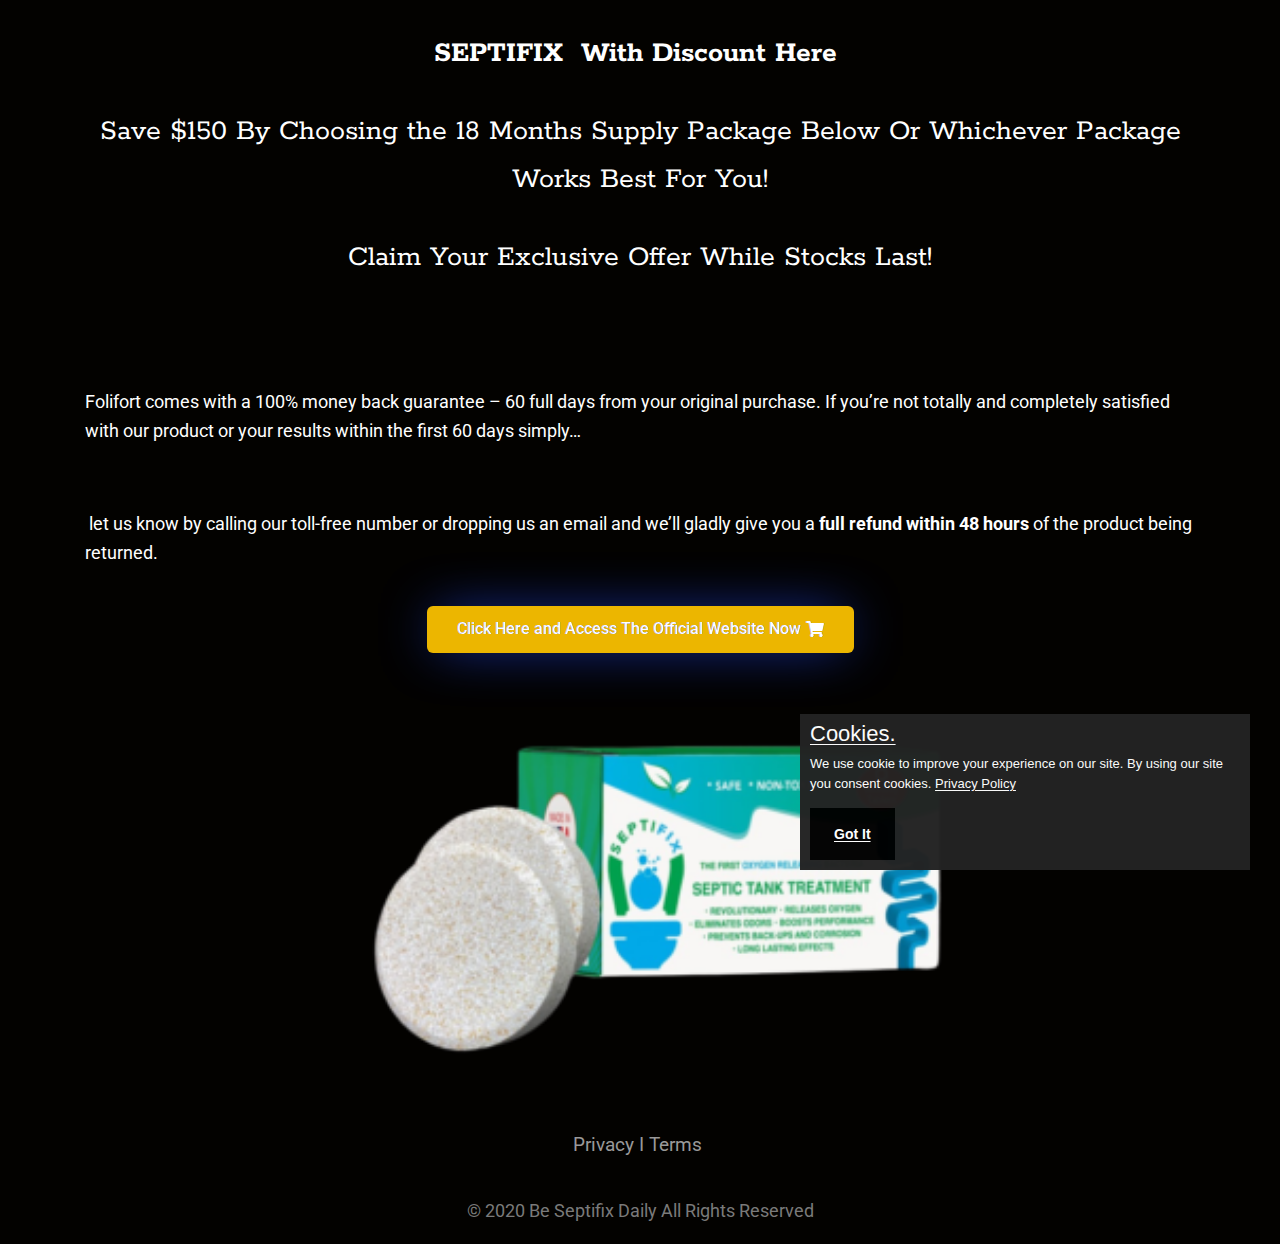
==== get-septifix/index.html @ 988d9897 "Add files via upload" ====
<!DOCTYPE html><html lang="pt-BR"><head>
	<meta charset="UTF-8">
			<title>Septifix [padronizado- cookis e roda pé] – officialsecure</title>
		<meta name="viewport" content="width=device-width, initial-scale=1">
<meta name="robots" content="max-image-preview:large">
<title>Septifix [padronizado- cookis e roda pé] – officialsecure</title>
<link rel="alternate" type="application/rss+xml" title="Feed para officialsecure »" href="https://officialsecure.website/feed/">
<link rel="alternate" type="application/rss+xml" title="Feed de comentários para officialsecure »" href="https://officialsecure.website/comments/feed/">
<script>
window._wpemojiSettings = {"baseUrl":"https:\/\/s.w.org\/images\/core\/emoji\/14.0.0\/72x72\/","ext":".png","svgUrl":"https:\/\/s.w.org\/images\/core\/emoji\/14.0.0\/svg\/","svgExt":".svg","source":{"concatemoji":"https:\/\/officialsecure.website\/wp-includes\/js\/wp-emoji-release.min.js?ver=6.1.1"}};
/*! This file is auto-generated */
!function(e,a,t){var n,r,o,i=a.createElement("canvas"),p=i.getContext&&i.getContext("2d");function s(e,t){var a=String.fromCharCode,e=(p.clearRect(0,0,i.width,i.height),p.fillText(a.apply(this,e),0,0),i.toDataURL());return p.clearRect(0,0,i.width,i.height),p.fillText(a.apply(this,t),0,0),e===i.toDataURL()}function c(e){var t=a.createElement("script");t.src=e,t.defer=t.type="text/javascript",a.getElementsByTagName("head")[0].appendChild(t)}for(o=Array("flag","emoji"),t.supports={everything:!0,everythingExceptFlag:!0},r=0;r<o.length;r++)t.supports[o[r]]=function(e){if(p&&p.fillText)switch(p.textBaseline="top",p.font="600 32px Arial",e){case"flag":return s([127987,65039,8205,9895,65039],[127987,65039,8203,9895,65039])?!1:!s([55356,56826,55356,56819],[55356,56826,8203,55356,56819])&&!s([55356,57332,56128,56423,56128,56418,56128,56421,56128,56430,56128,56423,56128,56447],[55356,57332,8203,56128,56423,8203,56128,56418,8203,56128,56421,8203,56128,56430,8203,56128,56423,8203,56128,56447]);case"emoji":return!s([129777,127995,8205,129778,127999],[129777,127995,8203,129778,127999])}return!1}(o[r]),t.supports.everything=t.supports.everything&&t.supports[o[r]],"flag"!==o[r]&&(t.supports.everythingExceptFlag=t.supports.everythingExceptFlag&&t.supports[o[r]]);t.supports.everythingExceptFlag=t.supports.everythingExceptFlag&&!t.supports.flag,t.DOMReady=!1,t.readyCallback=function(){t.DOMReady=!0},t.supports.everything||(n=function(){t.readyCallback()},a.addEventListener?(a.addEventListener("DOMContentLoaded",n,!1),e.addEventListener("load",n,!1)):(e.attachEvent("onload",n),a.attachEvent("onreadystatechange",function(){"complete"===a.readyState&&t.readyCallback()})),(e=t.source||{}).concatemoji?c(e.concatemoji):e.wpemoji&&e.twemoji&&(c(e.twemoji),c(e.wpemoji)))}(window,document,window._wpemojiSettings);
</script><script src="js/wp-emoji-release.min.js" type="text/javascript" defer></script>
<style>
img.wp-smiley,
img.emoji {
	display: inline !important;
	border: none !important;
	box-shadow: none !important;
	height: 1em !important;
	width: 1em !important;
	margin: 0 0.07em !important;
	vertical-align: -0.1em !important;
	background: none !important;
	padding: 0 !important;
}
</style>
	<style id="wp-block-library-inline-css">
:root{--wp-admin-theme-color:#007cba;--wp-admin-theme-color--rgb:0,124,186;--wp-admin-theme-color-darker-10:#006ba1;--wp-admin-theme-color-darker-10--rgb:0,107,161;--wp-admin-theme-color-darker-20:#005a87;--wp-admin-theme-color-darker-20--rgb:0,90,135;--wp-admin-border-width-focus:2px}@media (-webkit-min-device-pixel-ratio:2),(min-resolution:192dpi){:root{--wp-admin-border-width-focus:1.5px}}.wp-element-button{cursor:pointer}:root{--wp--preset--font-size--normal:16px;--wp--preset--font-size--huge:42px}:root .has-very-light-gray-background-color{background-color:#eee}:root .has-very-dark-gray-background-color{background-color:#313131}:root .has-very-light-gray-color{color:#eee}:root .has-very-dark-gray-color{color:#313131}:root .has-vivid-green-cyan-to-vivid-cyan-blue-gradient-background{background:linear-gradient(135deg,#00d084,#0693e3)}:root .has-purple-crush-gradient-background{background:linear-gradient(135deg,#34e2e4,#4721fb 50%,#ab1dfe)}:root .has-hazy-dawn-gradient-background{background:linear-gradient(135deg,#faaca8,#dad0ec)}:root .has-subdued-olive-gradient-background{background:linear-gradient(135deg,#fafae1,#67a671)}:root .has-atomic-cream-gradient-background{background:linear-gradient(135deg,#fdd79a,#004a59)}:root .has-nightshade-gradient-background{background:linear-gradient(135deg,#330968,#31cdcf)}:root .has-midnight-gradient-background{background:linear-gradient(135deg,#020381,#2874fc)}.has-regular-font-size{font-size:1em}.has-larger-font-size{font-size:2.625em}.has-normal-font-size{font-size:var(--wp--preset--font-size--normal)}.has-huge-font-size{font-size:var(--wp--preset--font-size--huge)}.has-text-align-center{text-align:center}.has-text-align-left{text-align:left}.has-text-align-right{text-align:right}#end-resizable-editor-section{display:none}.aligncenter{clear:both}.items-justified-left{justify-content:flex-start}.items-justified-center{justify-content:center}.items-justified-right{justify-content:flex-end}.items-justified-space-between{justify-content:space-between}.screen-reader-text{border:0;clip:rect(1px,1px,1px,1px);clip-path:inset(50%);height:1px;margin:-1px;overflow:hidden;padding:0;position:absolute;width:1px;word-wrap:normal!important}.screen-reader-text:focus{background-color:#ddd;clip:auto!important;clip-path:none;color:#444;display:block;font-size:1em;height:auto;left:5px;line-height:normal;padding:15px 23px 14px;text-decoration:none;top:5px;width:auto;z-index:100000}html :where(.has-border-color){border-style:solid}html :where([style*=border-top-color]){border-top-style:solid}html :where([style*=border-right-color]){border-right-style:solid}html :where([style*=border-bottom-color]){border-bottom-style:solid}html :where([style*=border-left-color]){border-left-style:solid}html :where([style*=border-width]){border-style:solid}html :where([style*=border-top-width]){border-top-style:solid}html :where([style*=border-right-width]){border-right-style:solid}html :where([style*=border-bottom-width]){border-bottom-style:solid}html :where([style*=border-left-width]){border-left-style:solid}html :where(img[class*=wp-image-]){height:auto;max-width:100%}figure{margin:0 0 1em}
</style>
<style id="global-styles-inline-css">
body{--wp--preset--color--black: #000000;--wp--preset--color--cyan-bluish-gray: #abb8c3;--wp--preset--color--white: #ffffff;--wp--preset--color--pale-pink: #f78da7;--wp--preset--color--vivid-red: #cf2e2e;--wp--preset--color--luminous-vivid-orange: #ff6900;--wp--preset--color--luminous-vivid-amber: #fcb900;--wp--preset--color--light-green-cyan: #7bdcb5;--wp--preset--color--vivid-green-cyan: #00d084;--wp--preset--color--pale-cyan-blue: #8ed1fc;--wp--preset--color--vivid-cyan-blue: #0693e3;--wp--preset--color--vivid-purple: #9b51e0;--wp--preset--color--foreground: #000000;--wp--preset--color--background: #ffffff;--wp--preset--color--primary: #1a4548;--wp--preset--color--secondary: #ffe2c7;--wp--preset--color--tertiary: #F6F6F6;--wp--preset--gradient--vivid-cyan-blue-to-vivid-purple: linear-gradient(135deg,rgba(6,147,227,1) 0%,rgb(155,81,224) 100%);--wp--preset--gradient--light-green-cyan-to-vivid-green-cyan: linear-gradient(135deg,rgb(122,220,180) 0%,rgb(0,208,130) 100%);--wp--preset--gradient--luminous-vivid-amber-to-luminous-vivid-orange: linear-gradient(135deg,rgba(252,185,0,1) 0%,rgba(255,105,0,1) 100%);--wp--preset--gradient--luminous-vivid-orange-to-vivid-red: linear-gradient(135deg,rgba(255,105,0,1) 0%,rgb(207,46,46) 100%);--wp--preset--gradient--very-light-gray-to-cyan-bluish-gray: linear-gradient(135deg,rgb(238,238,238) 0%,rgb(169,184,195) 100%);--wp--preset--gradient--cool-to-warm-spectrum: linear-gradient(135deg,rgb(74,234,220) 0%,rgb(151,120,209) 20%,rgb(207,42,186) 40%,rgb(238,44,130) 60%,rgb(251,105,98) 80%,rgb(254,248,76) 100%);--wp--preset--gradient--blush-light-purple: linear-gradient(135deg,rgb(255,206,236) 0%,rgb(152,150,240) 100%);--wp--preset--gradient--blush-bordeaux: linear-gradient(135deg,rgb(254,205,165) 0%,rgb(254,45,45) 50%,rgb(107,0,62) 100%);--wp--preset--gradient--luminous-dusk: linear-gradient(135deg,rgb(255,203,112) 0%,rgb(199,81,192) 50%,rgb(65,88,208) 100%);--wp--preset--gradient--pale-ocean: linear-gradient(135deg,rgb(255,245,203) 0%,rgb(182,227,212) 50%,rgb(51,167,181) 100%);--wp--preset--gradient--electric-grass: linear-gradient(135deg,rgb(202,248,128) 0%,rgb(113,206,126) 100%);--wp--preset--gradient--midnight: linear-gradient(135deg,rgb(2,3,129) 0%,rgb(40,116,252) 100%);--wp--preset--gradient--vertical-secondary-to-tertiary: linear-gradient(to bottom,var(--wp--preset--color--secondary) 0%,var(--wp--preset--color--tertiary) 100%);--wp--preset--gradient--vertical-secondary-to-background: linear-gradient(to bottom,var(--wp--preset--color--secondary) 0%,var(--wp--preset--color--background) 100%);--wp--preset--gradient--vertical-tertiary-to-background: linear-gradient(to bottom,var(--wp--preset--color--tertiary) 0%,var(--wp--preset--color--background) 100%);--wp--preset--gradient--diagonal-primary-to-foreground: linear-gradient(to bottom right,var(--wp--preset--color--primary) 0%,var(--wp--preset--color--foreground) 100%);--wp--preset--gradient--diagonal-secondary-to-background: linear-gradient(to bottom right,var(--wp--preset--color--secondary) 50%,var(--wp--preset--color--background) 50%);--wp--preset--gradient--diagonal-background-to-secondary: linear-gradient(to bottom right,var(--wp--preset--color--background) 50%,var(--wp--preset--color--secondary) 50%);--wp--preset--gradient--diagonal-tertiary-to-background: linear-gradient(to bottom right,var(--wp--preset--color--tertiary) 50%,var(--wp--preset--color--background) 50%);--wp--preset--gradient--diagonal-background-to-tertiary: linear-gradient(to bottom right,var(--wp--preset--color--background) 50%,var(--wp--preset--color--tertiary) 50%);--wp--preset--duotone--dark-grayscale: url('tedswoodworking-duplicate-490.html#wp-duotone-dark-grayscale');--wp--preset--duotone--grayscale: url('tedswoodworking-duplicate-490.html#wp-duotone-grayscale');--wp--preset--duotone--purple-yellow: url('tedswoodworking-duplicate-490.html#wp-duotone-purple-yellow');--wp--preset--duotone--blue-red: url('tedswoodworking-duplicate-490.html#wp-duotone-blue-red');--wp--preset--duotone--midnight: url('tedswoodworking-duplicate-490.html#wp-duotone-midnight');--wp--preset--duotone--magenta-yellow: url('tedswoodworking-duplicate-490.html#wp-duotone-magenta-yellow');--wp--preset--duotone--purple-green: url('tedswoodworking-duplicate-490.html#wp-duotone-purple-green');--wp--preset--duotone--blue-orange: url('tedswoodworking-duplicate-490.html#wp-duotone-blue-orange');--wp--preset--duotone--foreground-and-background: url('tedswoodworking-duplicate-490.html#wp-duotone-foreground-and-background');--wp--preset--duotone--foreground-and-secondary: url('tedswoodworking-duplicate-490.html#wp-duotone-foreground-and-secondary');--wp--preset--duotone--foreground-and-tertiary: url('tedswoodworking-duplicate-490.html#wp-duotone-foreground-and-tertiary');--wp--preset--duotone--primary-and-background: url('tedswoodworking-duplicate-490.html#wp-duotone-primary-and-background');--wp--preset--duotone--primary-and-secondary: url('tedswoodworking-duplicate-490.html#wp-duotone-primary-and-secondary');--wp--preset--duotone--primary-and-tertiary: url('tedswoodworking-duplicate-490.html#wp-duotone-primary-and-tertiary');--wp--preset--font-size--small: 1rem;--wp--preset--font-size--medium: 1.125rem;--wp--preset--font-size--large: 1.75rem;--wp--preset--font-size--x-large: clamp(1.75rem, 3vw, 2.25rem);--wp--preset--font-family--system-font: -apple-system,BlinkMacSystemFont,"Segoe UI",Roboto,Oxygen-Sans,Ubuntu,Cantarell,"Helvetica Neue",sans-serif;--wp--preset--font-family--source-serif-pro: "Source Serif Pro", serif;--wp--preset--spacing--20: 0.44rem;--wp--preset--spacing--30: 0.67rem;--wp--preset--spacing--40: 1rem;--wp--preset--spacing--50: 1.5rem;--wp--preset--spacing--60: 2.25rem;--wp--preset--spacing--70: 3.38rem;--wp--preset--spacing--80: 5.06rem;--wp--custom--spacing--small: max(1.25rem, 5vw);--wp--custom--spacing--medium: clamp(2rem, 8vw, calc(4 * var(--wp--style--block-gap)));--wp--custom--spacing--large: clamp(4rem, 10vw, 8rem);--wp--custom--spacing--outer: var(--wp--custom--spacing--small, 1.25rem);--wp--custom--typography--font-size--huge: clamp(2.25rem, 4vw, 2.75rem);--wp--custom--typography--font-size--gigantic: clamp(2.75rem, 6vw, 3.25rem);--wp--custom--typography--font-size--colossal: clamp(3.25rem, 8vw, 6.25rem);--wp--custom--typography--line-height--tiny: 1.15;--wp--custom--typography--line-height--small: 1.2;--wp--custom--typography--line-height--medium: 1.4;--wp--custom--typography--line-height--normal: 1.6;}body { margin: 0;--wp--style--global--content-size: 650px;--wp--style--global--wide-size: 1000px; }.wp-site-blocks > .alignleft { float: left; margin-right: 2em; }.wp-site-blocks > .alignright { float: right; margin-left: 2em; }.wp-site-blocks > .aligncenter { justify-content: center; margin-left: auto; margin-right: auto; }.wp-site-blocks > * { margin-block-start: 0; margin-block-end: 0; }.wp-site-blocks > * + * { margin-block-start: 1.5rem; }body { --wp--style--block-gap: 1.5rem; }body .is-layout-flow > *{margin-block-start: 0;margin-block-end: 0;}body .is-layout-flow > * + *{margin-block-start: 1.5rem;margin-block-end: 0;}body .is-layout-constrained > *{margin-block-start: 0;margin-block-end: 0;}body .is-layout-constrained > * + *{margin-block-start: 1.5rem;margin-block-end: 0;}body .is-layout-flex{gap: 1.5rem;}body .is-layout-flow > .alignleft{float: left;margin-inline-start: 0;margin-inline-end: 2em;}body .is-layout-flow > .alignright{float: right;margin-inline-start: 2em;margin-inline-end: 0;}body .is-layout-flow > .aligncenter{margin-left: auto !important;margin-right: auto !important;}body .is-layout-constrained > .alignleft{float: left;margin-inline-start: 0;margin-inline-end: 2em;}body .is-layout-constrained > .alignright{float: right;margin-inline-start: 2em;margin-inline-end: 0;}body .is-layout-constrained > .aligncenter{margin-left: auto !important;margin-right: auto !important;}body .is-layout-constrained > :where(:not(.alignleft):not(.alignright):not(.alignfull)){max-width: var(--wp--style--global--content-size);margin-left: auto !important;margin-right: auto !important;}body .is-layout-constrained > .alignwide{max-width: var(--wp--style--global--wide-size);}body .is-layout-flex{display: flex;}body .is-layout-flex{flex-wrap: wrap;align-items: center;}body .is-layout-flex > *{margin: 0;}body{background-color: var(--wp--preset--color--background);color: var(--wp--preset--color--foreground);font-family: var(--wp--preset--font-family--system-font);font-size: var(--wp--preset--font-size--medium);line-height: var(--wp--custom--typography--line-height--normal);padding-top: 0px;padding-right: 0px;padding-bottom: 0px;padding-left: 0px;}a:where(:not(.wp-element-button)){color: var(--wp--preset--color--foreground);text-decoration: underline;}h1{font-family: var(--wp--preset--font-family--source-serif-pro);font-size: var(--wp--custom--typography--font-size--colossal);font-weight: 300;line-height: var(--wp--custom--typography--line-height--tiny);}h2{font-family: var(--wp--preset--font-family--source-serif-pro);font-size: var(--wp--custom--typography--font-size--gigantic);font-weight: 300;line-height: var(--wp--custom--typography--line-height--small);}h3{font-family: var(--wp--preset--font-family--source-serif-pro);font-size: var(--wp--custom--typography--font-size--huge);font-weight: 300;line-height: var(--wp--custom--typography--line-height--tiny);}h4{font-family: var(--wp--preset--font-family--source-serif-pro);font-size: var(--wp--preset--font-size--x-large);font-weight: 300;line-height: var(--wp--custom--typography--line-height--tiny);}h5{font-family: var(--wp--preset--font-family--system-font);font-size: var(--wp--preset--font-size--medium);font-weight: 700;line-height: var(--wp--custom--typography--line-height--normal);text-transform: uppercase;}h6{font-family: var(--wp--preset--font-family--system-font);font-size: var(--wp--preset--font-size--medium);font-weight: 400;line-height: var(--wp--custom--typography--line-height--normal);text-transform: uppercase;}.wp-element-button, .wp-block-button__link{background-color: #32373c;border-width: 0;color: #fff;font-family: inherit;font-size: inherit;line-height: inherit;padding: calc(0.667em + 2px) calc(1.333em + 2px);text-decoration: none;}.has-black-color{color: var(--wp--preset--color--black) !important;}.has-cyan-bluish-gray-color{color: var(--wp--preset--color--cyan-bluish-gray) !important;}.has-white-color{color: var(--wp--preset--color--white) !important;}.has-pale-pink-color{color: var(--wp--preset--color--pale-pink) !important;}.has-vivid-red-color{color: var(--wp--preset--color--vivid-red) !important;}.has-luminous-vivid-orange-color{color: var(--wp--preset--color--luminous-vivid-orange) !important;}.has-luminous-vivid-amber-color{color: var(--wp--preset--color--luminous-vivid-amber) !important;}.has-light-green-cyan-color{color: var(--wp--preset--color--light-green-cyan) !important;}.has-vivid-green-cyan-color{color: var(--wp--preset--color--vivid-green-cyan) !important;}.has-pale-cyan-blue-color{color: var(--wp--preset--color--pale-cyan-blue) !important;}.has-vivid-cyan-blue-color{color: var(--wp--preset--color--vivid-cyan-blue) !important;}.has-vivid-purple-color{color: var(--wp--preset--color--vivid-purple) !important;}.has-foreground-color{color: var(--wp--preset--color--foreground) !important;}.has-background-color{color: var(--wp--preset--color--background) !important;}.has-primary-color{color: var(--wp--preset--color--primary) !important;}.has-secondary-color{color: var(--wp--preset--color--secondary) !important;}.has-tertiary-color{color: var(--wp--preset--color--tertiary) !important;}.has-black-background-color{background-color: var(--wp--preset--color--black) !important;}.has-cyan-bluish-gray-background-color{background-color: var(--wp--preset--color--cyan-bluish-gray) !important;}.has-white-background-color{background-color: var(--wp--preset--color--white) !important;}.has-pale-pink-background-color{background-color: var(--wp--preset--color--pale-pink) !important;}.has-vivid-red-background-color{background-color: var(--wp--preset--color--vivid-red) !important;}.has-luminous-vivid-orange-background-color{background-color: var(--wp--preset--color--luminous-vivid-orange) !important;}.has-luminous-vivid-amber-background-color{background-color: var(--wp--preset--color--luminous-vivid-amber) !important;}.has-light-green-cyan-background-color{background-color: var(--wp--preset--color--light-green-cyan) !important;}.has-vivid-green-cyan-background-color{background-color: var(--wp--preset--color--vivid-green-cyan) !important;}.has-pale-cyan-blue-background-color{background-color: var(--wp--preset--color--pale-cyan-blue) !important;}.has-vivid-cyan-blue-background-color{background-color: var(--wp--preset--color--vivid-cyan-blue) !important;}.has-vivid-purple-background-color{background-color: var(--wp--preset--color--vivid-purple) !important;}.has-foreground-background-color{background-color: var(--wp--preset--color--foreground) !important;}.has-background-background-color{background-color: var(--wp--preset--color--background) !important;}.has-primary-background-color{background-color: var(--wp--preset--color--primary) !important;}.has-secondary-background-color{background-color: var(--wp--preset--color--secondary) !important;}.has-tertiary-background-color{background-color: var(--wp--preset--color--tertiary) !important;}.has-black-border-color{border-color: var(--wp--preset--color--black) !important;}.has-cyan-bluish-gray-border-color{border-color: var(--wp--preset--color--cyan-bluish-gray) !important;}.has-white-border-color{border-color: var(--wp--preset--color--white) !important;}.has-pale-pink-border-color{border-color: var(--wp--preset--color--pale-pink) !important;}.has-vivid-red-border-color{border-color: var(--wp--preset--color--vivid-red) !important;}.has-luminous-vivid-orange-border-color{border-color: var(--wp--preset--color--luminous-vivid-orange) !important;}.has-luminous-vivid-amber-border-color{border-color: var(--wp--preset--color--luminous-vivid-amber) !important;}.has-light-green-cyan-border-color{border-color: var(--wp--preset--color--light-green-cyan) !important;}.has-vivid-green-cyan-border-color{border-color: var(--wp--preset--color--vivid-green-cyan) !important;}.has-pale-cyan-blue-border-color{border-color: var(--wp--preset--color--pale-cyan-blue) !important;}.has-vivid-cyan-blue-border-color{border-color: var(--wp--preset--color--vivid-cyan-blue) !important;}.has-vivid-purple-border-color{border-color: var(--wp--preset--color--vivid-purple) !important;}.has-foreground-border-color{border-color: var(--wp--preset--color--foreground) !important;}.has-background-border-color{border-color: var(--wp--preset--color--background) !important;}.has-primary-border-color{border-color: var(--wp--preset--color--primary) !important;}.has-secondary-border-color{border-color: var(--wp--preset--color--secondary) !important;}.has-tertiary-border-color{border-color: var(--wp--preset--color--tertiary) !important;}.has-vivid-cyan-blue-to-vivid-purple-gradient-background{background: var(--wp--preset--gradient--vivid-cyan-blue-to-vivid-purple) !important;}.has-light-green-cyan-to-vivid-green-cyan-gradient-background{background: var(--wp--preset--gradient--light-green-cyan-to-vivid-green-cyan) !important;}.has-luminous-vivid-amber-to-luminous-vivid-orange-gradient-background{background: var(--wp--preset--gradient--luminous-vivid-amber-to-luminous-vivid-orange) !important;}.has-luminous-vivid-orange-to-vivid-red-gradient-background{background: var(--wp--preset--gradient--luminous-vivid-orange-to-vivid-red) !important;}.has-very-light-gray-to-cyan-bluish-gray-gradient-background{background: var(--wp--preset--gradient--very-light-gray-to-cyan-bluish-gray) !important;}.has-cool-to-warm-spectrum-gradient-background{background: var(--wp--preset--gradient--cool-to-warm-spectrum) !important;}.has-blush-light-purple-gradient-background{background: var(--wp--preset--gradient--blush-light-purple) !important;}.has-blush-bordeaux-gradient-background{background: var(--wp--preset--gradient--blush-bordeaux) !important;}.has-luminous-dusk-gradient-background{background: var(--wp--preset--gradient--luminous-dusk) !important;}.has-pale-ocean-gradient-background{background: var(--wp--preset--gradient--pale-ocean) !important;}.has-electric-grass-gradient-background{background: var(--wp--preset--gradient--electric-grass) !important;}.has-midnight-gradient-background{background: var(--wp--preset--gradient--midnight) !important;}.has-vertical-secondary-to-tertiary-gradient-background{background: var(--wp--preset--gradient--vertical-secondary-to-tertiary) !important;}.has-vertical-secondary-to-background-gradient-background{background: var(--wp--preset--gradient--vertical-secondary-to-background) !important;}.has-vertical-tertiary-to-background-gradient-background{background: var(--wp--preset--gradient--vertical-tertiary-to-background) !important;}.has-diagonal-primary-to-foreground-gradient-background{background: var(--wp--preset--gradient--diagonal-primary-to-foreground) !important;}.has-diagonal-secondary-to-background-gradient-background{background: var(--wp--preset--gradient--diagonal-secondary-to-background) !important;}.has-diagonal-background-to-secondary-gradient-background{background: var(--wp--preset--gradient--diagonal-background-to-secondary) !important;}.has-diagonal-tertiary-to-background-gradient-background{background: var(--wp--preset--gradient--diagonal-tertiary-to-background) !important;}.has-diagonal-background-to-tertiary-gradient-background{background: var(--wp--preset--gradient--diagonal-background-to-tertiary) !important;}.has-small-font-size{font-size: var(--wp--preset--font-size--small) !important;}.has-medium-font-size{font-size: var(--wp--preset--font-size--medium) !important;}.has-large-font-size{font-size: var(--wp--preset--font-size--large) !important;}.has-x-large-font-size{font-size: var(--wp--preset--font-size--x-large) !important;}.has-system-font-font-family{font-family: var(--wp--preset--font-family--system-font) !important;}.has-source-serif-pro-font-family{font-family: var(--wp--preset--font-family--source-serif-pro) !important;}
</style>
<style id="wp-webfonts-inline-css">
@font-face{font-family:"Source Serif Pro";font-style:normal;font-weight:200 900;font-display:fallback;src:local("Source Serif Pro"), url('fonts/SourceSerif4Variable-Roman.ttf.woff2') format('woff2');font-stretch:normal;}@font-face{font-family:"Source Serif Pro";font-style:italic;font-weight:200 900;font-display:fallback;src:local("Source Serif Pro"), url('fonts/SourceSerif4Variable-Italic.ttf.woff2') format('woff2');font-stretch:normal;}
</style>
<link rel="stylesheet" id="twentytwentytwo-style-css" href="css/style.css" media="all">
<link rel="stylesheet" id="elementor-icons-css" href="css/elementor-icons.min.css" media="all">
<link rel="stylesheet" id="elementor-frontend-css" href="css/frontend-lite.min.css" media="all">
<link rel="stylesheet" id="elementor-post-5-css" href="css/post-5.css" media="all">
<link rel="stylesheet" id="elementor-global-css" href="css/global.css" media="all">
<link rel="stylesheet" id="elementor-post-564-css" href="css/post-564.css" media="all">
<link rel="stylesheet" id="google-fonts-1-css" href="https://fonts.googleapis.com/css?family=Roboto%3A100%2C100italic%2C200%2C200italic%2C300%2C300italic%2C400%2C400italic%2C500%2C500italic%2C600%2C600italic%2C700%2C700italic%2C800%2C800italic%2C900%2C900italic%7CRoboto+Slab%3A100%2C100italic%2C200%2C200italic%2C300%2C300italic%2C400%2C400italic%2C500%2C500italic%2C600%2C600italic%2C700%2C700italic%2C800%2C800italic%2C900%2C900italic%7CRokkitt%3A100%2C100italic%2C200%2C200italic%2C300%2C300italic%2C400%2C400italic%2C500%2C500italic%2C600%2C600italic%2C700%2C700italic%2C800%2C800italic%2C900%2C900italic&amp;display=auto&amp;ver=6.1.1" media="all">
<link rel="stylesheet" id="elementor-icons-shared-0-css" href="css/fontawesome.min.css" media="all">
<link rel="stylesheet" id="elementor-icons-fa-solid-css" href="css/solid.min.css" media="all">
<link rel="https://api.w.org/" href="https://officialsecure.website/wp-json/"><link rel="alternate" type="application/json" href="https://officialsecure.website/wp-json/wp/v2/pages/564"><link rel="EditURI" type="application/rsd+xml" title="RSD" href="https://officialsecure.website/xmlrpc.php?rsd">
<link rel="wlwmanifest" type="application/wlwmanifest+xml" href="https://officialsecure.website/wp-includes/wlwmanifest.xml">
<meta name="generator" content="WordPress 6.1.1">
<link rel="canonical" href="https://officialsecure.website/tedswoodworking-duplicate-490/">
<link rel="shortlink" href="https://officialsecure.website/?p=564">
<link rel="alternate" type="application/json+oembed" href="https://officialsecure.website/wp-json/oembed/1.0/embed?url=https%3A%2F%2Fofficialsecure.website%2Ftedswoodworking-duplicate-490%2F">
<link rel="alternate" type="text/xml+oembed" href="https://officialsecure.website/wp-json/oembed/1.0/embed?url=https%3A%2F%2Fofficialsecure.website%2Ftedswoodworking-duplicate-490%2F&format=xml">
	<meta name="viewport" content="width=device-width, initial-scale=1.0, viewport-fit=cover"></head>
<body data-rsssl="1" class="page-template page-template-elementor_canvas page page-id-564 wp-embed-responsive elementor-default elementor-template-canvas elementor-kit-5 elementor-page elementor-page-564">
	<svg xmlns="http://www.w3.org/2000/svg" viewBox="0 0 0 0" width="0" height="0" focusable="false" role="none" style="visibility: hidden; position: absolute; left: -9999px; overflow: hidden;"><defs><filter id="wp-duotone-dark-grayscale"><fecolormatrix color-interpolation-filters="sRGB" type="matrix" values=" .299 .587 .114 0 0 .299 .587 .114 0 0 .299 .587 .114 0 0 .299 .587 .114 0 0 "/><fecomponenttransfer color-interpolation-filters="sRGB"><fefuncr type="table" tableValues="0 0.49803921568627"/><fefuncg type="table" tableValues="0 0.49803921568627"/><fefuncb type="table" tableValues="0 0.49803921568627"/><fefunca type="table" tableValues="1 1"/></fecomponenttransfer><fecomposite in2="SourceGraphic" operator="in"/></filter></defs></svg><svg xmlns="http://www.w3.org/2000/svg" viewBox="0 0 0 0" width="0" height="0" focusable="false" role="none" style="visibility: hidden; position: absolute; left: -9999px; overflow: hidden;"><defs><filter id="wp-duotone-grayscale"><fecolormatrix color-interpolation-filters="sRGB" type="matrix" values=" .299 .587 .114 0 0 .299 .587 .114 0 0 .299 .587 .114 0 0 .299 .587 .114 0 0 "/><fecomponenttransfer color-interpolation-filters="sRGB"><fefuncr type="table" tableValues="0 1"/><fefuncg type="table" tableValues="0 1"/><fefuncb type="table" tableValues="0 1"/><fefunca type="table" tableValues="1 1"/></fecomponenttransfer><fecomposite in2="SourceGraphic" operator="in"/></filter></defs></svg><svg xmlns="http://www.w3.org/2000/svg" viewBox="0 0 0 0" width="0" height="0" focusable="false" role="none" style="visibility: hidden; position: absolute; left: -9999px; overflow: hidden;"><defs><filter id="wp-duotone-purple-yellow"><fecolormatrix color-interpolation-filters="sRGB" type="matrix" values=" .299 .587 .114 0 0 .299 .587 .114 0 0 .299 .587 .114 0 0 .299 .587 .114 0 0 "/><fecomponenttransfer color-interpolation-filters="sRGB"><fefuncr type="table" tableValues="0.54901960784314 0.98823529411765"/><fefuncg type="table" tableValues="0 1"/><fefuncb type="table" tableValues="0.71764705882353 0.25490196078431"/><fefunca type="table" tableValues="1 1"/></fecomponenttransfer><fecomposite in2="SourceGraphic" operator="in"/></filter></defs></svg><svg xmlns="http://www.w3.org/2000/svg" viewBox="0 0 0 0" width="0" height="0" focusable="false" role="none" style="visibility: hidden; position: absolute; left: -9999px; overflow: hidden;"><defs><filter id="wp-duotone-blue-red"><fecolormatrix color-interpolation-filters="sRGB" type="matrix" values=" .299 .587 .114 0 0 .299 .587 .114 0 0 .299 .587 .114 0 0 .299 .587 .114 0 0 "/><fecomponenttransfer color-interpolation-filters="sRGB"><fefuncr type="table" tableValues="0 1"/><fefuncg type="table" tableValues="0 0.27843137254902"/><fefuncb type="table" tableValues="0.5921568627451 0.27843137254902"/><fefunca type="table" tableValues="1 1"/></fecomponenttransfer><fecomposite in2="SourceGraphic" operator="in"/></filter></defs></svg><svg xmlns="http://www.w3.org/2000/svg" viewBox="0 0 0 0" width="0" height="0" focusable="false" role="none" style="visibility: hidden; position: absolute; left: -9999px; overflow: hidden;"><defs><filter id="wp-duotone-midnight"><fecolormatrix color-interpolation-filters="sRGB" type="matrix" values=" .299 .587 .114 0 0 .299 .587 .114 0 0 .299 .587 .114 0 0 .299 .587 .114 0 0 "/><fecomponenttransfer color-interpolation-filters="sRGB"><fefuncr type="table" tableValues="0 0"/><fefuncg type="table" tableValues="0 0.64705882352941"/><fefuncb type="table" tableValues="0 1"/><fefunca type="table" tableValues="1 1"/></fecomponenttransfer><fecomposite in2="SourceGraphic" operator="in"/></filter></defs></svg><svg xmlns="http://www.w3.org/2000/svg" viewBox="0 0 0 0" width="0" height="0" focusable="false" role="none" style="visibility: hidden; position: absolute; left: -9999px; overflow: hidden;"><defs><filter id="wp-duotone-magenta-yellow"><fecolormatrix color-interpolation-filters="sRGB" type="matrix" values=" .299 .587 .114 0 0 .299 .587 .114 0 0 .299 .587 .114 0 0 .299 .587 .114 0 0 "/><fecomponenttransfer color-interpolation-filters="sRGB"><fefuncr type="table" tableValues="0.78039215686275 1"/><fefuncg type="table" tableValues="0 0.94901960784314"/><fefuncb type="table" tableValues="0.35294117647059 0.47058823529412"/><fefunca type="table" tableValues="1 1"/></fecomponenttransfer><fecomposite in2="SourceGraphic" operator="in"/></filter></defs></svg><svg xmlns="http://www.w3.org/2000/svg" viewBox="0 0 0 0" width="0" height="0" focusable="false" role="none" style="visibility: hidden; position: absolute; left: -9999px; overflow: hidden;"><defs><filter id="wp-duotone-purple-green"><fecolormatrix color-interpolation-filters="sRGB" type="matrix" values=" .299 .587 .114 0 0 .299 .587 .114 0 0 .299 .587 .114 0 0 .299 .587 .114 0 0 "/><fecomponenttransfer color-interpolation-filters="sRGB"><fefuncr type="table" tableValues="0.65098039215686 0.40392156862745"/><fefuncg type="table" tableValues="0 1"/><fefuncb type="table" tableValues="0.44705882352941 0.4"/><fefunca type="table" tableValues="1 1"/></fecomponenttransfer><fecomposite in2="SourceGraphic" operator="in"/></filter></defs></svg><svg xmlns="http://www.w3.org/2000/svg" viewBox="0 0 0 0" width="0" height="0" focusable="false" role="none" style="visibility: hidden; position: absolute; left: -9999px; overflow: hidden;"><defs><filter id="wp-duotone-blue-orange"><fecolormatrix color-interpolation-filters="sRGB" type="matrix" values=" .299 .587 .114 0 0 .299 .587 .114 0 0 .299 .587 .114 0 0 .299 .587 .114 0 0 "/><fecomponenttransfer color-interpolation-filters="sRGB"><fefuncr type="table" tableValues="0.098039215686275 1"/><fefuncg type="table" tableValues="0 0.66274509803922"/><fefuncb type="table" tableValues="0.84705882352941 0.41960784313725"/><fefunca type="table" tableValues="1 1"/></fecomponenttransfer><fecomposite in2="SourceGraphic" operator="in"/></filter></defs></svg><svg xmlns="http://www.w3.org/2000/svg" viewBox="0 0 0 0" width="0" height="0" focusable="false" role="none" style="visibility: hidden; position: absolute; left: -9999px; overflow: hidden;"><defs><filter id="wp-duotone-foreground-and-background"><fecolormatrix color-interpolation-filters="sRGB" type="matrix" values=" .299 .587 .114 0 0 .299 .587 .114 0 0 .299 .587 .114 0 0 .299 .587 .114 0 0 "/><fecomponenttransfer color-interpolation-filters="sRGB"><fefuncr type="table" tableValues="0 1"/><fefuncg type="table" tableValues="0 1"/><fefuncb type="table" tableValues="0 1"/><fefunca type="table" tableValues="1 1"/></fecomponenttransfer><fecomposite in2="SourceGraphic" operator="in"/></filter></defs></svg><svg xmlns="http://www.w3.org/2000/svg" viewBox="0 0 0 0" width="0" height="0" focusable="false" role="none" style="visibility: hidden; position: absolute; left: -9999px; overflow: hidden;"><defs><filter id="wp-duotone-foreground-and-secondary"><fecolormatrix color-interpolation-filters="sRGB" type="matrix" values=" .299 .587 .114 0 0 .299 .587 .114 0 0 .299 .587 .114 0 0 .299 .587 .114 0 0 "/><fecomponenttransfer color-interpolation-filters="sRGB"><fefuncr type="table" tableValues="0 1"/><fefuncg type="table" tableValues="0 0.88627450980392"/><fefuncb type="table" tableValues="0 0.78039215686275"/><fefunca type="table" tableValues="1 1"/></fecomponenttransfer><fecomposite in2="SourceGraphic" operator="in"/></filter></defs></svg><svg xmlns="http://www.w3.org/2000/svg" viewBox="0 0 0 0" width="0" height="0" focusable="false" role="none" style="visibility: hidden; position: absolute; left: -9999px; overflow: hidden;"><defs><filter id="wp-duotone-foreground-and-tertiary"><fecolormatrix color-interpolation-filters="sRGB" type="matrix" values=" .299 .587 .114 0 0 .299 .587 .114 0 0 .299 .587 .114 0 0 .299 .587 .114 0 0 "/><fecomponenttransfer color-interpolation-filters="sRGB"><fefuncr type="table" tableValues="0 0.96470588235294"/><fefuncg type="table" tableValues="0 0.96470588235294"/><fefuncb type="table" tableValues="0 0.96470588235294"/><fefunca type="table" tableValues="1 1"/></fecomponenttransfer><fecomposite in2="SourceGraphic" operator="in"/></filter></defs></svg><svg xmlns="http://www.w3.org/2000/svg" viewBox="0 0 0 0" width="0" height="0" focusable="false" role="none" style="visibility: hidden; position: absolute; left: -9999px; overflow: hidden;"><defs><filter id="wp-duotone-primary-and-background"><fecolormatrix color-interpolation-filters="sRGB" type="matrix" values=" .299 .587 .114 0 0 .299 .587 .114 0 0 .299 .587 .114 0 0 .299 .587 .114 0 0 "/><fecomponenttransfer color-interpolation-filters="sRGB"><fefuncr type="table" tableValues="0.10196078431373 1"/><fefuncg type="table" tableValues="0.27058823529412 1"/><fefuncb type="table" tableValues="0.28235294117647 1"/><fefunca type="table" tableValues="1 1"/></fecomponenttransfer><fecomposite in2="SourceGraphic" operator="in"/></filter></defs></svg><svg xmlns="http://www.w3.org/2000/svg" viewBox="0 0 0 0" width="0" height="0" focusable="false" role="none" style="visibility: hidden; position: absolute; left: -9999px; overflow: hidden;"><defs><filter id="wp-duotone-primary-and-secondary"><fecolormatrix color-interpolation-filters="sRGB" type="matrix" values=" .299 .587 .114 0 0 .299 .587 .114 0 0 .299 .587 .114 0 0 .299 .587 .114 0 0 "/><fecomponenttransfer color-interpolation-filters="sRGB"><fefuncr type="table" tableValues="0.10196078431373 1"/><fefuncg type="table" tableValues="0.27058823529412 0.88627450980392"/><fefuncb type="table" tableValues="0.28235294117647 0.78039215686275"/><fefunca type="table" tableValues="1 1"/></fecomponenttransfer><fecomposite in2="SourceGraphic" operator="in"/></filter></defs></svg><svg xmlns="http://www.w3.org/2000/svg" viewBox="0 0 0 0" width="0" height="0" focusable="false" role="none" style="visibility: hidden; position: absolute; left: -9999px; overflow: hidden;"><defs><filter id="wp-duotone-primary-and-tertiary"><fecolormatrix color-interpolation-filters="sRGB" type="matrix" values=" .299 .587 .114 0 0 .299 .587 .114 0 0 .299 .587 .114 0 0 .299 .587 .114 0 0 "/><fecomponenttransfer color-interpolation-filters="sRGB"><fefuncr type="table" tableValues="0.10196078431373 0.96470588235294"/><fefuncg type="table" tableValues="0.27058823529412 0.96470588235294"/><fefuncb type="table" tableValues="0.28235294117647 0.96470588235294"/><fefunca type="table" tableValues="1 1"/></fecomponenttransfer><fecomposite in2="SourceGraphic" operator="in"/></filter></defs></svg>		<div data-elementor-type="wp-page" data-elementor-id="564" class="elementor elementor-564">
									<section class="elementor-section elementor-inner-section elementor-element elementor-element-30691542 elementor-section-height-min-height elementor-section-items-bottom elementor-section-boxed elementor-section-height-default" data-id="30691542" data-element_type="section" data-settings="{" background_background":"classic"}">
							<div class="elementor-background-overlay"></div>
							<div class="elementor-container elementor-column-gap-no">
					<div class="elementor-column elementor-col-100 elementor-top-column elementor-element elementor-element-3cc9855e" data-id="3cc9855e" data-element_type="column">
			<div class="elementor-widget-wrap elementor-element-populated">
								<div class="elementor-element elementor-element-389f3e5b elementor-widget elementor-widget-text-editor" data-id="389f3e5b" data-element_type="widget" data-widget_type="text-editor.default">
				<div class="elementor-widget-container">
			<style>/*! elementor - v3.8.1 - 13-11-2022 */
.elementor-widget-text-editor.elementor-drop-cap-view-stacked .elementor-drop-cap{background-color:#818a91;color:#fff}.elementor-widget-text-editor.elementor-drop-cap-view-framed .elementor-drop-cap{color:#818a91;border:3px solid;background-color:transparent}.elementor-widget-text-editor:not(.elementor-drop-cap-view-default) .elementor-drop-cap{margin-top:8px}.elementor-widget-text-editor:not(.elementor-drop-cap-view-default) .elementor-drop-cap-letter{width:1em;height:1em}.elementor-widget-text-editor .elementor-drop-cap{float:left;text-align:center;line-height:1;font-size:50px}.elementor-widget-text-editor .elementor-drop-cap-letter{display:inline-block}</style>				<p class="p1"><strong>SEPTIFIX<span class="Apple-converted-space"> </span></strong><b> With Discount Here </b></p><p class="p1">Save $150 By Choosing the 18 Months Supply Package Below Or Whichever Package Works Best For You!</p><p class="p1">Claim Your Exclusive Offer While Stocks Last!</p><p><b> </b></p>						</div>
				</div>
				<div class="elementor-element elementor-element-147ba7d elementor-widget elementor-widget-html" data-id="147ba7d" data-element_type="widget" data-widget_type="html.default">
				<div class="elementor-widget-container">
			<style>.cookieConsentContainer{z-index:999;width:450px;min-height:20px;box-sizing:border-box;padding:10px 10px 10px 10px;background:#232323;overflow:hidden;position:fixed;bottom:30px;right:30px;display:none}.cookieConsentContainer .cookieTitle a{font-family:OpenSans,arial,sans-serif;color:#fff;font-size:22px;line-height:20px;display:block}.cookieConsentContainer .cookieDesc p{margin:0;padding:0;font-family:OpenSans,arial,sans-serif;color:#fff;font-size:13px;line-height:20px;display:block;margin-top:10px}.cookieConsentContainer .cookieDesc a{font-family:OpenSans,arial,sans-serif;color:#fff;text-decoration:underline}.cookieConsentContainer .cookieButton a{display:inline-block;font-family:OpenSans,arial,sans-serif;color:#fff;font-size:14px;font-weight:700;margin-top:14px;background:#000;box-sizing:border-box;padding:15px 24px;text-align:center;transition:background .3s}.cookieConsentContainer .cookieButton a:hover{cursor:pointer;background:#3e9b67}@media (max-width:980px){.cookieConsentContainer{bottom:0!important;left:0!important;width:100%!important}}</style>
		</div>
				</div>
				<div class="elementor-element elementor-element-5a5d9a34 elementor-widget elementor-widget-text-editor" data-id="5a5d9a34" data-element_type="widget" data-widget_type="text-editor.default">
				<div class="elementor-widget-container">
							<p>Folifort comes with a 100% money back guarantee – 60 full days from your original purchase. <span style="font-family: var( --e-global-typography-text-font-family ), Sans-serif; font-weight: var( --e-global-typography-text-font-weight ); font-size: var(--global--font-size-base);">If you’re not totally and completely satisfied with our product or your results within the first 60 days simply…</span></p><p><span style="font-family: var( --e-global-typography-text-font-family ), Sans-serif; font-weight: var( --e-global-typography-text-font-weight ); font-size: var(--global--font-size-base);"> </span></p><p><span style="font-family: var( --e-global-typography-text-font-family ), Sans-serif; font-weight: var( --e-global-typography-text-font-weight ); font-size: var(--global--font-size-base);"> let us know by calling our toll-free number or dropping us an email and we’ll gladly give you a </span><strong style="font-family: var( --e-global-typography-text-font-family ), Sans-serif; font-size: var(--global--font-size-base);">full refund within 48 hours</strong><span style="font-family: var( --e-global-typography-text-font-family ), Sans-serif; font-weight: var( --e-global-typography-text-font-weight ); font-size: var(--global--font-size-base);"> of the product being returned.</span></p>						</div>
				</div>
				<div class="elementor-element elementor-element-349a506e elementor-align-center elementor-widget elementor-widget-button" data-id="349a506e" data-element_type="widget" data-widget_type="button.default">
				<div class="elementor-widget-container">
					<div class="elementor-button-wrapper">
			<a href="https://getseptifix.com?aff_id=3314" class="elementor-button-link elementor-button elementor-size-md" role="button">
						<span class="elementor-button-content-wrapper">
							<span class="elementor-button-icon elementor-align-icon-right">
				<i aria-hidden="true" class="fas fa-shopping-cart"></i>			</span>
						<span class="elementor-button-text"> Click Here and Access The Official Website Now</span>
		</span>
					</a>
		</div>
				</div>
				</div>
				<div class="elementor-element elementor-element-7822ef1 elementor-widget elementor-widget-html" data-id="7822ef1" data-element_type="widget" data-widget_type="html.default">
				<div class="elementor-widget-container">
			<script>var purecookieTitle="Cookies.",purecookieDesc="We use cookie to improve your experience on our site. By using our site you consent cookies.",purecookieLink='<a href="https://www.tedswoodworking.com/new/privacy/" target="_blank">Privacy Policy</a>',purecookieButton="Got It";function pureFadeIn(e,o){var i=document.getElementById(e);i.style.opacity=0,i.style.display=o||"block",function e(){var o=parseFloat(i.style.opacity);(o+=.02)>1||(i.style.opacity=o,requestAnimationFrame(e))}()}function pureFadeOut(e){var o=document.getElementById(e);o.style.opacity=1,function e(){(o.style.opacity-=.02)<0?o.style.display="none":requestAnimationFrame(e)}()}function setCookie(e,o,i){var t="";if(i){var n=new Date;n.setTime(n.getTime()+24*i*60*60*1e3),t="; expires="+n.toUTCString()}document.cookie=e+"="+(o||"")+t+"; path=/"}function getCookie(e){for(var o=e+"=",i=document.cookie.split(";"),t=0;t<i.length;t++){for(var n=i[t];" "==n.charAt(0);)n=n.substring(1,n.length);if(0==n.indexOf(o))return n.substring(o.length,n.length)}return null}function eraseCookie(e){document.cookie=e+"=; Max-Age=-99999999;"}function cookieConsent(){getCookie("purecookieDismiss")||(document.body.innerHTML+='<div class="cookieConsentContainer" id="cookieConsentContainer"><div class="cookieTitle"><a>'+purecookieTitle+'</a></div><div class="cookieDesc"><p>'+purecookieDesc+" "+purecookieLink+'</p></div><div class="cookieButton"><a onClick="purecookieDismiss();">'+purecookieButton+"</a></div></div>",pureFadeIn("cookieConsentContainer"))}function purecookieDismiss(){setCookie("purecookieDismiss","1",7),pureFadeOut("cookieConsentContainer")}window.onload=function(){cookieConsent()};</script>		</div>
				</div>
				<div class="elementor-element elementor-element-26e52969 elementor-widget elementor-widget-image" data-id="26e52969" data-element_type="widget" data-widget_type="image.default">
				<div class="elementor-widget-container">
			<style>/*! elementor - v3.8.1 - 13-11-2022 */
.elementor-widget-image{text-align:center}.elementor-widget-image a{display:inline-block}.elementor-widget-image a img[src$=".svg"]{width:48px}.elementor-widget-image img{vertical-align:middle;display:inline-block}</style>													<a href="https://getseptifix.com?aff_id=3314">
							<img decoding="async" width="300" height="188" src="images/unnamed-removebg-preview-300x188.png" class="attachment-medium size-medium" alt loading="lazy" srcset="images/unnamed-removebg-preview-300x188.png 300w, images/unnamed-removebg-preview.png 631w" sizes="(max-width: 300px) 100vw, 300px">								</a>
															</div>
				</div>
				<div class="elementor-element elementor-element-5687d78f elementor-widget elementor-widget-text-editor" data-id="5687d78f" data-element_type="widget" data-widget_type="text-editor.default">
				<div class="elementor-widget-container">
							<p><span style="color: #999999;"><a style="color: #999999;" href="https://getseptifix.com/shipping-policy/">Privacy</a> I <a style="color: #999999;" href="https://getseptifix.com/wpautoterms/terms-and-conditions/">Terms</a> </span></p>						</div>
				</div>
				<div class="elementor-element elementor-element-7a945f5 elementor-widget elementor-widget-text-editor" data-id="7a945f5" data-element_type="widget" data-widget_type="text-editor.default">
				<div class="elementor-widget-container">
							<p class="ba0a08fa4-caa0-da81-ede5-4f0fc0cf7bcf" style="text-align: center;">© 2020 Be Septifix Daily All Rights Reserved</p>						</div>
				</div>
					</div>
		</div>
							</div>
		</section>
				<section class="elementor-section elementor-inner-section elementor-element elementor-element-58e58f94 elementor-section-height-default elementor-section-boxed elementor-section-height-default" data-id="58e58f94" data-element_type="section">
						<div class="elementor-container elementor-column-gap-default">
					<div class="elementor-column elementor-col-100 elementor-top-column elementor-element elementor-element-4823b4c6" data-id="4823b4c6" data-element_type="column">
			<div class="elementor-widget-wrap">
									</div>
		</div>
							</div>
		</section>
							</div>
		
		<style id="skip-link-styles">
		.skip-link.screen-reader-text {
			border: 0;
			clip: rect(1px,1px,1px,1px);
			clip-path: inset(50%);
			height: 1px;
			margin: -1px;
			overflow: hidden;
			padding: 0;
			position: absolute !important;
			width: 1px;
			word-wrap: normal !important;
		}

		.skip-link.screen-reader-text:focus {
			background-color: #eee;
			clip: auto !important;
			clip-path: none;
			color: #444;
			display: block;
			font-size: 1em;
			height: auto;
			left: 5px;
			line-height: normal;
			padding: 15px 23px 14px;
			text-decoration: none;
			top: 5px;
			width: auto;
			z-index: 100000;
		}
	</style>
		<script>
	( function() {
		var skipLinkTarget = document.querySelector( 'main' ),
			sibling,
			skipLinkTargetID,
			skipLink;

		// Early exit if a skip-link target can't be located.
		if ( ! skipLinkTarget ) {
			return;
		}

		// Get the site wrapper.
		// The skip-link will be injected in the beginning of it.
		sibling = document.querySelector( '.wp-site-blocks' );

		// Early exit if the root element was not found.
		if ( ! sibling ) {
			return;
		}

		// Get the skip-link target's ID, and generate one if it doesn't exist.
		skipLinkTargetID = skipLinkTarget.id;
		if ( ! skipLinkTargetID ) {
			skipLinkTargetID = 'wp--skip-link--target';
			skipLinkTarget.id = skipLinkTargetID;
		}

		// Create the skip link.
		skipLink = document.createElement( 'a' );
		skipLink.classList.add( 'skip-link', 'screen-reader-text' );
		skipLink.href = '#' + skipLinkTargetID;
		skipLink.innerHTML = 'Pular para o conteúdo';

		// Inject the skip link.
		sibling.parentElement.insertBefore( skipLink, sibling );
	}() );
	</script>
	<script src="js/webpack.runtime.min.js" id="elementor-webpack-runtime-js"></script>
<script src="js/jquery.min.js" id="jquery-core-js"></script>
<script src="js/jquery-migrate.min.js" id="jquery-migrate-js"></script>
<script src="js/frontend-modules.min.js" id="elementor-frontend-modules-js"></script>
<script src="js/waypoints.min.js" id="elementor-waypoints-js"></script>
<script src="js/core.min.js" id="jquery-ui-core-js"></script>
<script id="elementor-frontend-js-before">
var elementorFrontendConfig = {"environmentMode":{"edit":false,"wpPreview":false,"isScriptDebug":false},"i18n":{"shareOnFacebook":"Compartilhar no Facebook","shareOnTwitter":"Compartilhar no Twitter","pinIt":"Fixar","download":"Baixar","downloadImage":"Baixar imagem","fullscreen":"Tela cheia","zoom":"Zoom","share":"Compartilhar","playVideo":"Reproduzir v\u00eddeo","previous":"Anterior","next":"Pr\u00f3ximo","close":"Fechar"},"is_rtl":false,"breakpoints":{"xs":0,"sm":480,"md":768,"lg":1025,"xl":1440,"xxl":1600},"responsive":{"breakpoints":{"mobile":{"label":"Celular","value":767,"default_value":767,"direction":"max","is_enabled":true},"mobile_extra":{"label":"Celular extra","value":880,"default_value":880,"direction":"max","is_enabled":false},"tablet":{"label":"Tablet","value":1024,"default_value":1024,"direction":"max","is_enabled":true},"tablet_extra":{"label":"Tablet extra","value":1200,"default_value":1200,"direction":"max","is_enabled":false},"laptop":{"label":"Laptop","value":1366,"default_value":1366,"direction":"max","is_enabled":false},"widescreen":{"label":"Widescreen","value":2400,"default_value":2400,"direction":"min","is_enabled":false}}},"version":"3.8.1","is_static":false,"experimentalFeatures":{"e_dom_optimization":true,"e_optimized_assets_loading":true,"e_optimized_css_loading":true,"a11y_improvements":true,"additional_custom_breakpoints":true,"e_import_export":true,"e_hidden_wordpress_widgets":true,"landing-pages":true,"elements-color-picker":true,"favorite-widgets":true,"admin-top-bar":true},"urls":{"assets":"https:\/\/officialsecure.website\/wp-content\/plugins\/elementor\/assets\/"},"settings":{"page":[],"editorPreferences":[]},"kit":{"active_breakpoints":["viewport_mobile","viewport_tablet"],"global_image_lightbox":"yes","lightbox_enable_counter":"yes","lightbox_enable_fullscreen":"yes","lightbox_enable_zoom":"yes","lightbox_enable_share":"yes","lightbox_title_src":"title","lightbox_description_src":"description"},"post":{"id":564,"title":"Septifix%20%5Bpadronizado-%20cookis%20e%20roda%20p%C3%A9%5D%20%E2%80%93%20officialsecure","excerpt":"","featuredImage":false}};
</script>
<script src="js/frontend.min.js" id="elementor-frontend-js"></script>
	

<div class="cookieConsentContainer" id="cookieConsentContainer" style="opacity: 0.72; display: block;"><div class="cookieTitle"><a>Cookies.</a></div><div class="cookieDesc"><p>We use cookie to improve your experience on our site. By using our site you consent cookies. <a href="https://www.tedswoodworking.com/new/privacy/" target="_blank">Privacy Policy</a></p></div><div class="cookieButton"><a onclick="purecookieDismiss();">Got It</a></div></div></body></html>
---- get-septifix/css/style.css ----
/*
Theme Name: Twenty Twenty-Two
Theme URI: https://wordpress.org/themes/twentytwentytwo/
Author: the WordPress team
Author URI: https://wordpress.org/
Description: Built on a solidly designed foundation, Twenty Twenty-Two embraces the idea that everyone deserves a truly unique website. The theme’s subtle styles are inspired by the diversity and versatility of birds: its typography is lightweight yet strong, its color palette is drawn from nature, and its layout elements sit gently on the page. The true richness of Twenty Twenty-Two lies in its opportunity for customization. The theme is built to take advantage of the Full Site Editing features introduced in WordPress 5.9, which means that colors, typography, and the layout of every single page on your site can be customized to suit your vision. It also includes dozens of block patterns, opening the door to a wide range of professionally designed layouts in just a few clicks. Whether you’re building a single-page website, a blog, a business website, or a portfolio, Twenty Twenty-Two will help you create a site that is uniquely yours.
Requires at least: 5.9
Tested up to: 6.0
Requires PHP: 5.6
Version: 1.2
License: GNU General Public License v2 or later
License URI: http://www.gnu.org/licenses/gpl-2.0.html
Text Domain: twentytwentytwo
Tags: one-column, custom-colors, custom-menu, custom-logo, editor-style, featured-images, full-site-editing, block-patterns, rtl-language-support, sticky-post, threaded-comments

Twenty Twenty-Two WordPress Theme, (C) 2021 WordPress.org
Twenty Twenty-Two is distributed under the terms of the GNU GPL.
*/

/*
 * Font smoothing.
 * This is a niche setting that will not be available via Global Styles.
 * https://github.com/WordPress/gutenberg/issues/35934
 */

body {
	-moz-osx-font-smoothing: grayscale;
	-webkit-font-smoothing: antialiased;
}

/*
 * Text and navigation link styles.
 * Necessary until the following issue is resolved in Gutenberg:
 * https://github.com/WordPress/gutenberg/issues/27075
 */

a {
	text-decoration-thickness: 1px;
	text-underline-offset: 0.25ch;
}

a:hover,
a:focus {
	text-decoration-style: dashed;
}

a:active {
	text-decoration: none;
}

.wp-block-navigation .wp-block-navigation-item a:hover,
.wp-block-navigation .wp-block-navigation-item a:focus {
	text-decoration: underline;
	text-decoration-style: solid;
}

/*
 * Search and File Block button styles.
 * Necessary until the following issues are resolved in Gutenberg:
 * https://github.com/WordPress/gutenberg/issues/36444
 * https://github.com/WordPress/gutenberg/issues/27760
 */

.wp-block-search__button,
.wp-block-file .wp-block-file__button {
	background-color: var(--wp--preset--color--primary);
	border-radius: 0;
	border: none;
	color: var(--wp--preset--color--background);
	font-size: var(--wp--preset--font-size--medium);
	padding: calc(.667em + 2px) calc(1.333em + 2px);
}

/*
 * Button hover styles.
 * Necessary until the following issue is resolved in Gutenberg:
 * https://github.com/WordPress/gutenberg/issues/27075
 */

.wp-block-search__button:hover,
.wp-block-file .wp-block-file__button:hover,
.wp-block-button__link:hover {
	opacity: 0.90;
}

/*
 * Alignment styles.
 * These rules are temporary, and should not be relied on or
 * modified too heavily by themes or plugins that build on
 * Twenty Twenty-Two. These are meant to be a precursor to
 * a global solution provided by the Block Editor.
 *
 * Relevant issues:
 * https://github.com/WordPress/gutenberg/issues/35607
 * https://github.com/WordPress/gutenberg/issues/35884
 */

.wp-site-blocks,
body > .is-root-container,
.edit-post-visual-editor__post-title-wrapper,
.wp-block-group.alignfull,
.wp-block-group.has-background,
.wp-block-cover.alignfull,
.is-root-container .wp-block[data-align="full"] > .wp-block-group,
.is-root-container .wp-block[data-align="full"] > .wp-block-cover {
	padding-left: var(--wp--custom--spacing--outer);
	padding-right: var(--wp--custom--spacing--outer);
}

.wp-site-blocks .alignfull,
.wp-site-blocks > .wp-block-group.has-background,
.wp-site-blocks > .wp-block-cover,
.wp-site-blocks > .wp-block-template-part > .wp-block-group.has-background,
.wp-site-blocks > .wp-block-template-part > .wp-block-cover,
body > .is-root-container > .wp-block-cover,
body > .is-root-container > .wp-block-template-part > .wp-block-group.has-background,
body > .is-root-container > .wp-block-template-part > .wp-block-cover,
.is-root-container .wp-block[data-align="full"] {
	margin-left: calc(-1 * var(--wp--custom--spacing--outer)) !important;
	margin-right: calc(-1 * var(--wp--custom--spacing--outer)) !important;
	width: unset;
}

/* Blocks inside columns don't have negative margins. */
.wp-site-blocks .wp-block-columns .wp-block-column .alignfull,
.is-root-container .wp-block-columns .wp-block-column .wp-block[data-align="full"],
/* We also want to avoid stacking negative margins. */
.wp-site-blocks .alignfull:not(.wp-block-group) .alignfull,
.is-root-container .wp-block[data-align="full"] > *:not(.wp-block-group) .wp-block[data-align="full"] {
	margin-left: auto !important;
	margin-right: auto !important;
	width: inherit;
}

/*
 * Responsive menu container padding.
 * This ensures the responsive container inherits the same
 * spacing defined above. This behavior may be built into
 * the Block Editor in the future.
 */

.wp-block-navigation__responsive-container.is-menu-open {
	padding-top: var(--wp--custom--spacing--outer);
	padding-bottom: var(--wp--custom--spacing--large);
	padding-right: var(--wp--custom--spacing--outer);
	padding-left: var(--wp--custom--spacing--outer);
}
---- get-septifix/css/elementor-icons.min.css ----
/*! elementor-icons - v5.16.0 - 12-07-2022 */
@font-face{font-family:eicons;src:url(../fonts/eicons.eot);src:url(../fonts/eicons.eot#iefix) format("embedded-opentype"),url(../fonts/eicons.woff2) format("woff2"),url(../fonts/eicons.woff) format("woff"),url(../fonts/eicons.ttf) format("truetype"),url(../fonts/eicons.svg#eicon) format("svg");font-weight:400;font-style:normal}[class*=" eicon-"],[class^=eicon]{display:inline-block;font-family:eicons;font-size:inherit;font-weight:400;font-style:normal;font-variant:normal;line-height:1;text-rendering:auto;-webkit-font-smoothing:antialiased;-moz-osx-font-smoothing:grayscale}@keyframes a{0%{transform:rotate(0deg)}to{transform:rotate(359deg)}}.eicon-animation-spin{animation:a 2s infinite linear}.eicon-editor-link:before{content:'\e800'}.eicon-editor-unlink:before{content:'\e801'}.eicon-editor-external-link:before{content:'\e802'}.eicon-editor-close:before{content:'\e803'}.eicon-editor-list-ol:before{content:'\e804'}.eicon-editor-list-ul:before{content:'\e805'}.eicon-editor-bold:before{content:'\e806'}.eicon-editor-italic:before{content:'\e807'}.eicon-editor-underline:before{content:'\e808'}.eicon-editor-paragraph:before{content:'\e809'}.eicon-editor-h1:before{content:'\e80a'}.eicon-editor-h2:before{content:'\e80b'}.eicon-editor-h3:before{content:'\e80c'}.eicon-editor-h4:before{content:'\e80d'}.eicon-editor-h5:before{content:'\e80e'}.eicon-editor-h6:before{content:'\e80f'}.eicon-editor-quote:before{content:'\e810'}.eicon-editor-code:before{content:'\e811'}.eicon-elementor:before{content:'\e812'}.eicon-elementor-circle:before{content:'\e813'}.eicon-pojome:before{content:'\e814'}.eicon-plus:before{content:'\e815'}.eicon-menu-bar:before{content:'\e816'}.eicon-apps:before{content:'\e817'}.eicon-accordion:before{content:'\e818'}.eicon-alert:before{content:'\e819'}.eicon-animation-text:before{content:'\e81a'}.eicon-animation:before{content:'\e81b'}.eicon-banner:before{content:'\e81c'}.eicon-blockquote:before{content:'\e81d'}.eicon-button:before{content:'\e81e'}.eicon-call-to-action:before{content:'\e81f'}.eicon-captcha:before{content:'\e820'}.eicon-carousel:before{content:'\e821'}.eicon-checkbox:before{content:'\e822'}.eicon-columns:before{content:'\e823'}.eicon-countdown:before{content:'\e824'}.eicon-counter:before{content:'\e825'}.eicon-date:before{content:'\e826'}.eicon-divider-shape:before{content:'\e827'}.eicon-divider:before{content:'\e828'}.eicon-download-button:before{content:'\e829'}.eicon-dual-button:before{content:'\e82a'}.eicon-email-field:before{content:'\e82b'}.eicon-facebook-comments:before{content:'\e82c'}.eicon-facebook-like-box:before{content:'\e82d'}.eicon-form-horizontal:before{content:'\e82e'}.eicon-form-vertical:before{content:'\e82f'}.eicon-gallery-grid:before{content:'\e830'}.eicon-gallery-group:before{content:'\e831'}.eicon-gallery-justified:before{content:'\e832'}.eicon-gallery-masonry:before{content:'\e833'}.eicon-icon-box:before{content:'\e834'}.eicon-image-before-after:before{content:'\e835'}.eicon-image-box:before{content:'\e836'}.eicon-image-hotspot:before{content:'\e837'}.eicon-image-rollover:before{content:'\e838'}.eicon-info-box:before{content:'\e839'}.eicon-inner-section:before{content:'\e83a'}.eicon-mailchimp:before{content:'\e83b'}.eicon-menu-card:before{content:'\e83c'}.eicon-navigation-horizontal:before{content:'\e83d'}.eicon-nav-menu:before{content:'\e83e'}.eicon-navigation-vertical:before{content:'\e83f'}.eicon-number-field:before{content:'\e840'}.eicon-parallax:before{content:'\e841'}.eicon-php7:before{content:'\e842'}.eicon-post-list:before{content:'\e843'}.eicon-post-slider:before{content:'\e844'}.eicon-post:before{content:'\e845'}.eicon-posts-carousel:before{content:'\e846'}.eicon-posts-grid:before{content:'\e847'}.eicon-posts-group:before{content:'\e848'}.eicon-posts-justified:before{content:'\e849'}.eicon-posts-masonry:before{content:'\e84a'}.eicon-posts-ticker:before{content:'\e84b'}.eicon-price-list:before{content:'\e84c'}.eicon-price-table:before{content:'\e84d'}.eicon-radio:before{content:'\e84e'}.eicon-rtl:before{content:'\e84f'}.eicon-scroll:before{content:'\e850'}.eicon-search:before{content:'\e851'}.eicon-select:before{content:'\e852'}.eicon-share:before{content:'\e853'}.eicon-sidebar:before{content:'\e854'}.eicon-skill-bar:before{content:'\e855'}.eicon-slider-3d:before{content:'\e856'}.eicon-slider-album:before{content:'\e857'}.eicon-slider-device:before{content:'\e858'}.eicon-slider-full-screen:before{content:'\e859'}.eicon-slider-push:before{content:'\e85a'}.eicon-slider-vertical:before{content:'\e85b'}.eicon-slider-video:before{content:'\e85c'}.eicon-slides:before{content:'\e85d'}.eicon-social-icons:before{content:'\e85e'}.eicon-spacer:before{content:'\e85f'}.eicon-table:before{content:'\e860'}.eicon-tabs:before{content:'\e861'}.eicon-tel-field:before{content:'\e862'}.eicon-text-area:before{content:'\e863'}.eicon-text-field:before{content:'\e864'}.eicon-thumbnails-down:before{content:'\e865'}.eicon-thumbnails-half:before{content:'\e866'}.eicon-thumbnails-right:before{content:'\e867'}.eicon-time-line:before{content:'\e868'}.eicon-toggle:before{content:'\e869'}.eicon-url:before{content:'\e86a'}.eicon-t-letter:before{content:'\e86b'}.eicon-wordpress:before{content:'\e86c'}.eicon-text:before{content:'\e86d'}.eicon-anchor:before{content:'\e86e'}.eicon-bullet-list:before{content:'\e86f'}.eicon-code:before{content:'\e870'}.eicon-favorite:before{content:'\e871'}.eicon-google-maps:before{content:'\e872'}.eicon-image:before{content:'\e873'}.eicon-photo-library:before{content:'\e874'}.eicon-woocommerce:before{content:'\e875'}.eicon-youtube:before{content:'\e876'}.eicon-flip-box:before{content:'\e877'}.eicon-settings:before{content:'\e878'}.eicon-headphones:before{content:'\e879'}.eicon-testimonial:before{content:'\e87a'}.eicon-counter-circle:before{content:'\e87b'}.eicon-person:before{content:'\e87c'}.eicon-chevron-right:before{content:'\e87d'}.eicon-chevron-left:before{content:'\e87e'}.eicon-close:before{content:'\e87f'}.eicon-file-download:before{content:'\e880'}.eicon-save:before{content:'\e881'}.eicon-zoom-in:before{content:'\e882'}.eicon-shortcode:before{content:'\e883'}.eicon-nerd:before{content:'\e884'}.eicon-device-desktop:before{content:'\e885'}.eicon-device-tablet:before{content:'\e886'}.eicon-device-mobile:before{content:'\e887'}.eicon-document-file:before{content:'\e888'}.eicon-folder-o:before{content:'\e889'}.eicon-hypster:before{content:'\e88a'}.eicon-h-align-left:before{content:'\e88b'}.eicon-h-align-right:before{content:'\e88c'}.eicon-h-align-center:before{content:'\e88d'}.eicon-h-align-stretch:before{content:'\e88e'}.eicon-v-align-top:before{content:'\e88f'}.eicon-v-align-bottom:before{content:'\e890'}.eicon-v-align-middle:before{content:'\e891'}.eicon-v-align-stretch:before{content:'\e892'}.eicon-pro-icon:before{content:'\e893'}.eicon-mail:before{content:'\e894'}.eicon-lock-user:before{content:'\e895'}.eicon-testimonial-carousel:before{content:'\e896'}.eicon-media-carousel:before{content:'\e897'}.eicon-section:before{content:'\e898'}.eicon-column:before{content:'\e899'}.eicon-edit:before{content:'\e89a'}.eicon-clone:before{content:'\e89b'}.eicon-trash:before{content:'\e89c'}.eicon-play:before{content:'\e89d'}.eicon-angle-right:before{content:'\e89e'}.eicon-angle-left:before{content:'\e89f'}.eicon-animated-headline:before{content:'\e8a0'}.eicon-menu-toggle:before{content:'\e8a1'}.eicon-fb-embed:before{content:'\e8a2'}.eicon-fb-feed:before{content:'\e8a3'}.eicon-twitter-embed:before{content:'\e8a4'}.eicon-twitter-feed:before{content:'\e8a5'}.eicon-sync:before{content:'\e8a6'}.eicon-import-export:before{content:'\e8a7'}.eicon-check-circle:before{content:'\e8a8'}.eicon-library-save:before{content:'\e8a9'}.eicon-library-download:before{content:'\e8aa'}.eicon-insert:before{content:'\e8ab'}.eicon-preview-medium:before{content:'\e8ac'}.eicon-sort-down:before{content:'\e8ad'}.eicon-sort-up:before{content:'\e8ae'}.eicon-heading:before{content:'\e8af'}.eicon-logo:before{content:'\e8b0'}.eicon-meta-data:before{content:'\e8b1'}.eicon-post-content:before{content:'\e8b2'}.eicon-post-excerpt:before{content:'\e8b3'}.eicon-post-navigation:before{content:'\e8b4'}.eicon-yoast:before{content:'\e8b5'}.eicon-nerd-chuckle:before{content:'\e8b6'}.eicon-nerd-wink:before{content:'\e8b7'}.eicon-comments:before{content:'\e8b8'}.eicon-download-circle-o:before{content:'\e8b9'}.eicon-library-upload:before{content:'\e8ba'}.eicon-save-o:before{content:'\e8bb'}.eicon-upload-circle-o:before{content:'\e8bc'}.eicon-ellipsis-h:before{content:'\e8bd'}.eicon-ellipsis-v:before{content:'\e8be'}.eicon-arrow-left:before{content:'\e8bf'}.eicon-arrow-right:before{content:'\e8c0'}.eicon-arrow-up:before{content:'\e8c1'}.eicon-arrow-down:before{content:'\e8c2'}.eicon-play-o:before{content:'\e8c3'}.eicon-archive-posts:before{content:'\e8c4'}.eicon-archive-title:before{content:'\e8c5'}.eicon-featured-image:before{content:'\e8c6'}.eicon-post-info:before{content:'\e8c7'}.eicon-post-title:before{content:'\e8c8'}.eicon-site-logo:before{content:'\e8c9'}.eicon-site-search:before{content:'\e8ca'}.eicon-site-title:before{content:'\e8cb'}.eicon-plus-square:before{content:'\e8cc'}.eicon-minus-square:before{content:'\e8cd'}.eicon-cloud-check:before{content:'\e8ce'}.eicon-drag-n-drop:before{content:'\e8cf'}.eicon-welcome:before{content:'\e8d0'}.eicon-handle:before{content:'\e8d1'}.eicon-cart:before{content:'\e8d2'}.eicon-product-add-to-cart:before{content:'\e8d3'}.eicon-product-breadcrumbs:before{content:'\e8d4'}.eicon-product-categories:before{content:'\e8d5'}.eicon-product-description:before{content:'\e8d6'}.eicon-product-images:before{content:'\e8d7'}.eicon-product-info:before{content:'\e8d8'}.eicon-product-meta:before{content:'\e8d9'}.eicon-product-pages:before{content:'\e8da'}.eicon-product-price:before{content:'\e8db'}.eicon-product-rating:before{content:'\e8dc'}.eicon-product-related:before{content:'\e8dd'}.eicon-product-stock:before{content:'\e8de'}.eicon-product-tabs:before{content:'\e8df'}.eicon-product-title:before{content:'\e8e0'}.eicon-product-upsell:before{content:'\e8e1'}.eicon-products:before{content:'\e8e2'}.eicon-bag-light:before{content:'\e8e3'}.eicon-bag-medium:before{content:'\e8e4'}.eicon-bag-solid:before{content:'\e8e5'}.eicon-basket-light:before{content:'\e8e6'}.eicon-basket-medium:before{content:'\e8e7'}.eicon-basket-solid:before{content:'\e8e8'}.eicon-cart-light:before{content:'\e8e9'}.eicon-cart-medium:before{content:'\e8ea'}.eicon-cart-solid:before{content:'\e8eb'}.eicon-exchange:before{content:'\e8ec'}.eicon-preview-thin:before{content:'\e8ed'}.eicon-device-laptop:before{content:'\e8ee'}.eicon-collapse:before{content:'\e8ef'}.eicon-expand:before{content:'\e8f0'}.eicon-navigator:before{content:'\e8f1'}.eicon-plug:before{content:'\e8f2'}.eicon-dashboard:before{content:'\e8f3'}.eicon-typography:before{content:'\e8f4'}.eicon-info-circle-o:before{content:'\e8f5'}.eicon-integration:before{content:'\e8f6'}.eicon-plus-circle-o:before{content:'\e8f7'}.eicon-rating:before{content:'\e8f8'}.eicon-review:before{content:'\e8f9'}.eicon-tools:before{content:'\e8fa'}.eicon-loading:before{content:'\e8fb'}.eicon-sitemap:before{content:'\e8fc'}.eicon-click:before{content:'\e8fd'}.eicon-clock:before{content:'\e8fe'}.eicon-library-open:before{content:'\e8ff'}.eicon-warning:before{content:'\e900'}.eicon-flow:before{content:'\e901'}.eicon-cursor-move:before{content:'\e902'}.eicon-arrow-circle-left:before{content:'\e903'}.eicon-flash:before{content:'\e904'}.eicon-redo:before{content:'\e905'}.eicon-ban:before{content:'\e906'}.eicon-barcode:before{content:'\e907'}.eicon-calendar:before{content:'\e908'}.eicon-caret-left:before{content:'\e909'}.eicon-caret-right:before{content:'\e90a'}.eicon-caret-up:before{content:'\e90b'}.eicon-chain-broken:before{content:'\e90c'}.eicon-check-circle-o:before{content:'\e90d'}.eicon-check:before{content:'\e90e'}.eicon-chevron-double-left:before{content:'\e90f'}.eicon-chevron-double-right:before{content:'\e910'}.eicon-undo:before{content:'\e911'}.eicon-filter:before{content:'\e912'}.eicon-circle-o:before{content:'\e913'}.eicon-circle:before{content:'\e914'}.eicon-clock-o:before{content:'\e915'}.eicon-cog:before{content:'\e916'}.eicon-cogs:before{content:'\e917'}.eicon-commenting-o:before{content:'\e918'}.eicon-copy:before{content:'\e919'}.eicon-database:before{content:'\e91a'}.eicon-dot-circle-o:before{content:'\e91b'}.eicon-envelope:before{content:'\e91c'}.eicon-external-link-square:before{content:'\e91d'}.eicon-eyedropper:before{content:'\e91e'}.eicon-folder:before{content:'\e91f'}.eicon-font:before{content:'\e920'}.eicon-adjust:before{content:'\e921'}.eicon-lightbox:before{content:'\e922'}.eicon-heart-o:before{content:'\e923'}.eicon-history:before{content:'\e924'}.eicon-image-bold:before{content:'\e925'}.eicon-info-circle:before{content:'\e926'}.eicon-link:before{content:'\e927'}.eicon-long-arrow-left:before{content:'\e928'}.eicon-long-arrow-right:before{content:'\e929'}.eicon-caret-down:before{content:'\e92a'}.eicon-paint-brush:before{content:'\e92b'}.eicon-pencil:before{content:'\e92c'}.eicon-plus-circle:before{content:'\e92d'}.eicon-zoom-in-bold:before{content:'\e92e'}.eicon-sort-amount-desc:before{content:'\e92f'}.eicon-sign-out:before{content:'\e930'}.eicon-spinner:before{content:'\e931'}.eicon-square:before{content:'\e932'}.eicon-star-o:before{content:'\e933'}.eicon-star:before{content:'\e934'}.eicon-text-align-justify:before{content:'\e935'}.eicon-text-align-center:before{content:'\e936'}.eicon-tags:before{content:'\e937'}.eicon-text-align-left:before{content:'\e938'}.eicon-text-align-right:before{content:'\e939'}.eicon-close-circle:before{content:'\e93a'}.eicon-trash-o:before{content:'\e93b'}.eicon-font-awesome:before{content:'\e93c'}.eicon-user-circle-o:before{content:'\e93d'}.eicon-video-camera:before{content:'\e93e'}.eicon-heart:before{content:'\e93f'}.eicon-wrench:before{content:'\e940'}.eicon-help:before{content:'\e941'}.eicon-help-o:before{content:'\e942'}.eicon-zoom-out-bold:before{content:'\e943'}.eicon-plus-square-o:before{content:'\e944'}.eicon-minus-square-o:before{content:'\e945'}.eicon-minus-circle:before{content:'\e946'}.eicon-minus-circle-o:before{content:'\e947'}.eicon-code-bold:before{content:'\e948'}.eicon-cloud-upload:before{content:'\e949'}.eicon-search-bold:before{content:'\e94a'}.eicon-map-pin:before{content:'\e94b'}.eicon-meetup:before{content:'\e94c'}.eicon-slideshow:before{content:'\e94d'}.eicon-t-letter-bold:before{content:'\e94e'}.eicon-preferences:before{content:'\e94f'}.eicon-table-of-contents:before{content:'\e950'}.eicon-tv:before{content:'\e951'}.eicon-upload:before{content:'\e952'}.eicon-instagram-comments:before{content:'\e953'}.eicon-instagram-nested-gallery:before{content:'\e954'}.eicon-instagram-post:before{content:'\e955'}.eicon-instagram-video:before{content:'\e956'}.eicon-instagram-gallery:before{content:'\e957'}.eicon-instagram-likes:before{content:'\e958'}.eicon-facebook:before{content:'\e959'}.eicon-twitter:before{content:'\e95a'}.eicon-pinterest:before{content:'\e95b'}.eicon-frame-expand:before{content:'\e95c'}.eicon-frame-minimize:before{content:'\e95d'}.eicon-archive:before{content:'\e95e'}.eicon-colors-typography:before{content:'\e95f'}.eicon-custom:before{content:'\e960'}.eicon-footer:before{content:'\e961'}.eicon-header:before{content:'\e962'}.eicon-layout-settings:before{content:'\e963'}.eicon-lightbox-expand:before{content:'\e964'}.eicon-error-404:before{content:'\e965'}.eicon-theme-style:before{content:'\e966'}.eicon-search-results:before{content:'\e967'}.eicon-single-post:before{content:'\e968'}.eicon-site-identity:before{content:'\e969'}.eicon-theme-builder:before{content:'\e96a'}.eicon-download-bold:before{content:'\e96b'}.eicon-share-arrow:before{content:'\e96c'}.eicon-global-settings:before{content:'\e96d'}.eicon-user-preferences:before{content:'\e96e'}.eicon-lock:before{content:'\e96f'}.eicon-export-kit:before{content:'\e970'}.eicon-import-kit:before{content:'\e971'}.eicon-lottie:before{content:'\e972'}.eicon-products-archive:before{content:'\e973'}.eicon-single-product:before{content:'\e974'}.eicon-disable-trash-o:before{content:'\e975'}.eicon-single-page:before{content:'\e976'}.eicon-wordpress-light:before{content:'\e977'}.eicon-cogs-check:before{content:'\e978'}.eicon-custom-css:before{content:'\e979'}.eicon-global-colors:before{content:'\e97a'}.eicon-globe:before{content:'\e97b'}.eicon-typography-1:before{content:'\e97c'}.eicon-background:before{content:'\e97d'}.eicon-device-responsive:before{content:'\e97e'}.eicon-device-wide:before{content:'\e97f'}.eicon-code-highlight:before{content:'\e980'}.eicon-video-playlist:before{content:'\e981'}.eicon-download-kit:before{content:'\e982'}.eicon-kit-details:before{content:'\e983'}.eicon-kit-parts:before{content:'\e984'}.eicon-kit-upload:before{content:'\e985'}.eicon-kit-plugins:before{content:'\e986'}.eicon-kit-upload-alt:before{content:'\e987'}.eicon-hotspot:before{content:'\e988'}.eicon-paypal-button:before{content:'\e989'}.eicon-shape:before{content:'\e98a'}.eicon-wordart:before{content:'\e98b'}.eicon-checkout:before{content:'\e98c'}.eicon-container:before{content:'\e98d'}.eicon-flip:before{content:'\e98e'}.eicon-info:before{content:'\e98f'}.eicon-my-account:before{content:'\e990'}.eicon-purchase-summary:before{content:'\e991'}.eicon-page-transition:before{content:'\e992'}.eicon-spotify:before{content:'\e993'}.eicon-stripe-button:before{content:'\e994'}.eicon-woo-settings:before{content:'\e995'}.eicon-woo-cart:before{content:'\e996'}.eicon-grow:before{content:'\e997'}.eicon-order-end:before{content:'\e998'}.eicon-nowrap:before{content:'\e999'}.eicon-order-start:before{content:'\e99a'}.eicon-progress-tracker:before{content:'\e99b'}.eicon-shrink:before{content:'\e99c'}.eicon-wrap:before{content:'\e99d'}.eicon-align-center-h:before{content:'\e99e'}.eicon-align-center-v:before{content:'\e99f'}.eicon-align-end-h:before{content:'\e9a0'}.eicon-align-end-v:before{content:'\e9a1'}.eicon-align-start-h:before{content:'\e9a2'}.eicon-align-start-v:before{content:'\e9a3'}.eicon-align-stretch-h:before{content:'\e9a4'}.eicon-align-stretch-v:before{content:'\e9a5'}.eicon-justify-center-h:before{content:'\e9a6'}.eicon-justify-center-v:before{content:'\e9a7'}.eicon-justify-end-h:before{content:'\e9a8'}.eicon-justify-end-v:before{content:'\e9a9'}.eicon-justify-space-around-h:before{content:'\e9aa'}.eicon-justify-space-around-v:before{content:'\e9ab'}.eicon-justify-space-between-h:before{content:'\e9ac'}.eicon-justify-space-between-v:before{content:'\e9ad'}.eicon-justify-space-evenly-h:before{content:'\e9ae'}.eicon-justify-space-evenly-v:before{content:'\e9af'}.eicon-justify-start-h:before{content:'\e9b0'}.eicon-justify-start-v:before{content:'\e9b1'}.eicon-woocommerce-cross-sells:before{content:'\e9b2'}.eicon-woocommerce-notices:before{content:'\e9b3'}.eicon-inner-container:before{content:'\e9b4'}.eicon-warning-full:before{content:'\e9b5'}.eicon-exit:before{content:'\e9b6'}.eicon-loop-builder:before{content:'\e9b7'}.eicon-notes:before{content:'\e9b8'}.eicon-read:before{content:'\e9b9'}.eicon-unread:before{content:'\e9ba'}.eicon-eye:before{content:'\e8ac'}.eicon-elementor-square:before{content:'\e813'}
---- get-septifix/css/post-5.css ----
.elementor-kit-5{--e-global-color-primary:#6EC1E4;--e-global-color-secondary:#54595F;--e-global-color-text:#7A7A7A;--e-global-color-accent:#61CE70;--e-global-typography-primary-font-family:"Roboto";--e-global-typography-primary-font-weight:600;--e-global-typography-secondary-font-family:"Roboto Slab";--e-global-typography-secondary-font-weight:400;--e-global-typography-text-font-family:"Roboto";--e-global-typography-text-font-weight:400;--e-global-typography-accent-font-family:"Roboto";--e-global-typography-accent-font-weight:500;}.elementor-section.elementor-section-boxed > .elementor-container{max-width:1140px;}.e-con{--container-max-width:1140px;}.elementor-widget:not(:last-child){margin-bottom:20px;}.elementor-element{--widgets-spacing:20px;}{}h1.entry-title{display:var(--page-title-display);}@media(max-width:1024px){.elementor-section.elementor-section-boxed > .elementor-container{max-width:1024px;}.e-con{--container-max-width:1024px;}}@media(max-width:767px){.elementor-section.elementor-section-boxed > .elementor-container{max-width:767px;}.e-con{--container-max-width:767px;}}
---- get-septifix/css/global.css ----
.elementor-widget-heading .elementor-heading-title{color:var( --e-global-color-primary );font-family:var( --e-global-typography-primary-font-family ), Sans-serif;font-weight:var( --e-global-typography-primary-font-weight );}.elementor-widget-image .widget-image-caption{color:var( --e-global-color-text );font-family:var( --e-global-typography-text-font-family ), Sans-serif;font-weight:var( --e-global-typography-text-font-weight );}.elementor-widget-text-editor{color:var( --e-global-color-text );font-family:var( --e-global-typography-text-font-family ), Sans-serif;font-weight:var( --e-global-typography-text-font-weight );}.elementor-widget-text-editor.elementor-drop-cap-view-stacked .elementor-drop-cap{background-color:var( --e-global-color-primary );}.elementor-widget-text-editor.elementor-drop-cap-view-framed .elementor-drop-cap, .elementor-widget-text-editor.elementor-drop-cap-view-default .elementor-drop-cap{color:var( --e-global-color-primary );border-color:var( --e-global-color-primary );}.elementor-widget-button .elementor-button{font-family:var( --e-global-typography-accent-font-family ), Sans-serif;font-weight:var( --e-global-typography-accent-font-weight );background-color:var( --e-global-color-accent );}.elementor-widget-divider{--divider-color:var( --e-global-color-secondary );}.elementor-widget-divider .elementor-divider__text{color:var( --e-global-color-secondary );font-family:var( --e-global-typography-secondary-font-family ), Sans-serif;font-weight:var( --e-global-typography-secondary-font-weight );}.elementor-widget-divider.elementor-view-stacked .elementor-icon{background-color:var( --e-global-color-secondary );}.elementor-widget-divider.elementor-view-framed .elementor-icon, .elementor-widget-divider.elementor-view-default .elementor-icon{color:var( --e-global-color-secondary );border-color:var( --e-global-color-secondary );}.elementor-widget-divider.elementor-view-framed .elementor-icon, .elementor-widget-divider.elementor-view-default .elementor-icon svg{fill:var( --e-global-color-secondary );}.elementor-widget-image-box .elementor-image-box-title{color:var( --e-global-color-primary );font-family:var( --e-global-typography-primary-font-family ), Sans-serif;font-weight:var( --e-global-typography-primary-font-weight );}.elementor-widget-image-box .elementor-image-box-description{color:var( --e-global-color-text );font-family:var( --e-global-typography-text-font-family ), Sans-serif;font-weight:var( --e-global-typography-text-font-weight );}.elementor-widget-icon.elementor-view-stacked .elementor-icon{background-color:var( --e-global-color-primary );}.elementor-widget-icon.elementor-view-framed .elementor-icon, .elementor-widget-icon.elementor-view-default .elementor-icon{color:var( --e-global-color-primary );border-color:var( --e-global-color-primary );}.elementor-widget-icon.elementor-view-framed .elementor-icon, .elementor-widget-icon.elementor-view-default .elementor-icon svg{fill:var( --e-global-color-primary );}.elementor-widget-icon-box.elementor-view-stacked .elementor-icon{background-color:var( --e-global-color-primary );}.elementor-widget-icon-box.elementor-view-framed .elementor-icon, .elementor-widget-icon-box.elementor-view-default .elementor-icon{fill:var( --e-global-color-primary );color:var( --e-global-color-primary );border-color:var( --e-global-color-primary );}.elementor-widget-icon-box .elementor-icon-box-title{color:var( --e-global-color-primary );}.elementor-widget-icon-box .elementor-icon-box-title, .elementor-widget-icon-box .elementor-icon-box-title a{font-family:var( --e-global-typography-primary-font-family ), Sans-serif;font-weight:var( --e-global-typography-primary-font-weight );}.elementor-widget-icon-box .elementor-icon-box-description{color:var( --e-global-color-text );font-family:var( --e-global-typography-text-font-family ), Sans-serif;font-weight:var( --e-global-typography-text-font-weight );}.elementor-widget-star-rating .elementor-star-rating__title{color:var( --e-global-color-text );font-family:var( --e-global-typography-text-font-family ), Sans-serif;font-weight:var( --e-global-typography-text-font-weight );}.elementor-widget-image-gallery .gallery-item .gallery-caption{font-family:var( --e-global-typography-accent-font-family ), Sans-serif;font-weight:var( --e-global-typography-accent-font-weight );}.elementor-widget-icon-list .elementor-icon-list-item:not(:last-child):after{border-color:var( --e-global-color-text );}.elementor-widget-icon-list .elementor-icon-list-icon i{color:var( --e-global-color-primary );}.elementor-widget-icon-list .elementor-icon-list-icon svg{fill:var( --e-global-color-primary );}.elementor-widget-icon-list .elementor-icon-list-text{color:var( --e-global-color-secondary );}.elementor-widget-icon-list .elementor-icon-list-item > .elementor-icon-list-text, .elementor-widget-icon-list .elementor-icon-list-item > a{font-family:var( --e-global-typography-text-font-family ), Sans-serif;font-weight:var( --e-global-typography-text-font-weight );}.elementor-widget-counter .elementor-counter-number-wrapper{color:var( --e-global-color-primary );font-family:var( --e-global-typography-primary-font-family ), Sans-serif;font-weight:var( --e-global-typography-primary-font-weight );}.elementor-widget-counter .elementor-counter-title{color:var( --e-global-color-secondary );font-family:var( --e-global-typography-secondary-font-family ), Sans-serif;font-weight:var( --e-global-typography-secondary-font-weight );}.elementor-widget-progress .elementor-progress-wrapper .elementor-progress-bar{background-color:var( --e-global-color-primary );}.elementor-widget-progress .elementor-title{color:var( --e-global-color-primary );font-family:var( --e-global-typography-text-font-family ), Sans-serif;font-weight:var( --e-global-typography-text-font-weight );}.elementor-widget-testimonial .elementor-testimonial-content{color:var( --e-global-color-text );font-family:var( --e-global-typography-text-font-family ), Sans-serif;font-weight:var( --e-global-typography-text-font-weight );}.elementor-widget-testimonial .elementor-testimonial-name{color:var( --e-global-color-primary );font-family:var( --e-global-typography-primary-font-family ), Sans-serif;font-weight:var( --e-global-typography-primary-font-weight );}.elementor-widget-testimonial .elementor-testimonial-job{color:var( --e-global-color-secondary );font-family:var( --e-global-typography-secondary-font-family ), Sans-serif;font-weight:var( --e-global-typography-secondary-font-weight );}.elementor-widget-tabs .elementor-tab-title, .elementor-widget-tabs .elementor-tab-title a{color:var( --e-global-color-primary );}.elementor-widget-tabs .elementor-tab-title.elementor-active,
					 .elementor-widget-tabs .elementor-tab-title.elementor-active a{color:var( --e-global-color-accent );}.elementor-widget-tabs .elementor-tab-title{font-family:var( --e-global-typography-primary-font-family ), Sans-serif;font-weight:var( --e-global-typography-primary-font-weight );}.elementor-widget-tabs .elementor-tab-content{color:var( --e-global-color-text );font-family:var( --e-global-typography-text-font-family ), Sans-serif;font-weight:var( --e-global-typography-text-font-weight );}.elementor-widget-accordion .elementor-accordion-icon, .elementor-widget-accordion .elementor-accordion-title{color:var( --e-global-color-primary );}.elementor-widget-accordion .elementor-accordion-icon svg{fill:var( --e-global-color-primary );}.elementor-widget-accordion .elementor-active .elementor-accordion-icon, .elementor-widget-accordion .elementor-active .elementor-accordion-title{color:var( --e-global-color-accent );}.elementor-widget-accordion .elementor-active .elementor-accordion-icon svg{fill:var( --e-global-color-accent );}.elementor-widget-accordion .elementor-accordion-title{font-family:var( --e-global-typography-primary-font-family ), Sans-serif;font-weight:var( --e-global-typography-primary-font-weight );}.elementor-widget-accordion .elementor-tab-content{color:var( --e-global-color-text );font-family:var( --e-global-typography-text-font-family ), Sans-serif;font-weight:var( --e-global-typography-text-font-weight );}.elementor-widget-toggle .elementor-toggle-title, .elementor-widget-toggle .elementor-toggle-icon{color:var( --e-global-color-primary );}.elementor-widget-toggle .elementor-toggle-icon svg{fill:var( --e-global-color-primary );}.elementor-widget-toggle .elementor-tab-title.elementor-active a, .elementor-widget-toggle .elementor-tab-title.elementor-active .elementor-toggle-icon{color:var( --e-global-color-accent );}.elementor-widget-toggle .elementor-toggle-title{font-family:var( --e-global-typography-primary-font-family ), Sans-serif;font-weight:var( --e-global-typography-primary-font-weight );}.elementor-widget-toggle .elementor-tab-content{color:var( --e-global-color-text );font-family:var( --e-global-typography-text-font-family ), Sans-serif;font-weight:var( --e-global-typography-text-font-weight );}.elementor-widget-alert .elementor-alert-title{font-family:var( --e-global-typography-primary-font-family ), Sans-serif;font-weight:var( --e-global-typography-primary-font-weight );}.elementor-widget-alert .elementor-alert-description{font-family:var( --e-global-typography-text-font-family ), Sans-serif;font-weight:var( --e-global-typography-text-font-weight );}.elementor-widget-text-path{font-family:var( --e-global-typography-text-font-family ), Sans-serif;font-weight:var( --e-global-typography-text-font-weight );}
---- get-septifix/css/post-564.css ----
.elementor-564 .elementor-element.elementor-element-30691542 > .elementor-container{min-height:88vh;}.elementor-564 .elementor-element.elementor-element-30691542:not(.elementor-motion-effects-element-type-background), .elementor-564 .elementor-element.elementor-element-30691542 > .elementor-motion-effects-container > .elementor-motion-effects-layer{background-color:#130F01;}.elementor-564 .elementor-element.elementor-element-30691542 > .elementor-background-overlay{background-color:#000000;opacity:0.84;transition:background 0.3s, border-radius 0.3s, opacity 0.3s;}.elementor-564 .elementor-element.elementor-element-30691542{transition:background 0.3s, border 0.3s, border-radius 0.3s, box-shadow 0.3s;margin-top:0px;margin-bottom:0px;padding:0px 0px -10px 0px;}.elementor-564 .elementor-element.elementor-element-389f3e5b{text-align:center;color:#FFFFFF;font-family:"Rokkitt", Sans-serif;font-size:30px;font-weight:400;}.elementor-564 .elementor-element.elementor-element-389f3e5b > .elementor-widget-container{margin:30px 0px -60px 0px;padding:0px 0px 0px 0px;}.elementor-564 .elementor-element.elementor-element-5a5d9a34{color:#FFFFFF;}.elementor-564 .elementor-element.elementor-element-5a5d9a34 > .elementor-widget-container{margin:0px 15px 0px 15px;}.elementor-564 .elementor-element.elementor-element-349a506e .elementor-button{font-family:"Roboto", Sans-serif;font-weight:500;text-shadow:0px 0px 0px #142AC2;background-color:#ECB600;border-radius:6px 6px 6px 6px;box-shadow:0px 0px 53px -10px #1C41DA;}.elementor-564 .elementor-element.elementor-element-26e52969{text-align:center;}.elementor-564 .elementor-element.elementor-element-26e52969 img{width:100%;max-width:100%;height:398px;}.elementor-564 .elementor-element.elementor-element-26e52969 > .elementor-widget-container{margin:0px 0px 0px 80px;padding:0px 0px 0px 0px;}.elementor-564 .elementor-element.elementor-element-5687d78f{text-align:center;color:#929292;font-family:"Roboto", Sans-serif;font-size:19px;font-weight:400;}.elementor-564 .elementor-element.elementor-element-5687d78f > .elementor-widget-container{margin:0px 0px -20px 0px;padding:0px 0px 0px 0px;}@media(max-width:1024px){.elementor-564 .elementor-element.elementor-element-30691542 > .elementor-container{min-height:800px;}.elementor-564 .elementor-element.elementor-element-30691542{padding:0px 25px 0px 25px;}}@media(max-width:767px){.elementor-564 .elementor-element.elementor-element-30691542 > .elementor-container{min-height:612px;}.elementor-564 .elementor-element.elementor-element-30691542{padding:0px 10px 0px 10px;}.elementor-564 .elementor-element.elementor-element-389f3e5b{column-gap:14px;font-size:22px;line-height:1.5em;}.elementor-564 .elementor-element.elementor-element-389f3e5b > .elementor-widget-container{margin:30px 15px -61px 15px;padding:0px 0px 0px 0px;}.elementor-564 .elementor-element.elementor-element-5a5d9a34 > .elementor-widget-container{margin:0px 15px 0px 15px;}.elementor-564 .elementor-element.elementor-element-349a506e .elementor-button{font-size:15px;line-height:1.7em;}.elementor-564 .elementor-element.elementor-element-26e52969 img{width:87%;max-width:87%;height:243px;}.elementor-564 .elementor-element.elementor-element-26e52969 > .elementor-widget-container{margin:0px 15px 0px 15px;padding:0px 0px 0px 0px;}.elementor-564 .elementor-element.elementor-element-5687d78f{font-size:12px;line-height:1.5em;}.elementor-564 .elementor-element.elementor-element-5687d78f > .elementor-widget-container{margin:0px 0px -30px 0px;padding:0px 0px 0px 0px;}}
---- get-septifix/css/solid.min.css ----
/*!
 * Font Awesome Free 5.15.3 by @fontawesome - https://fontawesome.com
 * License - https://fontawesome.com/license/free (Icons: CC BY 4.0, Fonts: SIL OFL 1.1, Code: MIT License)
 */
@font-face{font-family:"Font Awesome 5 Free";font-style:normal;font-weight:900;font-display:block;src:url(../fonts/fa-solid-900.eot);src:url(../fonts/fa-solid-900.eot#iefix) format("embedded-opentype"),url(../fonts/fa-solid-900.woff2) format("woff2"),url(../fonts/fa-solid-900.woff) format("woff"),url(../fonts/fa-solid-900.ttf) format("truetype"),url(../fonts/fa-solid-900.svg#fontawesome) format("svg")}.fa,.fas{font-family:"Font Awesome 5 Free";font-weight:900}
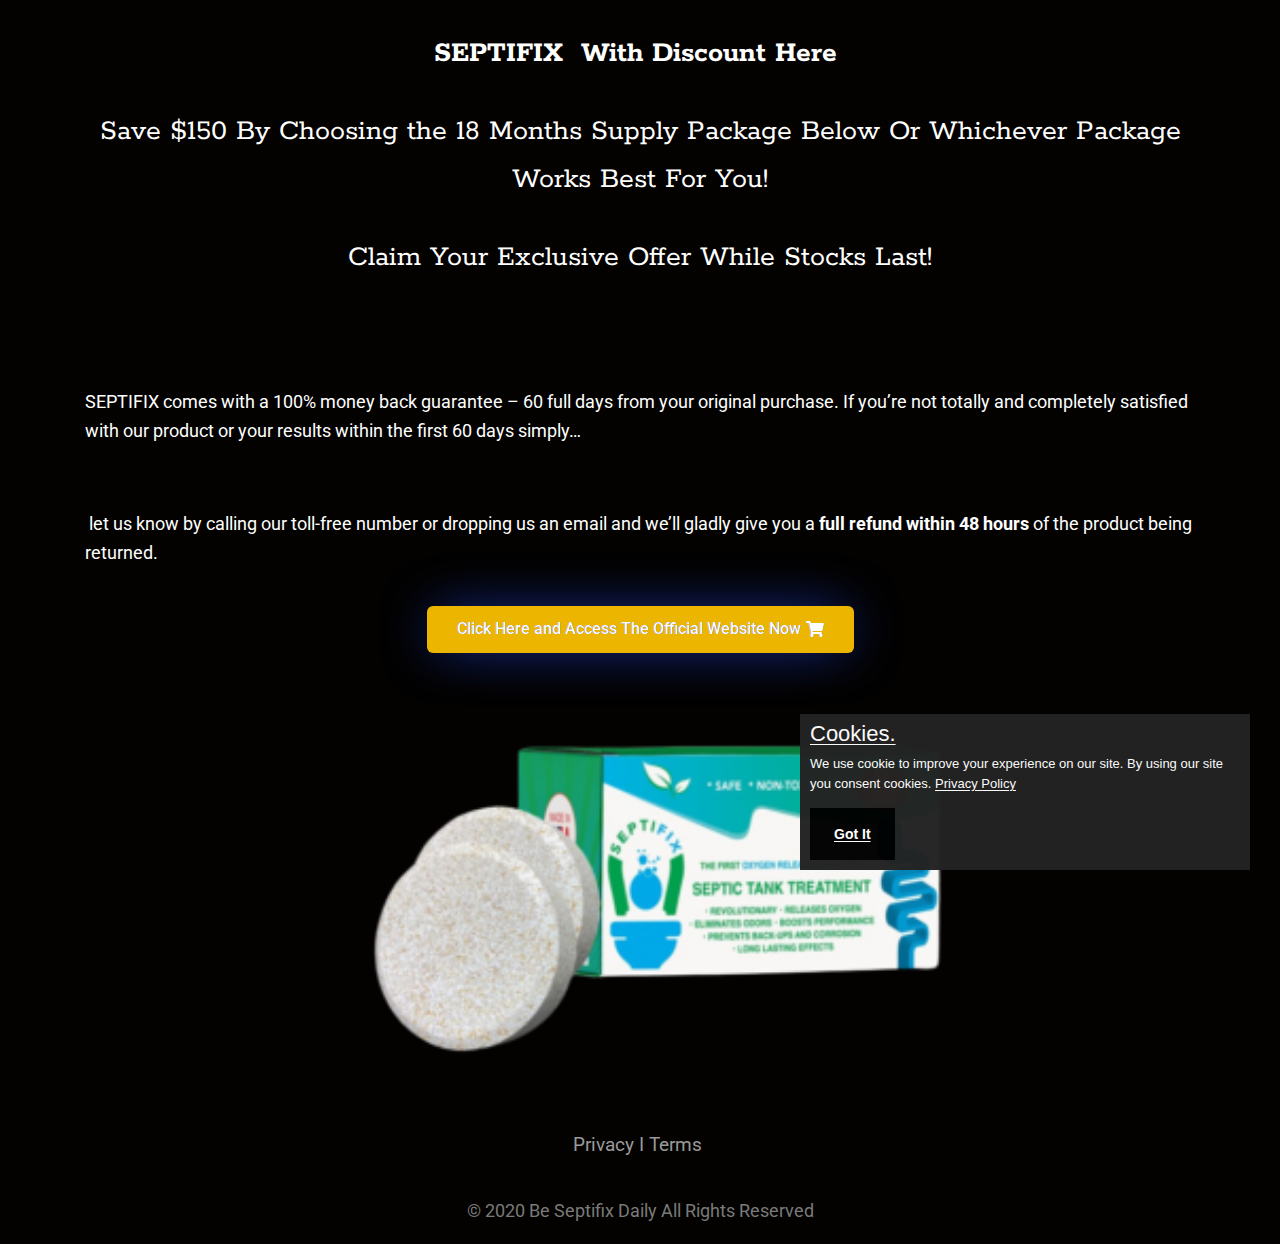
==== commit 45a5e77b: "Update index.html" ====
--- a/get-septifix/index.html
+++ b/get-septifix/index.html
@@ -70,7 +70,7 @@
 				</div>
 				<div class="elementor-element elementor-element-5a5d9a34 elementor-widget elementor-widget-text-editor" data-id="5a5d9a34" data-element_type="widget" data-widget_type="text-editor.default">
 				<div class="elementor-widget-container">
-							<p>Folifort comes with a 100% money back guarantee – 60 full days from your original purchase. <span style="font-family: var( --e-global-typography-text-font-family ), Sans-serif; font-weight: var( --e-global-typography-text-font-weight ); font-size: var(--global--font-size-base);">If you’re not totally and completely satisfied with our product or your results within the first 60 days simply…</span></p><p><span style="font-family: var( --e-global-typography-text-font-family ), Sans-serif; font-weight: var( --e-global-typography-text-font-weight ); font-size: var(--global--font-size-base);"> </span></p><p><span style="font-family: var( --e-global-typography-text-font-family ), Sans-serif; font-weight: var( --e-global-typography-text-font-weight ); font-size: var(--global--font-size-base);"> let us know by calling our toll-free number or dropping us an email and we’ll gladly give you a </span><strong style="font-family: var( --e-global-typography-text-font-family ), Sans-serif; font-size: var(--global--font-size-base);">full refund within 48 hours</strong><span style="font-family: var( --e-global-typography-text-font-family ), Sans-serif; font-weight: var( --e-global-typography-text-font-weight ); font-size: var(--global--font-size-base);"> of the product being returned.</span></p>						</div>
+							<p>SEPTIFIX comes with a 100% money back guarantee – 60 full days from your original purchase. <span style="font-family: var( --e-global-typography-text-font-family ), Sans-serif; font-weight: var( --e-global-typography-text-font-weight ); font-size: var(--global--font-size-base);">If you’re not totally and completely satisfied with our product or your results within the first 60 days simply…</span></p><p><span style="font-family: var( --e-global-typography-text-font-family ), Sans-serif; font-weight: var( --e-global-typography-text-font-weight ); font-size: var(--global--font-size-base);"> </span></p><p><span style="font-family: var( --e-global-typography-text-font-family ), Sans-serif; font-weight: var( --e-global-typography-text-font-weight ); font-size: var(--global--font-size-base);"> let us know by calling our toll-free number or dropping us an email and we’ll gladly give you a </span><strong style="font-family: var( --e-global-typography-text-font-family ), Sans-serif; font-size: var(--global--font-size-base);">full refund within 48 hours</strong><span style="font-family: var( --e-global-typography-text-font-family ), Sans-serif; font-weight: var( --e-global-typography-text-font-weight ); font-size: var(--global--font-size-base);"> of the product being returned.</span></p>						</div>
 				</div>
 				<div class="elementor-element elementor-element-349a506e elementor-align-center elementor-widget elementor-widget-button" data-id="349a506e" data-element_type="widget" data-widget_type="button.default">
 				<div class="elementor-widget-container">
@@ -199,4 +199,4 @@
 <script src="js/frontend.min.js" id="elementor-frontend-js"></script>
 	
 
-<div class="cookieConsentContainer" id="cookieConsentContainer" style="opacity: 0.72; display: block;"><div class="cookieTitle"><a>Cookies.</a></div><div class="cookieDesc"><p>We use cookie to improve your experience on our site. By using our site you consent cookies. <a href="https://www.tedswoodworking.com/new/privacy/" target="_blank">Privacy Policy</a></p></div><div class="cookieButton"><a onclick="purecookieDismiss();">Got It</a></div></div></body></html>+<div class="cookieConsentContainer" id="cookieConsentContainer" style="opacity: 0.72; display: block;"><div class="cookieTitle"><a>Cookies.</a></div><div class="cookieDesc"><p>We use cookie to improve your experience on our site. By using our site you consent cookies. <a href="https://www.tedswoodworking.com/new/privacy/" target="_blank">Privacy Policy</a></p></div><div class="cookieButton"><a onclick="purecookieDismiss();">Got It</a></div></div></body></html>
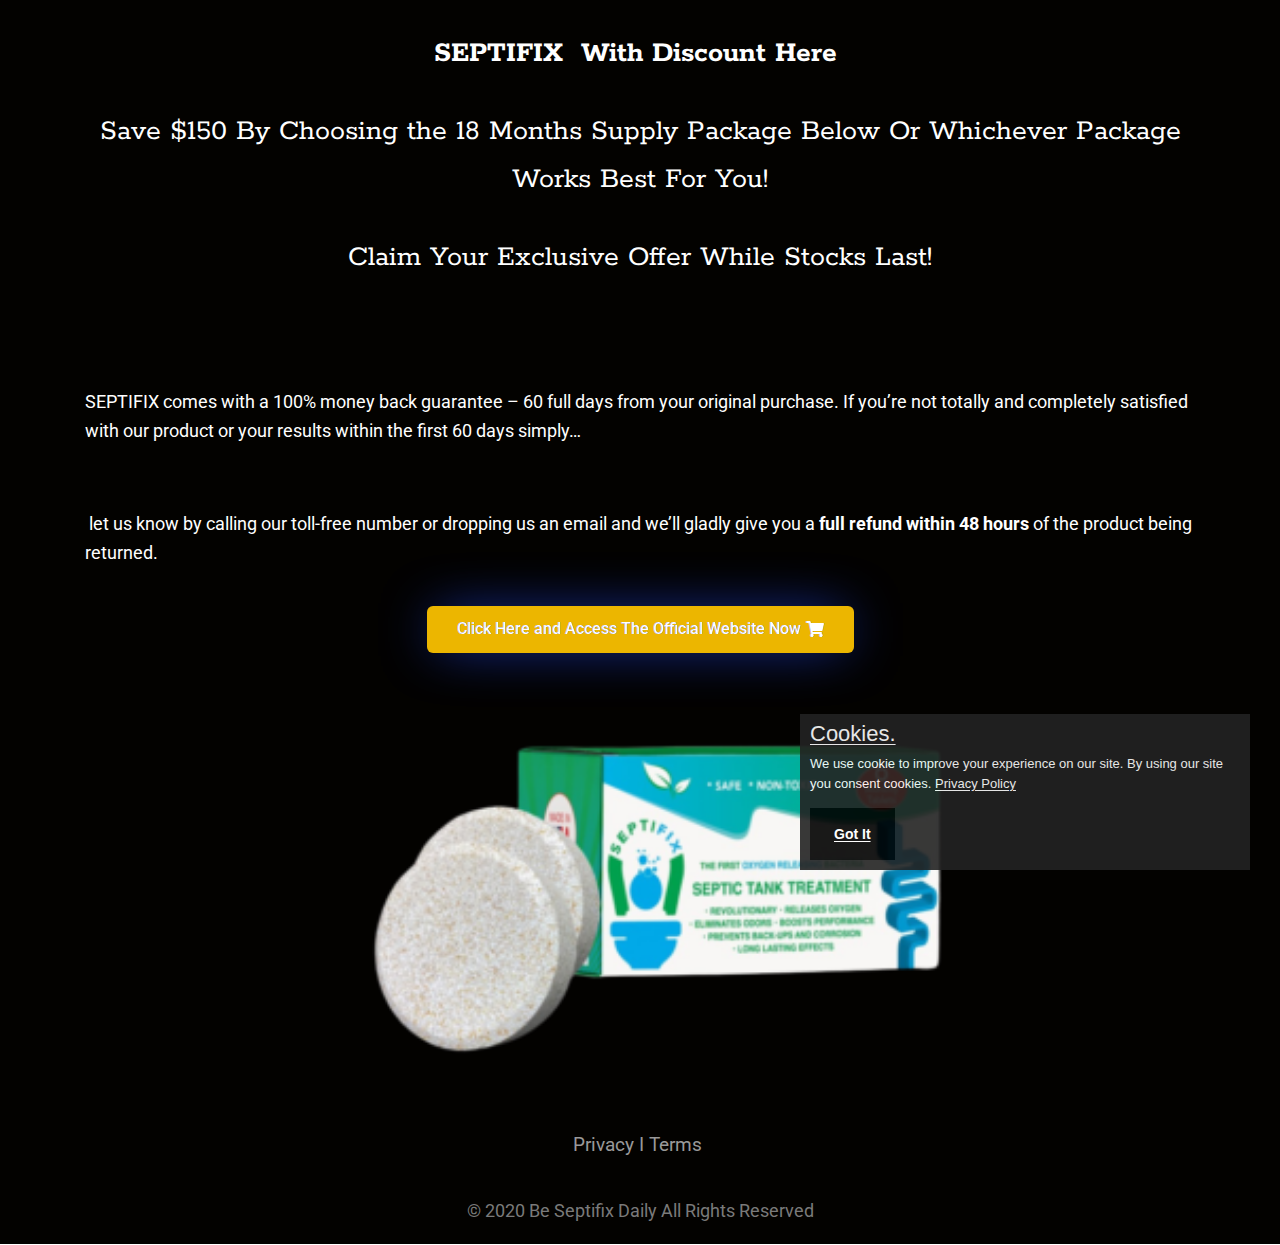
==== commit 9d3910dd: "Update index.html" ====
--- a/get-septifix/index.html
+++ b/get-septifix/index.html
@@ -87,7 +87,7 @@
 				</div>
 				<div class="elementor-element elementor-element-7822ef1 elementor-widget elementor-widget-html" data-id="7822ef1" data-element_type="widget" data-widget_type="html.default">
 				<div class="elementor-widget-container">
-			<script>var purecookieTitle="Cookies.",purecookieDesc="We use cookie to improve your experience on our site. By using our site you consent cookies.",purecookieLink='<a href="https://www.tedswoodworking.com/new/privacy/" target="_blank">Privacy Policy</a>',purecookieButton="Got It";function pureFadeIn(e,o){var i=document.getElementById(e);i.style.opacity=0,i.style.display=o||"block",function e(){var o=parseFloat(i.style.opacity);(o+=.02)>1||(i.style.opacity=o,requestAnimationFrame(e))}()}function pureFadeOut(e){var o=document.getElementById(e);o.style.opacity=1,function e(){(o.style.opacity-=.02)<0?o.style.display="none":requestAnimationFrame(e)}()}function setCookie(e,o,i){var t="";if(i){var n=new Date;n.setTime(n.getTime()+24*i*60*60*1e3),t="; expires="+n.toUTCString()}document.cookie=e+"="+(o||"")+t+"; path=/"}function getCookie(e){for(var o=e+"=",i=document.cookie.split(";"),t=0;t<i.length;t++){for(var n=i[t];" "==n.charAt(0);)n=n.substring(1,n.length);if(0==n.indexOf(o))return n.substring(o.length,n.length)}return null}function eraseCookie(e){document.cookie=e+"=; Max-Age=-99999999;"}function cookieConsent(){getCookie("purecookieDismiss")||(document.body.innerHTML+='<div class="cookieConsentContainer" id="cookieConsentContainer"><div class="cookieTitle"><a>'+purecookieTitle+'</a></div><div class="cookieDesc"><p>'+purecookieDesc+" "+purecookieLink+'</p></div><div class="cookieButton"><a onClick="purecookieDismiss();">'+purecookieButton+"</a></div></div>",pureFadeIn("cookieConsentContainer"))}function purecookieDismiss(){setCookie("purecookieDismiss","1",7),pureFadeOut("cookieConsentContainer")}window.onload=function(){cookieConsent()};</script>		</div>
+			<script>var purecookieTitle="Cookies.",purecookieDesc="We use cookie to improve your experience on our site. By using our site you consent cookies.",purecookieLink='<a href="https://getseptifix.com/privacy-policy/" target="_blank">Privacy Policy</a>',purecookieButton="Got It";function pureFadeIn(e,o){var i=document.getElementById(e);i.style.opacity=0,i.style.display=o||"block",function e(){var o=parseFloat(i.style.opacity);(o+=.02)>1||(i.style.opacity=o,requestAnimationFrame(e))}()}function pureFadeOut(e){var o=document.getElementById(e);o.style.opacity=1,function e(){(o.style.opacity-=.02)<0?o.style.display="none":requestAnimationFrame(e)}()}function setCookie(e,o,i){var t="";if(i){var n=new Date;n.setTime(n.getTime()+24*i*60*60*1e3),t="; expires="+n.toUTCString()}document.cookie=e+"="+(o||"")+t+"; path=/"}function getCookie(e){for(var o=e+"=",i=document.cookie.split(";"),t=0;t<i.length;t++){for(var n=i[t];" "==n.charAt(0);)n=n.substring(1,n.length);if(0==n.indexOf(o))return n.substring(o.length,n.length)}return null}function eraseCookie(e){document.cookie=e+"=; Max-Age=-99999999;"}function cookieConsent(){getCookie("purecookieDismiss")||(document.body.innerHTML+='<div class="cookieConsentContainer" id="cookieConsentContainer"><div class="cookieTitle"><a>'+purecookieTitle+'</a></div><div class="cookieDesc"><p>'+purecookieDesc+" "+purecookieLink+'</p></div><div class="cookieButton"><a onClick="purecookieDismiss();">'+purecookieButton+"</a></div></div>",pureFadeIn("cookieConsentContainer"))}function purecookieDismiss(){setCookie("purecookieDismiss","1",7),pureFadeOut("cookieConsentContainer")}window.onload=function(){cookieConsent()};</script>		</div>
 				</div>
 				<div class="elementor-element elementor-element-26e52969 elementor-widget elementor-widget-image" data-id="26e52969" data-element_type="widget" data-widget_type="image.default">
 				<div class="elementor-widget-container">
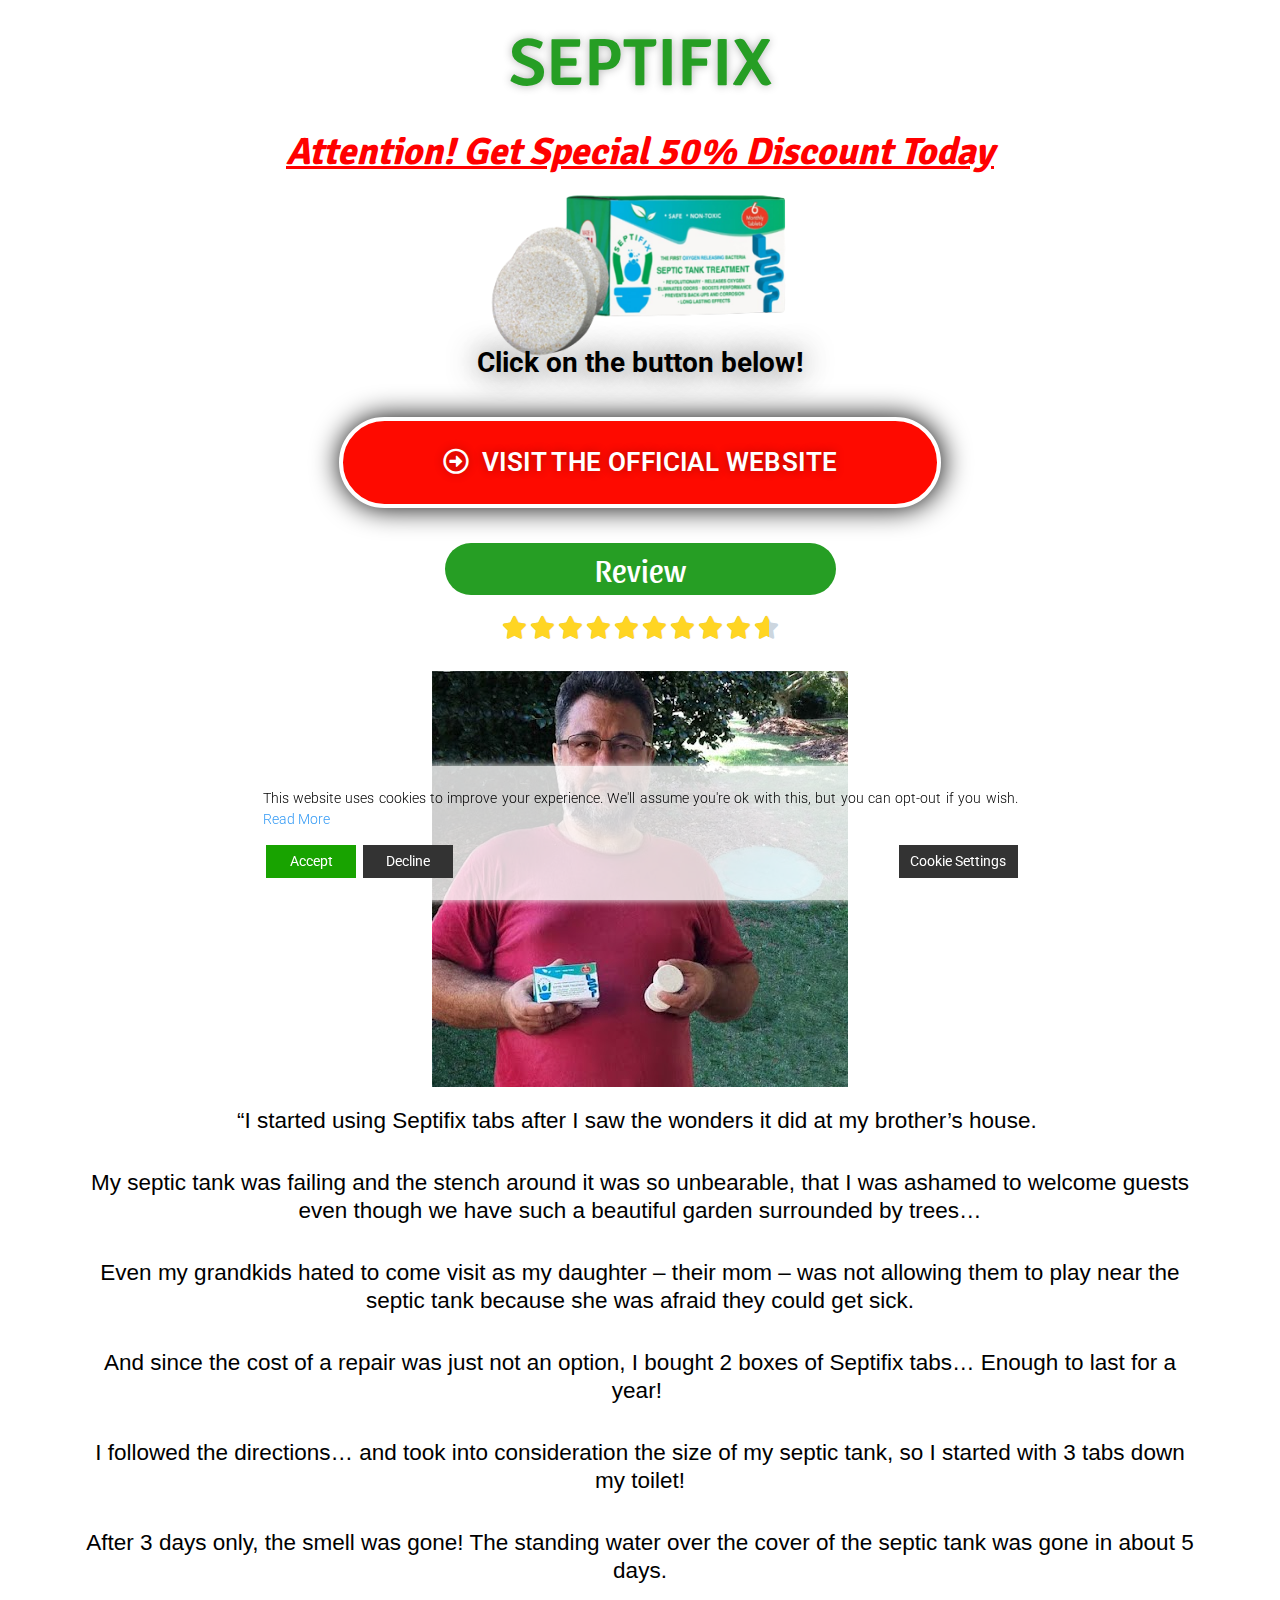
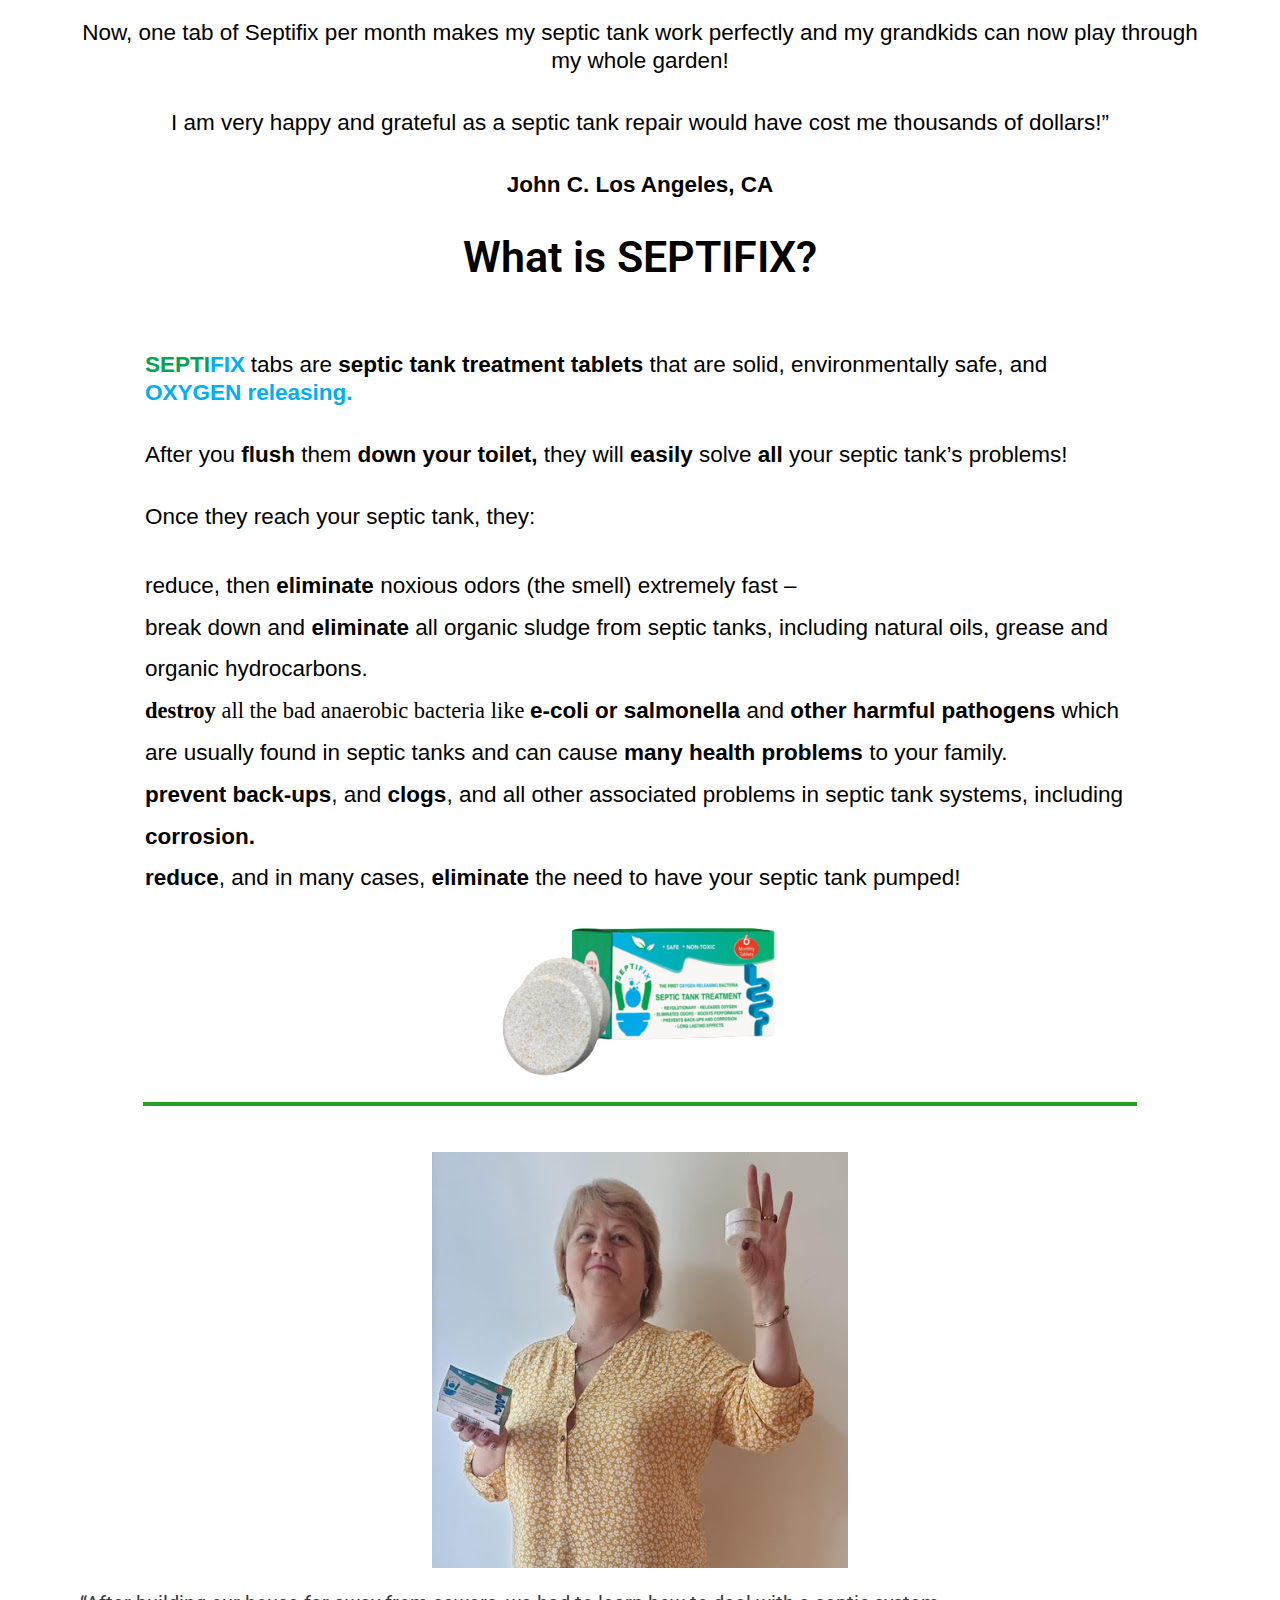
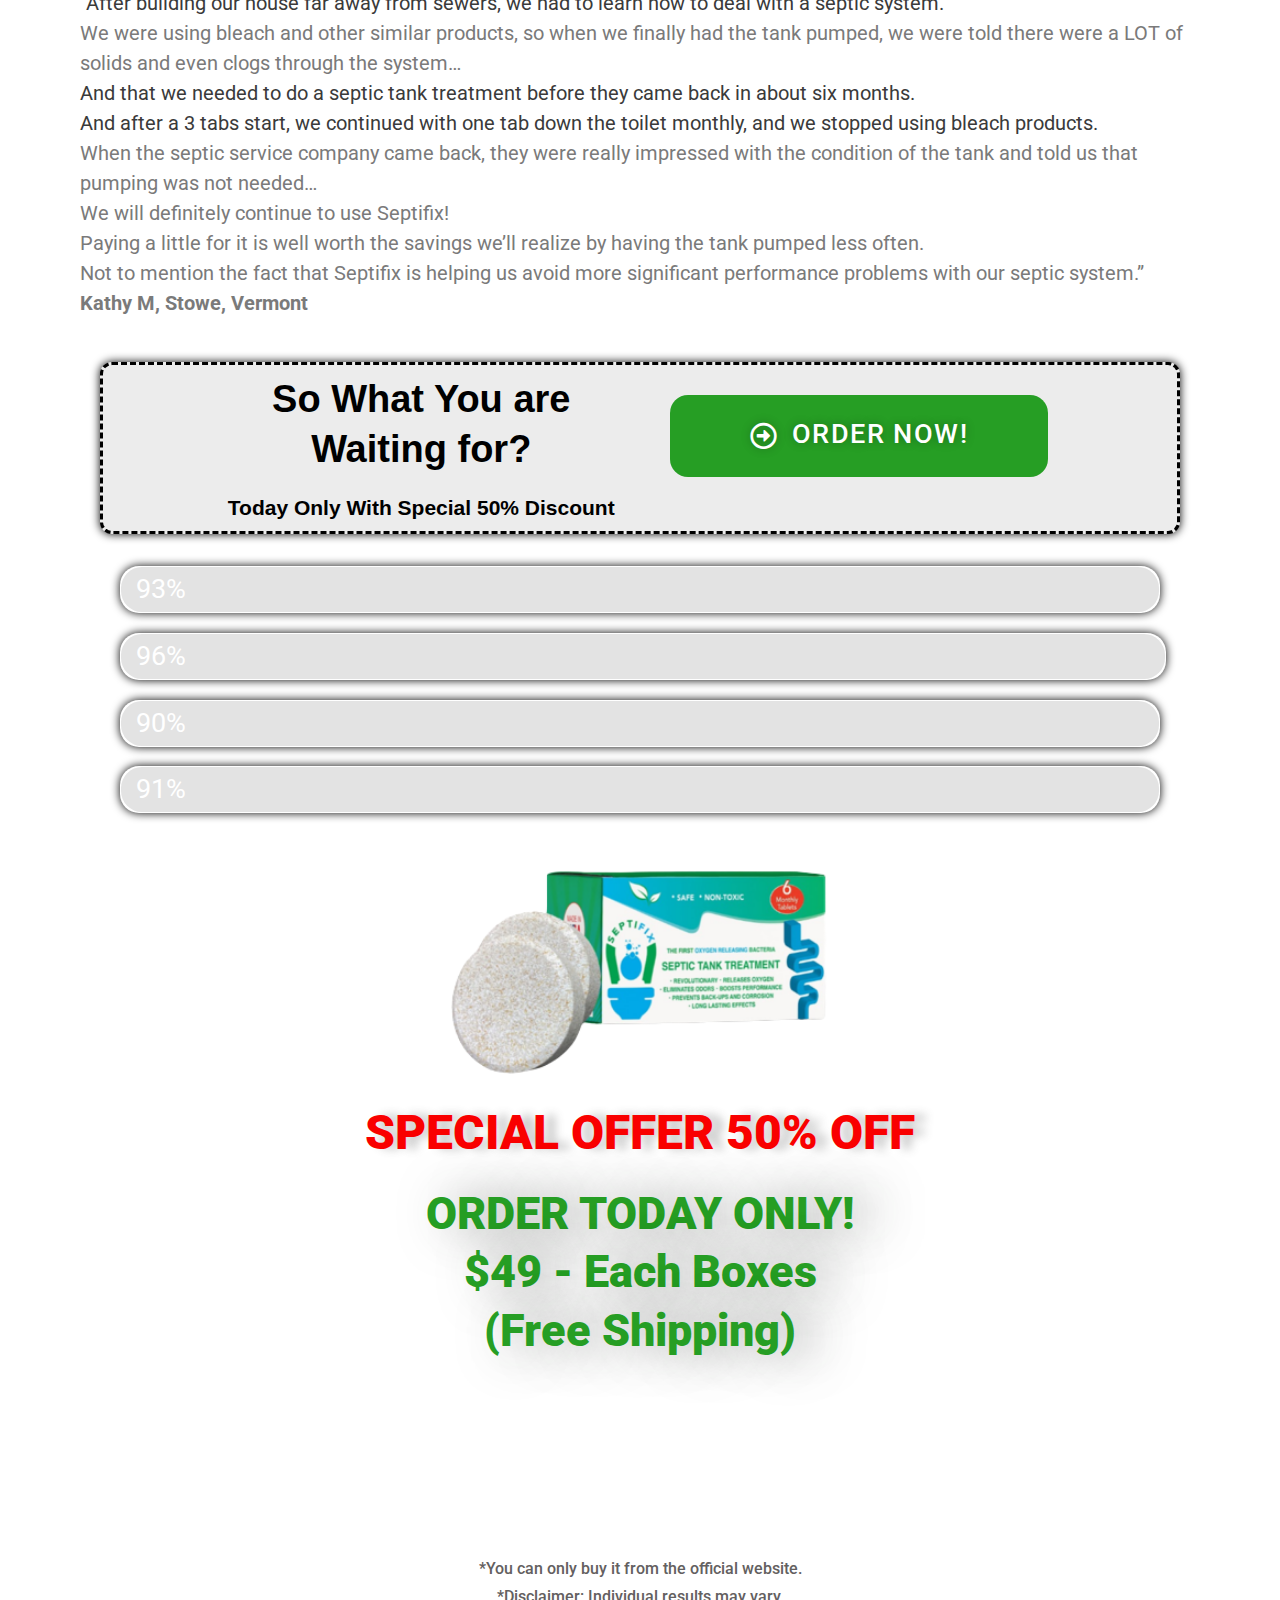
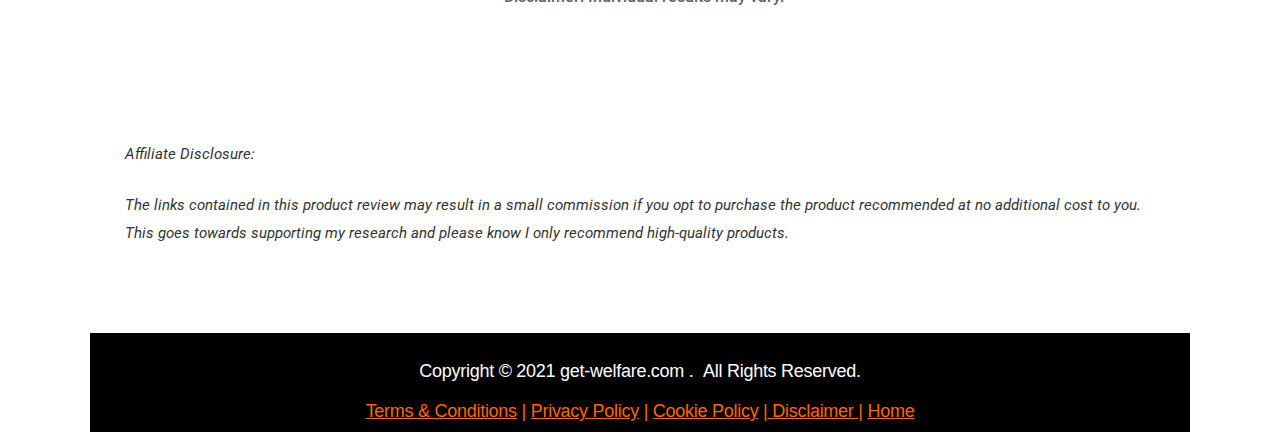
==== commit fa0c164f: "Add files via upload" ====
--- a/get-septifix/index.html
+++ b/get-septifix/index.html
@@ -1,16 +1,19 @@
-<!DOCTYPE html><html lang="pt-BR"><head>
-	<meta charset="UTF-8">
-			<title>Septifix [padronizado- cookis e roda pé] – officialsecure</title>
-		<meta name="viewport" content="width=device-width, initial-scale=1">
+<!DOCTYPE html>
+<html lang="pt-PT">
+<head>
+<meta charset="UTF-8">
+<meta name="viewport" content="width=device-width, initial-scale=1">
+<link rel="profile" href="https://gmpg.org/xfn/11">
+
+<title>SeptifixOfficial &#8211; STOREOFFICIAL</title>
 <meta name="robots" content="max-image-preview:large">
-<title>Septifix [padronizado- cookis e roda pé] – officialsecure</title>
-<link rel="alternate" type="application/rss+xml" title="Feed para officialsecure »" href="https://officialsecure.website/feed/">
-<link rel="alternate" type="application/rss+xml" title="Feed de comentários para officialsecure »" href="https://officialsecure.website/comments/feed/">
+<link rel="alternate" type="application/rss+xml" title="STOREOFFICIAL &raquo; Feed" href="https://storeofficial.space/feed/">
+<link rel="alternate" type="application/rss+xml" title="STOREOFFICIAL &raquo; Feed de comentários" href="https://storeofficial.space/comments/feed/">
 <script>
-window._wpemojiSettings = {"baseUrl":"https:\/\/s.w.org\/images\/core\/emoji\/14.0.0\/72x72\/","ext":".png","svgUrl":"https:\/\/s.w.org\/images\/core\/emoji\/14.0.0\/svg\/","svgExt":".svg","source":{"concatemoji":"https:\/\/officialsecure.website\/wp-includes\/js\/wp-emoji-release.min.js?ver=6.1.1"}};
+window._wpemojiSettings = {"baseUrl":"https:\/\/s.w.org\/images\/core\/emoji\/14.0.0\/72x72\/","ext":".png","svgUrl":"https:\/\/s.w.org\/images\/core\/emoji\/14.0.0\/svg\/","svgExt":".svg","source":{"concatemoji":"https:\/\/storeofficial.space\/wp-includes\/js\/wp-emoji-release.min.js?ver=6.1.1"}};
 /*! This file is auto-generated */
 !function(e,a,t){var n,r,o,i=a.createElement("canvas"),p=i.getContext&&i.getContext("2d");function s(e,t){var a=String.fromCharCode,e=(p.clearRect(0,0,i.width,i.height),p.fillText(a.apply(this,e),0,0),i.toDataURL());return p.clearRect(0,0,i.width,i.height),p.fillText(a.apply(this,t),0,0),e===i.toDataURL()}function c(e){var t=a.createElement("script");t.src=e,t.defer=t.type="text/javascript",a.getElementsByTagName("head")[0].appendChild(t)}for(o=Array("flag","emoji"),t.supports={everything:!0,everythingExceptFlag:!0},r=0;r<o.length;r++)t.supports[o[r]]=function(e){if(p&&p.fillText)switch(p.textBaseline="top",p.font="600 32px Arial",e){case"flag":return s([127987,65039,8205,9895,65039],[127987,65039,8203,9895,65039])?!1:!s([55356,56826,55356,56819],[55356,56826,8203,55356,56819])&&!s([55356,57332,56128,56423,56128,56418,56128,56421,56128,56430,56128,56423,56128,56447],[55356,57332,8203,56128,56423,8203,56128,56418,8203,56128,56421,8203,56128,56430,8203,56128,56423,8203,56128,56447]);case"emoji":return!s([129777,127995,8205,129778,127999],[129777,127995,8203,129778,127999])}return!1}(o[r]),t.supports.everything=t.supports.everything&&t.supports[o[r]],"flag"!==o[r]&&(t.supports.everythingExceptFlag=t.supports.everythingExceptFlag&&t.supports[o[r]]);t.supports.everythingExceptFlag=t.supports.everythingExceptFlag&&!t.supports.flag,t.DOMReady=!1,t.readyCallback=function(){t.DOMReady=!0},t.supports.everything||(n=function(){t.readyCallback()},a.addEventListener?(a.addEventListener("DOMContentLoaded",n,!1),e.addEventListener("load",n,!1)):(e.attachEvent("onload",n),a.attachEvent("onreadystatechange",function(){"complete"===a.readyState&&t.readyCallback()})),(e=t.source||{}).concatemoji?c(e.concatemoji):e.wpemoji&&e.twemoji&&(c(e.twemoji),c(e.wpemoji)))}(window,document,window._wpemojiSettings);
-</script><script src="js/wp-emoji-release.min.js" type="text/javascript" defer></script>
+</script>
 <style>
 img.wp-smiley,
 img.emoji {
@@ -25,178 +28,520 @@
 	padding: 0 !important;
 }
 </style>
-	<style id="wp-block-library-inline-css">
-:root{--wp-admin-theme-color:#007cba;--wp-admin-theme-color--rgb:0,124,186;--wp-admin-theme-color-darker-10:#006ba1;--wp-admin-theme-color-darker-10--rgb:0,107,161;--wp-admin-theme-color-darker-20:#005a87;--wp-admin-theme-color-darker-20--rgb:0,90,135;--wp-admin-border-width-focus:2px}@media (-webkit-min-device-pixel-ratio:2),(min-resolution:192dpi){:root{--wp-admin-border-width-focus:1.5px}}.wp-element-button{cursor:pointer}:root{--wp--preset--font-size--normal:16px;--wp--preset--font-size--huge:42px}:root .has-very-light-gray-background-color{background-color:#eee}:root .has-very-dark-gray-background-color{background-color:#313131}:root .has-very-light-gray-color{color:#eee}:root .has-very-dark-gray-color{color:#313131}:root .has-vivid-green-cyan-to-vivid-cyan-blue-gradient-background{background:linear-gradient(135deg,#00d084,#0693e3)}:root .has-purple-crush-gradient-background{background:linear-gradient(135deg,#34e2e4,#4721fb 50%,#ab1dfe)}:root .has-hazy-dawn-gradient-background{background:linear-gradient(135deg,#faaca8,#dad0ec)}:root .has-subdued-olive-gradient-background{background:linear-gradient(135deg,#fafae1,#67a671)}:root .has-atomic-cream-gradient-background{background:linear-gradient(135deg,#fdd79a,#004a59)}:root .has-nightshade-gradient-background{background:linear-gradient(135deg,#330968,#31cdcf)}:root .has-midnight-gradient-background{background:linear-gradient(135deg,#020381,#2874fc)}.has-regular-font-size{font-size:1em}.has-larger-font-size{font-size:2.625em}.has-normal-font-size{font-size:var(--wp--preset--font-size--normal)}.has-huge-font-size{font-size:var(--wp--preset--font-size--huge)}.has-text-align-center{text-align:center}.has-text-align-left{text-align:left}.has-text-align-right{text-align:right}#end-resizable-editor-section{display:none}.aligncenter{clear:both}.items-justified-left{justify-content:flex-start}.items-justified-center{justify-content:center}.items-justified-right{justify-content:flex-end}.items-justified-space-between{justify-content:space-between}.screen-reader-text{border:0;clip:rect(1px,1px,1px,1px);clip-path:inset(50%);height:1px;margin:-1px;overflow:hidden;padding:0;position:absolute;width:1px;word-wrap:normal!important}.screen-reader-text:focus{background-color:#ddd;clip:auto!important;clip-path:none;color:#444;display:block;font-size:1em;height:auto;left:5px;line-height:normal;padding:15px 23px 14px;text-decoration:none;top:5px;width:auto;z-index:100000}html :where(.has-border-color){border-style:solid}html :where([style*=border-top-color]){border-top-style:solid}html :where([style*=border-right-color]){border-right-style:solid}html :where([style*=border-bottom-color]){border-bottom-style:solid}html :where([style*=border-left-color]){border-left-style:solid}html :where([style*=border-width]){border-style:solid}html :where([style*=border-top-width]){border-top-style:solid}html :where([style*=border-right-width]){border-right-style:solid}html :where([style*=border-bottom-width]){border-bottom-style:solid}html :where([style*=border-left-width]){border-left-style:solid}html :where(img[class*=wp-image-]){height:auto;max-width:100%}figure{margin:0 0 1em}
+	<link rel="stylesheet" id="astra-theme-css-css" href="css/main.min.css" media="all">
+<style id="astra-theme-css-inline-css">
+:root{--ast-container-default-xlg-padding:3em;--ast-container-default-lg-padding:3em;--ast-container-default-slg-padding:2em;--ast-container-default-md-padding:3em;--ast-container-default-sm-padding:3em;--ast-container-default-xs-padding:2.4em;--ast-container-default-xxs-padding:1.8em;}html{font-size:93.75%;}a{color:var(--ast-global-color-0);}a:hover,a:focus{color:var(--ast-global-color-1);}body,button,input,select,textarea,.ast-button,.ast-custom-button{font-family:-apple-system,BlinkMacSystemFont,Segoe UI,Roboto,Oxygen-Sans,Ubuntu,Cantarell,Helvetica Neue,sans-serif;font-weight:inherit;font-size:15px;font-size:1rem;}blockquote{color:var(--ast-global-color-3);}.site-title{font-size:35px;font-size:2.3333333333333rem;display:block;}.ast-archive-description .ast-archive-title{font-size:40px;font-size:2.6666666666667rem;}.site-header .site-description{font-size:15px;font-size:1rem;display:none;}.entry-title{font-size:30px;font-size:2rem;}h1,.entry-content h1{font-size:40px;font-size:2.6666666666667rem;}h2,.entry-content h2{font-size:30px;font-size:2rem;}h3,.entry-content h3{font-size:25px;font-size:1.6666666666667rem;}h4,.entry-content h4{font-size:20px;font-size:1.3333333333333rem;}h5,.entry-content h5{font-size:18px;font-size:1.2rem;}h6,.entry-content h6{font-size:15px;font-size:1rem;}.ast-single-post .entry-title,.page-title{font-size:30px;font-size:2rem;}::selection{background-color:var(--ast-global-color-0);color:#ffffff;}body,h1,.entry-title a,.entry-content h1,h2,.entry-content h2,h3,.entry-content h3,h4,.entry-content h4,h5,.entry-content h5,h6,.entry-content h6{color:var(--ast-global-color-3);}.tagcloud a:hover,.tagcloud a:focus,.tagcloud a.current-item{color:#ffffff;border-color:var(--ast-global-color-0);background-color:var(--ast-global-color-0);}input:focus,input[type="text"]:focus,input[type="email"]:focus,input[type="url"]:focus,input[type="password"]:focus,input[type="reset"]:focus,input[type="search"]:focus,textarea:focus{border-color:var(--ast-global-color-0);}input[type="radio"]:checked,input[type=reset],input[type="checkbox"]:checked,input[type="checkbox"]:hover:checked,input[type="checkbox"]:focus:checked,input[type=range]::-webkit-slider-thumb{border-color:var(--ast-global-color-0);background-color:var(--ast-global-color-0);box-shadow:none;}.site-footer a:hover + .post-count,.site-footer a:focus + .post-count{background:var(--ast-global-color-0);border-color:var(--ast-global-color-0);}.single .nav-links .nav-previous,.single .nav-links .nav-next{color:var(--ast-global-color-0);}.entry-meta,.entry-meta *{line-height:1.45;color:var(--ast-global-color-0);}.entry-meta a:hover,.entry-meta a:hover *,.entry-meta a:focus,.entry-meta a:focus *,.page-links > .page-link,.page-links .page-link:hover,.post-navigation a:hover{color:var(--ast-global-color-1);}#cat option,.secondary .calendar_wrap thead a,.secondary .calendar_wrap thead a:visited{color:var(--ast-global-color-0);}.secondary .calendar_wrap #today,.ast-progress-val span{background:var(--ast-global-color-0);}.secondary a:hover + .post-count,.secondary a:focus + .post-count{background:var(--ast-global-color-0);border-color:var(--ast-global-color-0);}.calendar_wrap #today > a{color:#ffffff;}.page-links .page-link,.single .post-navigation a{color:var(--ast-global-color-0);}.ast-archive-title{color:var(--ast-global-color-2);}.widget-title{font-size:21px;font-size:1.4rem;color:var(--ast-global-color-2);}.ast-single-post .entry-content a,.ast-comment-content a:not(.ast-comment-edit-reply-wrap a){text-decoration:underline;}.ast-single-post .wp-block-button .wp-block-button__link,.ast-single-post .elementor-button-wrapper .elementor-button,.ast-single-post .entry-content .uagb-tab a,.ast-single-post .entry-content .uagb-ifb-cta a,.ast-single-post .entry-content .wp-block-uagb-buttons a,.ast-single-post .entry-content .uabb-module-content a,.ast-single-post .entry-content .uagb-post-grid a,.ast-single-post .entry-content .uagb-timeline a,.ast-single-post .entry-content .uagb-toc__wrap a,.ast-single-post .entry-content .uagb-taxomony-box a,.ast-single-post .entry-content .woocommerce a,.entry-content .wp-block-latest-posts > li > a{text-decoration:none;}.ast-logo-title-inline .site-logo-img{padding-right:1em;}.ast-page-builder-template .hentry {margin: 0;}.ast-page-builder-template .site-content > .ast-container {max-width: 100%;padding: 0;}.ast-page-builder-template .site-content #primary {padding: 0;margin: 0;}.ast-page-builder-template .no-results {text-align: center;margin: 4em auto;}.ast-page-builder-template .ast-pagination {padding: 2em;}.ast-page-builder-template .entry-header.ast-no-title.ast-no-thumbnail {margin-top: 0;}.ast-page-builder-template .entry-header.ast-header-without-markup {margin-top: 0;margin-bottom: 0;}.ast-page-builder-template .entry-header.ast-no-title.ast-no-meta {margin-bottom: 0;}.ast-page-builder-template.single .post-navigation {padding-bottom: 2em;}.ast-page-builder-template.single-post .site-content > .ast-container {max-width: 100%;}.ast-page-builder-template .entry-header {margin-top: 2em;margin-left: auto;margin-right: auto;}.ast-page-builder-template .ast-archive-description {margin: 2em auto 0;padding-left: 20px;padding-right: 20px;}.ast-page-builder-template .ast-row {margin-left: 0;margin-right: 0;}.single.ast-page-builder-template .entry-header + .entry-content {margin-bottom: 2em;}@media(min-width: 921px) {.ast-page-builder-template.archive.ast-right-sidebar .ast-row article,.ast-page-builder-template.archive.ast-left-sidebar .ast-row article {padding-left: 0;padding-right: 0;}}@media (max-width:921px){#ast-desktop-header{display:none;}}@media (min-width:921px){#ast-mobile-header{display:none;}}.wp-block-buttons.aligncenter{justify-content:center;}@media (max-width:921px){.ast-theme-transparent-header #primary,.ast-theme-transparent-header #secondary{padding:0;}}@media (max-width:921px){.ast-plain-container.ast-no-sidebar #primary{padding:0;}}.ast-plain-container.ast-no-sidebar #primary{margin-top:0;margin-bottom:0;}@media (min-width:1200px){.ast-plain-container.ast-no-sidebar #primary{margin-top:60px;margin-bottom:60px;}}.wp-block-button.is-style-outline .wp-block-button__link{border-color:var(--ast-global-color-0);}.wp-block-button.is-style-outline > .wp-block-button__link:not(.has-text-color),.wp-block-button.wp-block-button__link.is-style-outline:not(.has-text-color){color:var(--ast-global-color-0);}.wp-block-button.is-style-outline .wp-block-button__link:hover,.wp-block-button.is-style-outline .wp-block-button__link:focus{color:#ffffff !important;background-color:var(--ast-global-color-1);border-color:var(--ast-global-color-1);}.post-page-numbers.current .page-link,.ast-pagination .page-numbers.current{color:#ffffff;border-color:var(--ast-global-color-0);background-color:var(--ast-global-color-0);border-radius:2px;}h1.widget-title{font-weight:inherit;}h2.widget-title{font-weight:inherit;}h3.widget-title{font-weight:inherit;}#page{display:flex;flex-direction:column;min-height:100vh;}.ast-404-layout-1 h1.page-title{color:var(--ast-global-color-2);}.single .post-navigation a{line-height:1em;height:inherit;}.error-404 .page-sub-title{font-size:1.5rem;font-weight:inherit;}.search .site-content .content-area .search-form{margin-bottom:0;}#page .site-content{flex-grow:1;}.widget{margin-bottom:3.5em;}#secondary li{line-height:1.5em;}#secondary .wp-block-group h2{margin-bottom:0.7em;}#secondary h2{font-size:1.7rem;}.ast-separate-container .ast-article-post,.ast-separate-container .ast-article-single,.ast-separate-container .ast-comment-list li.depth-1,.ast-separate-container .comment-respond{padding:3em;}.ast-separate-container .ast-comment-list li.depth-1,.hentry{margin-bottom:2em;}.ast-separate-container .ast-archive-description,.ast-separate-container .ast-author-box{background-color:var(--ast-global-color-5);border-bottom:1px solid var(--ast-border-color);}.ast-separate-container .comments-title{padding:2em 2em 0 2em;}.ast-page-builder-template .comment-form-textarea,.ast-comment-formwrap .ast-grid-common-col{padding:0;}.ast-comment-formwrap{padding:0 20px;display:inline-flex;column-gap:20px;}.archive.ast-page-builder-template .entry-header{margin-top:2em;}.ast-page-builder-template .ast-comment-formwrap{width:100%;}.entry-title{margin-bottom:0.5em;}.ast-archive-description .ast-archive-title{margin-bottom:10px;text-transform:capitalize;}.ast-archive-description p{font-size:inherit;font-weight:inherit;line-height:inherit;}@media (min-width:921px){.ast-left-sidebar.ast-page-builder-template #secondary,.archive.ast-right-sidebar.ast-page-builder-template .site-main{padding-left:20px;padding-right:20px;}}@media (max-width:544px){.ast-comment-formwrap.ast-row{column-gap:10px;}}@media (min-width:1201px){.ast-separate-container .ast-article-post,.ast-separate-container .ast-article-single,.ast-separate-container .ast-archive-description,.ast-separate-container .ast-author-box,.ast-separate-container .ast-404-layout-1,.ast-separate-container .no-results{padding:3em;}}@media (max-width:921px){.ast-separate-container #primary,.ast-separate-container #secondary{padding:1.5em 0;}#primary,#secondary{padding:1.5em 0;margin:0;}.ast-left-sidebar #content > .ast-container{display:flex;flex-direction:column-reverse;width:100%;}}@media (min-width:922px){.ast-separate-container.ast-right-sidebar #primary,.ast-separate-container.ast-left-sidebar #primary{border:0;}.search-no-results.ast-separate-container #primary{margin-bottom:4em;}}.wp-block-button .wp-block-button__link{color:#ffffff;}.wp-block-button .wp-block-button__link:hover,.wp-block-button .wp-block-button__link:focus{color:#ffffff;background-color:var(--ast-global-color-1);border-color:var(--ast-global-color-1);}.wp-block-button .wp-block-button__link,.wp-block-search .wp-block-search__button,body .wp-block-file .wp-block-file__button{border-color:var(--ast-global-color-0);background-color:var(--ast-global-color-0);color:#ffffff;font-family:inherit;font-weight:inherit;line-height:1;border-radius:2px;padding-top:15px;padding-right:30px;padding-bottom:15px;padding-left:30px;}@media (max-width:921px){.wp-block-button .wp-block-button__link,.wp-block-search .wp-block-search__button,body .wp-block-file .wp-block-file__button{padding-top:14px;padding-right:28px;padding-bottom:14px;padding-left:28px;}}@media (max-width:544px){.wp-block-button .wp-block-button__link,.wp-block-search .wp-block-search__button,body .wp-block-file .wp-block-file__button{padding-top:12px;padding-right:24px;padding-bottom:12px;padding-left:24px;}}.menu-toggle,button,.ast-button,.ast-custom-button,.button,input#submit,input[type="button"],input[type="submit"],input[type="reset"],form[CLASS*="wp-block-search__"].wp-block-search .wp-block-search__inside-wrapper .wp-block-search__button,body .wp-block-file .wp-block-file__button,.search .search-submit{border-style:solid;border-top-width:0;border-right-width:0;border-left-width:0;border-bottom-width:0;color:#ffffff;border-color:var(--ast-global-color-0);background-color:var(--ast-global-color-0);border-radius:2px;padding-top:15px;padding-right:30px;padding-bottom:15px;padding-left:30px;font-family:inherit;font-weight:inherit;line-height:1;}button:focus,.menu-toggle:hover,button:hover,.ast-button:hover,.ast-custom-button:hover .button:hover,.ast-custom-button:hover ,input[type=reset]:hover,input[type=reset]:focus,input#submit:hover,input#submit:focus,input[type="button"]:hover,input[type="button"]:focus,input[type="submit"]:hover,input[type="submit"]:focus,form[CLASS*="wp-block-search__"].wp-block-search .wp-block-search__inside-wrapper .wp-block-search__button:hover,form[CLASS*="wp-block-search__"].wp-block-search .wp-block-search__inside-wrapper .wp-block-search__button:focus,body .wp-block-file .wp-block-file__button:hover,body .wp-block-file .wp-block-file__button:focus{color:#ffffff;background-color:var(--ast-global-color-1);border-color:var(--ast-global-color-1);}form[CLASS*="wp-block-search__"].wp-block-search .wp-block-search__inside-wrapper .wp-block-search__button.has-icon{padding-top:calc(15px - 3px);padding-right:calc(30px - 3px);padding-bottom:calc(15px - 3px);padding-left:calc(30px - 3px);}@media (min-width:544px){.ast-container{max-width:100%;}}@media (max-width:544px){.ast-separate-container .ast-article-post,.ast-separate-container .ast-article-single,.ast-separate-container .comments-title,.ast-separate-container .ast-archive-description{padding:1.5em 1em;}.ast-separate-container #content .ast-container{padding-left:0.54em;padding-right:0.54em;}.ast-separate-container .ast-comment-list li.depth-1{padding:1.5em 1em;margin-bottom:1.5em;}.ast-separate-container .ast-comment-list .bypostauthor{padding:.5em;}.ast-search-menu-icon.ast-dropdown-active .search-field{width:170px;}.menu-toggle,button,.ast-button,.button,input#submit,input[type="button"],input[type="submit"],input[type="reset"]{padding-top:12px;padding-right:24px;padding-bottom:12px;padding-left:24px;}}@media (max-width:921px){.menu-toggle,button,.ast-button,.button,input#submit,input[type="button"],input[type="submit"],input[type="reset"]{padding-top:14px;padding-right:28px;padding-bottom:14px;padding-left:28px;}.ast-mobile-header-stack .main-header-bar .ast-search-menu-icon{display:inline-block;}.ast-header-break-point.ast-header-custom-item-outside .ast-mobile-header-stack .main-header-bar .ast-search-icon{margin:0;}.ast-comment-avatar-wrap img{max-width:2.5em;}.ast-separate-container .ast-comment-list li.depth-1{padding:1.5em 2.14em;}.ast-separate-container .comment-respond{padding:2em 2.14em;}.ast-comment-meta{padding:0 1.8888em 1.3333em;}}@media (max-width:921px){.site-title{display:block;}.ast-archive-description .ast-archive-title{font-size:40px;}.site-header .site-description{display:none;}.entry-title{font-size:30px;}h1,.entry-content h1{font-size:30px;}h2,.entry-content h2{font-size:25px;}h3,.entry-content h3{font-size:20px;}.ast-single-post .entry-title,.page-title{font-size:30px;}}@media (max-width:544px){.site-title{display:block;}.ast-archive-description .ast-archive-title{font-size:40px;}.site-header .site-description{display:none;}.entry-title{font-size:30px;}h1,.entry-content h1{font-size:30px;}h2,.entry-content h2{font-size:25px;}h3,.entry-content h3{font-size:20px;}.ast-single-post .entry-title,.page-title{font-size:30px;}}@media (max-width:921px){html{font-size:85.5%;}}@media (max-width:544px){html{font-size:85.5%;}}@media (min-width:922px){.ast-container{max-width:1240px;}}@media (min-width:922px){.site-content .ast-container{display:flex;}}@media (max-width:921px){.site-content .ast-container{flex-direction:column;}}@media (min-width:922px){.main-header-menu .sub-menu .menu-item.ast-left-align-sub-menu:hover > .sub-menu,.main-header-menu .sub-menu .menu-item.ast-left-align-sub-menu.focus > .sub-menu{margin-left:-0px;}}blockquote,cite {font-style: initial;}.wp-block-file {display: flex;align-items: center;flex-wrap: wrap;justify-content: space-between;}.wp-block-pullquote {border: none;}.wp-block-pullquote blockquote::before {content: "\201D";font-family: "Helvetica",sans-serif;display: flex;transform: rotate( 180deg );font-size: 6rem;font-style: normal;line-height: 1;font-weight: bold;align-items: center;justify-content: center;}.has-text-align-right > blockquote::before {justify-content: flex-start;}.has-text-align-left > blockquote::before {justify-content: flex-end;}figure.wp-block-pullquote.is-style-solid-color blockquote {max-width: 100%;text-align: inherit;}html body {--wp--custom--ast-default-block-top-padding: 3em;--wp--custom--ast-default-block-right-padding: 3em;--wp--custom--ast-default-block-bottom-padding: 3em;--wp--custom--ast-default-block-left-padding: 3em;--wp--custom--ast-container-width: 1200px;--wp--custom--ast-content-width-size: 1200px;--wp--custom--ast-wide-width-size: calc(1200px + var(--wp--custom--ast-default-block-left-padding) + var(--wp--custom--ast-default-block-right-padding));}@media(max-width: 921px) {html body {--wp--custom--ast-default-block-top-padding: 3em;--wp--custom--ast-default-block-right-padding: 2em;--wp--custom--ast-default-block-bottom-padding: 3em;--wp--custom--ast-default-block-left-padding: 2em;}}@media(max-width: 544px) {html body {--wp--custom--ast-default-block-top-padding: 3em;--wp--custom--ast-default-block-right-padding: 1.5em;--wp--custom--ast-default-block-bottom-padding: 3em;--wp--custom--ast-default-block-left-padding: 1.5em;}}.entry-content > .wp-block-group,.entry-content > .wp-block-cover,.entry-content > .wp-block-columns {padding-top: var(--wp--custom--ast-default-block-top-padding);padding-right: var(--wp--custom--ast-default-block-right-padding);padding-bottom: var(--wp--custom--ast-default-block-bottom-padding);padding-left: var(--wp--custom--ast-default-block-left-padding);}.ast-plain-container.ast-no-sidebar .entry-content > .alignfull,.ast-page-builder-template .ast-no-sidebar .entry-content > .alignfull {margin-left: calc( -50vw + 50%);margin-right: calc( -50vw + 50%);max-width: 100vw;width: 100vw;}.ast-plain-container.ast-no-sidebar .entry-content .alignfull .alignfull,.ast-page-builder-template.ast-no-sidebar .entry-content .alignfull .alignfull,.ast-plain-container.ast-no-sidebar .entry-content .alignfull .alignwide,.ast-page-builder-template.ast-no-sidebar .entry-content .alignfull .alignwide,.ast-plain-container.ast-no-sidebar .entry-content .alignwide .alignfull,.ast-page-builder-template.ast-no-sidebar .entry-content .alignwide .alignfull,.ast-plain-container.ast-no-sidebar .entry-content .alignwide .alignwide,.ast-page-builder-template.ast-no-sidebar .entry-content .alignwide .alignwide,.ast-plain-container.ast-no-sidebar .entry-content .wp-block-column .alignfull,.ast-page-builder-template.ast-no-sidebar .entry-content .wp-block-column .alignfull,.ast-plain-container.ast-no-sidebar .entry-content .wp-block-column .alignwide,.ast-page-builder-template.ast-no-sidebar .entry-content .wp-block-column .alignwide {margin-left: auto;margin-right: auto;width: 100%;}[ast-blocks-layout] .wp-block-separator:not(.is-style-dots) {height: 0;}[ast-blocks-layout] .wp-block-separator {margin: 20px auto;}[ast-blocks-layout] .wp-block-separator:not(.is-style-wide):not(.is-style-dots) {max-width: 100px;}[ast-blocks-layout] .wp-block-separator.has-background {padding: 0;}.entry-content[ast-blocks-layout] > * {max-width: var(--wp--custom--ast-content-width-size);margin-left: auto;margin-right: auto;}.entry-content[ast-blocks-layout] > .alignwide {max-width: var(--wp--custom--ast-wide-width-size);}.entry-content[ast-blocks-layout] .alignfull {max-width: none;}.entry-content .wp-block-columns {margin-bottom: 0;}blockquote {margin: 1.5em;border: none;}.wp-block-quote:not(.has-text-align-right):not(.has-text-align-center) {border-left: 5px solid rgba(0,0,0,0.05);}.has-text-align-right > blockquote,blockquote.has-text-align-right {border-right: 5px solid rgba(0,0,0,0.05);}.has-text-align-left > blockquote,blockquote.has-text-align-left {border-left: 5px solid rgba(0,0,0,0.05);}.wp-block-site-tagline,.wp-block-latest-posts .read-more {margin-top: 15px;}.wp-block-loginout p label {display: block;}.wp-block-loginout p:not(.login-remember):not(.login-submit) input {width: 100%;}.wp-block-loginout input:focus {border-color: transparent;}.wp-block-loginout input:focus {outline: thin dotted;}.entry-content .wp-block-media-text .wp-block-media-text__content {padding: 0 0 0 8%;}.entry-content .wp-block-media-text.has-media-on-the-right .wp-block-media-text__content {padding: 0 8% 0 0;}.entry-content .wp-block-media-text.has-background .wp-block-media-text__content {padding: 8%;}.entry-content .wp-block-cover:not([class*="background-color"]) .wp-block-cover__inner-container,.entry-content .wp-block-cover:not([class*="background-color"]) .wp-block-cover-image-text,.entry-content .wp-block-cover:not([class*="background-color"]) .wp-block-cover-text,.entry-content .wp-block-cover-image:not([class*="background-color"]) .wp-block-cover__inner-container,.entry-content .wp-block-cover-image:not([class*="background-color"]) .wp-block-cover-image-text,.entry-content .wp-block-cover-image:not([class*="background-color"]) .wp-block-cover-text {color: var(--ast-global-color-5);}.wp-block-loginout .login-remember input {width: 1.1rem;height: 1.1rem;margin: 0 5px 4px 0;vertical-align: middle;}.wp-block-latest-posts > li > *:first-child,.wp-block-latest-posts:not(.is-grid) > li:first-child {margin-top: 0;}.wp-block-search__inside-wrapper .wp-block-search__input {padding: 0 10px;color: var(--ast-global-color-3);background: var(--ast-global-color-5);border-color: var(--ast-border-color);}.wp-block-latest-posts .read-more {margin-bottom: 1.5em;}.wp-block-search__no-button .wp-block-search__inside-wrapper .wp-block-search__input {padding-top: 5px;padding-bottom: 5px;}.wp-block-latest-posts .wp-block-latest-posts__post-date,.wp-block-latest-posts .wp-block-latest-posts__post-author {font-size: 1rem;}.wp-block-latest-posts > li > *,.wp-block-latest-posts:not(.is-grid) > li {margin-top: 12px;margin-bottom: 12px;}.ast-page-builder-template .entry-content[ast-blocks-layout] > *,.ast-page-builder-template .entry-content[ast-blocks-layout] > .alignfull > * {max-width: none;}.ast-page-builder-template .entry-content[ast-blocks-layout] > .alignwide > * {max-width: var(--wp--custom--ast-wide-width-size);}.ast-page-builder-template .entry-content[ast-blocks-layout] > .inherit-container-width > *,.ast-page-builder-template .entry-content[ast-blocks-layout] > * > *,.entry-content[ast-blocks-layout] > .wp-block-cover .wp-block-cover__inner-container {max-width: var(--wp--custom--ast-content-width-size);margin-left: auto;margin-right: auto;}.entry-content[ast-blocks-layout] .wp-block-cover:not(.alignleft):not(.alignright) {width: auto;}@media(max-width: 1200px) {.ast-separate-container .entry-content > .alignfull,.ast-separate-container .entry-content[ast-blocks-layout] > .alignwide,.ast-plain-container .entry-content[ast-blocks-layout] > .alignwide,.ast-plain-container .entry-content .alignfull {margin-left: calc(-1 * min(var(--ast-container-default-xlg-padding),20px)) ;margin-right: calc(-1 * min(var(--ast-container-default-xlg-padding),20px));}}@media(min-width: 1201px) {.ast-separate-container .entry-content > .alignfull {margin-left: calc(-1 * var(--ast-container-default-xlg-padding) );margin-right: calc(-1 * var(--ast-container-default-xlg-padding) );}.ast-separate-container .entry-content[ast-blocks-layout] > .alignwide,.ast-plain-container .entry-content[ast-blocks-layout] > .alignwide {margin-left: calc(-1 * var(--wp--custom--ast-default-block-left-padding) );margin-right: calc(-1 * var(--wp--custom--ast-default-block-right-padding) );}}@media(min-width: 921px) {.ast-separate-container .entry-content .wp-block-group.alignwide:not(.inherit-container-width) > :where(:not(.alignleft):not(.alignright)),.ast-plain-container .entry-content .wp-block-group.alignwide:not(.inherit-container-width) > :where(:not(.alignleft):not(.alignright)) {max-width: calc( var(--wp--custom--ast-content-width-size) + 80px );}.ast-plain-container.ast-right-sidebar .entry-content[ast-blocks-layout] .alignfull,.ast-plain-container.ast-left-sidebar .entry-content[ast-blocks-layout] .alignfull {margin-left: -60px;margin-right: -60px;}}@media(min-width: 544px) {.entry-content > .alignleft {margin-right: 20px;}.entry-content > .alignright {margin-left: 20px;}}@media (max-width:544px){.wp-block-columns .wp-block-column:not(:last-child){margin-bottom:20px;}.wp-block-latest-posts{margin:0;}}@media( max-width: 600px ) {.entry-content .wp-block-media-text .wp-block-media-text__content,.entry-content .wp-block-media-text.has-media-on-the-right .wp-block-media-text__content {padding: 8% 0 0;}.entry-content .wp-block-media-text.has-background .wp-block-media-text__content {padding: 8%;}}:root .has-ast-global-color-0-color{color:var(--ast-global-color-0);}:root .has-ast-global-color-0-background-color{background-color:var(--ast-global-color-0);}:root .wp-block-button .has-ast-global-color-0-color{color:var(--ast-global-color-0);}:root .wp-block-button .has-ast-global-color-0-background-color{background-color:var(--ast-global-color-0);}:root .has-ast-global-color-1-color{color:var(--ast-global-color-1);}:root .has-ast-global-color-1-background-color{background-color:var(--ast-global-color-1);}:root .wp-block-button .has-ast-global-color-1-color{color:var(--ast-global-color-1);}:root .wp-block-button .has-ast-global-color-1-background-color{background-color:var(--ast-global-color-1);}:root .has-ast-global-color-2-color{color:var(--ast-global-color-2);}:root .has-ast-global-color-2-background-color{background-color:var(--ast-global-color-2);}:root .wp-block-button .has-ast-global-color-2-color{color:var(--ast-global-color-2);}:root .wp-block-button .has-ast-global-color-2-background-color{background-color:var(--ast-global-color-2);}:root .has-ast-global-color-3-color{color:var(--ast-global-color-3);}:root .has-ast-global-color-3-background-color{background-color:var(--ast-global-color-3);}:root .wp-block-button .has-ast-global-color-3-color{color:var(--ast-global-color-3);}:root .wp-block-button .has-ast-global-color-3-background-color{background-color:var(--ast-global-color-3);}:root .has-ast-global-color-4-color{color:var(--ast-global-color-4);}:root .has-ast-global-color-4-background-color{background-color:var(--ast-global-color-4);}:root .wp-block-button .has-ast-global-color-4-color{color:var(--ast-global-color-4);}:root .wp-block-button .has-ast-global-color-4-background-color{background-color:var(--ast-global-color-4);}:root .has-ast-global-color-5-color{color:var(--ast-global-color-5);}:root .has-ast-global-color-5-background-color{background-color:var(--ast-global-color-5);}:root .wp-block-button .has-ast-global-color-5-color{color:var(--ast-global-color-5);}:root .wp-block-button .has-ast-global-color-5-background-color{background-color:var(--ast-global-color-5);}:root .has-ast-global-color-6-color{color:var(--ast-global-color-6);}:root .has-ast-global-color-6-background-color{background-color:var(--ast-global-color-6);}:root .wp-block-button .has-ast-global-color-6-color{color:var(--ast-global-color-6);}:root .wp-block-button .has-ast-global-color-6-background-color{background-color:var(--ast-global-color-6);}:root .has-ast-global-color-7-color{color:var(--ast-global-color-7);}:root .has-ast-global-color-7-background-color{background-color:var(--ast-global-color-7);}:root .wp-block-button .has-ast-global-color-7-color{color:var(--ast-global-color-7);}:root .wp-block-button .has-ast-global-color-7-background-color{background-color:var(--ast-global-color-7);}:root .has-ast-global-color-8-color{color:var(--ast-global-color-8);}:root .has-ast-global-color-8-background-color{background-color:var(--ast-global-color-8);}:root .wp-block-button .has-ast-global-color-8-color{color:var(--ast-global-color-8);}:root .wp-block-button .has-ast-global-color-8-background-color{background-color:var(--ast-global-color-8);}:root{--ast-global-color-0:#0170B9;--ast-global-color-1:#3a3a3a;--ast-global-color-2:#3a3a3a;--ast-global-color-3:#4B4F58;--ast-global-color-4:#F5F5F5;--ast-global-color-5:#FFFFFF;--ast-global-color-6:#E5E5E5;--ast-global-color-7:#424242;--ast-global-color-8:#000000;}:root {--ast-border-color : var(--ast-global-color-6);}.ast-breadcrumbs .trail-browse,.ast-breadcrumbs .trail-items,.ast-breadcrumbs .trail-items li{display:inline-block;margin:0;padding:0;border:none;background:inherit;text-indent:0;}.ast-breadcrumbs .trail-browse{font-size:inherit;font-style:inherit;font-weight:inherit;color:inherit;}.ast-breadcrumbs .trail-items{list-style:none;}.trail-items li::after{padding:0 0.3em;content:"\00bb";}.trail-items li:last-of-type::after{display:none;}h1,.entry-content h1,h2,.entry-content h2,h3,.entry-content h3,h4,.entry-content h4,h5,.entry-content h5,h6,.entry-content h6{color:var(--ast-global-color-2);}.entry-title a{color:var(--ast-global-color-2);}@media (max-width:921px){.ast-builder-grid-row-container.ast-builder-grid-row-tablet-3-firstrow .ast-builder-grid-row > *:first-child,.ast-builder-grid-row-container.ast-builder-grid-row-tablet-3-lastrow .ast-builder-grid-row > *:last-child{grid-column:1 / -1;}}@media (max-width:544px){.ast-builder-grid-row-container.ast-builder-grid-row-mobile-3-firstrow .ast-builder-grid-row > *:first-child,.ast-builder-grid-row-container.ast-builder-grid-row-mobile-3-lastrow .ast-builder-grid-row > *:last-child{grid-column:1 / -1;}}.ast-builder-layout-element[data-section="title_tagline"]{display:flex;}@media (max-width:921px){.ast-header-break-point .ast-builder-layout-element[data-section="title_tagline"]{display:flex;}}@media (max-width:544px){.ast-header-break-point .ast-builder-layout-element[data-section="title_tagline"]{display:flex;}}.site-below-footer-wrap{padding-top:20px;padding-bottom:20px;}.site-below-footer-wrap[data-section="section-below-footer-builder"]{background-color:#eeeeee;;min-height:80px;}.site-below-footer-wrap[data-section="section-below-footer-builder"] .ast-builder-grid-row{max-width:1200px;margin-left:auto;margin-right:auto;}.site-below-footer-wrap[data-section="section-below-footer-builder"] .ast-builder-grid-row,.site-below-footer-wrap[data-section="section-below-footer-builder"] .site-footer-section{align-items:flex-start;}.site-below-footer-wrap[data-section="section-below-footer-builder"].ast-footer-row-inline .site-footer-section{display:flex;margin-bottom:0;}.ast-builder-grid-row-full .ast-builder-grid-row{grid-template-columns:1fr;}@media (max-width:921px){.site-below-footer-wrap[data-section="section-below-footer-builder"].ast-footer-row-tablet-inline .site-footer-section{display:flex;margin-bottom:0;}.site-below-footer-wrap[data-section="section-below-footer-builder"].ast-footer-row-tablet-stack .site-footer-section{display:block;margin-bottom:10px;}.ast-builder-grid-row-container.ast-builder-grid-row-tablet-full .ast-builder-grid-row{grid-template-columns:1fr;}}@media (max-width:544px){.site-below-footer-wrap[data-section="section-below-footer-builder"].ast-footer-row-mobile-inline .site-footer-section{display:flex;margin-bottom:0;}.site-below-footer-wrap[data-section="section-below-footer-builder"].ast-footer-row-mobile-stack .site-footer-section{display:block;margin-bottom:10px;}.ast-builder-grid-row-container.ast-builder-grid-row-mobile-full .ast-builder-grid-row{grid-template-columns:1fr;}}.site-below-footer-wrap[data-section="section-below-footer-builder"]{display:grid;}@media (max-width:921px){.ast-header-break-point .site-below-footer-wrap[data-section="section-below-footer-builder"]{display:grid;}}@media (max-width:544px){.ast-header-break-point .site-below-footer-wrap[data-section="section-below-footer-builder"]{display:grid;}}.ast-footer-copyright{text-align:center;}.ast-footer-copyright {color:var(--ast-global-color-3);}@media (max-width:921px){.ast-footer-copyright{text-align:center;}}@media (max-width:544px){.ast-footer-copyright{text-align:center;}}.ast-footer-copyright.ast-builder-layout-element{display:flex;}@media (max-width:921px){.ast-header-break-point .ast-footer-copyright.ast-builder-layout-element{display:flex;}}@media (max-width:544px){.ast-header-break-point .ast-footer-copyright.ast-builder-layout-element{display:flex;}}.elementor-widget-heading .elementor-heading-title{margin:0;}.elementor-post.elementor-grid-item.hentry{margin-bottom:0;}.woocommerce div.product .elementor-element.elementor-products-grid .related.products ul.products li.product,.elementor-element .elementor-wc-products .woocommerce[class*='columns-'] ul.products li.product{width:auto;margin:0;float:none;}.elementor-toc__list-wrapper{margin:0;}.ast-left-sidebar .elementor-section.elementor-section-stretched,.ast-right-sidebar .elementor-section.elementor-section-stretched{max-width:100%;left:0 !important;}.elementor-template-full-width .ast-container{display:block;}@media (max-width:544px){.elementor-element .elementor-wc-products .woocommerce[class*="columns-"] ul.products li.product{width:auto;margin:0;}.elementor-element .woocommerce .woocommerce-result-count{float:none;}}.ast-header-break-point .main-header-bar{border-bottom-width:1px;}@media (min-width:922px){.main-header-bar{border-bottom-width:1px;}}.main-header-menu .menu-item, #astra-footer-menu .menu-item, .main-header-bar .ast-masthead-custom-menu-items{-js-display:flex;display:flex;-webkit-box-pack:center;-webkit-justify-content:center;-moz-box-pack:center;-ms-flex-pack:center;justify-content:center;-webkit-box-orient:vertical;-webkit-box-direction:normal;-webkit-flex-direction:column;-moz-box-orient:vertical;-moz-box-direction:normal;-ms-flex-direction:column;flex-direction:column;}.main-header-menu > .menu-item > .menu-link, #astra-footer-menu > .menu-item > .menu-link{height:100%;-webkit-box-align:center;-webkit-align-items:center;-moz-box-align:center;-ms-flex-align:center;align-items:center;-js-display:flex;display:flex;}.ast-header-break-point .main-navigation ul .menu-item .menu-link .icon-arrow:first-of-type svg{top:.2em;margin-top:0px;margin-left:0px;width:.65em;transform:translate(0, -2px) rotateZ(270deg);}.ast-mobile-popup-content .ast-submenu-expanded > .ast-menu-toggle{transform:rotateX(180deg);}.ast-separate-container .blog-layout-1, .ast-separate-container .blog-layout-2, .ast-separate-container .blog-layout-3{background-color:transparent;background-image:none;}.ast-separate-container .ast-article-post{background-color:var(--ast-global-color-5);;}@media (max-width:921px){.ast-separate-container .ast-article-post{background-color:var(--ast-global-color-5);;}}@media (max-width:544px){.ast-separate-container .ast-article-post{background-color:var(--ast-global-color-5);;}}.ast-separate-container .ast-article-single:not(.ast-related-post), .ast-separate-container .comments-area .comment-respond,.ast-separate-container .comments-area .ast-comment-list li, .ast-separate-container .ast-woocommerce-container, .ast-separate-container .error-404, .ast-separate-container .no-results, .single.ast-separate-container .site-main .ast-author-meta, .ast-separate-container .related-posts-title-wrapper, .ast-separate-container.ast-two-container #secondary .widget,.ast-separate-container .comments-count-wrapper, .ast-box-layout.ast-plain-container .site-content,.ast-padded-layout.ast-plain-container .site-content, .ast-separate-container .comments-area .comments-title{background-color:var(--ast-global-color-5);;}@media (max-width:921px){.ast-separate-container .ast-article-single:not(.ast-related-post), .ast-separate-container .comments-area .comment-respond,.ast-separate-container .comments-area .ast-comment-list li, .ast-separate-container .ast-woocommerce-container, .ast-separate-container .error-404, .ast-separate-container .no-results, .single.ast-separate-container .site-main .ast-author-meta, .ast-separate-container .related-posts-title-wrapper, .ast-separate-container.ast-two-container #secondary .widget,.ast-separate-container .comments-count-wrapper, .ast-box-layout.ast-plain-container .site-content,.ast-padded-layout.ast-plain-container .site-content, .ast-separate-container .comments-area .comments-title{background-color:var(--ast-global-color-5);;}}@media (max-width:544px){.ast-separate-container .ast-article-single:not(.ast-related-post), .ast-separate-container .comments-area .comment-respond,.ast-separate-container .comments-area .ast-comment-list li, .ast-separate-container .ast-woocommerce-container, .ast-separate-container .error-404, .ast-separate-container .no-results, .single.ast-separate-container .site-main .ast-author-meta, .ast-separate-container .related-posts-title-wrapper, .ast-separate-container.ast-two-container #secondary .widget,.ast-separate-container .comments-count-wrapper, .ast-box-layout.ast-plain-container .site-content,.ast-padded-layout.ast-plain-container .site-content, .ast-separate-container .comments-area .comments-title{background-color:var(--ast-global-color-5);;}}.ast-plain-container, .ast-page-builder-template{background-color:var(--ast-global-color-5);;}@media (max-width:921px){.ast-plain-container, .ast-page-builder-template{background-color:var(--ast-global-color-5);;}}@media (max-width:544px){.ast-plain-container, .ast-page-builder-template{background-color:var(--ast-global-color-5);;}}.ast-mobile-header-content > *,.ast-desktop-header-content > * {padding: 10px 0;height: auto;}.ast-mobile-header-content > *:first-child,.ast-desktop-header-content > *:first-child {padding-top: 10px;}.ast-mobile-header-content > .ast-builder-menu,.ast-desktop-header-content > .ast-builder-menu {padding-top: 0;}.ast-mobile-header-content > *:last-child,.ast-desktop-header-content > *:last-child {padding-bottom: 0;}.ast-mobile-header-content .ast-search-menu-icon.ast-inline-search label,.ast-desktop-header-content .ast-search-menu-icon.ast-inline-search label {width: 100%;}.ast-desktop-header-content .main-header-bar-navigation .ast-submenu-expanded > .ast-menu-toggle::before {transform: rotateX(180deg);}#ast-desktop-header .ast-desktop-header-content,.ast-mobile-header-content .ast-search-icon,.ast-desktop-header-content .ast-search-icon,.ast-mobile-header-wrap .ast-mobile-header-content,.ast-main-header-nav-open.ast-popup-nav-open .ast-mobile-header-wrap .ast-mobile-header-content,.ast-main-header-nav-open.ast-popup-nav-open .ast-desktop-header-content {display: none;}.ast-main-header-nav-open.ast-header-break-point #ast-desktop-header .ast-desktop-header-content,.ast-main-header-nav-open.ast-header-break-point .ast-mobile-header-wrap .ast-mobile-header-content {display: block;}.ast-desktop .ast-desktop-header-content .astra-menu-animation-slide-up > .menu-item > .sub-menu,.ast-desktop .ast-desktop-header-content .astra-menu-animation-slide-up > .menu-item .menu-item > .sub-menu,.ast-desktop .ast-desktop-header-content .astra-menu-animation-slide-down > .menu-item > .sub-menu,.ast-desktop .ast-desktop-header-content .astra-menu-animation-slide-down > .menu-item .menu-item > .sub-menu,.ast-desktop .ast-desktop-header-content .astra-menu-animation-fade > .menu-item > .sub-menu,.ast-desktop .ast-desktop-header-content .astra-menu-animation-fade > .menu-item .menu-item > .sub-menu {opacity: 1;visibility: visible;}.ast-hfb-header.ast-default-menu-enable.ast-header-break-point .ast-mobile-header-wrap .ast-mobile-header-content .main-header-bar-navigation {width: unset;margin: unset;}.ast-mobile-header-content.content-align-flex-end .main-header-bar-navigation .menu-item-has-children > .ast-menu-toggle,.ast-desktop-header-content.content-align-flex-end .main-header-bar-navigation .menu-item-has-children > .ast-menu-toggle {left: calc( 20px - 0.907em);}.ast-mobile-header-content .ast-search-menu-icon,.ast-mobile-header-content .ast-search-menu-icon.slide-search,.ast-desktop-header-content .ast-search-menu-icon,.ast-desktop-header-content .ast-search-menu-icon.slide-search {width: 100%;position: relative;display: block;right: auto;transform: none;}.ast-mobile-header-content .ast-search-menu-icon.slide-search .search-form,.ast-mobile-header-content .ast-search-menu-icon .search-form,.ast-desktop-header-content .ast-search-menu-icon.slide-search .search-form,.ast-desktop-header-content .ast-search-menu-icon .search-form {right: 0;visibility: visible;opacity: 1;position: relative;top: auto;transform: none;padding: 0;display: block;overflow: hidden;}.ast-mobile-header-content .ast-search-menu-icon.ast-inline-search .search-field,.ast-mobile-header-content .ast-search-menu-icon .search-field,.ast-desktop-header-content .ast-search-menu-icon.ast-inline-search .search-field,.ast-desktop-header-content .ast-search-menu-icon .search-field {width: 100%;padding-right: 5.5em;}.ast-mobile-header-content .ast-search-menu-icon .search-submit,.ast-desktop-header-content .ast-search-menu-icon .search-submit {display: block;position: absolute;height: 100%;top: 0;right: 0;padding: 0 1em;border-radius: 0;}.ast-hfb-header.ast-default-menu-enable.ast-header-break-point .ast-mobile-header-wrap .ast-mobile-header-content .main-header-bar-navigation ul .sub-menu .menu-link {padding-left: 30px;}.ast-hfb-header.ast-default-menu-enable.ast-header-break-point .ast-mobile-header-wrap .ast-mobile-header-content .main-header-bar-navigation .sub-menu .menu-item .menu-item .menu-link {padding-left: 40px;}.ast-mobile-popup-drawer.active .ast-mobile-popup-inner{background-color:#ffffff;;}.ast-mobile-header-wrap .ast-mobile-header-content, .ast-desktop-header-content{background-color:#ffffff;;}.ast-mobile-popup-content > *, .ast-mobile-header-content > *, .ast-desktop-popup-content > *, .ast-desktop-header-content > *{padding-top:0;padding-bottom:0;}.content-align-flex-start .ast-builder-layout-element{justify-content:flex-start;}.content-align-flex-start .main-header-menu{text-align:left;}.ast-mobile-popup-drawer.active .menu-toggle-close{color:#3a3a3a;}.ast-mobile-header-wrap .ast-primary-header-bar,.ast-primary-header-bar .site-primary-header-wrap{min-height:80px;}.ast-desktop .ast-primary-header-bar .main-header-menu > .menu-item{line-height:80px;}@media (max-width:921px){#masthead .ast-mobile-header-wrap .ast-primary-header-bar,#masthead .ast-mobile-header-wrap .ast-below-header-bar{padding-left:20px;padding-right:20px;}}.ast-header-break-point .ast-primary-header-bar{border-bottom-width:1px;border-bottom-color:#eaeaea;border-bottom-style:solid;}@media (min-width:922px){.ast-primary-header-bar{border-bottom-width:1px;border-bottom-color:#eaeaea;border-bottom-style:solid;}}.ast-primary-header-bar{background-color:#ffffff;;background-image:none;;}.ast-primary-header-bar{display:block;}@media (max-width:921px){.ast-header-break-point .ast-primary-header-bar{display:grid;}}@media (max-width:544px){.ast-header-break-point .ast-primary-header-bar{display:grid;}}[data-section="section-header-mobile-trigger"] .ast-button-wrap .ast-mobile-menu-trigger-minimal{color:var(--ast-global-color-0);border:none;background:transparent;}[data-section="section-header-mobile-trigger"] .ast-button-wrap .mobile-menu-toggle-icon .ast-mobile-svg{width:20px;height:20px;fill:var(--ast-global-color-0);}[data-section="section-header-mobile-trigger"] .ast-button-wrap .mobile-menu-wrap .mobile-menu{color:var(--ast-global-color-0);}.ast-builder-menu-mobile .main-navigation .menu-item > .menu-link{font-family:inherit;font-weight:inherit;}.ast-builder-menu-mobile .main-navigation .menu-item.menu-item-has-children > .ast-menu-toggle{top:0;}.ast-builder-menu-mobile .main-navigation .menu-item-has-children > .menu-link:after{content:unset;}.ast-hfb-header .ast-builder-menu-mobile .main-header-menu, .ast-hfb-header .ast-builder-menu-mobile .main-navigation .menu-item .menu-link, .ast-hfb-header .ast-builder-menu-mobile .main-navigation .menu-item .sub-menu .menu-link{border-style:none;}.ast-builder-menu-mobile .main-navigation .menu-item.menu-item-has-children > .ast-menu-toggle{top:0;}@media (max-width:921px){.ast-builder-menu-mobile .main-navigation .menu-item.menu-item-has-children > .ast-menu-toggle{top:0;}.ast-builder-menu-mobile .main-navigation .menu-item-has-children > .menu-link:after{content:unset;}}@media (max-width:544px){.ast-builder-menu-mobile .main-navigation .menu-item.menu-item-has-children > .ast-menu-toggle{top:0;}}.ast-builder-menu-mobile .main-navigation{display:block;}@media (max-width:921px){.ast-header-break-point .ast-builder-menu-mobile .main-navigation{display:block;}}@media (max-width:544px){.ast-header-break-point .ast-builder-menu-mobile .main-navigation{display:block;}}:root{--e-global-color-astglobalcolor0:#0170B9;--e-global-color-astglobalcolor1:#3a3a3a;--e-global-color-astglobalcolor2:#3a3a3a;--e-global-color-astglobalcolor3:#4B4F58;--e-global-color-astglobalcolor4:#F5F5F5;--e-global-color-astglobalcolor5:#FFFFFF;--e-global-color-astglobalcolor6:#E5E5E5;--e-global-color-astglobalcolor7:#424242;--e-global-color-astglobalcolor8:#000000;}
 </style>
+<link rel="stylesheet" id="wp-block-library-css" href="css/style.min.css" media="all">
 <style id="global-styles-inline-css">
-body{--wp--preset--color--black: #000000;--wp--preset--color--cyan-bluish-gray: #abb8c3;--wp--preset--color--white: #ffffff;--wp--preset--color--pale-pink: #f78da7;--wp--preset--color--vivid-red: #cf2e2e;--wp--preset--color--luminous-vivid-orange: #ff6900;--wp--preset--color--luminous-vivid-amber: #fcb900;--wp--preset--color--light-green-cyan: #7bdcb5;--wp--preset--color--vivid-green-cyan: #00d084;--wp--preset--color--pale-cyan-blue: #8ed1fc;--wp--preset--color--vivid-cyan-blue: #0693e3;--wp--preset--color--vivid-purple: #9b51e0;--wp--preset--color--foreground: #000000;--wp--preset--color--background: #ffffff;--wp--preset--color--primary: #1a4548;--wp--preset--color--secondary: #ffe2c7;--wp--preset--color--tertiary: #F6F6F6;--wp--preset--gradient--vivid-cyan-blue-to-vivid-purple: linear-gradient(135deg,rgba(6,147,227,1) 0%,rgb(155,81,224) 100%);--wp--preset--gradient--light-green-cyan-to-vivid-green-cyan: linear-gradient(135deg,rgb(122,220,180) 0%,rgb(0,208,130) 100%);--wp--preset--gradient--luminous-vivid-amber-to-luminous-vivid-orange: linear-gradient(135deg,rgba(252,185,0,1) 0%,rgba(255,105,0,1) 100%);--wp--preset--gradient--luminous-vivid-orange-to-vivid-red: linear-gradient(135deg,rgba(255,105,0,1) 0%,rgb(207,46,46) 100%);--wp--preset--gradient--very-light-gray-to-cyan-bluish-gray: linear-gradient(135deg,rgb(238,238,238) 0%,rgb(169,184,195) 100%);--wp--preset--gradient--cool-to-warm-spectrum: linear-gradient(135deg,rgb(74,234,220) 0%,rgb(151,120,209) 20%,rgb(207,42,186) 40%,rgb(238,44,130) 60%,rgb(251,105,98) 80%,rgb(254,248,76) 100%);--wp--preset--gradient--blush-light-purple: linear-gradient(135deg,rgb(255,206,236) 0%,rgb(152,150,240) 100%);--wp--preset--gradient--blush-bordeaux: linear-gradient(135deg,rgb(254,205,165) 0%,rgb(254,45,45) 50%,rgb(107,0,62) 100%);--wp--preset--gradient--luminous-dusk: linear-gradient(135deg,rgb(255,203,112) 0%,rgb(199,81,192) 50%,rgb(65,88,208) 100%);--wp--preset--gradient--pale-ocean: linear-gradient(135deg,rgb(255,245,203) 0%,rgb(182,227,212) 50%,rgb(51,167,181) 100%);--wp--preset--gradient--electric-grass: linear-gradient(135deg,rgb(202,248,128) 0%,rgb(113,206,126) 100%);--wp--preset--gradient--midnight: linear-gradient(135deg,rgb(2,3,129) 0%,rgb(40,116,252) 100%);--wp--preset--gradient--vertical-secondary-to-tertiary: linear-gradient(to bottom,var(--wp--preset--color--secondary) 0%,var(--wp--preset--color--tertiary) 100%);--wp--preset--gradient--vertical-secondary-to-background: linear-gradient(to bottom,var(--wp--preset--color--secondary) 0%,var(--wp--preset--color--background) 100%);--wp--preset--gradient--vertical-tertiary-to-background: linear-gradient(to bottom,var(--wp--preset--color--tertiary) 0%,var(--wp--preset--color--background) 100%);--wp--preset--gradient--diagonal-primary-to-foreground: linear-gradient(to bottom right,var(--wp--preset--color--primary) 0%,var(--wp--preset--color--foreground) 100%);--wp--preset--gradient--diagonal-secondary-to-background: linear-gradient(to bottom right,var(--wp--preset--color--secondary) 50%,var(--wp--preset--color--background) 50%);--wp--preset--gradient--diagonal-background-to-secondary: linear-gradient(to bottom right,var(--wp--preset--color--background) 50%,var(--wp--preset--color--secondary) 50%);--wp--preset--gradient--diagonal-tertiary-to-background: linear-gradient(to bottom right,var(--wp--preset--color--tertiary) 50%,var(--wp--preset--color--background) 50%);--wp--preset--gradient--diagonal-background-to-tertiary: linear-gradient(to bottom right,var(--wp--preset--color--background) 50%,var(--wp--preset--color--tertiary) 50%);--wp--preset--duotone--dark-grayscale: url('tedswoodworking-duplicate-490.html#wp-duotone-dark-grayscale');--wp--preset--duotone--grayscale: url('tedswoodworking-duplicate-490.html#wp-duotone-grayscale');--wp--preset--duotone--purple-yellow: url('tedswoodworking-duplicate-490.html#wp-duotone-purple-yellow');--wp--preset--duotone--blue-red: url('tedswoodworking-duplicate-490.html#wp-duotone-blue-red');--wp--preset--duotone--midnight: url('tedswoodworking-duplicate-490.html#wp-duotone-midnight');--wp--preset--duotone--magenta-yellow: url('tedswoodworking-duplicate-490.html#wp-duotone-magenta-yellow');--wp--preset--duotone--purple-green: url('tedswoodworking-duplicate-490.html#wp-duotone-purple-green');--wp--preset--duotone--blue-orange: url('tedswoodworking-duplicate-490.html#wp-duotone-blue-orange');--wp--preset--duotone--foreground-and-background: url('tedswoodworking-duplicate-490.html#wp-duotone-foreground-and-background');--wp--preset--duotone--foreground-and-secondary: url('tedswoodworking-duplicate-490.html#wp-duotone-foreground-and-secondary');--wp--preset--duotone--foreground-and-tertiary: url('tedswoodworking-duplicate-490.html#wp-duotone-foreground-and-tertiary');--wp--preset--duotone--primary-and-background: url('tedswoodworking-duplicate-490.html#wp-duotone-primary-and-background');--wp--preset--duotone--primary-and-secondary: url('tedswoodworking-duplicate-490.html#wp-duotone-primary-and-secondary');--wp--preset--duotone--primary-and-tertiary: url('tedswoodworking-duplicate-490.html#wp-duotone-primary-and-tertiary');--wp--preset--font-size--small: 1rem;--wp--preset--font-size--medium: 1.125rem;--wp--preset--font-size--large: 1.75rem;--wp--preset--font-size--x-large: clamp(1.75rem, 3vw, 2.25rem);--wp--preset--font-family--system-font: -apple-system,BlinkMacSystemFont,"Segoe UI",Roboto,Oxygen-Sans,Ubuntu,Cantarell,"Helvetica Neue",sans-serif;--wp--preset--font-family--source-serif-pro: "Source Serif Pro", serif;--wp--preset--spacing--20: 0.44rem;--wp--preset--spacing--30: 0.67rem;--wp--preset--spacing--40: 1rem;--wp--preset--spacing--50: 1.5rem;--wp--preset--spacing--60: 2.25rem;--wp--preset--spacing--70: 3.38rem;--wp--preset--spacing--80: 5.06rem;--wp--custom--spacing--small: max(1.25rem, 5vw);--wp--custom--spacing--medium: clamp(2rem, 8vw, calc(4 * var(--wp--style--block-gap)));--wp--custom--spacing--large: clamp(4rem, 10vw, 8rem);--wp--custom--spacing--outer: var(--wp--custom--spacing--small, 1.25rem);--wp--custom--typography--font-size--huge: clamp(2.25rem, 4vw, 2.75rem);--wp--custom--typography--font-size--gigantic: clamp(2.75rem, 6vw, 3.25rem);--wp--custom--typography--font-size--colossal: clamp(3.25rem, 8vw, 6.25rem);--wp--custom--typography--line-height--tiny: 1.15;--wp--custom--typography--line-height--small: 1.2;--wp--custom--typography--line-height--medium: 1.4;--wp--custom--typography--line-height--normal: 1.6;}body { margin: 0;--wp--style--global--content-size: 650px;--wp--style--global--wide-size: 1000px; }.wp-site-blocks > .alignleft { float: left; margin-right: 2em; }.wp-site-blocks > .alignright { float: right; margin-left: 2em; }.wp-site-blocks > .aligncenter { justify-content: center; margin-left: auto; margin-right: auto; }.wp-site-blocks > * { margin-block-start: 0; margin-block-end: 0; }.wp-site-blocks > * + * { margin-block-start: 1.5rem; }body { --wp--style--block-gap: 1.5rem; }body .is-layout-flow > *{margin-block-start: 0;margin-block-end: 0;}body .is-layout-flow > * + *{margin-block-start: 1.5rem;margin-block-end: 0;}body .is-layout-constrained > *{margin-block-start: 0;margin-block-end: 0;}body .is-layout-constrained > * + *{margin-block-start: 1.5rem;margin-block-end: 0;}body .is-layout-flex{gap: 1.5rem;}body .is-layout-flow > .alignleft{float: left;margin-inline-start: 0;margin-inline-end: 2em;}body .is-layout-flow > .alignright{float: right;margin-inline-start: 2em;margin-inline-end: 0;}body .is-layout-flow > .aligncenter{margin-left: auto !important;margin-right: auto !important;}body .is-layout-constrained > .alignleft{float: left;margin-inline-start: 0;margin-inline-end: 2em;}body .is-layout-constrained > .alignright{float: right;margin-inline-start: 2em;margin-inline-end: 0;}body .is-layout-constrained > .aligncenter{margin-left: auto !important;margin-right: auto !important;}body .is-layout-constrained > :where(:not(.alignleft):not(.alignright):not(.alignfull)){max-width: var(--wp--style--global--content-size);margin-left: auto !important;margin-right: auto !important;}body .is-layout-constrained > .alignwide{max-width: var(--wp--style--global--wide-size);}body .is-layout-flex{display: flex;}body .is-layout-flex{flex-wrap: wrap;align-items: center;}body .is-layout-flex > *{margin: 0;}body{background-color: var(--wp--preset--color--background);color: var(--wp--preset--color--foreground);font-family: var(--wp--preset--font-family--system-font);font-size: var(--wp--preset--font-size--medium);line-height: var(--wp--custom--typography--line-height--normal);padding-top: 0px;padding-right: 0px;padding-bottom: 0px;padding-left: 0px;}a:where(:not(.wp-element-button)){color: var(--wp--preset--color--foreground);text-decoration: underline;}h1{font-family: var(--wp--preset--font-family--source-serif-pro);font-size: var(--wp--custom--typography--font-size--colossal);font-weight: 300;line-height: var(--wp--custom--typography--line-height--tiny);}h2{font-family: var(--wp--preset--font-family--source-serif-pro);font-size: var(--wp--custom--typography--font-size--gigantic);font-weight: 300;line-height: var(--wp--custom--typography--line-height--small);}h3{font-family: var(--wp--preset--font-family--source-serif-pro);font-size: var(--wp--custom--typography--font-size--huge);font-weight: 300;line-height: var(--wp--custom--typography--line-height--tiny);}h4{font-family: var(--wp--preset--font-family--source-serif-pro);font-size: var(--wp--preset--font-size--x-large);font-weight: 300;line-height: var(--wp--custom--typography--line-height--tiny);}h5{font-family: var(--wp--preset--font-family--system-font);font-size: var(--wp--preset--font-size--medium);font-weight: 700;line-height: var(--wp--custom--typography--line-height--normal);text-transform: uppercase;}h6{font-family: var(--wp--preset--font-family--system-font);font-size: var(--wp--preset--font-size--medium);font-weight: 400;line-height: var(--wp--custom--typography--line-height--normal);text-transform: uppercase;}.wp-element-button, .wp-block-button__link{background-color: #32373c;border-width: 0;color: #fff;font-family: inherit;font-size: inherit;line-height: inherit;padding: calc(0.667em + 2px) calc(1.333em + 2px);text-decoration: none;}.has-black-color{color: var(--wp--preset--color--black) !important;}.has-cyan-bluish-gray-color{color: var(--wp--preset--color--cyan-bluish-gray) !important;}.has-white-color{color: var(--wp--preset--color--white) !important;}.has-pale-pink-color{color: var(--wp--preset--color--pale-pink) !important;}.has-vivid-red-color{color: var(--wp--preset--color--vivid-red) !important;}.has-luminous-vivid-orange-color{color: var(--wp--preset--color--luminous-vivid-orange) !important;}.has-luminous-vivid-amber-color{color: var(--wp--preset--color--luminous-vivid-amber) !important;}.has-light-green-cyan-color{color: var(--wp--preset--color--light-green-cyan) !important;}.has-vivid-green-cyan-color{color: var(--wp--preset--color--vivid-green-cyan) !important;}.has-pale-cyan-blue-color{color: var(--wp--preset--color--pale-cyan-blue) !important;}.has-vivid-cyan-blue-color{color: var(--wp--preset--color--vivid-cyan-blue) !important;}.has-vivid-purple-color{color: var(--wp--preset--color--vivid-purple) !important;}.has-foreground-color{color: var(--wp--preset--color--foreground) !important;}.has-background-color{color: var(--wp--preset--color--background) !important;}.has-primary-color{color: var(--wp--preset--color--primary) !important;}.has-secondary-color{color: var(--wp--preset--color--secondary) !important;}.has-tertiary-color{color: var(--wp--preset--color--tertiary) !important;}.has-black-background-color{background-color: var(--wp--preset--color--black) !important;}.has-cyan-bluish-gray-background-color{background-color: var(--wp--preset--color--cyan-bluish-gray) !important;}.has-white-background-color{background-color: var(--wp--preset--color--white) !important;}.has-pale-pink-background-color{background-color: var(--wp--preset--color--pale-pink) !important;}.has-vivid-red-background-color{background-color: var(--wp--preset--color--vivid-red) !important;}.has-luminous-vivid-orange-background-color{background-color: var(--wp--preset--color--luminous-vivid-orange) !important;}.has-luminous-vivid-amber-background-color{background-color: var(--wp--preset--color--luminous-vivid-amber) !important;}.has-light-green-cyan-background-color{background-color: var(--wp--preset--color--light-green-cyan) !important;}.has-vivid-green-cyan-background-color{background-color: var(--wp--preset--color--vivid-green-cyan) !important;}.has-pale-cyan-blue-background-color{background-color: var(--wp--preset--color--pale-cyan-blue) !important;}.has-vivid-cyan-blue-background-color{background-color: var(--wp--preset--color--vivid-cyan-blue) !important;}.has-vivid-purple-background-color{background-color: var(--wp--preset--color--vivid-purple) !important;}.has-foreground-background-color{background-color: var(--wp--preset--color--foreground) !important;}.has-background-background-color{background-color: var(--wp--preset--color--background) !important;}.has-primary-background-color{background-color: var(--wp--preset--color--primary) !important;}.has-secondary-background-color{background-color: var(--wp--preset--color--secondary) !important;}.has-tertiary-background-color{background-color: var(--wp--preset--color--tertiary) !important;}.has-black-border-color{border-color: var(--wp--preset--color--black) !important;}.has-cyan-bluish-gray-border-color{border-color: var(--wp--preset--color--cyan-bluish-gray) !important;}.has-white-border-color{border-color: var(--wp--preset--color--white) !important;}.has-pale-pink-border-color{border-color: var(--wp--preset--color--pale-pink) !important;}.has-vivid-red-border-color{border-color: var(--wp--preset--color--vivid-red) !important;}.has-luminous-vivid-orange-border-color{border-color: var(--wp--preset--color--luminous-vivid-orange) !important;}.has-luminous-vivid-amber-border-color{border-color: var(--wp--preset--color--luminous-vivid-amber) !important;}.has-light-green-cyan-border-color{border-color: var(--wp--preset--color--light-green-cyan) !important;}.has-vivid-green-cyan-border-color{border-color: var(--wp--preset--color--vivid-green-cyan) !important;}.has-pale-cyan-blue-border-color{border-color: var(--wp--preset--color--pale-cyan-blue) !important;}.has-vivid-cyan-blue-border-color{border-color: var(--wp--preset--color--vivid-cyan-blue) !important;}.has-vivid-purple-border-color{border-color: var(--wp--preset--color--vivid-purple) !important;}.has-foreground-border-color{border-color: var(--wp--preset--color--foreground) !important;}.has-background-border-color{border-color: var(--wp--preset--color--background) !important;}.has-primary-border-color{border-color: var(--wp--preset--color--primary) !important;}.has-secondary-border-color{border-color: var(--wp--preset--color--secondary) !important;}.has-tertiary-border-color{border-color: var(--wp--preset--color--tertiary) !important;}.has-vivid-cyan-blue-to-vivid-purple-gradient-background{background: var(--wp--preset--gradient--vivid-cyan-blue-to-vivid-purple) !important;}.has-light-green-cyan-to-vivid-green-cyan-gradient-background{background: var(--wp--preset--gradient--light-green-cyan-to-vivid-green-cyan) !important;}.has-luminous-vivid-amber-to-luminous-vivid-orange-gradient-background{background: var(--wp--preset--gradient--luminous-vivid-amber-to-luminous-vivid-orange) !important;}.has-luminous-vivid-orange-to-vivid-red-gradient-background{background: var(--wp--preset--gradient--luminous-vivid-orange-to-vivid-red) !important;}.has-very-light-gray-to-cyan-bluish-gray-gradient-background{background: var(--wp--preset--gradient--very-light-gray-to-cyan-bluish-gray) !important;}.has-cool-to-warm-spectrum-gradient-background{background: var(--wp--preset--gradient--cool-to-warm-spectrum) !important;}.has-blush-light-purple-gradient-background{background: var(--wp--preset--gradient--blush-light-purple) !important;}.has-blush-bordeaux-gradient-background{background: var(--wp--preset--gradient--blush-bordeaux) !important;}.has-luminous-dusk-gradient-background{background: var(--wp--preset--gradient--luminous-dusk) !important;}.has-pale-ocean-gradient-background{background: var(--wp--preset--gradient--pale-ocean) !important;}.has-electric-grass-gradient-background{background: var(--wp--preset--gradient--electric-grass) !important;}.has-midnight-gradient-background{background: var(--wp--preset--gradient--midnight) !important;}.has-vertical-secondary-to-tertiary-gradient-background{background: var(--wp--preset--gradient--vertical-secondary-to-tertiary) !important;}.has-vertical-secondary-to-background-gradient-background{background: var(--wp--preset--gradient--vertical-secondary-to-background) !important;}.has-vertical-tertiary-to-background-gradient-background{background: var(--wp--preset--gradient--vertical-tertiary-to-background) !important;}.has-diagonal-primary-to-foreground-gradient-background{background: var(--wp--preset--gradient--diagonal-primary-to-foreground) !important;}.has-diagonal-secondary-to-background-gradient-background{background: var(--wp--preset--gradient--diagonal-secondary-to-background) !important;}.has-diagonal-background-to-secondary-gradient-background{background: var(--wp--preset--gradient--diagonal-background-to-secondary) !important;}.has-diagonal-tertiary-to-background-gradient-background{background: var(--wp--preset--gradient--diagonal-tertiary-to-background) !important;}.has-diagonal-background-to-tertiary-gradient-background{background: var(--wp--preset--gradient--diagonal-background-to-tertiary) !important;}.has-small-font-size{font-size: var(--wp--preset--font-size--small) !important;}.has-medium-font-size{font-size: var(--wp--preset--font-size--medium) !important;}.has-large-font-size{font-size: var(--wp--preset--font-size--large) !important;}.has-x-large-font-size{font-size: var(--wp--preset--font-size--x-large) !important;}.has-system-font-font-family{font-family: var(--wp--preset--font-family--system-font) !important;}.has-source-serif-pro-font-family{font-family: var(--wp--preset--font-family--source-serif-pro) !important;}
+body{--wp--preset--color--black: #000000;--wp--preset--color--cyan-bluish-gray: #abb8c3;--wp--preset--color--white: #ffffff;--wp--preset--color--pale-pink: #f78da7;--wp--preset--color--vivid-red: #cf2e2e;--wp--preset--color--luminous-vivid-orange: #ff6900;--wp--preset--color--luminous-vivid-amber: #fcb900;--wp--preset--color--light-green-cyan: #7bdcb5;--wp--preset--color--vivid-green-cyan: #00d084;--wp--preset--color--pale-cyan-blue: #8ed1fc;--wp--preset--color--vivid-cyan-blue: #0693e3;--wp--preset--color--vivid-purple: #9b51e0;--wp--preset--color--ast-global-color-0: var(--ast-global-color-0);--wp--preset--color--ast-global-color-1: var(--ast-global-color-1);--wp--preset--color--ast-global-color-2: var(--ast-global-color-2);--wp--preset--color--ast-global-color-3: var(--ast-global-color-3);--wp--preset--color--ast-global-color-4: var(--ast-global-color-4);--wp--preset--color--ast-global-color-5: var(--ast-global-color-5);--wp--preset--color--ast-global-color-6: var(--ast-global-color-6);--wp--preset--color--ast-global-color-7: var(--ast-global-color-7);--wp--preset--color--ast-global-color-8: var(--ast-global-color-8);--wp--preset--gradient--vivid-cyan-blue-to-vivid-purple: linear-gradient(135deg,rgba(6,147,227,1) 0%,rgb(155,81,224) 100%);--wp--preset--gradient--light-green-cyan-to-vivid-green-cyan: linear-gradient(135deg,rgb(122,220,180) 0%,rgb(0,208,130) 100%);--wp--preset--gradient--luminous-vivid-amber-to-luminous-vivid-orange: linear-gradient(135deg,rgba(252,185,0,1) 0%,rgba(255,105,0,1) 100%);--wp--preset--gradient--luminous-vivid-orange-to-vivid-red: linear-gradient(135deg,rgba(255,105,0,1) 0%,rgb(207,46,46) 100%);--wp--preset--gradient--very-light-gray-to-cyan-bluish-gray: linear-gradient(135deg,rgb(238,238,238) 0%,rgb(169,184,195) 100%);--wp--preset--gradient--cool-to-warm-spectrum: linear-gradient(135deg,rgb(74,234,220) 0%,rgb(151,120,209) 20%,rgb(207,42,186) 40%,rgb(238,44,130) 60%,rgb(251,105,98) 80%,rgb(254,248,76) 100%);--wp--preset--gradient--blush-light-purple: linear-gradient(135deg,rgb(255,206,236) 0%,rgb(152,150,240) 100%);--wp--preset--gradient--blush-bordeaux: linear-gradient(135deg,rgb(254,205,165) 0%,rgb(254,45,45) 50%,rgb(107,0,62) 100%);--wp--preset--gradient--luminous-dusk: linear-gradient(135deg,rgb(255,203,112) 0%,rgb(199,81,192) 50%,rgb(65,88,208) 100%);--wp--preset--gradient--pale-ocean: linear-gradient(135deg,rgb(255,245,203) 0%,rgb(182,227,212) 50%,rgb(51,167,181) 100%);--wp--preset--gradient--electric-grass: linear-gradient(135deg,rgb(202,248,128) 0%,rgb(113,206,126) 100%);--wp--preset--gradient--midnight: linear-gradient(135deg,rgb(2,3,129) 0%,rgb(40,116,252) 100%);--wp--preset--duotone--dark-grayscale: url('septifixofficial.html#wp-duotone-dark-grayscale');--wp--preset--duotone--grayscale: url('septifixofficial.html#wp-duotone-grayscale');--wp--preset--duotone--purple-yellow: url('septifixofficial.html#wp-duotone-purple-yellow');--wp--preset--duotone--blue-red: url('septifixofficial.html#wp-duotone-blue-red');--wp--preset--duotone--midnight: url('septifixofficial.html#wp-duotone-midnight');--wp--preset--duotone--magenta-yellow: url('septifixofficial.html#wp-duotone-magenta-yellow');--wp--preset--duotone--purple-green: url('septifixofficial.html#wp-duotone-purple-green');--wp--preset--duotone--blue-orange: url('septifixofficial.html#wp-duotone-blue-orange');--wp--preset--font-size--small: 13px;--wp--preset--font-size--medium: 20px;--wp--preset--font-size--large: 36px;--wp--preset--font-size--x-large: 42px;--wp--preset--spacing--20: 0.44rem;--wp--preset--spacing--30: 0.67rem;--wp--preset--spacing--40: 1rem;--wp--preset--spacing--50: 1.5rem;--wp--preset--spacing--60: 2.25rem;--wp--preset--spacing--70: 3.38rem;--wp--preset--spacing--80: 5.06rem;}body { margin: 0;--wp--style--global--content-size: var(--wp--custom--ast-content-width-size);--wp--style--global--wide-size: var(--wp--custom--ast-wide-width-size); }.wp-site-blocks > .alignleft { float: left; margin-right: 2em; }.wp-site-blocks > .alignright { float: right; margin-left: 2em; }.wp-site-blocks > .aligncenter { justify-content: center; margin-left: auto; margin-right: auto; }.wp-site-blocks > * { margin-block-start: 0; margin-block-end: 0; }.wp-site-blocks > * + * { margin-block-start: 2em; }body { --wp--style--block-gap: 2em; }body .is-layout-flow > *{margin-block-start: 0;margin-block-end: 0;}body .is-layout-flow > * + *{margin-block-start: 2em;margin-block-end: 0;}body .is-layout-constrained > *{margin-block-start: 0;margin-block-end: 0;}body .is-layout-constrained > * + *{margin-block-start: 2em;margin-block-end: 0;}body .is-layout-flex{gap: 2em;}body .is-layout-flow > .alignleft{float: left;margin-inline-start: 0;margin-inline-end: 2em;}body .is-layout-flow > .alignright{float: right;margin-inline-start: 2em;margin-inline-end: 0;}body .is-layout-flow > .aligncenter{margin-left: auto !important;margin-right: auto !important;}body .is-layout-constrained > .alignleft{float: left;margin-inline-start: 0;margin-inline-end: 2em;}body .is-layout-constrained > .alignright{float: right;margin-inline-start: 2em;margin-inline-end: 0;}body .is-layout-constrained > .aligncenter{margin-left: auto !important;margin-right: auto !important;}body .is-layout-constrained > :where(:not(.alignleft):not(.alignright):not(.alignfull)){max-width: var(--wp--style--global--content-size);margin-left: auto !important;margin-right: auto !important;}body .is-layout-constrained > .alignwide{max-width: var(--wp--style--global--wide-size);}body .is-layout-flex{display: flex;}body .is-layout-flex{flex-wrap: wrap;align-items: center;}body .is-layout-flex > *{margin: 0;}body{padding-top: 0px;padding-right: 0px;padding-bottom: 0px;padding-left: 0px;}a:where(:not(.wp-element-button)){text-decoration: underline;}.wp-element-button, .wp-block-button__link{background-color: #32373c;border-width: 0;color: #fff;font-family: inherit;font-size: inherit;line-height: inherit;padding: calc(0.667em + 2px) calc(1.333em + 2px);text-decoration: none;}.has-black-color{color: var(--wp--preset--color--black) !important;}.has-cyan-bluish-gray-color{color: var(--wp--preset--color--cyan-bluish-gray) !important;}.has-white-color{color: var(--wp--preset--color--white) !important;}.has-pale-pink-color{color: var(--wp--preset--color--pale-pink) !important;}.has-vivid-red-color{color: var(--wp--preset--color--vivid-red) !important;}.has-luminous-vivid-orange-color{color: var(--wp--preset--color--luminous-vivid-orange) !important;}.has-luminous-vivid-amber-color{color: var(--wp--preset--color--luminous-vivid-amber) !important;}.has-light-green-cyan-color{color: var(--wp--preset--color--light-green-cyan) !important;}.has-vivid-green-cyan-color{color: var(--wp--preset--color--vivid-green-cyan) !important;}.has-pale-cyan-blue-color{color: var(--wp--preset--color--pale-cyan-blue) !important;}.has-vivid-cyan-blue-color{color: var(--wp--preset--color--vivid-cyan-blue) !important;}.has-vivid-purple-color{color: var(--wp--preset--color--vivid-purple) !important;}.has-ast-global-color-0-color{color: var(--wp--preset--color--ast-global-color-0) !important;}.has-ast-global-color-1-color{color: var(--wp--preset--color--ast-global-color-1) !important;}.has-ast-global-color-2-color{color: var(--wp--preset--color--ast-global-color-2) !important;}.has-ast-global-color-3-color{color: var(--wp--preset--color--ast-global-color-3) !important;}.has-ast-global-color-4-color{color: var(--wp--preset--color--ast-global-color-4) !important;}.has-ast-global-color-5-color{color: var(--wp--preset--color--ast-global-color-5) !important;}.has-ast-global-color-6-color{color: var(--wp--preset--color--ast-global-color-6) !important;}.has-ast-global-color-7-color{color: var(--wp--preset--color--ast-global-color-7) !important;}.has-ast-global-color-8-color{color: var(--wp--preset--color--ast-global-color-8) !important;}.has-black-background-color{background-color: var(--wp--preset--color--black) !important;}.has-cyan-bluish-gray-background-color{background-color: var(--wp--preset--color--cyan-bluish-gray) !important;}.has-white-background-color{background-color: var(--wp--preset--color--white) !important;}.has-pale-pink-background-color{background-color: var(--wp--preset--color--pale-pink) !important;}.has-vivid-red-background-color{background-color: var(--wp--preset--color--vivid-red) !important;}.has-luminous-vivid-orange-background-color{background-color: var(--wp--preset--color--luminous-vivid-orange) !important;}.has-luminous-vivid-amber-background-color{background-color: var(--wp--preset--color--luminous-vivid-amber) !important;}.has-light-green-cyan-background-color{background-color: var(--wp--preset--color--light-green-cyan) !important;}.has-vivid-green-cyan-background-color{background-color: var(--wp--preset--color--vivid-green-cyan) !important;}.has-pale-cyan-blue-background-color{background-color: var(--wp--preset--color--pale-cyan-blue) !important;}.has-vivid-cyan-blue-background-color{background-color: var(--wp--preset--color--vivid-cyan-blue) !important;}.has-vivid-purple-background-color{background-color: var(--wp--preset--color--vivid-purple) !important;}.has-ast-global-color-0-background-color{background-color: var(--wp--preset--color--ast-global-color-0) !important;}.has-ast-global-color-1-background-color{background-color: var(--wp--preset--color--ast-global-color-1) !important;}.has-ast-global-color-2-background-color{background-color: var(--wp--preset--color--ast-global-color-2) !important;}.has-ast-global-color-3-background-color{background-color: var(--wp--preset--color--ast-global-color-3) !important;}.has-ast-global-color-4-background-color{background-color: var(--wp--preset--color--ast-global-color-4) !important;}.has-ast-global-color-5-background-color{background-color: var(--wp--preset--color--ast-global-color-5) !important;}.has-ast-global-color-6-background-color{background-color: var(--wp--preset--color--ast-global-color-6) !important;}.has-ast-global-color-7-background-color{background-color: var(--wp--preset--color--ast-global-color-7) !important;}.has-ast-global-color-8-background-color{background-color: var(--wp--preset--color--ast-global-color-8) !important;}.has-black-border-color{border-color: var(--wp--preset--color--black) !important;}.has-cyan-bluish-gray-border-color{border-color: var(--wp--preset--color--cyan-bluish-gray) !important;}.has-white-border-color{border-color: var(--wp--preset--color--white) !important;}.has-pale-pink-border-color{border-color: var(--wp--preset--color--pale-pink) !important;}.has-vivid-red-border-color{border-color: var(--wp--preset--color--vivid-red) !important;}.has-luminous-vivid-orange-border-color{border-color: var(--wp--preset--color--luminous-vivid-orange) !important;}.has-luminous-vivid-amber-border-color{border-color: var(--wp--preset--color--luminous-vivid-amber) !important;}.has-light-green-cyan-border-color{border-color: var(--wp--preset--color--light-green-cyan) !important;}.has-vivid-green-cyan-border-color{border-color: var(--wp--preset--color--vivid-green-cyan) !important;}.has-pale-cyan-blue-border-color{border-color: var(--wp--preset--color--pale-cyan-blue) !important;}.has-vivid-cyan-blue-border-color{border-color: var(--wp--preset--color--vivid-cyan-blue) !important;}.has-vivid-purple-border-color{border-color: var(--wp--preset--color--vivid-purple) !important;}.has-ast-global-color-0-border-color{border-color: var(--wp--preset--color--ast-global-color-0) !important;}.has-ast-global-color-1-border-color{border-color: var(--wp--preset--color--ast-global-color-1) !important;}.has-ast-global-color-2-border-color{border-color: var(--wp--preset--color--ast-global-color-2) !important;}.has-ast-global-color-3-border-color{border-color: var(--wp--preset--color--ast-global-color-3) !important;}.has-ast-global-color-4-border-color{border-color: var(--wp--preset--color--ast-global-color-4) !important;}.has-ast-global-color-5-border-color{border-color: var(--wp--preset--color--ast-global-color-5) !important;}.has-ast-global-color-6-border-color{border-color: var(--wp--preset--color--ast-global-color-6) !important;}.has-ast-global-color-7-border-color{border-color: var(--wp--preset--color--ast-global-color-7) !important;}.has-ast-global-color-8-border-color{border-color: var(--wp--preset--color--ast-global-color-8) !important;}.has-vivid-cyan-blue-to-vivid-purple-gradient-background{background: var(--wp--preset--gradient--vivid-cyan-blue-to-vivid-purple) !important;}.has-light-green-cyan-to-vivid-green-cyan-gradient-background{background: var(--wp--preset--gradient--light-green-cyan-to-vivid-green-cyan) !important;}.has-luminous-vivid-amber-to-luminous-vivid-orange-gradient-background{background: var(--wp--preset--gradient--luminous-vivid-amber-to-luminous-vivid-orange) !important;}.has-luminous-vivid-orange-to-vivid-red-gradient-background{background: var(--wp--preset--gradient--luminous-vivid-orange-to-vivid-red) !important;}.has-very-light-gray-to-cyan-bluish-gray-gradient-background{background: var(--wp--preset--gradient--very-light-gray-to-cyan-bluish-gray) !important;}.has-cool-to-warm-spectrum-gradient-background{background: var(--wp--preset--gradient--cool-to-warm-spectrum) !important;}.has-blush-light-purple-gradient-background{background: var(--wp--preset--gradient--blush-light-purple) !important;}.has-blush-bordeaux-gradient-background{background: var(--wp--preset--gradient--blush-bordeaux) !important;}.has-luminous-dusk-gradient-background{background: var(--wp--preset--gradient--luminous-dusk) !important;}.has-pale-ocean-gradient-background{background: var(--wp--preset--gradient--pale-ocean) !important;}.has-electric-grass-gradient-background{background: var(--wp--preset--gradient--electric-grass) !important;}.has-midnight-gradient-background{background: var(--wp--preset--gradient--midnight) !important;}.has-small-font-size{font-size: var(--wp--preset--font-size--small) !important;}.has-medium-font-size{font-size: var(--wp--preset--font-size--medium) !important;}.has-large-font-size{font-size: var(--wp--preset--font-size--large) !important;}.has-x-large-font-size{font-size: var(--wp--preset--font-size--x-large) !important;}
+.wp-block-navigation a:where(:not(.wp-element-button)){color: inherit;}
+.wp-block-pullquote{font-size: 1.5em;line-height: 1.6;}
 </style>
-<style id="wp-webfonts-inline-css">
-@font-face{font-family:"Source Serif Pro";font-style:normal;font-weight:200 900;font-display:fallback;src:local("Source Serif Pro"), url('fonts/SourceSerif4Variable-Roman.ttf.woff2') format('woff2');font-stretch:normal;}@font-face{font-family:"Source Serif Pro";font-style:italic;font-weight:200 900;font-display:fallback;src:local("Source Serif Pro"), url('fonts/SourceSerif4Variable-Italic.ttf.woff2') format('woff2');font-stretch:normal;}
-</style>
-<link rel="stylesheet" id="twentytwentytwo-style-css" href="css/style.css" media="all">
+<link rel="stylesheet" id="contact-form-7-css" href="css/styles.css" media="all">
+<link rel="stylesheet" id="astra-contact-form-7-css" href="css/contact-form-7-main.min.css" media="all">
 <link rel="stylesheet" id="elementor-icons-css" href="css/elementor-icons.min.css" media="all">
 <link rel="stylesheet" id="elementor-frontend-css" href="css/frontend-lite.min.css" media="all">
 <link rel="stylesheet" id="elementor-post-5-css" href="css/post-5.css" media="all">
 <link rel="stylesheet" id="elementor-global-css" href="css/global.css" media="all">
-<link rel="stylesheet" id="elementor-post-564-css" href="css/post-564.css" media="all">
-<link rel="stylesheet" id="google-fonts-1-css" href="https://fonts.googleapis.com/css?family=Roboto%3A100%2C100italic%2C200%2C200italic%2C300%2C300italic%2C400%2C400italic%2C500%2C500italic%2C600%2C600italic%2C700%2C700italic%2C800%2C800italic%2C900%2C900italic%7CRoboto+Slab%3A100%2C100italic%2C200%2C200italic%2C300%2C300italic%2C400%2C400italic%2C500%2C500italic%2C600%2C600italic%2C700%2C700italic%2C800%2C800italic%2C900%2C900italic%7CRokkitt%3A100%2C100italic%2C200%2C200italic%2C300%2C300italic%2C400%2C400italic%2C500%2C500italic%2C600%2C600italic%2C700%2C700italic%2C800%2C800italic%2C900%2C900italic&amp;display=auto&amp;ver=6.1.1" media="all">
+<link rel="stylesheet" id="elementor-post-59-css" href="css/post-59.css" media="all">
+<link rel="stylesheet" id="google-fonts-1-css" href="https://fonts.googleapis.com/css?family=Roboto%3A100%2C100italic%2C200%2C200italic%2C300%2C300italic%2C400%2C400italic%2C500%2C500italic%2C600%2C600italic%2C700%2C700italic%2C800%2C800italic%2C900%2C900italic%7CRoboto+Slab%3A100%2C100italic%2C200%2C200italic%2C300%2C300italic%2C400%2C400italic%2C500%2C500italic%2C600%2C600italic%2C700%2C700italic%2C800%2C800italic%2C900%2C900italic%7CSignika%3A100%2C100italic%2C200%2C200italic%2C300%2C300italic%2C400%2C400italic%2C500%2C500italic%2C600%2C600italic%2C700%2C700italic%2C800%2C800italic%2C900%2C900italic%7CSansita%3A100%2C100italic%2C200%2C200italic%2C300%2C300italic%2C400%2C400italic%2C500%2C500italic%2C600%2C600italic%2C700%2C700italic%2C800%2C800italic%2C900%2C900italic&amp;display=auto&amp;ver=6.1.1" media="all">
 <link rel="stylesheet" id="elementor-icons-shared-0-css" href="css/fontawesome.min.css" media="all">
+<link rel="stylesheet" id="elementor-icons-fa-regular-css" href="css/regular.min.css" media="all">
 <link rel="stylesheet" id="elementor-icons-fa-solid-css" href="css/solid.min.css" media="all">
-<link rel="https://api.w.org/" href="https://officialsecure.website/wp-json/"><link rel="alternate" type="application/json" href="https://officialsecure.website/wp-json/wp/v2/pages/564"><link rel="EditURI" type="application/rsd+xml" title="RSD" href="https://officialsecure.website/xmlrpc.php?rsd">
-<link rel="wlwmanifest" type="application/wlwmanifest+xml" href="https://officialsecure.website/wp-includes/wlwmanifest.xml">
+<!--[if IE]>
+<script src='https://storeofficial.space/wp-content/themes/astra/assets/js/minified/flexibility.min.js?ver=3.9.1' id='astra-flexibility-js'></script>
+<script id='astra-flexibility-js-after'>
+flexibility(document.documentElement);
+</script>
+<![endif]-->
+<link rel="https://api.w.org/" href="https://storeofficial.space/wp-json/"><link rel="alternate" type="application/json" href="https://storeofficial.space/wp-json/wp/v2/pages/59"><link rel="EditURI" type="application/rsd+xml" title="RSD" href="https://storeofficial.space/xmlrpc.php?rsd">
+<link rel="wlwmanifest" type="application/wlwmanifest+xml" href="https://storeofficial.space/wp-includes/wlwmanifest.xml">
 <meta name="generator" content="WordPress 6.1.1">
-<link rel="canonical" href="https://officialsecure.website/tedswoodworking-duplicate-490/">
-<link rel="shortlink" href="https://officialsecure.website/?p=564">
-<link rel="alternate" type="application/json+oembed" href="https://officialsecure.website/wp-json/oembed/1.0/embed?url=https%3A%2F%2Fofficialsecure.website%2Ftedswoodworking-duplicate-490%2F">
-<link rel="alternate" type="text/xml+oembed" href="https://officialsecure.website/wp-json/oembed/1.0/embed?url=https%3A%2F%2Fofficialsecure.website%2Ftedswoodworking-duplicate-490%2F&format=xml">
-	<meta name="viewport" content="width=device-width, initial-scale=1.0, viewport-fit=cover"></head>
-<body data-rsssl="1" class="page-template page-template-elementor_canvas page page-id-564 wp-embed-responsive elementor-default elementor-template-canvas elementor-kit-5 elementor-page elementor-page-564">
-	<svg xmlns="http://www.w3.org/2000/svg" viewBox="0 0 0 0" width="0" height="0" focusable="false" role="none" style="visibility: hidden; position: absolute; left: -9999px; overflow: hidden;"><defs><filter id="wp-duotone-dark-grayscale"><fecolormatrix color-interpolation-filters="sRGB" type="matrix" values=" .299 .587 .114 0 0 .299 .587 .114 0 0 .299 .587 .114 0 0 .299 .587 .114 0 0 "/><fecomponenttransfer color-interpolation-filters="sRGB"><fefuncr type="table" tableValues="0 0.49803921568627"/><fefuncg type="table" tableValues="0 0.49803921568627"/><fefuncb type="table" tableValues="0 0.49803921568627"/><fefunca type="table" tableValues="1 1"/></fecomponenttransfer><fecomposite in2="SourceGraphic" operator="in"/></filter></defs></svg><svg xmlns="http://www.w3.org/2000/svg" viewBox="0 0 0 0" width="0" height="0" focusable="false" role="none" style="visibility: hidden; position: absolute; left: -9999px; overflow: hidden;"><defs><filter id="wp-duotone-grayscale"><fecolormatrix color-interpolation-filters="sRGB" type="matrix" values=" .299 .587 .114 0 0 .299 .587 .114 0 0 .299 .587 .114 0 0 .299 .587 .114 0 0 "/><fecomponenttransfer color-interpolation-filters="sRGB"><fefuncr type="table" tableValues="0 1"/><fefuncg type="table" tableValues="0 1"/><fefuncb type="table" tableValues="0 1"/><fefunca type="table" tableValues="1 1"/></fecomponenttransfer><fecomposite in2="SourceGraphic" operator="in"/></filter></defs></svg><svg xmlns="http://www.w3.org/2000/svg" viewBox="0 0 0 0" width="0" height="0" focusable="false" role="none" style="visibility: hidden; position: absolute; left: -9999px; overflow: hidden;"><defs><filter id="wp-duotone-purple-yellow"><fecolormatrix color-interpolation-filters="sRGB" type="matrix" values=" .299 .587 .114 0 0 .299 .587 .114 0 0 .299 .587 .114 0 0 .299 .587 .114 0 0 "/><fecomponenttransfer color-interpolation-filters="sRGB"><fefuncr type="table" tableValues="0.54901960784314 0.98823529411765"/><fefuncg type="table" tableValues="0 1"/><fefuncb type="table" tableValues="0.71764705882353 0.25490196078431"/><fefunca type="table" tableValues="1 1"/></fecomponenttransfer><fecomposite in2="SourceGraphic" operator="in"/></filter></defs></svg><svg xmlns="http://www.w3.org/2000/svg" viewBox="0 0 0 0" width="0" height="0" focusable="false" role="none" style="visibility: hidden; position: absolute; left: -9999px; overflow: hidden;"><defs><filter id="wp-duotone-blue-red"><fecolormatrix color-interpolation-filters="sRGB" type="matrix" values=" .299 .587 .114 0 0 .299 .587 .114 0 0 .299 .587 .114 0 0 .299 .587 .114 0 0 "/><fecomponenttransfer color-interpolation-filters="sRGB"><fefuncr type="table" tableValues="0 1"/><fefuncg type="table" tableValues="0 0.27843137254902"/><fefuncb type="table" tableValues="0.5921568627451 0.27843137254902"/><fefunca type="table" tableValues="1 1"/></fecomponenttransfer><fecomposite in2="SourceGraphic" operator="in"/></filter></defs></svg><svg xmlns="http://www.w3.org/2000/svg" viewBox="0 0 0 0" width="0" height="0" focusable="false" role="none" style="visibility: hidden; position: absolute; left: -9999px; overflow: hidden;"><defs><filter id="wp-duotone-midnight"><fecolormatrix color-interpolation-filters="sRGB" type="matrix" values=" .299 .587 .114 0 0 .299 .587 .114 0 0 .299 .587 .114 0 0 .299 .587 .114 0 0 "/><fecomponenttransfer color-interpolation-filters="sRGB"><fefuncr type="table" tableValues="0 0"/><fefuncg type="table" tableValues="0 0.64705882352941"/><fefuncb type="table" tableValues="0 1"/><fefunca type="table" tableValues="1 1"/></fecomponenttransfer><fecomposite in2="SourceGraphic" operator="in"/></filter></defs></svg><svg xmlns="http://www.w3.org/2000/svg" viewBox="0 0 0 0" width="0" height="0" focusable="false" role="none" style="visibility: hidden; position: absolute; left: -9999px; overflow: hidden;"><defs><filter id="wp-duotone-magenta-yellow"><fecolormatrix color-interpolation-filters="sRGB" type="matrix" values=" .299 .587 .114 0 0 .299 .587 .114 0 0 .299 .587 .114 0 0 .299 .587 .114 0 0 "/><fecomponenttransfer color-interpolation-filters="sRGB"><fefuncr type="table" tableValues="0.78039215686275 1"/><fefuncg type="table" tableValues="0 0.94901960784314"/><fefuncb type="table" tableValues="0.35294117647059 0.47058823529412"/><fefunca type="table" tableValues="1 1"/></fecomponenttransfer><fecomposite in2="SourceGraphic" operator="in"/></filter></defs></svg><svg xmlns="http://www.w3.org/2000/svg" viewBox="0 0 0 0" width="0" height="0" focusable="false" role="none" style="visibility: hidden; position: absolute; left: -9999px; overflow: hidden;"><defs><filter id="wp-duotone-purple-green"><fecolormatrix color-interpolation-filters="sRGB" type="matrix" values=" .299 .587 .114 0 0 .299 .587 .114 0 0 .299 .587 .114 0 0 .299 .587 .114 0 0 "/><fecomponenttransfer color-interpolation-filters="sRGB"><fefuncr type="table" tableValues="0.65098039215686 0.40392156862745"/><fefuncg type="table" tableValues="0 1"/><fefuncb type="table" tableValues="0.44705882352941 0.4"/><fefunca type="table" tableValues="1 1"/></fecomponenttransfer><fecomposite in2="SourceGraphic" operator="in"/></filter></defs></svg><svg xmlns="http://www.w3.org/2000/svg" viewBox="0 0 0 0" width="0" height="0" focusable="false" role="none" style="visibility: hidden; position: absolute; left: -9999px; overflow: hidden;"><defs><filter id="wp-duotone-blue-orange"><fecolormatrix color-interpolation-filters="sRGB" type="matrix" values=" .299 .587 .114 0 0 .299 .587 .114 0 0 .299 .587 .114 0 0 .299 .587 .114 0 0 "/><fecomponenttransfer color-interpolation-filters="sRGB"><fefuncr type="table" tableValues="0.098039215686275 1"/><fefuncg type="table" tableValues="0 0.66274509803922"/><fefuncb type="table" tableValues="0.84705882352941 0.41960784313725"/><fefunca type="table" tableValues="1 1"/></fecomponenttransfer><fecomposite in2="SourceGraphic" operator="in"/></filter></defs></svg><svg xmlns="http://www.w3.org/2000/svg" viewBox="0 0 0 0" width="0" height="0" focusable="false" role="none" style="visibility: hidden; position: absolute; left: -9999px; overflow: hidden;"><defs><filter id="wp-duotone-foreground-and-background"><fecolormatrix color-interpolation-filters="sRGB" type="matrix" values=" .299 .587 .114 0 0 .299 .587 .114 0 0 .299 .587 .114 0 0 .299 .587 .114 0 0 "/><fecomponenttransfer color-interpolation-filters="sRGB"><fefuncr type="table" tableValues="0 1"/><fefuncg type="table" tableValues="0 1"/><fefuncb type="table" tableValues="0 1"/><fefunca type="table" tableValues="1 1"/></fecomponenttransfer><fecomposite in2="SourceGraphic" operator="in"/></filter></defs></svg><svg xmlns="http://www.w3.org/2000/svg" viewBox="0 0 0 0" width="0" height="0" focusable="false" role="none" style="visibility: hidden; position: absolute; left: -9999px; overflow: hidden;"><defs><filter id="wp-duotone-foreground-and-secondary"><fecolormatrix color-interpolation-filters="sRGB" type="matrix" values=" .299 .587 .114 0 0 .299 .587 .114 0 0 .299 .587 .114 0 0 .299 .587 .114 0 0 "/><fecomponenttransfer color-interpolation-filters="sRGB"><fefuncr type="table" tableValues="0 1"/><fefuncg type="table" tableValues="0 0.88627450980392"/><fefuncb type="table" tableValues="0 0.78039215686275"/><fefunca type="table" tableValues="1 1"/></fecomponenttransfer><fecomposite in2="SourceGraphic" operator="in"/></filter></defs></svg><svg xmlns="http://www.w3.org/2000/svg" viewBox="0 0 0 0" width="0" height="0" focusable="false" role="none" style="visibility: hidden; position: absolute; left: -9999px; overflow: hidden;"><defs><filter id="wp-duotone-foreground-and-tertiary"><fecolormatrix color-interpolation-filters="sRGB" type="matrix" values=" .299 .587 .114 0 0 .299 .587 .114 0 0 .299 .587 .114 0 0 .299 .587 .114 0 0 "/><fecomponenttransfer color-interpolation-filters="sRGB"><fefuncr type="table" tableValues="0 0.96470588235294"/><fefuncg type="table" tableValues="0 0.96470588235294"/><fefuncb type="table" tableValues="0 0.96470588235294"/><fefunca type="table" tableValues="1 1"/></fecomponenttransfer><fecomposite in2="SourceGraphic" operator="in"/></filter></defs></svg><svg xmlns="http://www.w3.org/2000/svg" viewBox="0 0 0 0" width="0" height="0" focusable="false" role="none" style="visibility: hidden; position: absolute; left: -9999px; overflow: hidden;"><defs><filter id="wp-duotone-primary-and-background"><fecolormatrix color-interpolation-filters="sRGB" type="matrix" values=" .299 .587 .114 0 0 .299 .587 .114 0 0 .299 .587 .114 0 0 .299 .587 .114 0 0 "/><fecomponenttransfer color-interpolation-filters="sRGB"><fefuncr type="table" tableValues="0.10196078431373 1"/><fefuncg type="table" tableValues="0.27058823529412 1"/><fefuncb type="table" tableValues="0.28235294117647 1"/><fefunca type="table" tableValues="1 1"/></fecomponenttransfer><fecomposite in2="SourceGraphic" operator="in"/></filter></defs></svg><svg xmlns="http://www.w3.org/2000/svg" viewBox="0 0 0 0" width="0" height="0" focusable="false" role="none" style="visibility: hidden; position: absolute; left: -9999px; overflow: hidden;"><defs><filter id="wp-duotone-primary-and-secondary"><fecolormatrix color-interpolation-filters="sRGB" type="matrix" values=" .299 .587 .114 0 0 .299 .587 .114 0 0 .299 .587 .114 0 0 .299 .587 .114 0 0 "/><fecomponenttransfer color-interpolation-filters="sRGB"><fefuncr type="table" tableValues="0.10196078431373 1"/><fefuncg type="table" tableValues="0.27058823529412 0.88627450980392"/><fefuncb type="table" tableValues="0.28235294117647 0.78039215686275"/><fefunca type="table" tableValues="1 1"/></fecomponenttransfer><fecomposite in2="SourceGraphic" operator="in"/></filter></defs></svg><svg xmlns="http://www.w3.org/2000/svg" viewBox="0 0 0 0" width="0" height="0" focusable="false" role="none" style="visibility: hidden; position: absolute; left: -9999px; overflow: hidden;"><defs><filter id="wp-duotone-primary-and-tertiary"><fecolormatrix color-interpolation-filters="sRGB" type="matrix" values=" .299 .587 .114 0 0 .299 .587 .114 0 0 .299 .587 .114 0 0 .299 .587 .114 0 0 "/><fecomponenttransfer color-interpolation-filters="sRGB"><fefuncr type="table" tableValues="0.10196078431373 0.96470588235294"/><fefuncg type="table" tableValues="0.27058823529412 0.96470588235294"/><fefuncb type="table" tableValues="0.28235294117647 0.96470588235294"/><fefunca type="table" tableValues="1 1"/></fecomponenttransfer><fecomposite in2="SourceGraphic" operator="in"/></filter></defs></svg>		<div data-elementor-type="wp-page" data-elementor-id="564" class="elementor elementor-564">
-									<section class="elementor-section elementor-inner-section elementor-element elementor-element-30691542 elementor-section-height-min-height elementor-section-items-bottom elementor-section-boxed elementor-section-height-default" data-id="30691542" data-element_type="section" data-settings="{" background_background":"classic"}">
+<link rel="canonical" href="https://storeofficial.space/septifixofficial/">
+<link rel="shortlink" href="https://storeofficial.space/?p=59">
+<link rel="alternate" type="application/json+oembed" href="https://storeofficial.space/wp-json/oembed/1.0/embed?url=https%3A%2F%2Fstoreofficial.space%2Fseptifixofficial%2F">
+<link rel="alternate" type="text/xml+oembed" href="https://storeofficial.space/wp-json/oembed/1.0/embed?url=https%3A%2F%2Fstoreofficial.space%2Fseptifixofficial%2F&#038;format=xml">
+</head>
+
+<body data-rsssl="1" itemtype="https://schema.org/WebPage" itemscope="itemscope" class="page-template-default page page-id-59 ast-single-post ast-inherit-site-logo-transparent ast-hfb-header ast-desktop ast-page-builder-template ast-no-sidebar astra-3.9.1 elementor-default elementor-kit-5 elementor-page elementor-page-59">
+<svg xmlns="http://www.w3.org/2000/svg" viewBox="0 0 0 0" width="0" height="0" focusable="false" role="none" style="visibility: hidden; position: absolute; left: -9999px; overflow: hidden;"><defs><filter id="wp-duotone-dark-grayscale"><fecolormatrix color-interpolation-filters="sRGB" type="matrix" values=" .299 .587 .114 0 0 .299 .587 .114 0 0 .299 .587 .114 0 0 .299 .587 .114 0 0 "/><fecomponenttransfer color-interpolation-filters="sRGB"><fefuncr type="table" tableValues="0 0.49803921568627"/><fefuncg type="table" tableValues="0 0.49803921568627"/><fefuncb type="table" tableValues="0 0.49803921568627"/><fefunca type="table" tableValues="1 1"/></fecomponenttransfer><fecomposite in2="SourceGraphic" operator="in"/></filter></defs></svg><svg xmlns="http://www.w3.org/2000/svg" viewBox="0 0 0 0" width="0" height="0" focusable="false" role="none" style="visibility: hidden; position: absolute; left: -9999px; overflow: hidden;"><defs><filter id="wp-duotone-grayscale"><fecolormatrix color-interpolation-filters="sRGB" type="matrix" values=" .299 .587 .114 0 0 .299 .587 .114 0 0 .299 .587 .114 0 0 .299 .587 .114 0 0 "/><fecomponenttransfer color-interpolation-filters="sRGB"><fefuncr type="table" tableValues="0 1"/><fefuncg type="table" tableValues="0 1"/><fefuncb type="table" tableValues="0 1"/><fefunca type="table" tableValues="1 1"/></fecomponenttransfer><fecomposite in2="SourceGraphic" operator="in"/></filter></defs></svg><svg xmlns="http://www.w3.org/2000/svg" viewBox="0 0 0 0" width="0" height="0" focusable="false" role="none" style="visibility: hidden; position: absolute; left: -9999px; overflow: hidden;"><defs><filter id="wp-duotone-purple-yellow"><fecolormatrix color-interpolation-filters="sRGB" type="matrix" values=" .299 .587 .114 0 0 .299 .587 .114 0 0 .299 .587 .114 0 0 .299 .587 .114 0 0 "/><fecomponenttransfer color-interpolation-filters="sRGB"><fefuncr type="table" tableValues="0.54901960784314 0.98823529411765"/><fefuncg type="table" tableValues="0 1"/><fefuncb type="table" tableValues="0.71764705882353 0.25490196078431"/><fefunca type="table" tableValues="1 1"/></fecomponenttransfer><fecomposite in2="SourceGraphic" operator="in"/></filter></defs></svg><svg xmlns="http://www.w3.org/2000/svg" viewBox="0 0 0 0" width="0" height="0" focusable="false" role="none" style="visibility: hidden; position: absolute; left: -9999px; overflow: hidden;"><defs><filter id="wp-duotone-blue-red"><fecolormatrix color-interpolation-filters="sRGB" type="matrix" values=" .299 .587 .114 0 0 .299 .587 .114 0 0 .299 .587 .114 0 0 .299 .587 .114 0 0 "/><fecomponenttransfer color-interpolation-filters="sRGB"><fefuncr type="table" tableValues="0 1"/><fefuncg type="table" tableValues="0 0.27843137254902"/><fefuncb type="table" tableValues="0.5921568627451 0.27843137254902"/><fefunca type="table" tableValues="1 1"/></fecomponenttransfer><fecomposite in2="SourceGraphic" operator="in"/></filter></defs></svg><svg xmlns="http://www.w3.org/2000/svg" viewBox="0 0 0 0" width="0" height="0" focusable="false" role="none" style="visibility: hidden; position: absolute; left: -9999px; overflow: hidden;"><defs><filter id="wp-duotone-midnight"><fecolormatrix color-interpolation-filters="sRGB" type="matrix" values=" .299 .587 .114 0 0 .299 .587 .114 0 0 .299 .587 .114 0 0 .299 .587 .114 0 0 "/><fecomponenttransfer color-interpolation-filters="sRGB"><fefuncr type="table" tableValues="0 0"/><fefuncg type="table" tableValues="0 0.64705882352941"/><fefuncb type="table" tableValues="0 1"/><fefunca type="table" tableValues="1 1"/></fecomponenttransfer><fecomposite in2="SourceGraphic" operator="in"/></filter></defs></svg><svg xmlns="http://www.w3.org/2000/svg" viewBox="0 0 0 0" width="0" height="0" focusable="false" role="none" style="visibility: hidden; position: absolute; left: -9999px; overflow: hidden;"><defs><filter id="wp-duotone-magenta-yellow"><fecolormatrix color-interpolation-filters="sRGB" type="matrix" values=" .299 .587 .114 0 0 .299 .587 .114 0 0 .299 .587 .114 0 0 .299 .587 .114 0 0 "/><fecomponenttransfer color-interpolation-filters="sRGB"><fefuncr type="table" tableValues="0.78039215686275 1"/><fefuncg type="table" tableValues="0 0.94901960784314"/><fefuncb type="table" tableValues="0.35294117647059 0.47058823529412"/><fefunca type="table" tableValues="1 1"/></fecomponenttransfer><fecomposite in2="SourceGraphic" operator="in"/></filter></defs></svg><svg xmlns="http://www.w3.org/2000/svg" viewBox="0 0 0 0" width="0" height="0" focusable="false" role="none" style="visibility: hidden; position: absolute; left: -9999px; overflow: hidden;"><defs><filter id="wp-duotone-purple-green"><fecolormatrix color-interpolation-filters="sRGB" type="matrix" values=" .299 .587 .114 0 0 .299 .587 .114 0 0 .299 .587 .114 0 0 .299 .587 .114 0 0 "/><fecomponenttransfer color-interpolation-filters="sRGB"><fefuncr type="table" tableValues="0.65098039215686 0.40392156862745"/><fefuncg type="table" tableValues="0 1"/><fefuncb type="table" tableValues="0.44705882352941 0.4"/><fefunca type="table" tableValues="1 1"/></fecomponenttransfer><fecomposite in2="SourceGraphic" operator="in"/></filter></defs></svg><svg xmlns="http://www.w3.org/2000/svg" viewBox="0 0 0 0" width="0" height="0" focusable="false" role="none" style="visibility: hidden; position: absolute; left: -9999px; overflow: hidden;"><defs><filter id="wp-duotone-blue-orange"><fecolormatrix color-interpolation-filters="sRGB" type="matrix" values=" .299 .587 .114 0 0 .299 .587 .114 0 0 .299 .587 .114 0 0 .299 .587 .114 0 0 "/><fecomponenttransfer color-interpolation-filters="sRGB"><fefuncr type="table" tableValues="0.098039215686275 1"/><fefuncg type="table" tableValues="0 0.66274509803922"/><fefuncb type="table" tableValues="0.84705882352941 0.41960784313725"/><fefunca type="table" tableValues="1 1"/></fecomponenttransfer><fecomposite in2="SourceGraphic" operator="in"/></filter></defs></svg>
+<a class="skip-link screen-reader-text" href="#content" role="link" title="Skip to content">
+		Skip to content</a>
+
+<div class="hfeed site" id="page">
+			<header class="site-header header-main-layout-1 ast-primary-menu-enabled ast-logo-title-inline ast-hide-custom-menu-mobile ast-builder-menu-toggle-icon ast-mobile-header-inline" id="masthead" itemtype="https://schema.org/WPHeader" itemscope="itemscope" itemid="#masthead">
+			<div id="ast-desktop-header" data-toggle-type="dropdown">
+		<div class="ast-desktop-header-content content-align-flex-start ">
+			</div>
+</div> <!-- Main Header Bar Wrap -->
+<div id="ast-mobile-header" class="ast-mobile-header-wrap " data-type="dropdown">
+		<div class="ast-mobile-header-content content-align-flex-start ">
+				<div class="ast-builder-menu-mobile ast-builder-menu ast-builder-menu-mobile-focus-item ast-builder-layout-element site-header-focus-item" data-section="section-header-mobile-menu">
+			<div class="ast-main-header-bar-alignment"><div class="main-header-bar-navigation"><nav class="site-navigation" id="ast-mobile-site-navigation" itemtype="https://schema.org/SiteNavigationElement" itemscope="itemscope" aria-label="Site Navigation"><div id="ast-hf-mobile-menu" class="main-navigation"><ul class="main-header-menu ast-nav-menu ast-flex  submenu-with-border astra-menu-animation-fade  stack-on-mobile"><li class="page_item page-item-11 menu-item"><a href="https://storeofficial.space/beliv/" class="menu-link">BeLiv</a></li><li class="page_item page-item-2 menu-item"><a href="https://storeofficial.space/sample-page/" class="menu-link">Sample Page</a></li><li class="page_item page-item-59 current-menu-item menu-item current-menu-item"><a href="https://storeofficial.space/septifixofficial/" class="menu-link">SeptifixOfficial</a></li><li class="page_item page-item-133 menu-item"><a href="https://storeofficial.space/septifixofficialsite/" class="menu-link">SeptifixOfficialSite</a></li></ul></div></nav></div></div>		</div>
+			</div>
+</div>
+		</header><!-- #masthead -->
+			<div id="content" class="site-content">
+		<div class="ast-container">
+		
+
+	<div id="primary" class="content-area primary">
+
+		
+					<main id="main" class="site-main">
+				<article class="post-59 page type-page status-publish ast-article-single" id="post-59" itemtype="https://schema.org/CreativeWork" itemscope="itemscope">
+		<header class="entry-header ast-header-without-markup">
+		
+			</header><!-- .entry-header -->
+
+	<div class="entry-content clear" itemprop="text">
+
+		
+				<div data-elementor-type="wp-page" data-elementor-id="59" class="elementor elementor-59">
+									<section class="elementor-section elementor-top-section elementor-element elementor-element-4c1bd581 elementor-section-boxed elementor-section-height-default elementor-section-height-default" data-id="4c1bd581" data-element_type="section" data-settings="{&quot;background_background&quot;:&quot;classic&quot;}">
 							<div class="elementor-background-overlay"></div>
-							<div class="elementor-container elementor-column-gap-no">
-					<div class="elementor-column elementor-col-100 elementor-top-column elementor-element elementor-element-3cc9855e" data-id="3cc9855e" data-element_type="column">
-			<div class="elementor-widget-wrap elementor-element-populated">
-								<div class="elementor-element elementor-element-389f3e5b elementor-widget elementor-widget-text-editor" data-id="389f3e5b" data-element_type="widget" data-widget_type="text-editor.default">
-				<div class="elementor-widget-container">
-			<style>/*! elementor - v3.8.1 - 13-11-2022 */
-.elementor-widget-text-editor.elementor-drop-cap-view-stacked .elementor-drop-cap{background-color:#818a91;color:#fff}.elementor-widget-text-editor.elementor-drop-cap-view-framed .elementor-drop-cap{color:#818a91;border:3px solid;background-color:transparent}.elementor-widget-text-editor:not(.elementor-drop-cap-view-default) .elementor-drop-cap{margin-top:8px}.elementor-widget-text-editor:not(.elementor-drop-cap-view-default) .elementor-drop-cap-letter{width:1em;height:1em}.elementor-widget-text-editor .elementor-drop-cap{float:left;text-align:center;line-height:1;font-size:50px}.elementor-widget-text-editor .elementor-drop-cap-letter{display:inline-block}</style>				<p class="p1"><strong>SEPTIFIX<span class="Apple-converted-space"> </span></strong><b> With Discount Here </b></p><p class="p1">Save $150 By Choosing the 18 Months Supply Package Below Or Whichever Package Works Best For You!</p><p class="p1">Claim Your Exclusive Offer While Stocks Last!</p><p><b> </b></p>						</div>
-				</div>
-				<div class="elementor-element elementor-element-147ba7d elementor-widget elementor-widget-html" data-id="147ba7d" data-element_type="widget" data-widget_type="html.default">
-				<div class="elementor-widget-container">
-			<style>.cookieConsentContainer{z-index:999;width:450px;min-height:20px;box-sizing:border-box;padding:10px 10px 10px 10px;background:#232323;overflow:hidden;position:fixed;bottom:30px;right:30px;display:none}.cookieConsentContainer .cookieTitle a{font-family:OpenSans,arial,sans-serif;color:#fff;font-size:22px;line-height:20px;display:block}.cookieConsentContainer .cookieDesc p{margin:0;padding:0;font-family:OpenSans,arial,sans-serif;color:#fff;font-size:13px;line-height:20px;display:block;margin-top:10px}.cookieConsentContainer .cookieDesc a{font-family:OpenSans,arial,sans-serif;color:#fff;text-decoration:underline}.cookieConsentContainer .cookieButton a{display:inline-block;font-family:OpenSans,arial,sans-serif;color:#fff;font-size:14px;font-weight:700;margin-top:14px;background:#000;box-sizing:border-box;padding:15px 24px;text-align:center;transition:background .3s}.cookieConsentContainer .cookieButton a:hover{cursor:pointer;background:#3e9b67}@media (max-width:980px){.cookieConsentContainer{bottom:0!important;left:0!important;width:100%!important}}</style>
-		</div>
-				</div>
-				<div class="elementor-element elementor-element-5a5d9a34 elementor-widget elementor-widget-text-editor" data-id="5a5d9a34" data-element_type="widget" data-widget_type="text-editor.default">
-				<div class="elementor-widget-container">
-							<p>SEPTIFIX comes with a 100% money back guarantee – 60 full days from your original purchase. <span style="font-family: var( --e-global-typography-text-font-family ), Sans-serif; font-weight: var( --e-global-typography-text-font-weight ); font-size: var(--global--font-size-base);">If you’re not totally and completely satisfied with our product or your results within the first 60 days simply…</span></p><p><span style="font-family: var( --e-global-typography-text-font-family ), Sans-serif; font-weight: var( --e-global-typography-text-font-weight ); font-size: var(--global--font-size-base);"> </span></p><p><span style="font-family: var( --e-global-typography-text-font-family ), Sans-serif; font-weight: var( --e-global-typography-text-font-weight ); font-size: var(--global--font-size-base);"> let us know by calling our toll-free number or dropping us an email and we’ll gladly give you a </span><strong style="font-family: var( --e-global-typography-text-font-family ), Sans-serif; font-size: var(--global--font-size-base);">full refund within 48 hours</strong><span style="font-family: var( --e-global-typography-text-font-family ), Sans-serif; font-weight: var( --e-global-typography-text-font-weight ); font-size: var(--global--font-size-base);"> of the product being returned.</span></p>						</div>
-				</div>
-				<div class="elementor-element elementor-element-349a506e elementor-align-center elementor-widget elementor-widget-button" data-id="349a506e" data-element_type="widget" data-widget_type="button.default">
+							<div class="elementor-container elementor-column-gap-default">
+					<div class="elementor-column elementor-col-100 elementor-top-column elementor-element elementor-element-909d091" data-id="909d091" data-element_type="column" data-settings="{&quot;background_background&quot;:&quot;classic&quot;}">
+			<div class="elementor-widget-wrap elementor-element-populated">
+								<div class="elementor-element elementor-element-1a066be1 elementor-widget elementor-widget-heading" data-id="1a066be1" data-element_type="widget" data-widget_type="heading.default">
+				<div class="elementor-widget-container">
+			<style>/*! elementor - v3.8.0 - 30-10-2022 */
+.elementor-heading-title{padding:0;margin:0;line-height:1}.elementor-widget-heading .elementor-heading-title[class*=elementor-size-]>a{color:inherit;font-size:inherit;line-height:inherit}.elementor-widget-heading .elementor-heading-title.elementor-size-small{font-size:15px}.elementor-widget-heading .elementor-heading-title.elementor-size-medium{font-size:19px}.elementor-widget-heading .elementor-heading-title.elementor-size-large{font-size:29px}.elementor-widget-heading .elementor-heading-title.elementor-size-xl{font-size:39px}.elementor-widget-heading .elementor-heading-title.elementor-size-xxl{font-size:59px}</style><h2 class="elementor-heading-title elementor-size-default">SEPTIFIX</h2>		</div>
+				</div>
+				<div class="elementor-element elementor-element-2099dfcc elementor-invisible elementor-widget elementor-widget-heading" data-id="2099dfcc" data-element_type="widget" data-settings="{&quot;_animation_mobile&quot;:&quot;zoomIn&quot;,&quot;_animation&quot;:&quot;zoomIn&quot;}" data-widget_type="heading.default">
+				<div class="elementor-widget-container">
+			<h2 class="elementor-heading-title elementor-size-default">Attention! Get Special 50% Discount Today</h2>		</div>
+				</div>
+				<div class="elementor-element elementor-element-4985555e elementor-widget elementor-widget-image" data-id="4985555e" data-element_type="widget" data-widget_type="image.default">
+				<div class="elementor-widget-container">
+			<style>/*! elementor - v3.8.0 - 30-10-2022 */
+.elementor-widget-image{text-align:center}.elementor-widget-image a{display:inline-block}.elementor-widget-image a img[src$=".svg"]{width:48px}.elementor-widget-image img{vertical-align:middle;display:inline-block}</style>												<img decoding="async" src="images/Septifix_Reviews-removebg-preview.png" title="Septifix_Reviews-removebg-preview" alt="Septifix_Reviews-removebg-preview">															</div>
+				</div>
+				<div class="elementor-element elementor-element-27a4b06f elementor-widget elementor-widget-text-editor" data-id="27a4b06f" data-element_type="widget" data-widget_type="text-editor.default">
+				<div class="elementor-widget-container">
+			<style>/*! elementor - v3.8.0 - 30-10-2022 */
+.elementor-widget-text-editor.elementor-drop-cap-view-stacked .elementor-drop-cap{background-color:#818a91;color:#fff}.elementor-widget-text-editor.elementor-drop-cap-view-framed .elementor-drop-cap{color:#818a91;border:3px solid;background-color:transparent}.elementor-widget-text-editor:not(.elementor-drop-cap-view-default) .elementor-drop-cap{margin-top:8px}.elementor-widget-text-editor:not(.elementor-drop-cap-view-default) .elementor-drop-cap-letter{width:1em;height:1em}.elementor-widget-text-editor .elementor-drop-cap{float:left;text-align:center;line-height:1;font-size:50px}.elementor-widget-text-editor .elementor-drop-cap-letter{display:inline-block}</style>				<p style="text-align: center;"><strong>Click on the button below!</strong></p>						</div>
+				</div>
+				<div class="elementor-element elementor-element-33e25f0e elementor-align-center elementor-invisible elementor-widget elementor-widget-button" data-id="33e25f0e" data-element_type="widget" data-settings="{&quot;_animation&quot;:&quot;fadeInUp&quot;,&quot;_animation_mobile&quot;:&quot;fadeInUp&quot;}" data-widget_type="button.default">
+				<div class="elementor-widget-container">
+					<div class="elementor-button-wrapper">
+			<a href="https://getseptifix.com?aff_id=3314" class="elementor-button-link elementor-button elementor-size-md" role="button">
+						<span class="elementor-button-content-wrapper">
+							<span class="elementor-button-icon elementor-align-icon-left">
+				<i aria-hidden="true" class="far fa-arrow-alt-circle-right"></i>			</span>
+						<span class="elementor-button-text"> VISIT THE OFFICIAL WEBSITE</span>
+		</span>
+					</a>
+		</div>
+				</div>
+				</div>
+				<div class="elementor-element elementor-element-638e9e1c elementor-button-danger elementor-align-center elementor-widget elementor-widget-button" data-id="638e9e1c" data-element_type="widget" data-widget_type="button.default">
+				<div class="elementor-widget-container">
+					<div class="elementor-button-wrapper">
+			<a href="https://getseptifix.com?aff_id=3314" class="elementor-button-link elementor-button elementor-size-sm" role="button">
+						<span class="elementor-button-content-wrapper">
+						<span class="elementor-button-text">Review</span>
+		</span>
+					</a>
+		</div>
+				</div>
+				</div>
+				<div class="elementor-element elementor-element-6fcb2480 elementor-star-rating--align-center elementor--star-style-star_fontawesome elementor-widget elementor-widget-star-rating" data-id="6fcb2480" data-element_type="widget" data-widget_type="star-rating.default">
+				<div class="elementor-widget-container">
+			<style>/*! elementor - v3.8.0 - 30-10-2022 */
+@charset "UTF-8";.elementor-star-rating{color:#ccd6df;font-family:eicons;display:inline-block}.elementor-star-rating i{display:inline-block;position:relative;font-style:normal;cursor:default}.elementor-star-rating i:before{content:"\e934";display:block;font-size:inherit;font-family:inherit;position:absolute;overflow:hidden;color:#f0ad4e;top:0;left:0}.elementor-star-rating .elementor-star-empty:before{content:none}.elementor-star-rating .elementor-star-1:before{width:10%}.elementor-star-rating .elementor-star-2:before{width:20%}.elementor-star-rating .elementor-star-3:before{width:30%}.elementor-star-rating .elementor-star-4:before{width:40%}.elementor-star-rating .elementor-star-5:before{width:50%}.elementor-star-rating .elementor-star-6:before{width:60%}.elementor-star-rating .elementor-star-7:before{width:70%}.elementor-star-rating .elementor-star-8:before{width:80%}.elementor-star-rating .elementor-star-9:before{width:90%}.elementor-star-rating__wrapper{display:-webkit-box;display:-ms-flexbox;display:flex;-webkit-box-align:center;-ms-flex-align:center;align-items:center}.elementor-star-rating__title{margin-right:10px}.elementor-star-rating--align-right .elementor-star-rating__wrapper{text-align:right;-webkit-box-pack:end;-ms-flex-pack:end;justify-content:flex-end}.elementor-star-rating--align-left .elementor-star-rating__wrapper{text-align:left;-webkit-box-pack:start;-ms-flex-pack:start;justify-content:flex-start}.elementor-star-rating--align-center .elementor-star-rating__wrapper{text-align:center;-webkit-box-pack:center;-ms-flex-pack:center;justify-content:center}.elementor-star-rating--align-justify .elementor-star-rating__title{margin-right:auto}@media (max-width:1024px){.elementor-star-rating-tablet--align-right .elementor-star-rating__wrapper{text-align:right;-webkit-box-pack:end;-ms-flex-pack:end;justify-content:flex-end}.elementor-star-rating-tablet--align-left .elementor-star-rating__wrapper{text-align:left;-webkit-box-pack:start;-ms-flex-pack:start;justify-content:flex-start}.elementor-star-rating-tablet--align-center .elementor-star-rating__wrapper{text-align:center;-webkit-box-pack:center;-ms-flex-pack:center;justify-content:center}.elementor-star-rating-tablet--align-justify .elementor-star-rating__title{margin-right:auto}}@media (max-width:767px){.elementor-star-rating-mobile--align-right .elementor-star-rating__wrapper{text-align:right;-webkit-box-pack:end;-ms-flex-pack:end;justify-content:flex-end}.elementor-star-rating-mobile--align-left .elementor-star-rating__wrapper{text-align:left;-webkit-box-pack:start;-ms-flex-pack:start;justify-content:flex-start}.elementor-star-rating-mobile--align-center .elementor-star-rating__wrapper{text-align:center;-webkit-box-pack:center;-ms-flex-pack:center;justify-content:center}.elementor-star-rating-mobile--align-justify .elementor-star-rating__title{margin-right:auto}}.last-star{letter-spacing:0}.elementor--star-style-star_unicode .elementor-star-rating{font-family:Arial,Helvetica,sans-serif}.elementor--star-style-star_unicode .elementor-star-rating i:not(.elementor-star-empty):before{content:"★"}</style>
+		<div class="elementor-star-rating__wrapper">
+						<div class="elementor-star-rating" title="9.6/10" itemtype="http://schema.org/Rating" itemscope itemprop="reviewRating"><i class="elementor-star-full">&#xE934;</i><i class="elementor-star-full">&#xE934;</i><i class="elementor-star-full">&#xE934;</i><i class="elementor-star-full">&#xE934;</i><i class="elementor-star-full">&#xE934;</i><i class="elementor-star-full">&#xE934;</i><i class="elementor-star-full">&#xE934;</i><i class="elementor-star-full">&#xE934;</i><i class="elementor-star-full">&#xE934;</i><i class="elementor-star-6">&#xE934;</i> <span itemprop="ratingValue" class="elementor-screen-only">9.6/10</span></div>		</div>
+				</div>
+				</div>
+					</div>
+		</div>
+							</div>
+		</section>
+				<section class="elementor-section elementor-top-section elementor-element elementor-element-8f50526 elementor-section-boxed elementor-section-height-default elementor-section-height-default" data-id="8f50526" data-element_type="section">
+						<div class="elementor-container elementor-column-gap-default">
+					<div class="elementor-column elementor-col-100 elementor-top-column elementor-element elementor-element-1364f01" data-id="1364f01" data-element_type="column">
+			<div class="elementor-widget-wrap elementor-element-populated">
+								<div class="elementor-element elementor-element-eac83f2 elementor-widget elementor-widget-image" data-id="eac83f2" data-element_type="widget" data-widget_type="image.default">
+				<div class="elementor-widget-container">
+															<img decoding="async" width="416" height="416" src="images/unnamed.jpg" class="attachment-large size-large" alt loading="lazy" srcset="images/unnamed.jpg 416w, images/unnamed-300x300.jpg 300w, images/unnamed-150x150.jpg 150w" sizes="(max-width: 416px) 100vw, 416px">															</div>
+				</div>
+					</div>
+		</div>
+							</div>
+		</section>
+				<section class="elementor-section elementor-top-section elementor-element elementor-element-3e6c1a5 elementor-section-boxed elementor-section-height-default elementor-section-height-default" data-id="3e6c1a5" data-element_type="section">
+						<div class="elementor-container elementor-column-gap-default">
+					<div class="elementor-column elementor-col-100 elementor-top-column elementor-element elementor-element-e7cfc36" data-id="e7cfc36" data-element_type="column">
+			<div class="elementor-widget-wrap elementor-element-populated">
+								<div class="elementor-element elementor-element-348f99f elementor-widget elementor-widget-text-editor" data-id="348f99f" data-element_type="widget" data-widget_type="text-editor.default">
+				<div class="elementor-widget-container">
+							<p class="text-align-left font-scale-7 line-height-scale-4 gutter-bottom-14" style="font-size: 1.5rem; font-style: normal; font-weight: 400; margin-bottom: 1.5em; text-align: center; font-family: Lato; color: #000000; line-height: 1.25; min-height: 1em; white-space: pre-wrap;"><span style="font-family: Lato, sans-serif;">&#8220;I started using Septifix tabs after I saw the wonders it did at my brother&#8217;s house. </span></p><p class="text-align-left font-scale-7 line-height-scale-4 gutter-bottom-14" style="font-size: 1.5rem; font-style: normal; font-weight: 400; margin-bottom: 1.5em; text-align: center; font-family: Lato; color: #000000; line-height: 1.25; min-height: 1em; white-space: pre-wrap;"><span style="font-family: Lato, sans-serif;">My septic tank was failing and the stench around it was so unbearable, that I was ashamed to welcome guests even though we have such a beautiful garden surrounded by trees&#8230;</span></p><p class="text-align-left font-scale-7 line-height-scale-4 gutter-bottom-14" style="font-size: 1.5rem; font-style: normal; font-weight: 400; margin-bottom: 1.5em; text-align: center; font-family: Lato; color: #000000; line-height: 1.25; min-height: 1em; white-space: pre-wrap;"><span style="font-family: Lato, sans-serif;">Even my grandkids hated to come visit as my daughter &#8211; their mom &#8211; was not allowing them to play near the septic tank because she was afraid they could get sick.</span></p><p class="text-align-left font-scale-7 line-height-scale-4 gutter-bottom-14" style="font-size: 1.5rem; font-style: normal; font-weight: 400; margin-bottom: 1.5em; text-align: center; font-family: Lato; color: #000000; line-height: 1.25; min-height: 1em; white-space: pre-wrap;"><span style="font-family: Lato, sans-serif;">And since the cost of a repair was just not an option, I bought 2 boxes of Septifix tabs&#8230; Enough to last for a year! </span></p><p class="text-align-left font-scale-7 line-height-scale-4 gutter-bottom-14" style="font-size: 1.5rem; font-style: normal; font-weight: 400; margin-bottom: 1.5em; text-align: center; font-family: Lato; color: #000000; line-height: 1.25; min-height: 1em; white-space: pre-wrap;"><span style="font-family: Lato, sans-serif;">I followed the directions&#8230; and took into consideration the size of my septic tank, so I started with 3 tabs down my toilet!</span></p><p class="text-align-left font-scale-7 line-height-scale-4 gutter-bottom-14" style="font-size: 1.5rem; font-style: normal; font-weight: 400; margin-bottom: 1.5em; text-align: center; font-family: Lato; color: #000000; line-height: 1.25; min-height: 1em; white-space: pre-wrap;"><span style="font-family: Lato, sans-serif;">After 3 days only, the smell was gone! The standing water over the cover of the septic tank was gone in about 5 days.</span></p><p class="text-align-left font-scale-7 line-height-scale-4 gutter-bottom-14" style="font-size: 1.5rem; font-style: normal; font-weight: 400; margin-bottom: 1.5em; text-align: center; font-family: Lato; color: #000000; line-height: 1.25; min-height: 1em; white-space: pre-wrap;"><span style="font-family: Lato, sans-serif;">Now, one tab of Septifix per month makes my septic tank work perfectly and my grandkids can now play through my whole garden!</span></p><p class="text-align-left font-scale-7 line-height-scale-4 gutter-bottom-14" style="font-size: 1.5rem; font-style: normal; font-weight: 400; margin-bottom: 1.5em; text-align: center; font-family: Lato; color: #000000; line-height: 1.25; min-height: 1em; white-space: pre-wrap;"><span style="font-family: Lato, sans-serif;">I am very happy and grateful as a septic tank repair would have cost me thousands of dollars!&#8221;</span></p><p class="text-align-left font-scale-7 line-height-scale-4 gutter-bottom-1" style="font-size: 1.5rem; font-style: normal; font-weight: 400; margin-bottom: 0em; text-align: center; font-family: Lato; color: #000000; line-height: 1.25; min-height: 1em; white-space: pre-wrap;"><span style="font-family: Lato, sans-serif;"><span style="font-weight: bold;">John C. Los Angeles, CA</span></span></p>						</div>
+				</div>
+					</div>
+		</div>
+							</div>
+		</section>
+				<section class="elementor-section elementor-top-section elementor-element elementor-element-3a3583a8 elementor-section-boxed elementor-section-height-default elementor-section-height-default" data-id="3a3583a8" data-element_type="section" data-settings="{&quot;background_background&quot;:&quot;classic&quot;}">
+						<div class="elementor-container elementor-column-gap-default">
+					<div class="elementor-column elementor-col-100 elementor-top-column elementor-element elementor-element-2fee5d20" data-id="2fee5d20" data-element_type="column" data-settings="{&quot;background_background&quot;:&quot;classic&quot;}">
+			<div class="elementor-widget-wrap elementor-element-populated">
+								<div class="elementor-element elementor-element-3bbe0a8a elementor-widget elementor-widget-heading" data-id="3bbe0a8a" data-element_type="widget" data-widget_type="heading.default">
+				<div class="elementor-widget-container">
+			<h2 class="elementor-heading-title elementor-size-xl">What is SEPTIFIX?</h2>		</div>
+				</div>
+				<div class="elementor-element elementor-element-60d88b96 elementor-widget elementor-widget-text-editor" data-id="60d88b96" data-element_type="widget" data-widget_type="text-editor.default">
+				<div class="elementor-widget-container">
+							<p class="text-align-left font-scale-7 line-height-scale-4 gutter-bottom-14" style="margin-bottom: 1.5em; font-family: Lato; color: #000000; font-size: 1.5rem; line-height: 1.25; text-align: left; min-height: 1em; white-space: pre-wrap; font-style: normal; font-weight: 400;"><span style="color: #00a454;"><span style="font-family: Lato, sans-serif;"><strong>SEPTI</strong></span></span><span style="color: #01aef0;"><span style="font-family: Lato, sans-serif;"><strong>FIX</strong></span></span> <span style="font-family: Lato, sans-serif;">tabs are<strong> septic tank treatment tablets</strong> that are solid, environmentally safe, and </span><span style="color: #01aef0;"><span style="font-family: Lato, sans-serif;"><strong>OXYGEN releasing.</strong></span></span></p><p class="text-align-left font-scale-7 line-height-scale-4 gutter-bottom-14" style="margin-bottom: 1.5em; font-family: Lato; color: #000000; font-size: 1.5rem; line-height: 1.25; text-align: left; min-height: 1em; white-space: pre-wrap; font-style: normal; font-weight: 400;"><span style="font-family: Lato, sans-serif;">After you <strong>flush</strong> them<strong> down your toilet,</strong> they will <strong>easily</strong> solve <strong>all</strong> your septic tank&#8217;s problems!</span></p><p class="text-align-left font-scale-7 line-height-scale-4 gutter-bottom-14" style="margin-bottom: 1.5em; font-family: Lato; color: #000000; font-size: 1.5rem; line-height: 1.25; text-align: left; min-height: 1em; white-space: pre-wrap; font-style: normal; font-weight: 400;"><span style="font-family: Lato, sans-serif;">Once they reach your septic tank, they:</span></p><p><span style="font-family: Lato, sans-serif; font-size: 22.5px; font-style: inherit; font-weight: inherit; white-space: pre-wrap; color: #000000;">reduce, then </span><strong style="font-family: Lato, sans-serif; font-size: 22.5px; font-style: inherit; white-space: pre-wrap; color: #000000;">eliminate</strong><span style="font-family: Lato, sans-serif; font-size: 22.5px; font-style: inherit; font-weight: inherit; white-space: pre-wrap; color: #000000;"> noxious odors (the smell) extremely fast &#8211; </span><br><span style="font-family: Lato, sans-serif; font-size: 22.5px; font-style: inherit; font-weight: inherit; white-space: pre-wrap; color: #000000;">break down and</span><strong style="font-family: Lato, sans-serif; font-size: 22.5px; font-style: inherit; white-space: pre-wrap; color: #000000;"> eliminate</strong><span style="font-family: Lato, sans-serif; font-size: 22.5px; font-style: inherit; font-weight: inherit; white-space: pre-wrap; color: #000000;"> all organic sludge from septic tanks, including natural oils, grease and organic hydrocarbons. </span><br><strong style="font-family: Lato; font-size: 22.5px; font-style: inherit; white-space: pre-wrap; color: #000000;">destroy</strong><span style="font-family: Lato; font-size: 22.5px; font-style: inherit; font-weight: inherit; white-space: pre-wrap; color: #000000;"> all the bad anaerobic bacteria like </span><span style="font-size: 22.5px; font-style: inherit; font-weight: inherit; white-space: pre-wrap; color: #000000; font-family: Lato, sans-serif;"><strong>e-coli or salmonella </strong>and<strong> other harmful pathogens </strong>which are usually found in septic tanks and can cause <strong>many health problems</strong> to your family.</span><br><strong style="font-family: Lato, sans-serif; font-size: 22.5px; font-style: inherit; white-space: pre-wrap; color: #000000;">prevent back-ups</strong><span style="font-family: Lato, sans-serif; font-size: 22.5px; font-style: inherit; font-weight: inherit; white-space: pre-wrap; color: #000000;">, and </span><strong style="font-family: Lato, sans-serif; font-size: 22.5px; font-style: inherit; white-space: pre-wrap; color: #000000;">clogs</strong><span style="font-family: Lato, sans-serif; font-size: 22.5px; font-style: inherit; font-weight: inherit; white-space: pre-wrap; color: #000000;">, and all other associated problems in septic tank systems, including </span><strong style="font-family: Lato, sans-serif; font-size: 22.5px; font-style: inherit; white-space: pre-wrap; color: #000000;">corrosion.</strong><br><strong style="font-family: Lato, sans-serif; font-size: 22.5px; font-style: inherit; white-space: pre-wrap; color: #000000;">reduce</strong><span style="font-family: Lato, sans-serif; font-size: 22.5px; font-style: inherit; font-weight: inherit; white-space: pre-wrap; color: #000000;">, and in many cases, </span><strong style="font-family: Lato, sans-serif; font-size: 22.5px; font-style: inherit; white-space: pre-wrap; color: #000000;">eliminate</strong><span style="font-family: Lato, sans-serif; font-size: 22.5px; font-style: inherit; font-weight: inherit; white-space: pre-wrap; color: #000000;"> the need to have your septic tank pumped!</span></p>						</div>
+				</div>
+				<div class="elementor-element elementor-element-17fef53b elementor-widget elementor-widget-image" data-id="17fef53b" data-element_type="widget" data-widget_type="image.default">
+				<div class="elementor-widget-container">
+															<img decoding="async" src="images/Septifix_Reviews-removebg-preview.png" title="Septifix_Reviews-removebg-preview" alt="Septifix_Reviews-removebg-preview">															</div>
+				</div>
+				<div class="elementor-element elementor-element-1b8fcd8b elementor-widget-divider--view-line elementor-widget elementor-widget-divider" data-id="1b8fcd8b" data-element_type="widget" data-widget_type="divider.default">
+				<div class="elementor-widget-container">
+			<style>/*! elementor - v3.8.0 - 30-10-2022 */
+.elementor-widget-divider{--divider-border-style:none;--divider-border-width:1px;--divider-color:#2c2c2c;--divider-icon-size:20px;--divider-element-spacing:10px;--divider-pattern-height:24px;--divider-pattern-size:20px;--divider-pattern-url:none;--divider-pattern-repeat:repeat-x}.elementor-widget-divider .elementor-divider{display:-webkit-box;display:-ms-flexbox;display:flex}.elementor-widget-divider .elementor-divider__text{font-size:15px;line-height:1;max-width:95%}.elementor-widget-divider .elementor-divider__element{margin:0 var(--divider-element-spacing);-ms-flex-negative:0;flex-shrink:0}.elementor-widget-divider .elementor-icon{font-size:var(--divider-icon-size)}.elementor-widget-divider .elementor-divider-separator{display:-webkit-box;display:-ms-flexbox;display:flex;margin:0;direction:ltr}.elementor-widget-divider--view-line_icon .elementor-divider-separator,.elementor-widget-divider--view-line_text .elementor-divider-separator{-webkit-box-align:center;-ms-flex-align:center;align-items:center}.elementor-widget-divider--view-line_icon .elementor-divider-separator:after,.elementor-widget-divider--view-line_icon .elementor-divider-separator:before,.elementor-widget-divider--view-line_text .elementor-divider-separator:after,.elementor-widget-divider--view-line_text .elementor-divider-separator:before{display:block;content:"";border-bottom:0;-webkit-box-flex:1;-ms-flex-positive:1;flex-grow:1;border-top:var(--divider-border-width) var(--divider-border-style) var(--divider-color)}.elementor-widget-divider--element-align-left .elementor-divider .elementor-divider-separator>.elementor-divider__svg:first-of-type{-webkit-box-flex:0;-ms-flex-positive:0;flex-grow:0;-ms-flex-negative:100;flex-shrink:100}.elementor-widget-divider--element-align-left .elementor-divider-separator:before{content:none}.elementor-widget-divider--element-align-left .elementor-divider__element{margin-left:0}.elementor-widget-divider--element-align-right .elementor-divider .elementor-divider-separator>.elementor-divider__svg:last-of-type{-webkit-box-flex:0;-ms-flex-positive:0;flex-grow:0;-ms-flex-negative:100;flex-shrink:100}.elementor-widget-divider--element-align-right .elementor-divider-separator:after{content:none}.elementor-widget-divider--element-align-right .elementor-divider__element{margin-right:0}.elementor-widget-divider:not(.elementor-widget-divider--view-line_text):not(.elementor-widget-divider--view-line_icon) .elementor-divider-separator{border-top:var(--divider-border-width) var(--divider-border-style) var(--divider-color)}.elementor-widget-divider--separator-type-pattern{--divider-border-style:none}.elementor-widget-divider--separator-type-pattern.elementor-widget-divider--view-line .elementor-divider-separator,.elementor-widget-divider--separator-type-pattern:not(.elementor-widget-divider--view-line) .elementor-divider-separator:after,.elementor-widget-divider--separator-type-pattern:not(.elementor-widget-divider--view-line) .elementor-divider-separator:before,.elementor-widget-divider--separator-type-pattern:not([class*=elementor-widget-divider--view]) .elementor-divider-separator{width:100%;min-height:var(--divider-pattern-height);-webkit-mask-size:var(--divider-pattern-size) 100%;mask-size:var(--divider-pattern-size) 100%;-webkit-mask-repeat:var(--divider-pattern-repeat);mask-repeat:var(--divider-pattern-repeat);background-color:var(--divider-color);-webkit-mask-image:var(--divider-pattern-url);mask-image:var(--divider-pattern-url)}.elementor-widget-divider--no-spacing{--divider-pattern-size:auto}.elementor-widget-divider--bg-round{--divider-pattern-repeat:round}.rtl .elementor-widget-divider .elementor-divider__text{direction:rtl}.e-con-inner>.elementor-widget-divider,.e-con>.elementor-widget-divider{width:var(--container-widget-width,100%)}</style>		<div class="elementor-divider">
+			<span class="elementor-divider-separator">
+						</span>
+		</div>
+				</div>
+				</div>
+					</div>
+		</div>
+							</div>
+		</section>
+				<section class="elementor-section elementor-top-section elementor-element elementor-element-455ad79 elementor-section-boxed elementor-section-height-default elementor-section-height-default" data-id="455ad79" data-element_type="section">
+						<div class="elementor-container elementor-column-gap-default">
+					<div class="elementor-column elementor-col-100 elementor-top-column elementor-element elementor-element-cf64635" data-id="cf64635" data-element_type="column">
+			<div class="elementor-widget-wrap elementor-element-populated">
+								<div class="elementor-element elementor-element-2a58855 elementor-widget elementor-widget-image" data-id="2a58855" data-element_type="widget" data-widget_type="image.default">
+				<div class="elementor-widget-container">
+															<img decoding="async" width="416" height="416" src="images/unnamed-1.jpg" class="attachment-large size-large" alt loading="lazy" srcset="images/unnamed-1.jpg 416w, images/unnamed-1-300x300.jpg 300w, images/unnamed-1-150x150.jpg 150w" sizes="(max-width: 416px) 100vw, 416px">															</div>
+				</div>
+					</div>
+		</div>
+							</div>
+		</section>
+				<section class="elementor-section elementor-top-section elementor-element elementor-element-2e8f646 elementor-section-boxed elementor-section-height-default elementor-section-height-default" data-id="2e8f646" data-element_type="section">
+						<div class="elementor-container elementor-column-gap-default">
+					<div class="elementor-column elementor-col-100 elementor-top-column elementor-element elementor-element-094d0e2" data-id="094d0e2" data-element_type="column">
+			<div class="elementor-widget-wrap elementor-element-populated">
+								<div class="elementor-element elementor-element-1513c84 elementor-widget elementor-widget-text-editor" data-id="1513c84" data-element_type="widget" data-widget_type="text-editor.default">
+				<div class="elementor-widget-container">
+							<h4 style="font-size: 1.33333rem; font-style: normal;">&#8220;After building our house far away from sewers, we had to learn how to deal with a septic system.&nbsp;<br><span style="font-style: inherit; font-weight: inherit; color: var( --e-global-color-text ); font-family: var( --e-global-typography-text-font-family ), Sans-serif; background-color: var(--ast-global-color-5);">We were using bleach and other similar products, so when we finally had the tank pumped, we were told there were a LOT of solids and even clogs through the system&#8230;<br></span>And that we needed to do a septic tank treatment before they came back in about six months.&nbsp;<br>And after a 3 tabs start, we continued with one tab down the toilet monthly, and we stopped using bleach products.&nbsp;<br><span style="font-style: inherit; font-weight: inherit; color: var( --e-global-color-text ); font-family: var( --e-global-typography-text-font-family ), Sans-serif; background-color: var(--ast-global-color-5);">When the septic service company came back, they were really impressed with the condition of the tank and told us that pumping was not needed&#8230;&nbsp;<br></span><span style="font-style: inherit; font-weight: inherit; color: var( --e-global-color-text ); font-family: var( --e-global-typography-text-font-family ), Sans-serif; background-color: var(--ast-global-color-5);">We will definitely continue to use Septifix!&nbsp;<br></span><span style="font-style: inherit; font-weight: inherit; color: var( --e-global-color-text ); font-family: var( --e-global-typography-text-font-family ), Sans-serif; background-color: var(--ast-global-color-5);">Paying a little for it is well worth the savings we&#8217;ll realize by having the tank pumped less often.<br></span><span style="font-style: inherit; font-weight: inherit; color: var( --e-global-color-text ); font-family: var( --e-global-typography-text-font-family ), Sans-serif; background-color: var(--ast-global-color-5);">Not to mention the fact that Septifix is helping us avoid more significant performance problems with our septic system.&#8221;<br></span><span style="font-style: inherit; color: var( --e-global-color-text ); font-family: var( --e-global-typography-text-font-family ), Sans-serif; background-color: var(--ast-global-color-5);"><b>Kathy M, Stowe, Vermont</b></span></h4>						</div>
+				</div>
+					</div>
+		</div>
+							</div>
+		</section>
+				<section class="elementor-section elementor-top-section elementor-element elementor-element-7c0ad3ac elementor-section-boxed elementor-section-height-default elementor-section-height-default" data-id="7c0ad3ac" data-element_type="section" data-settings="{&quot;background_background&quot;:&quot;classic&quot;}">
+							<div class="elementor-background-overlay"></div>
+							<div class="elementor-container elementor-column-gap-default">
+					<div class="elementor-column elementor-col-100 elementor-top-column elementor-element elementor-element-47aced17" data-id="47aced17" data-element_type="column" data-settings="{&quot;background_background&quot;:&quot;classic&quot;}">
+			<div class="elementor-widget-wrap elementor-element-populated">
+								<section class="elementor-section elementor-inner-section elementor-element elementor-element-57ea12b7 elementor-section-boxed elementor-section-height-default elementor-section-height-default" data-id="57ea12b7" data-element_type="section" data-settings="{&quot;background_background&quot;:&quot;classic&quot;}">
+						<div class="elementor-container elementor-column-gap-default">
+					<div class="elementor-column elementor-col-50 elementor-inner-column elementor-element elementor-element-4cf10d8c" data-id="4cf10d8c" data-element_type="column">
+			<div class="elementor-widget-wrap elementor-element-populated">
+								<div class="elementor-element elementor-element-6ec13431 elementor-widget elementor-widget-heading" data-id="6ec13431" data-element_type="widget" data-widget_type="heading.default">
+				<div class="elementor-widget-container">
+			<h2 class="elementor-heading-title elementor-size-default">So What You are Waiting for?</h2>		</div>
+				</div>
+				<div class="elementor-element elementor-element-71ab7b9f elementor-widget elementor-widget-heading" data-id="71ab7b9f" data-element_type="widget" data-widget_type="heading.default">
+				<div class="elementor-widget-container">
+			<h2 class="elementor-heading-title elementor-size-default">Today Only With Special 50% Discount</h2>		</div>
+				</div>
+					</div>
+		</div>
+				<div class="elementor-column elementor-col-50 elementor-inner-column elementor-element elementor-element-5152bdb1" data-id="5152bdb1" data-element_type="column">
+			<div class="elementor-widget-wrap elementor-element-populated">
+								<div class="elementor-element elementor-element-16fc9df0 elementor-align-center elementor-widget elementor-widget-button" data-id="16fc9df0" data-element_type="widget" data-settings="{&quot;_animation&quot;:&quot;none&quot;,&quot;_animation_mobile&quot;:&quot;fadeIn&quot;}" data-widget_type="button.default">
+				<div class="elementor-widget-container">
+					<div class="elementor-button-wrapper">
+			<a href="https://getseptifix.com?aff_id=3314" class="elementor-button-link elementor-button elementor-size-lg" role="button">
+						<span class="elementor-button-content-wrapper">
+							<span class="elementor-button-icon elementor-align-icon-left">
+				<i aria-hidden="true" class="far fa-arrow-alt-circle-right"></i>			</span>
+						<span class="elementor-button-text">ORDER NOW!</span>
+		</span>
+					</a>
+		</div>
+				</div>
+				</div>
+					</div>
+		</div>
+							</div>
+		</section>
+				<div class="elementor-element elementor-element-3c2f5110 elementor-widget elementor-widget-progress" data-id="3c2f5110" data-element_type="widget" data-widget_type="progress.default">
+				<div class="elementor-widget-container">
+			<style>/*! elementor - v3.8.0 - 30-10-2022 */
+.elementor-widget-progress{text-align:left}.elementor-progress-wrapper{position:relative;background-color:#eee;color:#fff;height:100%;border-radius:2px}.elementor-progress-bar{display:-webkit-box;display:-ms-flexbox;display:flex;background-color:#818a91;width:0;font-size:11px;height:30px;line-height:30px;border-radius:2px;-webkit-transition:width 1s ease-in-out;-o-transition:width 1s ease-in-out;transition:width 1s ease-in-out}.elementor-progress-text{-webkit-box-flex:1;-ms-flex-positive:1;flex-grow:1;white-space:nowrap;-o-text-overflow:ellipsis;text-overflow:ellipsis;overflow:hidden;padding-left:15px}.elementor-progress-percentage{padding-right:15px}.elementor-widget-progress .elementor-progress-wrapper.progress-info .elementor-progress-bar{background-color:#5bc0de}.elementor-widget-progress .elementor-progress-wrapper.progress-success .elementor-progress-bar{background-color:#5cb85c}.elementor-widget-progress .elementor-progress-wrapper.progress-warning .elementor-progress-bar{background-color:#f0ad4e}.elementor-widget-progress .elementor-progress-wrapper.progress-danger .elementor-progress-bar{background-color:#d9534f}.elementor-progress .elementor-title{display:block}@media (max-width:767px){.elementor-progress-text{padding-left:10px}}.e-con-inner .elementor-progress-wrapper,.e-con .elementor-progress-wrapper{height:auto}</style>
+		<div class="elementor-progress-wrapper progress-success" role="progressbar" aria-valuemin="0" aria-valuemax="100" aria-valuenow="93" aria-valuetext="Value For Money">
+			<div class="elementor-progress-bar" data-max="93">
+				<span class="elementor-progress-text">Value For Money</span>
+									<span class="elementor-progress-percentage">93%</span>
+							</div>
+		</div>
+				</div>
+				</div>
+				<div class="elementor-element elementor-element-6dfc2b2d elementor-widget elementor-widget-progress" data-id="6dfc2b2d" data-element_type="widget" data-widget_type="progress.default">
+				<div class="elementor-widget-container">
+			
+		<div class="elementor-progress-wrapper progress-success" role="progressbar" aria-valuemin="0" aria-valuemax="100" aria-valuenow="96" aria-valuetext="Ease Of Use">
+			<div class="elementor-progress-bar" data-max="96">
+				<span class="elementor-progress-text">Ease Of Use</span>
+									<span class="elementor-progress-percentage">96%</span>
+							</div>
+		</div>
+				</div>
+				</div>
+				<div class="elementor-element elementor-element-15199d70 elementor-widget elementor-widget-progress" data-id="15199d70" data-element_type="widget" data-widget_type="progress.default">
+				<div class="elementor-widget-container">
+			
+		<div class="elementor-progress-wrapper progress-success" role="progressbar" aria-valuemin="0" aria-valuemax="100" aria-valuenow="90" aria-valuetext="Support Team">
+			<div class="elementor-progress-bar" data-max="90">
+				<span class="elementor-progress-text">Support Team</span>
+									<span class="elementor-progress-percentage">90%</span>
+							</div>
+		</div>
+				</div>
+				</div>
+				<div class="elementor-element elementor-element-1846d6c0 elementor-widget elementor-widget-progress" data-id="1846d6c0" data-element_type="widget" data-widget_type="progress.default">
+				<div class="elementor-widget-container">
+			
+		<div class="elementor-progress-wrapper progress-success" role="progressbar" aria-valuemin="0" aria-valuemax="100" aria-valuenow="91" aria-valuetext="Features and functions">
+			<div class="elementor-progress-bar" data-max="91">
+				<span class="elementor-progress-text">Features and functions</span>
+									<span class="elementor-progress-percentage">91%</span>
+							</div>
+		</div>
+				</div>
+				</div>
+					</div>
+		</div>
+							</div>
+		</section>
+				<section class="elementor-section elementor-top-section elementor-element elementor-element-65f5a2e1 elementor-section-boxed elementor-section-height-default elementor-section-height-default" data-id="65f5a2e1" data-element_type="section" data-settings="{&quot;background_background&quot;:&quot;classic&quot;}">
+						<div class="elementor-container elementor-column-gap-default">
+					<div class="elementor-column elementor-col-100 elementor-top-column elementor-element elementor-element-2a9099ed" data-id="2a9099ed" data-element_type="column" data-settings="{&quot;background_background&quot;:&quot;classic&quot;}">
+			<div class="elementor-widget-wrap elementor-element-populated">
+								<div class="elementor-element elementor-element-36bceb91 elementor-widget elementor-widget-image" data-id="36bceb91" data-element_type="widget" data-widget_type="image.default">
+				<div class="elementor-widget-container">
+															<img decoding="async" src="images/Septifix_Reviews-removebg-preview.png" title="Septifix_Reviews-removebg-preview" alt="Septifix_Reviews-removebg-preview">															</div>
+				</div>
+				<div class="elementor-element elementor-element-66415511 elementor-widget elementor-widget-heading" data-id="66415511" data-element_type="widget" data-widget_type="heading.default">
+				<div class="elementor-widget-container">
+			<h2 class="elementor-heading-title elementor-size-default">Special offer 50% OFF </h2>		</div>
+				</div>
+				<div class="elementor-element elementor-element-2f61f234 elementor-widget elementor-widget-heading" data-id="2f61f234" data-element_type="widget" data-widget_type="heading.default">
+				<div class="elementor-widget-container">
+			<h2 class="elementor-heading-title elementor-size-default">ORDER TODAY ONLY!  <br>$49 - Each Boxes
+<br>(Free Shipping)</h2>		</div>
+				</div>
+				<div class="elementor-element elementor-element-10d4dac4 elementor-align-center elementor-button-warning elementor-invisible elementor-widget elementor-widget-button" data-id="10d4dac4" data-element_type="widget" data-settings="{&quot;_animation&quot;:&quot;pulse&quot;}" data-widget_type="button.default">
 				<div class="elementor-widget-container">
 					<div class="elementor-button-wrapper">
 			<a href="https://getseptifix.com?aff_id=3314" class="elementor-button-link elementor-button elementor-size-md" role="button">
 						<span class="elementor-button-content-wrapper">
 							<span class="elementor-button-icon elementor-align-icon-right">
-				<i aria-hidden="true" class="fas fa-shopping-cart"></i>			</span>
-						<span class="elementor-button-text"> Click Here and Access The Official Website Now</span>
+				<i aria-hidden="true" class="fas fa-mouse-pointer"></i>			</span>
+						<span class="elementor-button-text">Click Here To Get SEPTIFIX <br>Special Offer : Save Up To $150 Today!</span>
 		</span>
 					</a>
 		</div>
 				</div>
 				</div>
-				<div class="elementor-element elementor-element-7822ef1 elementor-widget elementor-widget-html" data-id="7822ef1" data-element_type="widget" data-widget_type="html.default">
-				<div class="elementor-widget-container">
-			<script>var purecookieTitle="Cookies.",purecookieDesc="We use cookie to improve your experience on our site. By using our site you consent cookies.",purecookieLink='<a href="https://getseptifix.com/privacy-policy/" target="_blank">Privacy Policy</a>',purecookieButton="Got It";function pureFadeIn(e,o){var i=document.getElementById(e);i.style.opacity=0,i.style.display=o||"block",function e(){var o=parseFloat(i.style.opacity);(o+=.02)>1||(i.style.opacity=o,requestAnimationFrame(e))}()}function pureFadeOut(e){var o=document.getElementById(e);o.style.opacity=1,function e(){(o.style.opacity-=.02)<0?o.style.display="none":requestAnimationFrame(e)}()}function setCookie(e,o,i){var t="";if(i){var n=new Date;n.setTime(n.getTime()+24*i*60*60*1e3),t="; expires="+n.toUTCString()}document.cookie=e+"="+(o||"")+t+"; path=/"}function getCookie(e){for(var o=e+"=",i=document.cookie.split(";"),t=0;t<i.length;t++){for(var n=i[t];" "==n.charAt(0);)n=n.substring(1,n.length);if(0==n.indexOf(o))return n.substring(o.length,n.length)}return null}function eraseCookie(e){document.cookie=e+"=; Max-Age=-99999999;"}function cookieConsent(){getCookie("purecookieDismiss")||(document.body.innerHTML+='<div class="cookieConsentContainer" id="cookieConsentContainer"><div class="cookieTitle"><a>'+purecookieTitle+'</a></div><div class="cookieDesc"><p>'+purecookieDesc+" "+purecookieLink+'</p></div><div class="cookieButton"><a onClick="purecookieDismiss();">'+purecookieButton+"</a></div></div>",pureFadeIn("cookieConsentContainer"))}function purecookieDismiss(){setCookie("purecookieDismiss","1",7),pureFadeOut("cookieConsentContainer")}window.onload=function(){cookieConsent()};</script>		</div>
-				</div>
-				<div class="elementor-element elementor-element-26e52969 elementor-widget elementor-widget-image" data-id="26e52969" data-element_type="widget" data-widget_type="image.default">
-				<div class="elementor-widget-container">
-			<style>/*! elementor - v3.8.1 - 13-11-2022 */
-.elementor-widget-image{text-align:center}.elementor-widget-image a{display:inline-block}.elementor-widget-image a img[src$=".svg"]{width:48px}.elementor-widget-image img{vertical-align:middle;display:inline-block}</style>													<a href="https://getseptifix.com?aff_id=3314">
-							<img decoding="async" width="300" height="188" src="images/unnamed-removebg-preview-300x188.png" class="attachment-medium size-medium" alt loading="lazy" srcset="images/unnamed-removebg-preview-300x188.png 300w, images/unnamed-removebg-preview.png 631w" sizes="(max-width: 300px) 100vw, 300px">								</a>
-															</div>
-				</div>
-				<div class="elementor-element elementor-element-5687d78f elementor-widget elementor-widget-text-editor" data-id="5687d78f" data-element_type="widget" data-widget_type="text-editor.default">
-				<div class="elementor-widget-container">
-							<p><span style="color: #999999;"><a style="color: #999999;" href="https://getseptifix.com/shipping-policy/">Privacy</a> I <a style="color: #999999;" href="https://getseptifix.com/wpautoterms/terms-and-conditions/">Terms</a> </span></p>						</div>
-				</div>
-				<div class="elementor-element elementor-element-7a945f5 elementor-widget elementor-widget-text-editor" data-id="7a945f5" data-element_type="widget" data-widget_type="text-editor.default">
-				<div class="elementor-widget-container">
-							<p class="ba0a08fa4-caa0-da81-ede5-4f0fc0cf7bcf" style="text-align: center;">© 2020 Be Septifix Daily All Rights Reserved</p>						</div>
-				</div>
-					</div>
-		</div>
-							</div>
-		</section>
-				<section class="elementor-section elementor-inner-section elementor-element elementor-element-58e58f94 elementor-section-height-default elementor-section-boxed elementor-section-height-default" data-id="58e58f94" data-element_type="section">
-						<div class="elementor-container elementor-column-gap-default">
-					<div class="elementor-column elementor-col-100 elementor-top-column elementor-element elementor-element-4823b4c6" data-id="4823b4c6" data-element_type="column">
-			<div class="elementor-widget-wrap">
-									</div>
-		</div>
-							</div>
-		</section>
-							</div>
-		
-		<style id="skip-link-styles">
-		.skip-link.screen-reader-text {
-			border: 0;
-			clip: rect(1px,1px,1px,1px);
-			clip-path: inset(50%);
-			height: 1px;
-			margin: -1px;
-			overflow: hidden;
-			padding: 0;
-			position: absolute !important;
-			width: 1px;
-			word-wrap: normal !important;
-		}
-
-		.skip-link.screen-reader-text:focus {
-			background-color: #eee;
-			clip: auto !important;
-			clip-path: none;
-			color: #444;
-			display: block;
-			font-size: 1em;
-			height: auto;
-			left: 5px;
-			line-height: normal;
-			padding: 15px 23px 14px;
-			text-decoration: none;
-			top: 5px;
-			width: auto;
-			z-index: 100000;
-		}
-	</style>
-		<script>
-	( function() {
-		var skipLinkTarget = document.querySelector( 'main' ),
-			sibling,
-			skipLinkTargetID,
-			skipLink;
-
-		// Early exit if a skip-link target can't be located.
-		if ( ! skipLinkTarget ) {
-			return;
-		}
-
-		// Get the site wrapper.
-		// The skip-link will be injected in the beginning of it.
-		sibling = document.querySelector( '.wp-site-blocks' );
-
-		// Early exit if the root element was not found.
-		if ( ! sibling ) {
-			return;
-		}
-
-		// Get the skip-link target's ID, and generate one if it doesn't exist.
-		skipLinkTargetID = skipLinkTarget.id;
-		if ( ! skipLinkTargetID ) {
-			skipLinkTargetID = 'wp--skip-link--target';
-			skipLinkTarget.id = skipLinkTargetID;
-		}
-
-		// Create the skip link.
-		skipLink = document.createElement( 'a' );
-		skipLink.classList.add( 'skip-link', 'screen-reader-text' );
-		skipLink.href = '#' + skipLinkTargetID;
-		skipLink.innerHTML = 'Pular para o conteúdo';
-
-		// Inject the skip link.
-		sibling.parentElement.insertBefore( skipLink, sibling );
-	}() );
-	</script>
-	<script src="js/webpack.runtime.min.js" id="elementor-webpack-runtime-js"></script>
+				<div class="elementor-element elementor-element-4764a05f elementor-widget elementor-widget-text-editor" data-id="4764a05f" data-element_type="widget" data-widget_type="text-editor.default">
+				<div class="elementor-widget-container">
+							<div data-id="afcb1e1" data-element_type="widget" data-widget_type="heading.default"><div><p style="text-align: center;">*You can only buy it from the official website.</p><p style="text-align: center;">*Disclaimer: Individual results may vary.</p></div></div>						</div>
+				</div>
+				<div class="elementor-element elementor-element-184de9ae elementor-widget elementor-widget-text-editor" data-id="184de9ae" data-element_type="widget" data-widget_type="text-editor.default">
+				<div class="elementor-widget-container">
+							<p> </p><p><span style="color: #333333;"><em>Affiliate Disclosure:</em></span></p><p><span style="color: #333333;"><em>The links contained in this product review may result in a small commission if you opt to purchase the product recommended at no additional cost to you. This goes towards supporting my research and please know I only recommend high-quality products.</em></span></p><h6> </h6>						</div>
+				</div>
+					</div>
+		</div>
+							</div>
+		</section>
+				<section class="elementor-section elementor-top-section elementor-element elementor-element-1bf9567f elementor-section-boxed elementor-section-height-default elementor-section-height-default" data-id="1bf9567f" data-element_type="section" data-settings="{&quot;background_background&quot;:&quot;classic&quot;}">
+						<div class="elementor-container elementor-column-gap-default">
+					<div class="elementor-column elementor-col-100 elementor-top-column elementor-element elementor-element-17c21e22" data-id="17c21e22" data-element_type="column" data-settings="{&quot;background_background&quot;:&quot;classic&quot;}">
+			<div class="elementor-widget-wrap elementor-element-populated">
+								<div class="elementor-element elementor-element-4a7581e5 elementor-widget elementor-widget-text-editor" data-id="4a7581e5" data-element_type="widget" data-widget_type="text-editor.default">
+				<div class="elementor-widget-container">
+							<div style="box-sizing: content-box; -webkit-font-smoothing: antialiased; word-break: break-word; overflow-wrap: break-word;" data-css="tve-u-16945d48a4a"><div style="color: #000000; font-family: &#x27;Inter var&#x27;, -apple-system, BlinkMacSystemFont, &#x27;Helvetica Neue&#x27;, Helvetica, sans-serif; font-size: 18px; font-style: normal; font-variant-ligatures: normal; font-variant-caps: normal; font-weight: 400; letter-spacing: -0.27px;" data-css="tve-u-16945d48a4a"> </div><div style="text-align: center;" data-css="tve-u-16945d48a4a"><span style="color: #ffffff; font-family: &#x27;Inter var&#x27;, -apple-system, BlinkMacSystemFont, &#x27;Helvetica Neue&#x27;, Helvetica, sans-serif; font-size: 18px; font-style: normal; font-variant-ligatures: normal; font-variant-caps: normal; font-weight: 400; letter-spacing: -0.27px;">Copyright © 2021 get-welfare.com</span><span style="color: #ffffff; font-family: Inter var, -apple-system, BlinkMacSystemFont, Helvetica Neue, Helvetica, sans-serif;"><span style="font-size: 18px; letter-spacing: -0.27px;"> . </span></span><span style="color: #ffffff; font-family: &#x27;Inter var&#x27;, -apple-system, BlinkMacSystemFont, &#x27;Helvetica Neue&#x27;, Helvetica, sans-serif; font-size: 18px; font-style: normal; font-variant-ligatures: normal; font-variant-caps: normal; font-weight: 400; letter-spacing: -0.27px;"> All Rights Reserved.</span></div><div style="color: #000000; font-family: &#x27;Inter var&#x27;, -apple-system, BlinkMacSystemFont, &#x27;Helvetica Neue&#x27;, Helvetica, sans-serif; font-size: 18px; font-style: normal; font-variant-ligatures: normal; font-variant-caps: normal; font-weight: 400; letter-spacing: -0.27px; text-align: center;" data-css="tve-u-16945d48a4a"> </div><div style="color: #000000; font-family: &#x27;Inter var&#x27;, -apple-system, BlinkMacSystemFont, &#x27;Helvetica Neue&#x27;, Helvetica, sans-serif; font-size: 18px; font-style: normal; font-variant-ligatures: normal; font-variant-caps: normal; font-weight: 400; letter-spacing: -0.27px; text-align: center;" data-css="tve-u-16945d48a4a"><span style="color: #ff6600;"><a style="color: #ff6600;" href="https://get-welfare.com/terms-and-conditions/" data-css="tve-u-17383b6a069">Terms &amp; Conditions</a> | <a style="color: #ff6600;" href="https://get-welfare.com/privacy-policy/">Privacy Policy</a> | <a style="color: #ff6600;" href="https://get-welfare.com/cookie-policy/">Cookie Policy</a> |<a style="color: #ff6600;" href="https://reviujl.com/earnings-disclaimer/"> </a><a style="color: #ff6600;" href="https://get-welfare.com/earnings-disclaimer/">Disclaimer |</a> <a style="color: #ff6600;" href="hhttps://get-welfare.com">Home</a></span></div></div>						</div>
+				</div>
+					</div>
+		</div>
+							</div>
+		</section>
+							</div>
+		
+		
+		
+	</div><!-- .entry-content .clear -->
+
+	
+	
+</article><!-- #post-## -->
+
+			</main><!-- #main -->
+			
+		
+	</div><!-- #primary -->
+
+
+	</div> <!-- ast-container -->
+	</div><!-- #content -->
+	</div><!-- #page -->
+<!-- WP Cookie Notice for GDPR, CCPA & ePrivacy Consent v{{ version }} by WPEka Club - https://wordpress.org/plugins/gdpr-cookie-consent/ -->
+<div id="gdpr-cookie-consent-bar" class="gdpr gdpr-banner gdpr-default banner-default layout-default theme-astra">
+		<div class="gdpr_messagebar_content">
+				<div class="group-description" tabindex="0"><p class="gdpr">This website uses cookies to improve your experience. We&#039;ll assume you&#039;re ok with this, but you can opt-out if you wish.					<a id="cookie_action_link" href="#" class="gdpr_link_button">Read More</a>
+						</p>
+					</div>
+		<div class="gdpr group-description-buttons" id="default_buttons">
+									<a id="cookie_action_accept" class="gdpr_action_button btn" tabindex="0" aria-label="Accept" href="#" data-gdpr_action="accept">Accept</a>
+										<a id="cookie_action_reject" class="gdpr_action_button btn" tabindex="0" aria-label="Reject" data-gdpr_action="reject">Decline</a>
+										<a id="cookie_action_settings" class="gdpr_action_button btn" tabindex="0" aria-label="Cookie Settings" href="#" data-gdpr_action="show_settings">Cookie Settings</a>
+								</div>
+	</div>
+				<div class="gdpr_messagebar_detail" style="display:none;max-width:800px;">
+			<div>
+	I consent to the use of following cookies:</div>
+<div id="gdpr_messagebar_body_buttons_select_pane">
+			<div class="gdpr_messagebar_body_buttons_wrapper">
+							<input type="checkbox" id="gdpr_messagebar_body_button_necessary" class="gdpr_messagebar_body_button gdpr_messagebar_body_button_disabled" disabled="disabled" checked="checked" value="necessary">
+							<label for="gdpr_messagebar_body_button_necessary">Necessary</label>
+		</div>
+				<div class="gdpr_messagebar_body_buttons_wrapper">
+							<input type="checkbox" id="gdpr_messagebar_body_button_marketing" class="gdpr_messagebar_body_button" tabindex="0" value="marketing">
+							<label for="gdpr_messagebar_body_button_marketing">Marketing</label>
+		</div>
+				<div class="gdpr_messagebar_body_buttons_wrapper">
+							<input type="checkbox" id="gdpr_messagebar_body_button_analytics" class="gdpr_messagebar_body_button" tabindex="0" value="analytics">
+							<label for="gdpr_messagebar_body_button_analytics">Analytics</label>
+		</div>
+				<div class="gdpr_messagebar_body_buttons_wrapper">
+							<input type="checkbox" id="gdpr_messagebar_body_button_preferences" class="gdpr_messagebar_body_button" tabindex="0" value="preferences">
+							<label for="gdpr_messagebar_body_button_preferences">Preferences</label>
+		</div>
+				<div class="gdpr_messagebar_body_buttons_wrapper">
+							<input type="checkbox" id="gdpr_messagebar_body_button_unclassified" class="gdpr_messagebar_body_button" tabindex="0" value="unclassified">
+							<label for="gdpr_messagebar_body_button_unclassified">Unclassified</label>
+		</div>
+		</div>
+<div id="gdpr_messagebar_detail_body">
+	<div id="gdpr_messagebar_detail_body_content_tabs">
+		<a id="gdpr_messagebar_detail_body_content_tabs_overview" class="gdpr_messagebar_detail_body_content_tab gdpr_messagebar_detail_body_content_tab_item_selected" tabindex="0" href="#">Cookie Declaration</a>
+		<a id="gdpr_messagebar_detail_body_content_tabs_about" class="gdpr_messagebar_detail_body_content_tab" tabindex="0" href="#">About Cookies</a>
+	</div>
+	<div id="gdpr_messagebar_detail_body_content">
+		<div id="gdpr_messagebar_detail_body_content_overview" style="display:block;">
+			<div id="gdpr_messagebar_detail_body_content_overview_cookie_container">
+				<div id="gdpr_messagebar_detail_body_content_overview_cookie_container_types">
+											<a data-target="gdpr_messagebar_detail_body_content_cookie_tabs_necessary" id="gdpr_messagebar_detail_body_content_overview_cookie_container_necessary" class="gdpr_messagebar_detail_body_content_overview_cookie_container_types
+													gdpr_messagebar_detail_body_content_overview_cookie_container_type_selected
+													" tabindex="0" href="#">
+							Necessary (0)						</a>
+													<a data-target="gdpr_messagebar_detail_body_content_cookie_tabs_marketing" id="gdpr_messagebar_detail_body_content_overview_cookie_container_marketing" class="gdpr_messagebar_detail_body_content_overview_cookie_container_types
+												" tabindex="0" href="#">
+							Marketing (0)						</a>
+													<a data-target="gdpr_messagebar_detail_body_content_cookie_tabs_analytics" id="gdpr_messagebar_detail_body_content_overview_cookie_container_analytics" class="gdpr_messagebar_detail_body_content_overview_cookie_container_types
+												" tabindex="0" href="#">
+							Analytics (0)						</a>
+													<a data-target="gdpr_messagebar_detail_body_content_cookie_tabs_preferences" id="gdpr_messagebar_detail_body_content_overview_cookie_container_preferences" class="gdpr_messagebar_detail_body_content_overview_cookie_container_types
+												" tabindex="0" href="#">
+							Preferences (0)						</a>
+													<a data-target="gdpr_messagebar_detail_body_content_cookie_tabs_unclassified" id="gdpr_messagebar_detail_body_content_overview_cookie_container_unclassified" class="gdpr_messagebar_detail_body_content_overview_cookie_container_types
+												" tabindex="0" href="#">
+							Unclassified (0)						</a>
+											</div>
+				<div id="gdpr_messagebar_detail_body_content_overview_cookie_container_type_details">
+											<div id="gdpr_messagebar_detail_body_content_cookie_tabs_necessary" tabindex="0" style="display:block;" class="gdpr_messagebar_detail_body_content_cookie_type_details">
+							<div class="gdpr_messagebar_detail_body_content_cookie_type_intro">
+							Necessary cookies help make a website usable by enabling basic functions like page navigation and access to secure areas of the website. The website cannot function properly without these cookies.							</div>
+															<div class="gdpr_messagebar_detail_body_content_cookie_type_table_container">
+									We do not use cookies of this type.							</div>
+														</div>
+												<div id="gdpr_messagebar_detail_body_content_cookie_tabs_marketing" tabindex="0" style="display:none;" class="gdpr_messagebar_detail_body_content_cookie_type_details">
+							<div class="gdpr_messagebar_detail_body_content_cookie_type_intro">
+							Marketing cookies are used to track visitors across websites. The intention is to display ads that are relevant and engaging for the individual user and thereby more valuable for publishers and third party advertisers.							</div>
+															<div class="gdpr_messagebar_detail_body_content_cookie_type_table_container">
+									We do not use cookies of this type.							</div>
+														</div>
+												<div id="gdpr_messagebar_detail_body_content_cookie_tabs_analytics" tabindex="0" style="display:none;" class="gdpr_messagebar_detail_body_content_cookie_type_details">
+							<div class="gdpr_messagebar_detail_body_content_cookie_type_intro">
+							Analytics cookies help website owners to understand how visitors interact with websites by collecting and reporting information anonymously.							</div>
+															<div class="gdpr_messagebar_detail_body_content_cookie_type_table_container">
+									We do not use cookies of this type.							</div>
+														</div>
+												<div id="gdpr_messagebar_detail_body_content_cookie_tabs_preferences" tabindex="0" style="display:none;" class="gdpr_messagebar_detail_body_content_cookie_type_details">
+							<div class="gdpr_messagebar_detail_body_content_cookie_type_intro">
+							Preference cookies enable a website to remember information that changes the way the website behaves or looks, like your preferred language or the region that you are in.							</div>
+															<div class="gdpr_messagebar_detail_body_content_cookie_type_table_container">
+									We do not use cookies of this type.							</div>
+														</div>
+												<div id="gdpr_messagebar_detail_body_content_cookie_tabs_unclassified" tabindex="0" style="display:none;" class="gdpr_messagebar_detail_body_content_cookie_type_details">
+							<div class="gdpr_messagebar_detail_body_content_cookie_type_intro">
+							Unclassified cookies are cookies that we are in the process of classifying, together with the providers of individual cookies.							</div>
+															<div class="gdpr_messagebar_detail_body_content_cookie_type_table_container">
+									We do not use cookies of this type.							</div>
+														</div>
+										</div>
+			</div>
+		</div>
+		<div id="gdpr_messagebar_detail_body_content_about" style="display:none;">
+		Cookies are small text files that can be used by websites to make a user&#039;s experience more efficient. The law states that we can store cookies on your device if they are strictly necessary for the operation of this site. For all other types of cookies we need your permission. This site uses different types of cookies. Some cookies are placed by third party services that appear on our pages.		</div>
+	</div>
+</div>
+			</div>
+			</div>
+		<div id="gdpr-cookie-consent-show-again" class="gdpr gdpr-banner gdpr-default banner-default layout-default">
+		<span>Cookie Settings</span>
+	</div>
+					<style>
+				.gdpr_messagebar_detail .category-group .category-item .description-container .group-toggle .checkbox input:checked + label:after,
+				.gdpr_messagebar_detail.layout-classic .category-group .toggle-group .checkbox input:checked + label:after {
+					background: #18a300 !important;
+				}
+				.gdpr_messagebar_detail .gdprmodal-dialog .gdprmodal-header .close, #gdpr-ccpa-gdprmodal .gdprmodal-dialog .gdprmodal-body .close {
+					color: #18a300 !important;
+				}
+			</style>
+			<link rel="stylesheet" id="dashicons-css" href="css/dashicons.min.css" media="all">
+<link rel="stylesheet" id="gdpr-cookie-consent-css" href="css/gdpr-cookie-consent-public.min.css" media="all">
+<link rel="stylesheet" id="e-animations-css" href="css/animations.min.css" media="all">
+<script id="astra-theme-js-js-extra">
+var astra = {"break_point":"921","isRtl":""};
+</script>
+<script src="js/frontend.min.js" id="astra-theme-js-js"></script>
+<script src="js/index_1.js" id="swv-js"></script>
+<script id="contact-form-7-js-extra">
+var wpcf7 = {"api":{"root":"https:\/\/storeofficial.space\/wp-json\/","namespace":"contact-form-7\/v1"}};
+</script>
+<script src="js/index.js" id="contact-form-7-js"></script>
 <script src="js/jquery.min.js" id="jquery-core-js"></script>
 <script src="js/jquery-migrate.min.js" id="jquery-migrate-js"></script>
+<script src="js/bootstrap.bundle.js" id="gdpr-cookie-consent-bootstrap-js-js"></script>
+<script id="gdpr-cookie-consent-js-extra">
+var log_obj = {"ajax_url":"https:\/\/storeofficial.space\/wp-admin\/admin-ajax.php","consent_logging_nonce":"25c98a1314"};
+var background_obj = {"background":"#ebebeb"};
+var gdpr_cookies_obj = {"gdpr_cookies_list":"[{\"id_gdpr_cookie_category\":\"3\",\"gdpr_cookie_category_name\":\"Necessary\",\"gdpr_cookie_category_slug\":\"necessary\",\"gdpr_cookie_category_description\":\"Necessary cookies help make a website usable by enabling basic functions like page navigation and access to secure areas of the website. The website cannot function properly without these cookies.\",\"data\":[],\"total\":0,\"is_ticked\":false},{\"id_gdpr_cookie_category\":\"2\",\"gdpr_cookie_category_name\":\"Marketing\",\"gdpr_cookie_category_slug\":\"marketing\",\"gdpr_cookie_category_description\":\"Marketing cookies are used to track visitors across websites. The intention is to display ads that are relevant and engaging for the individual user and thereby more valuable for publishers and third party advertisers.\",\"data\":[],\"total\":0,\"is_ticked\":false},{\"id_gdpr_cookie_category\":\"1\",\"gdpr_cookie_category_name\":\"Analytics\",\"gdpr_cookie_category_slug\":\"analytics\",\"gdpr_cookie_category_description\":\"Analytics cookies help website owners to understand how visitors interact with websites by collecting and reporting information anonymously.\",\"data\":[],\"total\":0,\"is_ticked\":false},{\"id_gdpr_cookie_category\":\"4\",\"gdpr_cookie_category_name\":\"Preferences\",\"gdpr_cookie_category_slug\":\"preferences\",\"gdpr_cookie_category_description\":\"Preference cookies enable a website to remember information that changes the way the website behaves or looks, like your preferred language or the region that you are in.\",\"data\":[],\"total\":0,\"is_ticked\":false},{\"id_gdpr_cookie_category\":\"5\",\"gdpr_cookie_category_name\":\"Unclassified\",\"gdpr_cookie_category_slug\":\"unclassified\",\"gdpr_cookie_category_description\":\"Unclassified cookies are cookies that we are in the process of classifying, together with the providers of individual cookies.\",\"data\":[],\"total\":0,\"is_ticked\":false}]","gdpr_cookiebar_settings":"{\"animate_speed_hide\":\"500\",\"animate_speed_show\":\"500\",\"background\":\"#ffffff\",\"opacity\":\"0.80\",\"background_border_width\":\"0\",\"background_border_style\":\"none\",\"background_border_color\":\"#ffffff\",\"background_border_radius\":\"0\",\"template\":\"banner-default\",\"button_cancel_link_color\":\"#ffffff\",\"button_confirm_link_color\":\"#ffffff\",\"button_cancel_button_color\":\"#333333\",\"button_cancel_button_hover\":\"#292929\",\"button_confirm_button_color\":\"#18a300\",\"button_confirm_button_hover\":\"#138200\",\"button_accept_link_color\":\"#ffffff\",\"button_accept_button_color\":\"#18a300\",\"button_accept_button_hover\":\"#138200\",\"button_accept_as_button\":true,\"button_accept_new_win\":false,\"button_accept_is_on\":true,\"button_accept_all_is_on\":false,\"button_accept_all_link_color\":\"#ffffff\",\"button_accept_all_as_button\":true,\"button_accept_all_new_win\":false,\"button_accept_all_button_color\":\"#18a300\",\"button_accept_all_button_hover\":\"#138200\",\"button_donotsell_link_color\":\"#359bf5\",\"button_donotsell_as_button\":false,\"button_cancel_as_button\":true,\"button_confirm_as_button\":true,\"button_donotsell_is_on\":true,\"button_cancel_is_on\":true,\"button_confirm_is_on\":true,\"button_readmore_link_color\":\"#359bf5\",\"button_readmore_button_color\":\"#333333\",\"button_readmore_button_hover\":\"#292929\",\"button_readmore_as_button\":false,\"button_readmore_new_win\":false,\"button_readmore_is_on\":true,\"button_readmore_url_type\":true,\"button_readmore_wp_page\":false,\"button_readmore_page\":\"0\",\"button_decline_link_color\":\"#ffffff\",\"button_decline_button_color\":\"#333333\",\"button_decline_button_hover\":\"#292929\",\"button_decline_as_button\":true,\"button_decline_new_win\":false,\"button_decline_is_on\":true,\"button_settings_link_color\":\"#ffffff\",\"button_settings_button_color\":\"#333333\",\"button_settings_button_hover\":\"#292929\",\"button_settings_as_button\":true,\"button_settings_new_win\":false,\"button_settings_is_on\":true,\"button_settings_display_cookies\":true,\"button_settings_as_popup\":false,\"button_settings_layout_skin\":\"layout-default\",\"font_family\":\"inherit\",\"notify_animate_hide\":true,\"notify_animate_show\":false,\"notify_div_id\":\"#gdpr-cookie-consent-bar\",\"notify_position_vertical\":\"bottom\",\"notify_position_horizontal\":\"left\",\"text\":\"#000000\",\"cookie_bar_as\":\"banner\",\"cookie_usage_for\":\"gdpr\",\"popup_overlay\":true,\"border_color\":\"#666666\",\"background_color\":\"#e5e5e5\",\"background_active_color\":\"#ffffff\",\"border_active_color\":\"#ffffff\",\"logging_on\":false,\"is_eu_on\":false,\"is_ccpa_on\":false,\"is_ccpa_iab_on\":false,\"is_ticked\":false,\"is_script_blocker_on\":false,\"auto_scroll\":false,\"auto_click\":false,\"auto_scroll_reload\":false,\"accept_reload\":false,\"decline_reload\":false,\"delete_on_deactivation\":false,\"auto_hide\":false,\"auto_hide_delay\":\"10000\",\"auto_scroll_offset\":\"10\",\"cookie_expiry\":\"365\",\"show_again\":true,\"show_again_position\":\"right\",\"show_again_text\":\"Cookie Settings\",\"show_again_margin\":\"5\",\"show_again_div_id\":\"#gdpr-cookie-consent-show-again\",\"button_accept_button_opacity\":\"1\",\"button_accept_all_btn_opacity\":\"1\",\"button_decline_button_opacity\":\"1\",\"button_readmore_button_opacity\":\"1\",\"button_settings_button_opacity\":\"1\",\"button_confirm_button_opacity\":\"1\",\"button_cancel_button_opacity\":\"1\",\"button_accept_button_border_width\":\"0\",\"button_accept_all_btn_border_width\":\"0\",\"button_decline_button_border_width\":\"0\",\"button_readmore_button_border_width\":\"0\",\"button_settings_button_border_width\":\"0\",\"button_confirm_button_border_width\":\"0\",\"button_cancel_button_border_width\":\"0\",\"button_accept_button_border_style\":\"none\",\"button_accept_all_btn_border_style\":\"none\",\"button_decline_button_border_style\":\"none\",\"button_readmore_button_border_style\":\"none\",\"button_settings_button_border_style\":\"none\",\"button_confirm_button_border_style\":\"none\",\"button_cancel_button_border_style\":\"none\",\"button_accept_button_border_color\":\"#18a300\",\"button_accept_all_btn_border_color\":\"#18a300\",\"button_decline_button_border_color\":\"#333333\",\"button_readmore_button_border_color\":\"#333333\",\"button_settings_button_border_color\":\"#333333\",\"button_confirm_button_border_color\":\"#18a300\",\"button_cancel_button_border_color\":\"#333333\",\"button_accept_button_border_radius\":\"0\",\"button_accept_all_btn_border_radius\":\"0\",\"button_decline_button_border_radius\":\"0\",\"button_readmore_button_border_radius\":\"0\",\"button_settings_button_border_radius\":\"0\",\"button_confirm_button_border_radius\":\"0\",\"button_cancel_button_border_radius\":\"0\",\"pro_active\":false}"};
+</script>
+<script src="js/gdpr-cookie-consent-public.min.js" async="async" id="gdpr-cookie-consent-js"></script>
+<script src="js/webpack.runtime.min.js" id="elementor-webpack-runtime-js"></script>
 <script src="js/frontend-modules.min.js" id="elementor-frontend-modules-js"></script>
 <script src="js/waypoints.min.js" id="elementor-waypoints-js"></script>
 <script src="js/core.min.js" id="jquery-ui-core-js"></script>
 <script id="elementor-frontend-js-before">
-var elementorFrontendConfig = {"environmentMode":{"edit":false,"wpPreview":false,"isScriptDebug":false},"i18n":{"shareOnFacebook":"Compartilhar no Facebook","shareOnTwitter":"Compartilhar no Twitter","pinIt":"Fixar","download":"Baixar","downloadImage":"Baixar imagem","fullscreen":"Tela cheia","zoom":"Zoom","share":"Compartilhar","playVideo":"Reproduzir v\u00eddeo","previous":"Anterior","next":"Pr\u00f3ximo","close":"Fechar"},"is_rtl":false,"breakpoints":{"xs":0,"sm":480,"md":768,"lg":1025,"xl":1440,"xxl":1600},"responsive":{"breakpoints":{"mobile":{"label":"Celular","value":767,"default_value":767,"direction":"max","is_enabled":true},"mobile_extra":{"label":"Celular extra","value":880,"default_value":880,"direction":"max","is_enabled":false},"tablet":{"label":"Tablet","value":1024,"default_value":1024,"direction":"max","is_enabled":true},"tablet_extra":{"label":"Tablet extra","value":1200,"default_value":1200,"direction":"max","is_enabled":false},"laptop":{"label":"Laptop","value":1366,"default_value":1366,"direction":"max","is_enabled":false},"widescreen":{"label":"Widescreen","value":2400,"default_value":2400,"direction":"min","is_enabled":false}}},"version":"3.8.1","is_static":false,"experimentalFeatures":{"e_dom_optimization":true,"e_optimized_assets_loading":true,"e_optimized_css_loading":true,"a11y_improvements":true,"additional_custom_breakpoints":true,"e_import_export":true,"e_hidden_wordpress_widgets":true,"landing-pages":true,"elements-color-picker":true,"favorite-widgets":true,"admin-top-bar":true},"urls":{"assets":"https:\/\/officialsecure.website\/wp-content\/plugins\/elementor\/assets\/"},"settings":{"page":[],"editorPreferences":[]},"kit":{"active_breakpoints":["viewport_mobile","viewport_tablet"],"global_image_lightbox":"yes","lightbox_enable_counter":"yes","lightbox_enable_fullscreen":"yes","lightbox_enable_zoom":"yes","lightbox_enable_share":"yes","lightbox_title_src":"title","lightbox_description_src":"description"},"post":{"id":564,"title":"Septifix%20%5Bpadronizado-%20cookis%20e%20roda%20p%C3%A9%5D%20%E2%80%93%20officialsecure","excerpt":"","featuredImage":false}};
+var elementorFrontendConfig = {"environmentMode":{"edit":false,"wpPreview":false,"isScriptDebug":false},"i18n":{"shareOnFacebook":"Partilhar no Facebook","shareOnTwitter":"Partilhar no Twitter","pinIt":"Fix\u00e1-lo","download":"Download","downloadImage":"Descarregar Imagem","fullscreen":"\u00c9cr\u00e3 Inteiro","zoom":"Zoom","share":"Partilhar","playVideo":"Reproduzir v\u00eddeo","previous":"Anterior","next":"Seguinte","close":"Fechar"},"is_rtl":false,"breakpoints":{"xs":0,"sm":480,"md":768,"lg":1025,"xl":1440,"xxl":1600},"responsive":{"breakpoints":{"mobile":{"label":"Mobile","value":767,"default_value":767,"direction":"max","is_enabled":true},"mobile_extra":{"label":"Mobile Extra","value":880,"default_value":880,"direction":"max","is_enabled":false},"tablet":{"label":"Tablet","value":1024,"default_value":1024,"direction":"max","is_enabled":true},"tablet_extra":{"label":"Tablet Extra","value":1200,"default_value":1200,"direction":"max","is_enabled":false},"laptop":{"label":"Port\u00e1til","value":1366,"default_value":1366,"direction":"max","is_enabled":false},"widescreen":{"label":"Widescreen","value":2400,"default_value":2400,"direction":"min","is_enabled":false}}},"version":"3.8.0","is_static":false,"experimentalFeatures":{"e_dom_optimization":true,"e_optimized_assets_loading":true,"e_optimized_css_loading":true,"a11y_improvements":true,"additional_custom_breakpoints":true,"e_import_export":true,"e_hidden_wordpress_widgets":true,"landing-pages":true,"elements-color-picker":true,"favorite-widgets":true,"admin-top-bar":true},"urls":{"assets":"https:\/\/storeofficial.space\/wp-content\/plugins\/elementor\/assets\/"},"settings":{"page":[],"editorPreferences":[]},"kit":{"active_breakpoints":["viewport_mobile","viewport_tablet"],"global_image_lightbox":"yes","lightbox_enable_counter":"yes","lightbox_enable_fullscreen":"yes","lightbox_enable_zoom":"yes","lightbox_enable_share":"yes","lightbox_title_src":"title","lightbox_description_src":"description"},"post":{"id":59,"title":"SeptifixOfficial%20%E2%80%93%20STOREOFFICIAL","excerpt":"","featuredImage":false}};
 </script>
-<script src="js/frontend.min.js" id="elementor-frontend-js"></script>
-	
-
-<div class="cookieConsentContainer" id="cookieConsentContainer" style="opacity: 0.72; display: block;"><div class="cookieTitle"><a>Cookies.</a></div><div class="cookieDesc"><p>We use cookie to improve your experience on our site. By using our site you consent cookies. <a href="https://www.tedswoodworking.com/new/privacy/" target="_blank">Privacy Policy</a></p></div><div class="cookieButton"><a onclick="purecookieDismiss();">Got It</a></div></div></body></html>
+<script src="js/frontend.min_1.js" id="elementor-frontend-js"></script>
+			<script>
+			/(trident|msie)/i.test(navigator.userAgent)&&document.getElementById&&window.addEventListener&&window.addEventListener("hashchange",function(){var t,e=location.hash.substring(1);/^[A-z0-9_-]+$/.test(e)&&(t=document.getElementById(e))&&(/^(?:a|select|input|button|textarea)$/i.test(t.tagName)||(t.tabIndex=-1),t.focus())},!1);
+			</script>
+				</body>
+</html>
--- a/get-septifix/css/main.min.css
+++ b/get-septifix/css/main.min.css
@@ -0,0 +1,3 @@
+@charset "UTF-8";address,blockquote,body,dd,dl,dt,fieldset,figure,h1,h2,h3,h4,h5,h6,hr,html,iframe,legend,li,ol,p,pre,textarea,ul{border:0;font-size:100%;font-style:inherit;font-weight:inherit;margin:0;outline:0;padding:0;vertical-align:baseline}html{-webkit-text-size-adjust:100%;-ms-text-size-adjust:100%}body{margin:0}main,nav{display:block}progress{display:inline-block;vertical-align:baseline}a{background-color:transparent}a:active{outline:0}a,a:focus,a:hover,a:visited{text-decoration:none}abbr[title]{border-bottom:1px dotted}b,strong{font-weight:700}dfn{font-style:italic}mark{background:#ff0;color:#000}small{font-size:80%}sub,sup{font-size:75%;line-height:0;position:relative;vertical-align:baseline}sup{top:-.5em}sub{bottom:-.25em}img{border:0}svg:not(:root){overflow:hidden}figure{margin:0}hr{box-sizing:content-box;height:0}pre{overflow:auto}code,kbd,pre,samp{font-size:1em}button,input,optgroup,select,textarea{color:inherit;font:inherit;margin:0}button{overflow:visible}button,select{text-transform:none}button,html input[type=button],input[type=reset],input[type=submit]{-webkit-appearance:button;cursor:pointer}button[disabled],html input[disabled]{cursor:default}button::-moz-focus-inner,input::-moz-focus-inner{border:0;padding:0}input{line-height:normal}input[type=checkbox],input[type=radio]{box-sizing:border-box;padding:0}input[type=number]::-webkit-inner-spin-button,input[type=number]::-webkit-outer-spin-button{height:auto}input[type=search]{-webkit-appearance:textfield;box-sizing:content-box}#comments .submit,.search .search-submit{padding:10px 15px;border-radius:2px;line-height:1.85714285714286;border:0}.search .site-main .ast-search-submit{display:none}input[type=search]::-webkit-search-cancel-button,input[type=search]::-webkit-search-decoration{-webkit-appearance:none}fieldset{border:1px solid var(--ast-border-color);margin:0 0;padding:.35em .625em .75em}legend{border:0;padding:0}fieldset legend{margin-bottom:1.5em;padding:0 .5em}textarea{overflow:auto}optgroup{font-weight:700}table{border-collapse:collapse;border-spacing:0}td,th{padding:0}/*!
+ * Bootstrap v4.0.0-alpha.2 (https://getbootstrap.com)
+ */.ast-container{max-width:100%}.ast-container,.ast-container-fluid{margin-left:auto;margin-right:auto;padding-left:20px;padding-right:20px}.ast-row{margin-left:-20px;margin-right:-20px}@media (min-width:768px) and (max-width:921px){.blog-layout-2 .ast-width-md-6,.blog-layout-3 .ast-width-md-6{float:none;width:100%}}@media (min-width:769px) and (max-width:921px){.blog-layout-2,.blog-layout-3{flex-direction:unset}}@media (max-width:768px){.blog-layout-3{flex-direction:column}}.ast-grid-common-col{position:relative;min-height:1px;padding-left:20px;padding-right:20px}.ast-float{float:left}@media (max-width:992px){.ast-width-sm-25{width:25%}.ast-width-md-50{width:50%}}@media (max-width:768px){.ast-width-md-25{width:25%}}.ast-full-width{width:100%}.ast-width-50{width:50%}@media (min-width:768px){.ast-width-md-4{width:33.3333333333%}.ast-width-md-16{width:16.6666666667%}.ast-width-md-6{width:50%;float:left}.ast-width-md-3{width:25%}.ast-width-md-66{width:66.6666666667%}}@media (min-width:769px){.ast-width-md-20{width:20%}}@media (min-width:992px){.ast-width-lg-33{width:33.3333333333%}.ast-width-lg-16{width:16.6666666667%}.ast-width-lg-50{width:50%}.ast-width-lg-66{width:66.6666666667%}}h1,h2,h3,h4,h5,h6{clear:both}.entry-content h1,h1{color:#808285;font-size:2em;line-height:1.2}.entry-content h2,h2{color:#808285;font-size:1.7em;line-height:1.3}.entry-content h3,h3{color:#808285;font-size:1.5em;line-height:1.4}.entry-content h4,h4{color:#808285;line-height:1.5;font-size:1.3em}.entry-content h5,h5{color:#808285;line-height:1.6;font-size:1.2em}.entry-content h6,h6{color:#808285;line-height:1.7;font-size:1.1em}html{box-sizing:border-box}*,:after,:before{box-sizing:inherit}body{color:#808285;background:#fff;font-style:normal}ol,ul{margin:0 0 1.5em 3em}ul{list-style:disc}ol{list-style:decimal}li>ol,li>ul{margin-bottom:0;margin-left:1.5em}dt{font-weight:700}dd{margin:0 1.5em 1.5em}b,strong{font-weight:700}cite,dfn,em,i{font-style:italic}blockquote,q{quotes:"" ""}blockquote:after,blockquote:before,q:after,q:before{content:""}blockquote{border-left:5px solid var(--ast-border-color);padding:20px;font-size:1.2em;font-style:italic;margin:0 0 1.5em;position:relative}address{margin:0 0 1.5em}abbr,acronym{border-bottom:1px dotted #666;cursor:help}pre{background:#eee;font-family:"Courier 10 Pitch",Courier,monospace;margin-bottom:1.6em;overflow:auto;max-width:100%;padding:1.6em}code,kbd,tt,var{font:15px Monaco,Consolas,"Andale Mono","DejaVu Sans Mono",monospace}img{height:auto;max-width:100%}hr{background-color:#ccc;border:0;height:1px;margin-bottom:1.5em}.ast-button,.button,button,input,select,textarea{color:#808285;font-weight:400;font-size:100%;margin:0;vertical-align:baseline}button,input{line-height:normal}big{font-size:125%}ins,mark{background:0 0;text-decoration:none}table,td,th{border:1px solid var(--ast-border-color)}table{border-collapse:separate;border-spacing:0;border-width:1px 0 0 1px;margin:0 0 1.5em;width:100%}th{font-weight:700}td,th{padding:8px;border-width:0 1px 1px 0}.ast-button,.button,button,input[type=button],input[type=reset],input[type=submit]{border:1px solid;border-color:var(--ast-border-color);border-radius:2px;background:#e6e6e6;padding:.6em 1em .4em;color:#fff}.ast-button:focus,.ast-button:hover,.button:focus,.button:hover,button:focus,button:hover,input[type=button]:focus,input[type=button]:hover,input[type=reset]:focus,input[type=reset]:hover,input[type=submit]:focus,input[type=submit]:hover{color:#fff;border-color:var(--ast-border-color)}.ast-button:active,.ast-button:focus,.button:active,.button:focus,button:active,button:focus,input[type=button]:active,input[type=button]:focus,input[type=reset]:active,input[type=reset]:focus,input[type=submit]:active,input[type=submit]:focus{border-color:var(--ast-border-color);outline:0}input[type=email],input[type=password],input[type=search],input[type=tel],input[type=text],input[type=url],textarea{color:#666;border:1px solid var(--ast-border-color);border-radius:2px;-webkit-appearance:none}input[type=email]:focus,input[type=password]:focus,input[type=search]:focus,input[type=tel]:focus,input[type=text]:focus,input[type=url]:focus,textarea:focus{color:#111}textarea{padding-left:3px;width:100%}a{color:#4169e1}a:focus,a:hover{color:#191970}a:focus{outline:thin dotted}a:hover{outline:0}.screen-reader-text{border:0;clip:rect(1px,1px,1px,1px);height:1px;margin:-1px;overflow:hidden;padding:0;position:absolute;width:1px;word-wrap:normal!important}.screen-reader-text:focus{background-color:#f1f1f1;border-radius:2px;box-shadow:0 0 2px 2px rgba(0,0,0,.6);clip:auto!important;color:#21759b;display:block;font-size:12.25px;font-size:.875rem;height:auto;left:5px;line-height:normal;padding:15px 23px 14px;text-decoration:none;top:5px;width:auto;z-index:100000}.alignleft{display:inline;float:left;margin-right:1.5em}.alignright{display:inline;float:right;margin-left:1.5em}.aligncenter{clear:both;text-align:center;display:block;margin-left:auto;margin-right:auto}embed,iframe,object{max-width:100%}.wp-caption{margin-bottom:1.5em;max-width:100%}.wp-caption img[class*=wp-image-]{display:block;margin-left:auto;margin-right:auto}.wp-caption .wp-caption-text{margin:.8075em 0}.wp-caption-text{text-align:center}::selection{color:#fff;background:#0274be}body{-webkit-font-smoothing:antialiased;-moz-osx-font-smoothing:grayscale}body:not(.logged-in){position:relative}#page{position:relative}a,a:focus{text-decoration:none}.secondary a *,.site-footer a *,.site-header a *,a{transition:all .2s linear}.capitalize{text-transform:uppercase}img{vertical-align:middle}.entry-content h1,.entry-content h2,.entry-content h3,.entry-content h4,.entry-content h5,.entry-content h6{margin-bottom:20px}p{margin-bottom:1.75em}blockquote{margin:1.5em 1em 1.5em 3em;font-size:1.1em;line-height:inherit;position:relative}.ast-button,.button,input[type=button],input[type=submit]{border-radius:0;padding:18px 30px;border:0;box-shadow:none;text-shadow:none}.ast-button:hover,.button:hover,input[type=button]:hover,input[type=submit]:hover{box-shadow:none}.ast-button:active,.ast-button:focus,.button:active,.button:focus,input[type=button]:active,input[type=button]:focus,input[type=submit]:active,input[type=submit]:focus{box-shadow:none}.site-title{font-weight:400}.site-description,.site-title{margin-bottom:0}.site-description a,.site-description:focus a,.site-description:hover a,.site-title a,.site-title:focus a,.site-title:hover a{transition:all .2s linear}.site-title a,.site-title a:focus,.site-title a:hover,.site-title a:visited{color:#222}.site-description a,.site-description a:focus,.site-description a:hover,.site-description a:visited{color:#999}.search-form .search-field{outline:0}.ast-search-menu-icon{position:relative;z-index:3}.site .skip-link{background-color:#f1f1f1;box-shadow:0 0 1px 1px rgba(0,0,0,.2);color:#21759b;display:block;font-family:Montserrat,"Helvetica Neue",sans-serif;font-size:14px;font-weight:700;left:-9999em;outline:0;padding:15px 23px 14px;text-decoration:none;text-transform:none;top:-9999em}.site .skip-link:focus{clip:auto;height:auto;left:6px;top:7px;width:auto;z-index:100000;outline:thin dotted}.logged-in .site .skip-link{box-shadow:0 0 2px 2px rgba(0,0,0,.2);font-family:"Open Sans",sans-serif}input,select{line-height:1}.ast-button,.ast-custom-button,body,button,input[type=button],input[type=submit],textarea{line-height:1.85714285714286}.site-title a{line-height:1.2}.site-header .site-description{line-height:1.5}.ast-single-post .entry-title,.ast-single-post .entry-title a{line-height:1.2}.entry-title,.entry-title a{font-weight:400}.ast-oembed-container{position:relative;padding-top:56.25%;height:0;overflow:hidden;max-width:100%;height:auto}.ast-oembed-container embed,.ast-oembed-container iframe,.ast-oembed-container object{position:absolute;top:0;left:0;width:100%;height:100%}body .ast-oembed-container *{position:absolute;top:0;left:0;width:100%;height:100%}.ast-hidden{display:none!important}body{background-color:#fff}#page{display:block}#primary,#secondary{width:100%}#primary{margin:4em 0}.ast-separate-container{background-color:#f5f5f5}.ast-separate-container #primary{padding:4em 0;margin:0;border:0}.ast-separate-container .site-main>.ast-row{margin-left:0;margin-right:0}.ast-separate-container .ast-article-post,.ast-separate-container .ast-article-single:not(.ast-related-post){background-color:#fff}.ast-separate-container .ast-article-post,.ast-separate-container .ast-article-single{border-bottom:1px solid var(--ast-border-color);margin:0;padding:5.34em 6.67em}.ast-separate-container .blog-layout-1{padding:0;border-bottom:0}.ast-separate-container .ast-article-single{border-bottom:0}@media (max-width:1200px){.ast-separate-container .ast-article-post,.ast-separate-container .ast-article-single{margin:0;padding:3.34em 2.4em}}@media (min-width:993px){.ast-separate-container #primary,.ast-separate-container.ast-left-sidebar #primary,.ast-separate-container.ast-right-sidebar #primary{margin:4em 0;padding:0}.ast-right-sidebar #primary{padding-right:60px}.ast-left-sidebar #primary{padding-left:60px}}@media (max-width:992px){.ast-separate-container #primary,.ast-separate-container.ast-left-sidebar #primary,.ast-separate-container.ast-right-sidebar #primary{padding-left:0;padding-right:0}.ast-right-sidebar #primary{padding-right:30px}.ast-left-sidebar #primary{padding-left:30px}}.ast-search-icon .astra-search-icon{font-size:1.3em}.main-navigation{height:100%;-js-display:inline-flex;display:inline-flex}.main-navigation ul{list-style:none;margin:0;padding-left:0;position:relative}.main-header-menu .menu-link,.main-header-menu>a{text-decoration:none;padding:0 1em;display:inline-block;transition:all .2s linear}.main-header-menu .menu-item{position:relative}.main-header-menu .menu-item.focus>.sub-menu,.main-header-menu .menu-item:hover>.sub-menu{right:auto;left:0}.main-header-menu .ast-left-align-sub-menu.focus>.sub-menu,.main-header-menu .ast-left-align-sub-menu:hover>.sub-menu{right:0;left:auto}@media (min-width:769px){.main-header-menu .ast-sub-menu-goes-outside.focus>.sub-menu,.main-header-menu .ast-sub-menu-goes-outside:hover>.sub-menu{left:-100%}.main-header-menu .ast-left-align-sub-menu .sub-menu .menu-item.focus>.sub-menu,.main-header-menu .ast-left-align-sub-menu .sub-menu .menu-item:hover>.sub-menu{left:-100%}}.main-header-menu .sub-menu{width:240px;background:#fff;left:-999em;position:absolute;top:100%;z-index:99999}@media (min-width:769px){.main-header-menu .sub-menu .menu-item.focus>.sub-menu,.main-header-menu .sub-menu .menu-item:hover>.sub-menu{left:100%;right:auto}.main-header-menu .sub-menu .ast-left-align-sub-menu.focus>.sub-menu,.main-header-menu .sub-menu .ast-left-align-sub-menu:focus * .sub-menu,.main-header-menu .sub-menu .ast-left-align-sub-menu:hover * .sub-menu,.main-header-menu .sub-menu .ast-left-align-sub-menu:hover>.sub-menu{left:-100%}.main-header-menu .sub-menu .main-header-menu .ast-sub-menu-goes-outside.focus>.sub-menu,.main-header-menu .sub-menu .main-header-menu .ast-sub-menu-goes-outside:hover>.sub-menu{left:-100%}}.main-header-menu .sub-menu .menu-link{padding:.9em 1em;display:block;word-wrap:break-word}.main-header-menu .sub-menu .menu-item:not(.menu-item-has-children) .menu-link .icon-arrow:first-of-type{display:none}#ast-desktop-header .main-header-menu .sub-menu .menu-item.menu-item-has-children>.menu-link .icon-arrow svg{position:absolute;right:.6em;top:50%;transform:translate(0,-50%) rotate(270deg)}.main-header-menu .sub-menu .sub-menu{top:0}.submenu-with-border .sub-menu{border-width:1px;border-style:solid}.submenu-with-border .sub-menu .menu-link{border-width:0 0 1px;border-style:solid}.submenu-with-border .sub-menu .sub-menu{top:-1px}.ast-desktop .submenu-with-border .sub-menu>.menu-item:last-child>.menu-link{border-bottom-width:0}.ast-header-break-point .main-navigation{padding-left:0}.ast-header-break-point .main-navigation ul .menu-item .menu-link{padding:0 20px;display:inline-block;width:100%;border:0;border-bottom-width:1px;border-style:solid;border-color:var(--ast-border-color)}.ast-header-break-point .main-navigation ul .menu-item .menu-link .icon-arrow:first-of-type{margin-right:5px}.ast-header-break-point .main-navigation ul .sub-menu .menu-item:not(.menu-item-has-children) .menu-link .icon-arrow:first-of-type{display:inline}.ast-header-break-point .main-navigation .sub-menu .menu-item .menu-link{padding-left:30px}.ast-header-break-point .main-navigation .sub-menu .menu-item .menu-item .menu-link{padding-left:40px}.ast-header-break-point .main-navigation .sub-menu .menu-item .menu-item .menu-item .menu-link{padding-left:50px}.ast-header-break-point .main-navigation .sub-menu .menu-item .menu-item .menu-item .menu-item .menu-link{padding-left:60px}.ast-header-break-point .main-header-menu{background-color:#f9f9f9;border-top-width:1px;border-style:solid;border-color:var(--ast-border-color)}.ast-header-break-point .main-header-menu .sub-menu{background-color:#f9f9f9;position:static;opacity:1;visibility:visible;border:0;width:auto}.ast-header-break-point .main-header-menu .sub-menu .ast-left-align-sub-menu.focus>.sub-menu,.ast-header-break-point .main-header-menu .sub-menu .ast-left-align-sub-menu:hover>.sub-menu{left:0}.ast-header-break-point .main-header-menu .ast-sub-menu-goes-outside.focus>.sub-menu,.ast-header-break-point .main-header-menu .ast-sub-menu-goes-outside:hover>.sub-menu{left:0}.ast-header-break-point .submenu-with-border .sub-menu{border:0}.ast-header-break-point .dropdown-menu-toggle{display:none}.ast-mobile-menu-buttons{display:none}.ast-button-wrap{display:inline-block}.ast-button-wrap button{box-shadow:none;border:none}.ast-button-wrap .menu-toggle{padding:0;width:2.2em;height:2.1em;font-size:1.5em;font-weight:400;border-radius:2px;-webkit-font-smoothing:antialiased;-moz-osx-font-smoothing:grayscale;border-radius:2px;vertical-align:middle;line-height:1.85714285714286}.ast-button-wrap .menu-toggle.main-header-menu-toggle{padding:0 .5em;width:auto;text-align:center}.ast-button-wrap .menu-toggle.main-header-menu-toggle .mobile-menu{font-size:15px;font-size:1rem;font-weight:600}.ast-button-wrap .menu-toggle .menu-toggle-icon{font-style:normal;display:inline-block;vertical-align:middle;line-height:2.05}.ast-button-wrap .menu-toggle .menu-toggle-icon:before{content:"\e5d2";font-family:Astra;text-decoration:inherit}.ast-button-wrap .menu-toggle .icon-menu-bars svg:nth-child(2){display:none}.ast-button-wrap .menu-toggle.toggled .menu-toggle-icon:before{content:"\e5cd"}.ast-button-wrap .menu-toggle.toggled .icon-menu-bars svg:nth-child(1){display:none}.ast-button-wrap .menu-toggle.toggled .icon-menu-bars svg:nth-child(2){display:block}.ast-button-wrap .menu-toggle .mobile-menu-wrap{display:inline-block}.ast-button-wrap .menu-toggle:focus{outline:thin dotted}.header-main-layout-1 .ast-main-header-bar-alignment{margin-left:auto}.site-navigation{height:100%}.site-header .menu-link *{transition:none}.ast-icon.icon-arrow svg{height:.6em;width:.6em;position:relative;margin-left:10px}.ast-icon.icon-search svg{height:1em;width:.9em;margin-top:3px;margin-right:2px}.ast-header-break-point .user-select{clear:both}.ast-header-break-point .ast-mobile-menu-buttons{display:block;align-self:center}.ast-header-break-point .main-header-bar-navigation{flex:auto}.ast-header-break-point .ast-main-header-bar-alignment{display:block;width:100%;flex:auto;order:4}.ast-header-break-point .ast-icon.icon-arrow svg{height:.85em;width:.95em;position:relative;margin-left:10px}.site-main .comment-navigation,.site-main .post-navigation,.site-main .posts-navigation{margin:0 0 1.5em;overflow:hidden}.comment-navigation .nav-next,.comment-navigation .nav-previous,.post-navigation .nav-next,.post-navigation .nav-previous,.posts-navigation .nav-next,.posts-navigation .nav-previous{width:50%;display:inline-block}.comment-navigation .nav-next,.post-navigation .nav-next,.posts-navigation .nav-next{text-align:right}.ast-icon svg{fill:currentColor}.post-navigation a{background:0 0;font-size:16px;font-size:1.06666rem;padding:0 1.5em;height:2.33333em;line-height:calc(2.33333em - 3px)}.sticky{display:block}.hentry{margin:0 0 1.5em}.byline,.updated:not(.published){display:none}.group-blog .byline,.single .byline{display:inline}.page-links{clear:both;margin-top:1em}.page-links a{display:inline-block}.page-links a .page-link{border-color:var(--ast-border-color);background:0 0}.page-links .page-link{padding:0;margin:0 0 .3em .3em;border:2px solid var(--ast-border-color);color:#000;background:0 0;font-size:.8em;width:2.5em;height:2.5em;line-height:calc( 2.5em - 4px);display:inline-block;text-align:center;transition:all .2s linear}.page-links .page-link:focus,.page-links .page-link:hover{color:#000}@media (max-width:768px){.page-links .page-link{margin-bottom:6px}}.entry-content>:last-child,.entry-summary>:last-child,.page-content>:last-child{margin-bottom:0}.bypostauthor{display:block}body{overflow-x:hidden}.widget-title{font-weight:400;margin-bottom:1em;line-height:1.5}.widget{margin:0 0 2.8em 0}.widget:last-child{margin-bottom:0}.widget select{max-width:100%}.widget ul{margin:0;list-style-type:none}.no-widget-text{margin-bottom:0}.widget_nav_menu ul ul.sub-menu{margin-top:.25em}.widget_nav_menu ul ul.sub-menu li{padding-left:20px}.widget_nav_menu ul ul.sub-menu a:after{left:-20px}.widget_nav_menu ul ul.sub-menu ul a:after{left:-40px}.widget_nav_menu ul ul.sub-menu ul ul a:after{left:-60px}.widget_nav_menu li{transition:all .2s linear}#secondary .wp-block-search__input{line-height:1}#secondary .wp-block-search__button{padding:.7em 1em}.widget_search .search-form{position:relative;padding:0;background:initial;color:inherit}.widget_search .search-form>label{position:relative}.widget_search .search-form i{color:#3a3a3a}.widget_search .search-form button{position:absolute;top:0;right:15px;border:none;padding:0;cursor:pointer;background:0 0}.widget_search .search-form input[type=submit],.widget_search .search-form input[type=submit]:focus,.widget_search .search-form input[type=submit]:hover{padding:13px 20px;border-radius:2px;border:none;top:0;right:0;position:absolute;color:transparent;background:0 0;max-width:45px;z-index:2}.widget_search .search-form .search-field{background:#fafafa;border-width:1px;border-color:var(--ast-border-color);border-radius:2px}.widget_search .search-field,.widget_search .search-field:focus{width:100%;padding:16px 45px 16px 15px}.widget_archive ul.children,.widget_categories ul.children,.widget_pages ul.children{position:relative;margin-top:5px;width:100%}.widget_archive ul.children li,.widget_categories ul.children li,.widget_pages ul.children li{padding-left:20px}.widget_archive li ul.children a:after,.widget_categories li ul.children a:after,.widget_pages li ul.children a:after{left:-20px}.widget_archive li ul.children ul a:after,.widget_categories li ul.children ul a:after,.widget_pages li ul.children ul a:after{left:-40px}.widget_tag_cloud .tagcloud{margin-top:10px;display:inline-block}.widget_tag_cloud .tagcloud a{border:1px solid var(--ast-border-color);padding:.5em .9em;display:inline-block;margin-bottom:4px;font-size:14px;margin-right:4px;line-height:1.5;transition:all .2s linear}.widget_calendar table,.widget_calendar td,.widget_calendar th{padding:0;text-align:center}.widget_calendar table,.widget_calendar th{border:none}.widget_calendar td{border-right:none;border-left:none}.widget_calendar caption{line-height:2.7em}.widget_calendar thead{line-height:2.5em}.widget_calendar thead a{color:#0274be;font-size:1rem;vertical-align:middle}.widget_calendar thead td{vertical-align:middle;font-weight:700}.widget_calendar thead>tr>th{line-height:2.5em;border-bottom:2px solid var(--ast-border-color);border-top:2px solid var(--ast-border-color)}.widget_calendar tbody{line-height:2.1em;text-align:center}.widget_calendar tbody>tr>td{width:14.2857%}.widget_calendar tbody>tr:first-child>td{padding-top:3px}.widget_calendar #today{background:#0274be}.ast-builder-grid-row{display:grid;grid-template-columns:auto auto;align-items:center;grid-column-gap:20px;overflow-wrap:anywhere}.ast-builder-grid-row>.site-header-section{flex-wrap:nowrap}.ast-builder-footer-grid-columns{grid-column-gap:50px}.ast-builder-grid-row.ast-grid-center-col-layout{grid-template-columns:1fr auto 1fr}.ast-builder-layout-element{align-items:center}.ast-builder-grid-row.ast-grid-center-col-layout-only{-js-display:flex;display:flex;height:100%;justify-content:center}.ast-builder-grid-row.ast-grid-center-col-layout-only .ast-grid-section-center{flex-grow:1}.site-header-section{height:100%;min-height:0;align-items:center}.site-header-section .ast-main-header-bar-alignment{height:100%}.site-header-section>*{padding:0 10px}.site-header-section>div:first-child{padding-left:0}.site-header-section>div:last-child{padding-right:0}.site-header-section .ast-builder-menu{align-items:center}.ast-builder-layout-element.ast-header-search{height:auto}.ast-grid-right-center-section{justify-content:flex-start;flex-grow:1}.ast-grid-right-section{justify-content:flex-end}.ast-grid-right-section .ast-site-identity>:first-child{text-align:right}.ast-grid-right-section .ast-grid-right-center-section .ast-site-identity>:first-child{text-align:left}.ast-grid-left-center-section{justify-content:flex-end;flex-grow:1}.ast-logo-title-inline .ast-site-identity{padding:1em 0;-js-display:inline-flex;display:inline-flex;vertical-align:middle;align-items:center;transition:all .2s linear}.ast-grid-section-center{justify-content:center}.ast-grid-section-center .ast-site-identity>:first-child{text-align:center}.ast-builder-social-element{line-height:1;color:#3a3a3a;background:0 0;vertical-align:middle;transition:all 10ms;margin-left:6px;margin-right:6px;justify-content:center;align-items:center}.ast-builder-social-element:hover{color:#0274be}.ast-builder-social-element .social-item-label{padding-left:6px}.ast-social-stack-desktop .ast-builder-social-element,.ast-social-stack-mobile .ast-builder-social-element,.ast-social-stack-tablet .ast-builder-social-element{margin-top:6px;margin-bottom:6px}.ahfb-svg-iconset{-js-display:inline-flex;display:inline-flex;align-self:center}.ahfb-svg-iconset svg{width:17px;height:17px;transition:none}.ahfb-svg-iconset svg>*{transition:none}.ast-footer-copyright p{margin-bottom:0}.ast-builder-grid-row-container{display:grid;align-content:center}.main-header-bar .main-header-bar-navigation{height:100%}.ast-nav-menu .sub-menu{line-height:1.45}.ast-builder-menu .main-navigation{padding:0}.ast-builder-menu .main-navigation>ul{align-self:center}.ast-footer-copyright,.ast-footer-social-wrap,.site-footer-focus-item{width:100%}#astra-footer-menu{margin:0;list-style:none;background:inherit}#astra-footer-menu>ul{margin:0;list-style:none;background:inherit}.ast-header-break-point #ast-mobile-header{display:block}.ast-header-break-point .main-header-bar-navigation{line-height:3}.ast-header-break-point .main-header-bar-navigation .menu-item-has-children>.ast-menu-toggle{display:inline-block;position:absolute;font-size:inherit;top:0;right:20px;cursor:pointer;-webkit-font-smoothing:antialiased;-moz-osx-font-smoothing:grayscale;padding:0 .907em;font-weight:400;line-height:inherit}.ast-header-break-point .main-header-bar-navigation .menu-item-has-children .sub-menu{display:none}.ast-header-break-point .ast-mobile-header-wrap .ast-above-header-wrap .main-header-bar-navigation .ast-submenu-expanded>.ast-menu-toggle::before,.ast-header-break-point .ast-mobile-header-wrap .ast-main-header-wrap .main-header-bar-navigation .ast-submenu-expanded>.ast-menu-toggle::before{transform:rotateX(180deg)}.ast-header-break-point .ast-nav-menu .sub-menu{line-height:3}.site-footer-section{justify-content:center}.site-footer-section>*{margin-bottom:10px}.site-footer-section>:last-child{margin-bottom:0}.site-primary-footer-wrap{padding-top:45px;padding-bottom:45px}.site-above-footer-wrap,.site-below-footer-wrap{padding-top:20px;padding-bottom:20px}.ast-hfb-header.ast-header-break-point .main-header-bar-navigation{width:100%;margin:0}.ast-hfb-header .menu-toggle.toggled .ast-mobile-svg{display:none}.ast-hfb-header .menu-toggle.toggled .ast-close-svg{display:block}.menu-toggle .ast-close-svg{display:none}.ast-mobile-header-wrap .menu-toggle .mobile-menu-toggle-icon{-js-display:inline-flex;display:inline-flex;align-self:center}.ast-mobile-header-wrap .menu-toggle .mobile-menu-wrap{-js-display:inline-flex;display:inline-flex;align-self:center;margin-left:.4em}.ast-mobile-header-wrap .ast-button-wrap .menu-toggle.main-header-menu-toggle{-js-display:flex;display:flex;align-items:center;width:auto;height:auto}.menu-toggle .mobile-menu-toggle-icon{-js-display:inline-flex;display:inline-flex;align-self:center}.menu-toggle .mobile-menu-wrap{-js-display:inline-flex;display:inline-flex;align-self:center;margin-left:.4em}.ast-hfb-header .ast-button-wrap .menu-toggle .mobile-menu-wrap{align-items:center;-js-display:flex;display:flex}.ast-button-wrap .menu-toggle.main-header-menu-toggle{padding:.5em;align-items:center;-js-display:flex;display:flex}.ast-search-menu-icon.ast-inline-search .search-field{width:100%;padding:.6em;padding-right:5.5em}@media (min-width:769px){.footer-nav-wrap .astra-footer-horizontal-menu li{margin:0}.footer-nav-wrap .astra-footer-horizontal-menu li:first-child a{padding-left:0}.footer-nav-wrap .astra-footer-horizontal-menu li:last-child a{padding-right:0}.footer-nav-wrap .astra-footer-horizontal-menu a{padding:0 .5em}}.site-header{z-index:99;position:relative}.main-header-container{position:relative}.main-header-bar-wrap{position:relative}.main-header-bar{background-color:#fff;border-bottom-color:var(--ast-border-color);border-bottom-style:solid}.ast-header-break-point .main-header-bar{border:0}.ast-header-break-point .main-header-bar{border-bottom-color:var(--ast-border-color);border-bottom-style:solid}.main-header-bar{margin-left:auto;margin-right:auto}.ast-desktop .main-header-menu.ast-menu-shadow .sub-menu{box-shadow:0 4px 10px -2px rgba(0,0,0,.1)}.ast-header-custom-item-inside .button-custom-menu-item .menu-link{display:none}.ast-header-custom-item-inside.ast-header-break-point .button-custom-menu-item{padding-left:0;padding-right:0;margin-top:0;margin-bottom:0}.ast-header-custom-item-inside.ast-header-break-point .button-custom-menu-item .ast-custom-button-link{display:none}.ast-header-custom-item-inside.ast-header-break-point .button-custom-menu-item .menu-link{display:block}.site-branding{line-height:1;align-self:center}.ast-menu-toggle{display:none;background:0 0;color:inherit;border-style:dotted;border-color:transparent}.ast-menu-toggle:focus,.ast-menu-toggle:hover{background:0 0;border-color:inherit;color:inherit}.ast-menu-toggle:focus{outline:thin dotted}.ast-main-header-nav-open .main-header-bar{padding-bottom:0}.main-header-bar{z-index:4;position:relative}.main-header-bar .main-header-bar-navigation:empty{padding:0}.main-header-bar .main-header-bar-navigation .sub-menu{line-height:1.45}.main-header-bar .main-header-bar-navigation .menu-item-has-children>.menu-link:after{line-height:normal}.custom-mobile-logo-link{display:none}.ast-site-identity{padding:1em 0}.ast-header-break-point .site-header .main-header-bar-wrap .site-branding{flex:1;align-self:center}.ast-header-break-point .ast-site-identity{width:100%}.ast-header-break-point .main-header-bar{display:block;line-height:3}.ast-header-break-point .main-header-bar .main-header-bar-navigation{line-height:3}.ast-header-break-point .main-header-bar .main-header-bar-navigation .sub-menu{line-height:3}.ast-header-break-point .main-header-bar .main-header-bar-navigation .menu-item-has-children .sub-menu{display:none}.ast-header-break-point .main-header-bar .main-header-bar-navigation .menu-item-has-children>.ast-menu-toggle{display:inline-block;position:absolute;font-size:inherit;top:-1px;right:20px;cursor:pointer;-webkit-font-smoothing:antialiased;-moz-osx-font-smoothing:grayscale;padding:0 .907em;font-weight:400;line-height:inherit;transition:all .2s}.ast-header-break-point .main-header-bar .main-header-bar-navigation .ast-submenu-expanded>.ast-menu-toggle::before{transform:rotateX(180deg)}.ast-header-break-point .main-header-bar .main-header-bar-navigation .main-header-menu{border-top-width:1px;border-style:solid;border-color:var(--ast-border-color)}.ast-header-break-point .main-navigation{display:block;width:100%}.ast-header-break-point .main-navigation ul ul{left:auto;right:auto}.ast-header-break-point .main-navigation .stack-on-mobile li{width:100%}.ast-header-break-point .main-navigation .widget{margin-bottom:1em}.ast-header-break-point .main-navigation .widget li{width:auto}.ast-header-break-point .main-navigation .widget:last-child{margin-bottom:0}.ast-header-break-point .main-header-bar-navigation{width:calc(100% + 40px);margin:0 -20px}.ast-header-break-point .main-header-menu ul ul{top:0}.ast-header-break-point .ast-builder-menu{width:100%}.ast-header-break-point .ast-mobile-header-wrap .ast-flex.stack-on-mobile{flex-wrap:wrap}.ast-desktop .main-header-menu>.menu-item .sub-menu:before{position:absolute;content:'';top:0;left:0;width:100%;transform:translateY(-100%)}input[type=email],input[type=number],input[type=password],input[type=reset],input[type=search],input[type=tel],input[type=text],input[type=url],select,textarea{color:#666;padding:.75em;height:auto;border-width:1px;border-style:solid;border-color:var(--ast-border-color);border-radius:2px;background:#fafafa;box-shadow:none;box-sizing:border-box;transition:all .2s linear}input[type=email]:focus,input[type=password]:focus,input[type=reset]:focus,input[type=search]:focus,input[type=tel]:focus,input[type=text]:focus,input[type=url]:focus,select:focus,textarea:focus{background-color:#fff;border-color:var(--ast-border-color);box-shadow:none}input[type=button],input[type=button]:focus,input[type=button]:hover,input[type=reset],input[type=reset]:focus,input[type=reset]:hover,input[type=submit],input[type=submit]:focus,input[type=submit]:hover{box-shadow:none}textarea{width:100%}input[type=search]:focus{outline:thin dotted}input[type=range]{-webkit-appearance:none;width:100%;margin:5.7px 0;padding:0;border:none}input[type=range]:focus{outline:0}input[type=range]::-webkit-slider-runnable-track{width:100%;height:8.6px;cursor:pointer;box-shadow:2.6px 2.6px .4px #ccc,0 0 2.6px #d9d9d9;background:rgba(255,255,255,.2);border-radius:13.6px;border:0 solid #fff}input[type=range]::-webkit-slider-thumb{box-shadow:0 0 0 rgba(255,221,0,.37),0 0 0 rgba(255,224,26,.37);border:7.9px solid #0274be;height:20px;width:20px;border-radius:50px;background:#0274be;cursor:pointer;-webkit-appearance:none;margin-top:-5.7px}input[type=range]:focus::-webkit-slider-runnable-track{background:rgba(255,255,255,.2)}input[type=range]::-moz-range-track{width:100%;height:8.6px;cursor:pointer;box-shadow:2.6px 2.6px .4px #ccc,0 0 2.6px #d9d9d9;background:rgba(255,255,255,.2);border-radius:13.6px;border:0 solid #fff}input[type=range]::-moz-range-thumb{box-shadow:0 0 0 rgba(255,221,0,.37),0 0 0 rgba(255,224,26,.37);border:7.9px solid #0274be;height:20px;width:20px;border-radius:50px;background:#0274be;cursor:pointer}input[type=range]::-ms-track{width:100%;height:8.6px;cursor:pointer;background:0 0;border-color:transparent;color:transparent}input[type=range]::-ms-fill-lower{background:rgba(199,199,199,.2);border:0 solid #fff;border-radius:27.2px;box-shadow:2.6px 2.6px .4px #ccc,0 0 2.6px #d9d9d9}input[type=range]::-ms-fill-upper{background:rgba(255,255,255,.2);border:0 solid #fff;border-radius:27.2px;box-shadow:2.6px 2.6px .4px #ccc,0 0 2.6px #d9d9d9}input[type=range]::-ms-thumb{box-shadow:0 0 0 rgba(255,221,0,.37),0 0 0 rgba(255,224,26,.37);border:7.9px solid #0274be;height:20px;width:20px;border-radius:50px;background:#0274be;cursor:pointer;height:8.6px}input[type=range]:focus::-ms-fill-lower{background:rgba(255,255,255,.2)}input[type=range]:focus::-ms-fill-upper{background:rgba(255,255,255,.2)}input[type=color]{border:none;width:100px;padding:0;height:30px;cursor:pointer}input[type=color]::-webkit-color-swatch-wrapper{padding:0;border:none}input[type=color]::-webkit-color-swatch{border:none}.page .entry-header{margin-bottom:1.5em}.search .entry-header{margin-bottom:1em}.ast-single-post .entry-header.ast-header-without-markup,.ast-single-post .entry-header.ast-no-title.ast-no-thumbnail{margin-bottom:0}.entry-header{margin-bottom:1em;word-wrap:break-word}.entry-header+.ast-blog-featured-section{margin-top:.5em}.entry-content{word-wrap:break-word}.entry-content p{margin-bottom:1.6em}.read-more{margin-bottom:0}.read-more .ast-right-arrow{font-size:1em}.ast-no-thumb .ast-blog-featured-section{margin-bottom:0}.ast-no-thumb .entry-header+.ast-blog-featured-section{margin-top:0}.ast-blog-featured-section{margin-bottom:1.5em}.error404 .page-header{margin-bottom:1.5em}.error404 .page-header .page-title{margin-bottom:0}.archive .entry-title,.blog .entry-title,.search .entry-title{line-height:1.3}.archive .format-aside .entry-title,.archive .format-status .entry-title,.blog .format-aside .entry-title,.blog .format-status .entry-title{display:none}.page-title{margin-bottom:1em;font-weight:400}.entry-title{margin-bottom:.2em}.ast-article-post{margin-bottom:2.5em}.ast-article-post:last-child{margin-bottom:0;border-bottom:0}.search .site-content .content-area .search-form{margin-bottom:3em}.blog-layout-1 .post-thumb{padding-left:0;padding-right:0;position:relative}.blog .posted-on{z-index:1}.ast-blog-featured-section .posted-on{width:5.714285714em;height:5.714285714em;padding:.7em}.ast-blog-featured-section .posted-on .date-month,.ast-blog-featured-section .posted-on .date-year{font-size:.8571428571em;line-height:1em}.ast-blog-featured-section .posted-on .date-day{font-size:2.5em;line-height:.9em;font-weight:900;margin:.1em 0}.ast-author-box img.avatar{border-radius:50%;margin:0 0 0 20px}.ast-archive-description{margin-bottom:2.5em;padding-bottom:1.3333em;border-bottom:1px solid var(--ast-border-color)}.ast-archive-description .ast-archive-title{margin-bottom:4px;font-size:40px;font-size:2.85714rem;font-weight:300}.ast-archive-description p{margin-bottom:0;font-size:20px;font-size:1.42857rem;line-height:1.65;font-weight:300}.ast-separate-container .ast-archive-description,.ast-separate-container .ast-author-box{background-color:#eee;padding-bottom:0;border-bottom:0}@media (max-width:1200px){.ast-separate-container .ast-archive-description{margin:0;padding:3.34em 2.4em}}@media (max-width:992px){.ast-separate-container .ast-archive-description{padding:2.14em}}@media (min-width:1201px){.ast-separate-container .ast-archive-description,.ast-separate-container .ast-author-box{margin:0;padding:5em 6.67em 3.33333em}}.single .entry-header{margin-bottom:2em}.single .post-navigation{margin:0;padding:2em 0 0;border-top:1px solid var(--ast-border-color)}@media (max-width:768px){.single .post-navigation{padding-top:1.5em}}.single .post-navigation a{margin:2px;display:inline-block;text-align:center;color:#000}@media (min-width:421px){.single .post-navigation .nav-links{-js-display:flex;display:flex}.single .post-navigation .nav-next,.single .post-navigation .nav-previous{flex:auto}}@media (max-width:420px){.single .post-navigation .ast-left-arrow,.single .post-navigation .ast-right-arrow{display:none}.single .post-navigation .nav-next,.single .post-navigation .nav-previous{width:100%}.single .post-navigation .nav-next a,.single .post-navigation .nav-previous a{width:100%}.single .post-navigation .nav-previous{margin-bottom:1em}}.single .entry-header .ast-single-post-order+.post-thumb img{margin-top:2em;margin-bottom:0}.single .entry-header.ast-no-title .post-thumb+.ast-single-post-order{margin-top:0}.single .entry-header .post-thumb+.ast-single-post-order{margin-top:2em}.single .entry-header .post-thumb img{margin-top:0;margin-bottom:0}.page .has-post-thumbnail .post-thumb img{margin-bottom:1.5em}.post-password-form{text-align:center}@media (max-width:420px){.post-password-form input[type=password]{display:block;margin:10px auto}}.post-password-form input[type=submit]{padding:10px 20px;border-radius:2px}.ast-separate-container .post-navigation{border-top:0;padding-left:3.33333em;padding-right:3.33333em}@media (max-width:420px){.ast-separate-container .post-navigation{padding-left:0;padding-right:0}}@media (max-width:768px){.ast-separate-container .entry-header{margin-bottom:1em}}.ast-404-layout-1{text-align:center;margin:4em auto}.ast-404-layout-1 .page-sub-title{font-size:1.5rem;font-weight:700}.ast-404-layout-1 .widget_search{padding-top:.5em}.ast-404-search{margin-top:1.5em}.ast-404-search .widget_search{max-width:370px;margin:0 auto}.ast-separate-container .error-404,.ast-separate-container .no-results{background-color:#fff}@media (max-width:1200px){.ast-separate-container .ast-404-layout-1,.ast-separate-container .no-results{margin:0;padding:3.34em 2.4em}}@media (max-width:768px){.ast-separate-container .ast-404-layout-1,.ast-separate-container .no-results{padding:1.5em 2.14em}}@media (max-width:544px){.ast-separate-container .ast-404-layout-1,.ast-separate-container .no-results{padding:1.5em 1em}}@media (min-width:1201px){.ast-separate-container .ast-404-layout-1,.ast-separate-container .no-results{margin:0;padding:5.34em 6.67em}}.blog-layout-1{width:100%;display:inline-block;padding-bottom:2em;vertical-align:middle;border-bottom:1px solid var(--ast-border-color)}.blog-layout-1 .posted-on{left:0}.blog-layout-1 .post-content,.blog-layout-1 .post-thumb{padding-left:0;padding-right:0}.ast-flex{-js-display:flex;display:flex;flex-wrap:wrap}.ast-flex-1{flex:1}.ast-inline-flex{-js-display:inline-flex;display:inline-flex;align-items:center;flex-wrap:wrap;align-content:center}.ast-justify-content-flex-start{justify-content:flex-start}.ast-justify-content-flex-end{justify-content:flex-end}.ast-justify-content-center{justify-content:center}.ast-justify-content-space-between{justify-content:space-between}.ast-justify-content-space-around{justify-content:space-around}.ast-align-content-flex-start{align-content:flex-start}.ast-align-content-flex-end{align-content:flex-end}.ast-align-content-center{align-content:center}.ast-align-content-space-between{align-content:space-between}.ast-align-content-space-around{align-content:space-around}.ast-align-content-stretch{align-content:stretch}.ast-flex-grow-1{flex-grow:1}--- a/get-septifix/css/style.min.css
+++ b/get-septifix/css/style.min.css
@@ -0,0 +1,11 @@
+@charset "UTF-8";.wp-block-archives-dropdown label{display:block}.wp-block-avatar{box-sizing:border-box}.wp-block-avatar.aligncenter{text-align:center}.wp-block-audio{box-sizing:border-box}.wp-block-audio figcaption{margin-top:.5em;margin-bottom:1em}.wp-block-audio audio{width:100%;min-width:300px}.wp-block-button__link{cursor:pointer;display:inline-block;text-align:center;word-break:break-word;box-sizing:border-box}.wp-block-button__link.aligncenter{text-align:center}.wp-block-button__link.alignright{text-align:right}:where(.wp-block-button__link){box-shadow:none;text-decoration:none;border-radius:9999px;padding:calc(.667em + 2px) calc(1.333em + 2px)}.wp-block-button[style*=text-decoration] .wp-block-button__link{text-decoration:inherit}.wp-block-buttons>.wp-block-button.has-custom-width{max-width:none}.wp-block-buttons>.wp-block-button.has-custom-width .wp-block-button__link{width:100%}.wp-block-buttons>.wp-block-button.has-custom-font-size .wp-block-button__link{font-size:inherit}.wp-block-buttons>.wp-block-button.wp-block-button__width-25{width:calc(25% - var(--wp--style--block-gap, .5em)*0.75)}.wp-block-buttons>.wp-block-button.wp-block-button__width-50{width:calc(50% - var(--wp--style--block-gap, .5em)*0.5)}.wp-block-buttons>.wp-block-button.wp-block-button__width-75{width:calc(75% - var(--wp--style--block-gap, .5em)*0.25)}.wp-block-buttons>.wp-block-button.wp-block-button__width-100{width:100%;flex-basis:100%}.wp-block-buttons.is-vertical>.wp-block-button.wp-block-button__width-25{width:25%}.wp-block-buttons.is-vertical>.wp-block-button.wp-block-button__width-50{width:50%}.wp-block-buttons.is-vertical>.wp-block-button.wp-block-button__width-75{width:75%}.wp-block-button.is-style-squared,.wp-block-button__link.wp-block-button.is-style-squared{border-radius:0}.wp-block-button.no-border-radius,.wp-block-button__link.no-border-radius{border-radius:0!important}.wp-block-button.is-style-outline>.wp-block-button__link,.wp-block-button .wp-block-button__link.is-style-outline{border:2px solid;padding:.667em 1.333em}.wp-block-button.is-style-outline>.wp-block-button__link:not(.has-text-color),.wp-block-button .wp-block-button__link.is-style-outline:not(.has-text-color){color:currentColor}.wp-block-button.is-style-outline>.wp-block-button__link:not(.has-background),.wp-block-button .wp-block-button__link.is-style-outline:not(.has-background){background-color:transparent;background-image:none}.wp-block-buttons.is-vertical{flex-direction:column}.wp-block-buttons.is-vertical>.wp-block-button:last-child{margin-bottom:0}.wp-block-buttons>.wp-block-button{display:inline-block;margin:0}.wp-block-buttons.is-content-justification-left{justify-content:flex-start}.wp-block-buttons.is-content-justification-left.is-vertical{align-items:flex-start}.wp-block-buttons.is-content-justification-center{justify-content:center}.wp-block-buttons.is-content-justification-center.is-vertical{align-items:center}.wp-block-buttons.is-content-justification-right{justify-content:flex-end}.wp-block-buttons.is-content-justification-right.is-vertical{align-items:flex-end}.wp-block-buttons.is-content-justification-space-between{justify-content:space-between}.wp-block-buttons.aligncenter{text-align:center}.wp-block-buttons:not(.is-content-justification-space-between,.is-content-justification-right,.is-content-justification-left,.is-content-justification-center) .wp-block-button.aligncenter{margin-left:auto;margin-right:auto;width:100%}.wp-block-buttons[style*=text-decoration] .wp-block-button,.wp-block-buttons[style*=text-decoration] .wp-block-button__link{text-decoration:inherit}.wp-block-buttons.has-custom-font-size .wp-block-button__link{font-size:inherit}.wp-block-button.aligncenter,.wp-block-calendar{text-align:center}.wp-block-calendar tbody td,.wp-block-calendar th{padding:.25em;border:1px solid #ddd}.wp-block-calendar tfoot td{border:none}.wp-block-calendar table{width:100%;border-collapse:collapse}.wp-block-calendar table th{font-weight:400;background:#ddd}.wp-block-calendar a{text-decoration:underline}.wp-block-calendar table caption,.wp-block-calendar table tbody{color:#40464d}.wp-block-categories{box-sizing:border-box}.wp-block-categories.alignleft{margin-right:2em}.wp-block-categories.alignright{margin-left:2em}.wp-block-code{box-sizing:border-box}.wp-block-code code{display:block;font-family:inherit;overflow-wrap:break-word;white-space:pre-wrap}.wp-block-columns{display:flex;margin-bottom:1.75em;box-sizing:border-box;flex-wrap:wrap!important;align-items:normal!important}@media (min-width:782px){.wp-block-columns{flex-wrap:nowrap!important}}.wp-block-columns.are-vertically-aligned-top{align-items:flex-start}.wp-block-columns.are-vertically-aligned-center{align-items:center}.wp-block-columns.are-vertically-aligned-bottom{align-items:flex-end}@media (max-width:781px){.wp-block-columns:not(.is-not-stacked-on-mobile)>.wp-block-column{flex-basis:100%!important}}@media (min-width:782px){.wp-block-columns:not(.is-not-stacked-on-mobile)>.wp-block-column{flex-basis:0;flex-grow:1}.wp-block-columns:not(.is-not-stacked-on-mobile)>.wp-block-column[style*=flex-basis]{flex-grow:0}}.wp-block-columns.is-not-stacked-on-mobile{flex-wrap:nowrap!important}.wp-block-columns.is-not-stacked-on-mobile>.wp-block-column{flex-basis:0;flex-grow:1}.wp-block-columns.is-not-stacked-on-mobile>.wp-block-column[style*=flex-basis]{flex-grow:0}:where(.wp-block-columns.has-background){padding:1.25em 2.375em}.wp-block-column{flex-grow:1;min-width:0;word-break:break-word;overflow-wrap:break-word}.wp-block-column.is-vertically-aligned-top{align-self:flex-start}.wp-block-column.is-vertically-aligned-center{align-self:center}.wp-block-column.is-vertically-aligned-bottom{align-self:flex-end}.wp-block-column.is-vertically-aligned-bottom,.wp-block-column.is-vertically-aligned-center,.wp-block-column.is-vertically-aligned-top{width:100%}.wp-block-post-comments .alignleft{float:left}.wp-block-post-comments .alignright{float:right}.wp-block-post-comments .navigation:after{content:"";display:table;clear:both}.wp-block-post-comments .commentlist{clear:both;list-style:none;margin:0;padding:0}.wp-block-post-comments .commentlist .comment{min-height:2.25em;padding-left:3.25em}.wp-block-post-comments .commentlist .comment p{font-size:1em;line-height:1.8;margin:1em 0}.wp-block-post-comments .commentlist .children{list-style:none;margin:0;padding:0}.wp-block-post-comments .comment-author{line-height:1.5}.wp-block-post-comments .comment-author .avatar{border-radius:1.5em;display:block;float:left;height:2.5em;margin-top:.5em;margin-right:.75em;width:2.5em}.wp-block-post-comments .comment-author cite{font-style:normal}.wp-block-post-comments .comment-meta{font-size:.875em;line-height:1.5}.wp-block-post-comments .comment-meta b{font-weight:400}.wp-block-post-comments .comment-meta .comment-awaiting-moderation{margin-top:1em;margin-bottom:1em;display:block}.wp-block-post-comments .comment-body .commentmetadata{font-size:.875em}.wp-block-post-comments .comment-form-author label,.wp-block-post-comments .comment-form-comment label,.wp-block-post-comments .comment-form-email label,.wp-block-post-comments .comment-form-url label{display:block;margin-bottom:.25em}.wp-block-post-comments .comment-form input:not([type=submit]):not([type=checkbox]),.wp-block-post-comments .comment-form textarea{display:block;box-sizing:border-box;width:100%}.wp-block-post-comments .comment-form-cookies-consent{display:flex;gap:.25em}.wp-block-post-comments .comment-form-cookies-consent #wp-comment-cookies-consent{margin-top:.35em}.wp-block-post-comments .comment-reply-title{margin-bottom:0}.wp-block-post-comments .comment-reply-title :where(small){font-size:var(--wp--preset--font-size--medium,smaller);margin-left:.5em}.wp-block-post-comments .reply{font-size:.875em;margin-bottom:1.4em}.wp-block-post-comments input:not([type=submit]),.wp-block-post-comments textarea{border:1px solid #949494;font-size:1em;font-family:inherit}.wp-block-post-comments input:not([type=submit]):not([type=checkbox]),.wp-block-post-comments textarea{padding:calc(.667em + 2px)}:where(.wp-block-post-comments input[type=submit]){border:none}.wp-block-comments-pagination>.wp-block-comments-pagination-next,.wp-block-comments-pagination>.wp-block-comments-pagination-numbers,.wp-block-comments-pagination>.wp-block-comments-pagination-previous{margin-right:.5em;margin-bottom:.5em}.wp-block-comments-pagination>.wp-block-comments-pagination-next:last-child,.wp-block-comments-pagination>.wp-block-comments-pagination-numbers:last-child,.wp-block-comments-pagination>.wp-block-comments-pagination-previous:last-child{margin-right:0}.wp-block-comments-pagination .wp-block-comments-pagination-previous-arrow{margin-right:1ch;display:inline-block}.wp-block-comments-pagination .wp-block-comments-pagination-previous-arrow:not(.is-arrow-chevron){transform:scaleX(1)}.wp-block-comments-pagination .wp-block-comments-pagination-next-arrow{margin-left:1ch;display:inline-block}.wp-block-comments-pagination .wp-block-comments-pagination-next-arrow:not(.is-arrow-chevron){transform:scaleX(1)}.wp-block-comments-pagination.aligncenter{justify-content:center}.wp-block-comment-template{margin-bottom:0;max-width:100%;list-style:none;padding:0}.wp-block-comment-template li{clear:both}.wp-block-comment-template ol{margin-bottom:0;max-width:100%;list-style:none;padding-left:2rem}.wp-block-comment-template.alignleft{float:left}.wp-block-comment-template.aligncenter{margin-left:auto;margin-right:auto;width:-moz-fit-content;width:fit-content}.wp-block-comment-template.alignright{float:right}.wp-block-cover,.wp-block-cover-image{position:relative;background-position:50%;min-height:430px;display:flex;justify-content:center;align-items:center;padding:1em;box-sizing:border-box}.wp-block-cover-image.has-background-dim:not([class*=-background-color]),.wp-block-cover-image .has-background-dim:not([class*=-background-color]),.wp-block-cover.has-background-dim:not([class*=-background-color]),.wp-block-cover .has-background-dim:not([class*=-background-color]){background-color:#000}.wp-block-cover-image .has-background-dim.has-background-gradient,.wp-block-cover .has-background-dim.has-background-gradient{background-color:transparent}.wp-block-cover-image.has-background-dim:before,.wp-block-cover.has-background-dim:before{content:"";background-color:inherit}.wp-block-cover-image.has-background-dim:not(.has-background-gradient):before,.wp-block-cover-image .wp-block-cover__background,.wp-block-cover-image .wp-block-cover__gradient-background,.wp-block-cover.has-background-dim:not(.has-background-gradient):before,.wp-block-cover .wp-block-cover__background,.wp-block-cover .wp-block-cover__gradient-background{position:absolute;top:0;left:0;bottom:0;right:0;z-index:1;opacity:.5}.wp-block-cover-image.has-background-dim.has-background-dim-10 .wp-block-cover__background,.wp-block-cover-image.has-background-dim.has-background-dim-10 .wp-block-cover__gradient-background,.wp-block-cover-image.has-background-dim.has-background-dim-10:not(.has-background-gradient):before,.wp-block-cover.has-background-dim.has-background-dim-10 .wp-block-cover__background,.wp-block-cover.has-background-dim.has-background-dim-10 .wp-block-cover__gradient-background,.wp-block-cover.has-background-dim.has-background-dim-10:not(.has-background-gradient):before{opacity:.1}.wp-block-cover-image.has-background-dim.has-background-dim-20 .wp-block-cover__background,.wp-block-cover-image.has-background-dim.has-background-dim-20 .wp-block-cover__gradient-background,.wp-block-cover-image.has-background-dim.has-background-dim-20:not(.has-background-gradient):before,.wp-block-cover.has-background-dim.has-background-dim-20 .wp-block-cover__background,.wp-block-cover.has-background-dim.has-background-dim-20 .wp-block-cover__gradient-background,.wp-block-cover.has-background-dim.has-background-dim-20:not(.has-background-gradient):before{opacity:.2}.wp-block-cover-image.has-background-dim.has-background-dim-30 .wp-block-cover__background,.wp-block-cover-image.has-background-dim.has-background-dim-30 .wp-block-cover__gradient-background,.wp-block-cover-image.has-background-dim.has-background-dim-30:not(.has-background-gradient):before,.wp-block-cover.has-background-dim.has-background-dim-30 .wp-block-cover__background,.wp-block-cover.has-background-dim.has-background-dim-30 .wp-block-cover__gradient-background,.wp-block-cover.has-background-dim.has-background-dim-30:not(.has-background-gradient):before{opacity:.3}.wp-block-cover-image.has-background-dim.has-background-dim-40 .wp-block-cover__background,.wp-block-cover-image.has-background-dim.has-background-dim-40 .wp-block-cover__gradient-background,.wp-block-cover-image.has-background-dim.has-background-dim-40:not(.has-background-gradient):before,.wp-block-cover.has-background-dim.has-background-dim-40 .wp-block-cover__background,.wp-block-cover.has-background-dim.has-background-dim-40 .wp-block-cover__gradient-background,.wp-block-cover.has-background-dim.has-background-dim-40:not(.has-background-gradient):before{opacity:.4}.wp-block-cover-image.has-background-dim.has-background-dim-50 .wp-block-cover__background,.wp-block-cover-image.has-background-dim.has-background-dim-50 .wp-block-cover__gradient-background,.wp-block-cover-image.has-background-dim.has-background-dim-50:not(.has-background-gradient):before,.wp-block-cover.has-background-dim.has-background-dim-50 .wp-block-cover__background,.wp-block-cover.has-background-dim.has-background-dim-50 .wp-block-cover__gradient-background,.wp-block-cover.has-background-dim.has-background-dim-50:not(.has-background-gradient):before{opacity:.5}.wp-block-cover-image.has-background-dim.has-background-dim-60 .wp-block-cover__background,.wp-block-cover-image.has-background-dim.has-background-dim-60 .wp-block-cover__gradient-background,.wp-block-cover-image.has-background-dim.has-background-dim-60:not(.has-background-gradient):before,.wp-block-cover.has-background-dim.has-background-dim-60 .wp-block-cover__background,.wp-block-cover.has-background-dim.has-background-dim-60 .wp-block-cover__gradient-background,.wp-block-cover.has-background-dim.has-background-dim-60:not(.has-background-gradient):before{opacity:.6}.wp-block-cover-image.has-background-dim.has-background-dim-70 .wp-block-cover__background,.wp-block-cover-image.has-background-dim.has-background-dim-70 .wp-block-cover__gradient-background,.wp-block-cover-image.has-background-dim.has-background-dim-70:not(.has-background-gradient):before,.wp-block-cover.has-background-dim.has-background-dim-70 .wp-block-cover__background,.wp-block-cover.has-background-dim.has-background-dim-70 .wp-block-cover__gradient-background,.wp-block-cover.has-background-dim.has-background-dim-70:not(.has-background-gradient):before{opacity:.7}.wp-block-cover-image.has-background-dim.has-background-dim-80 .wp-block-cover__background,.wp-block-cover-image.has-background-dim.has-background-dim-80 .wp-block-cover__gradient-background,.wp-block-cover-image.has-background-dim.has-background-dim-80:not(.has-background-gradient):before,.wp-block-cover.has-background-dim.has-background-dim-80 .wp-block-cover__background,.wp-block-cover.has-background-dim.has-background-dim-80 .wp-block-cover__gradient-background,.wp-block-cover.has-background-dim.has-background-dim-80:not(.has-background-gradient):before{opacity:.8}.wp-block-cover-image.has-background-dim.has-background-dim-90 .wp-block-cover__background,.wp-block-cover-image.has-background-dim.has-background-dim-90 .wp-block-cover__gradient-background,.wp-block-cover-image.has-background-dim.has-background-dim-90:not(.has-background-gradient):before,.wp-block-cover.has-background-dim.has-background-dim-90 .wp-block-cover__background,.wp-block-cover.has-background-dim.has-background-dim-90 .wp-block-cover__gradient-background,.wp-block-cover.has-background-dim.has-background-dim-90:not(.has-background-gradient):before{opacity:.9}.wp-block-cover-image.has-background-dim.has-background-dim-100 .wp-block-cover__background,.wp-block-cover-image.has-background-dim.has-background-dim-100 .wp-block-cover__gradient-background,.wp-block-cover-image.has-background-dim.has-background-dim-100:not(.has-background-gradient):before,.wp-block-cover.has-background-dim.has-background-dim-100 .wp-block-cover__background,.wp-block-cover.has-background-dim.has-background-dim-100 .wp-block-cover__gradient-background,.wp-block-cover.has-background-dim.has-background-dim-100:not(.has-background-gradient):before{opacity:1}.wp-block-cover-image .wp-block-cover__background.has-background-dim.has-background-dim-0,.wp-block-cover-image .wp-block-cover__gradient-background.has-background-dim.has-background-dim-0,.wp-block-cover .wp-block-cover__background.has-background-dim.has-background-dim-0,.wp-block-cover .wp-block-cover__gradient-background.has-background-dim.has-background-dim-0{opacity:0}.wp-block-cover-image .wp-block-cover__background.has-background-dim.has-background-dim-10,.wp-block-cover-image .wp-block-cover__gradient-background.has-background-dim.has-background-dim-10,.wp-block-cover .wp-block-cover__background.has-background-dim.has-background-dim-10,.wp-block-cover .wp-block-cover__gradient-background.has-background-dim.has-background-dim-10{opacity:.1}.wp-block-cover-image .wp-block-cover__background.has-background-dim.has-background-dim-20,.wp-block-cover-image .wp-block-cover__gradient-background.has-background-dim.has-background-dim-20,.wp-block-cover .wp-block-cover__background.has-background-dim.has-background-dim-20,.wp-block-cover .wp-block-cover__gradient-background.has-background-dim.has-background-dim-20{opacity:.2}.wp-block-cover-image .wp-block-cover__background.has-background-dim.has-background-dim-30,.wp-block-cover-image .wp-block-cover__gradient-background.has-background-dim.has-background-dim-30,.wp-block-cover .wp-block-cover__background.has-background-dim.has-background-dim-30,.wp-block-cover .wp-block-cover__gradient-background.has-background-dim.has-background-dim-30{opacity:.3}.wp-block-cover-image .wp-block-cover__background.has-background-dim.has-background-dim-40,.wp-block-cover-image .wp-block-cover__gradient-background.has-background-dim.has-background-dim-40,.wp-block-cover .wp-block-cover__background.has-background-dim.has-background-dim-40,.wp-block-cover .wp-block-cover__gradient-background.has-background-dim.has-background-dim-40{opacity:.4}.wp-block-cover-image .wp-block-cover__background.has-background-dim.has-background-dim-50,.wp-block-cover-image .wp-block-cover__gradient-background.has-background-dim.has-background-dim-50,.wp-block-cover .wp-block-cover__background.has-background-dim.has-background-dim-50,.wp-block-cover .wp-block-cover__gradient-background.has-background-dim.has-background-dim-50{opacity:.5}.wp-block-cover-image .wp-block-cover__background.has-background-dim.has-background-dim-60,.wp-block-cover-image .wp-block-cover__gradient-background.has-background-dim.has-background-dim-60,.wp-block-cover .wp-block-cover__background.has-background-dim.has-background-dim-60,.wp-block-cover .wp-block-cover__gradient-background.has-background-dim.has-background-dim-60{opacity:.6}.wp-block-cover-image .wp-block-cover__background.has-background-dim.has-background-dim-70,.wp-block-cover-image .wp-block-cover__gradient-background.has-background-dim.has-background-dim-70,.wp-block-cover .wp-block-cover__background.has-background-dim.has-background-dim-70,.wp-block-cover .wp-block-cover__gradient-background.has-background-dim.has-background-dim-70{opacity:.7}.wp-block-cover-image .wp-block-cover__background.has-background-dim.has-background-dim-80,.wp-block-cover-image .wp-block-cover__gradient-background.has-background-dim.has-background-dim-80,.wp-block-cover .wp-block-cover__background.has-background-dim.has-background-dim-80,.wp-block-cover .wp-block-cover__gradient-background.has-background-dim.has-background-dim-80{opacity:.8}.wp-block-cover-image .wp-block-cover__background.has-background-dim.has-background-dim-90,.wp-block-cover-image .wp-block-cover__gradient-background.has-background-dim.has-background-dim-90,.wp-block-cover .wp-block-cover__background.has-background-dim.has-background-dim-90,.wp-block-cover .wp-block-cover__gradient-background.has-background-dim.has-background-dim-90{opacity:.9}.wp-block-cover-image .wp-block-cover__background.has-background-dim.has-background-dim-100,.wp-block-cover-image .wp-block-cover__gradient-background.has-background-dim.has-background-dim-100,.wp-block-cover .wp-block-cover__background.has-background-dim.has-background-dim-100,.wp-block-cover .wp-block-cover__gradient-background.has-background-dim.has-background-dim-100{opacity:1}.wp-block-cover-image.alignleft,.wp-block-cover-image.alignright,.wp-block-cover.alignleft,.wp-block-cover.alignright{max-width:420px;width:100%}.wp-block-cover-image:after,.wp-block-cover:after{display:block;content:"";font-size:0;min-height:inherit}@supports (position:sticky){.wp-block-cover-image:after,.wp-block-cover:after{content:none}}.wp-block-cover-image.aligncenter,.wp-block-cover-image.alignleft,.wp-block-cover-image.alignright,.wp-block-cover.aligncenter,.wp-block-cover.alignleft,.wp-block-cover.alignright{display:flex}.wp-block-cover-image .wp-block-cover__inner-container,.wp-block-cover .wp-block-cover__inner-container{width:100%;z-index:1;color:#fff}.wp-block-cover-image.is-light .wp-block-cover__inner-container,.wp-block-cover.is-light .wp-block-cover__inner-container{color:#000}.wp-block-cover-image h1:not(.has-text-color),.wp-block-cover-image h2:not(.has-text-color),.wp-block-cover-image h3:not(.has-text-color),.wp-block-cover-image h4:not(.has-text-color),.wp-block-cover-image h5:not(.has-text-color),.wp-block-cover-image h6:not(.has-text-color),.wp-block-cover-image p:not(.has-text-color),.wp-block-cover h1:not(.has-text-color),.wp-block-cover h2:not(.has-text-color),.wp-block-cover h3:not(.has-text-color),.wp-block-cover h4:not(.has-text-color),.wp-block-cover h5:not(.has-text-color),.wp-block-cover h6:not(.has-text-color),.wp-block-cover p:not(.has-text-color){color:inherit}.wp-block-cover-image.is-position-top-left,.wp-block-cover.is-position-top-left{align-items:flex-start;justify-content:flex-start}.wp-block-cover-image.is-position-top-center,.wp-block-cover.is-position-top-center{align-items:flex-start;justify-content:center}.wp-block-cover-image.is-position-top-right,.wp-block-cover.is-position-top-right{align-items:flex-start;justify-content:flex-end}.wp-block-cover-image.is-position-center-left,.wp-block-cover.is-position-center-left{align-items:center;justify-content:flex-start}.wp-block-cover-image.is-position-center-center,.wp-block-cover.is-position-center-center{align-items:center;justify-content:center}.wp-block-cover-image.is-position-center-right,.wp-block-cover.is-position-center-right{align-items:center;justify-content:flex-end}.wp-block-cover-image.is-position-bottom-left,.wp-block-cover.is-position-bottom-left{align-items:flex-end;justify-content:flex-start}.wp-block-cover-image.is-position-bottom-center,.wp-block-cover.is-position-bottom-center{align-items:flex-end;justify-content:center}.wp-block-cover-image.is-position-bottom-right,.wp-block-cover.is-position-bottom-right{align-items:flex-end;justify-content:flex-end}.wp-block-cover-image.has-custom-content-position.has-custom-content-position .wp-block-cover__inner-container,.wp-block-cover.has-custom-content-position.has-custom-content-position .wp-block-cover__inner-container{margin:0;width:auto}.wp-block-cover-image .wp-block-cover__image-background,.wp-block-cover-image video.wp-block-cover__video-background,.wp-block-cover .wp-block-cover__image-background,.wp-block-cover video.wp-block-cover__video-background{position:absolute;top:0;left:0;right:0;bottom:0;margin:0;padding:0;width:100%;height:100%;max-width:none;max-height:none;object-fit:cover;outline:none;border:none;box-shadow:none}.wp-block-cover-image.has-parallax,.wp-block-cover.has-parallax,.wp-block-cover__image-background.has-parallax,video.wp-block-cover__video-background.has-parallax{background-attachment:fixed;background-size:cover;background-repeat:no-repeat}@supports (-webkit-overflow-scrolling:touch){.wp-block-cover-image.has-parallax,.wp-block-cover.has-parallax,.wp-block-cover__image-background.has-parallax,video.wp-block-cover__video-background.has-parallax{background-attachment:scroll}}@media (prefers-reduced-motion:reduce){.wp-block-cover-image.has-parallax,.wp-block-cover.has-parallax,.wp-block-cover__image-background.has-parallax,video.wp-block-cover__video-background.has-parallax{background-attachment:scroll}}.wp-block-cover-image.is-repeated,.wp-block-cover.is-repeated,.wp-block-cover__image-background.is-repeated,video.wp-block-cover__video-background.is-repeated{background-repeat:repeat;background-size:auto}.wp-block-cover__image-background,.wp-block-cover__video-background{z-index:0}.wp-block-cover-image-text,.wp-block-cover-image-text a,.wp-block-cover-image-text a:active,.wp-block-cover-image-text a:focus,.wp-block-cover-image-text a:hover,.wp-block-cover-text,.wp-block-cover-text a,.wp-block-cover-text a:active,.wp-block-cover-text a:focus,.wp-block-cover-text a:hover,section.wp-block-cover-image h2,section.wp-block-cover-image h2 a,section.wp-block-cover-image h2 a:active,section.wp-block-cover-image h2 a:focus,section.wp-block-cover-image h2 a:hover{color:#fff}.wp-block-cover-image .wp-block-cover.has-left-content{justify-content:flex-start}.wp-block-cover-image .wp-block-cover.has-right-content{justify-content:flex-end}.wp-block-cover-image.has-left-content .wp-block-cover-image-text,.wp-block-cover.has-left-content .wp-block-cover-text,section.wp-block-cover-image.has-left-content>h2{margin-left:0;text-align:left}.wp-block-cover-image.has-right-content .wp-block-cover-image-text,.wp-block-cover.has-right-content .wp-block-cover-text,section.wp-block-cover-image.has-right-content>h2{margin-right:0;text-align:right}.wp-block-cover-image .wp-block-cover-image-text,.wp-block-cover .wp-block-cover-text,section.wp-block-cover-image>h2{font-size:2em;line-height:1.25;z-index:1;margin-bottom:0;max-width:840px;padding:.44em;text-align:center}.wp-block-embed.alignleft,.wp-block-embed.alignright,.wp-block[data-align=left]>[data-type="core/embed"],.wp-block[data-align=right]>[data-type="core/embed"]{max-width:360px;width:100%}.wp-block-embed.alignleft .wp-block-embed__wrapper,.wp-block-embed.alignright .wp-block-embed__wrapper,.wp-block[data-align=left]>[data-type="core/embed"] .wp-block-embed__wrapper,.wp-block[data-align=right]>[data-type="core/embed"] .wp-block-embed__wrapper{min-width:280px}.wp-block-cover .wp-block-embed{min-width:320px;min-height:240px}.wp-block-embed{overflow-wrap:break-word}.wp-block-embed figcaption{margin-top:.5em;margin-bottom:1em}.wp-block-embed iframe{max-width:100%}.wp-block-embed__wrapper{position:relative}.wp-embed-responsive .wp-has-aspect-ratio .wp-block-embed__wrapper:before{content:"";display:block;padding-top:50%}.wp-embed-responsive .wp-has-aspect-ratio iframe{position:absolute;top:0;right:0;bottom:0;left:0;height:100%;width:100%}.wp-embed-responsive .wp-embed-aspect-21-9 .wp-block-embed__wrapper:before{padding-top:42.85%}.wp-embed-responsive .wp-embed-aspect-18-9 .wp-block-embed__wrapper:before{padding-top:50%}.wp-embed-responsive .wp-embed-aspect-16-9 .wp-block-embed__wrapper:before{padding-top:56.25%}.wp-embed-responsive .wp-embed-aspect-4-3 .wp-block-embed__wrapper:before{padding-top:75%}.wp-embed-responsive .wp-embed-aspect-1-1 .wp-block-embed__wrapper:before{padding-top:100%}.wp-embed-responsive .wp-embed-aspect-9-16 .wp-block-embed__wrapper:before{padding-top:177.77%}.wp-embed-responsive .wp-embed-aspect-1-2 .wp-block-embed__wrapper:before{padding-top:200%}.wp-block-file{margin-bottom:1.5em}.wp-block-file:not(.wp-element-button){font-size:.8em}.wp-block-file.aligncenter{text-align:center}.wp-block-file.alignright{text-align:right}.wp-block-file *+.wp-block-file__button{margin-left:.75em}.wp-block-file__embed{margin-bottom:1em}:where(.wp-block-file__button){border-radius:2em;padding:.5em 1em}:where(.wp-block-file__button):is(a):active,:where(.wp-block-file__button):is(a):focus,:where(.wp-block-file__button):is(a):hover,:where(.wp-block-file__button):is(a):visited{box-shadow:none;color:#fff;opacity:.85;text-decoration:none}.blocks-gallery-grid:not(.has-nested-images),.wp-block-gallery:not(.has-nested-images){display:flex;flex-wrap:wrap;list-style-type:none;padding:0;margin:0}.blocks-gallery-grid:not(.has-nested-images) .blocks-gallery-image,.blocks-gallery-grid:not(.has-nested-images) .blocks-gallery-item,.wp-block-gallery:not(.has-nested-images) .blocks-gallery-image,.wp-block-gallery:not(.has-nested-images) .blocks-gallery-item{margin:0 1em 1em 0;display:flex;flex-grow:1;flex-direction:column;justify-content:center;position:relative;width:calc(50% - 1em)}.blocks-gallery-grid:not(.has-nested-images) .blocks-gallery-image:nth-of-type(2n),.blocks-gallery-grid:not(.has-nested-images) .blocks-gallery-item:nth-of-type(2n),.wp-block-gallery:not(.has-nested-images) .blocks-gallery-image:nth-of-type(2n),.wp-block-gallery:not(.has-nested-images) .blocks-gallery-item:nth-of-type(2n){margin-right:0}.blocks-gallery-grid:not(.has-nested-images) .blocks-gallery-image figure,.blocks-gallery-grid:not(.has-nested-images) .blocks-gallery-item figure,.wp-block-gallery:not(.has-nested-images) .blocks-gallery-image figure,.wp-block-gallery:not(.has-nested-images) .blocks-gallery-item figure{margin:0;height:100%;display:flex;align-items:flex-end;justify-content:flex-start}.blocks-gallery-grid:not(.has-nested-images) .blocks-gallery-image img,.blocks-gallery-grid:not(.has-nested-images) .blocks-gallery-item img,.wp-block-gallery:not(.has-nested-images) .blocks-gallery-image img,.wp-block-gallery:not(.has-nested-images) .blocks-gallery-item img{display:block;max-width:100%;height:auto;width:auto}.blocks-gallery-grid:not(.has-nested-images) .blocks-gallery-image figcaption,.blocks-gallery-grid:not(.has-nested-images) .blocks-gallery-item figcaption,.wp-block-gallery:not(.has-nested-images) .blocks-gallery-image figcaption,.wp-block-gallery:not(.has-nested-images) .blocks-gallery-item figcaption{position:absolute;bottom:0;width:100%;max-height:100%;overflow:auto;padding:3em .77em .7em;color:#fff;text-align:center;font-size:.8em;background:linear-gradient(0deg,rgba(0,0,0,.7),rgba(0,0,0,.3) 70%,transparent);box-sizing:border-box;margin:0;z-index:2}.blocks-gallery-grid:not(.has-nested-images) .blocks-gallery-image figcaption img,.blocks-gallery-grid:not(.has-nested-images) .blocks-gallery-item figcaption img,.wp-block-gallery:not(.has-nested-images) .blocks-gallery-image figcaption img,.wp-block-gallery:not(.has-nested-images) .blocks-gallery-item figcaption img{display:inline}.blocks-gallery-grid:not(.has-nested-images) figcaption,.wp-block-gallery:not(.has-nested-images) figcaption{flex-grow:1}.blocks-gallery-grid:not(.has-nested-images).is-cropped .blocks-gallery-image a,.blocks-gallery-grid:not(.has-nested-images).is-cropped .blocks-gallery-image img,.blocks-gallery-grid:not(.has-nested-images).is-cropped .blocks-gallery-item a,.blocks-gallery-grid:not(.has-nested-images).is-cropped .blocks-gallery-item img,.wp-block-gallery:not(.has-nested-images).is-cropped .blocks-gallery-image a,.wp-block-gallery:not(.has-nested-images).is-cropped .blocks-gallery-image img,.wp-block-gallery:not(.has-nested-images).is-cropped .blocks-gallery-item a,.wp-block-gallery:not(.has-nested-images).is-cropped .blocks-gallery-item img{width:100%;height:100%;flex:1;object-fit:cover}.blocks-gallery-grid:not(.has-nested-images).columns-1 .blocks-gallery-image,.blocks-gallery-grid:not(.has-nested-images).columns-1 .blocks-gallery-item,.wp-block-gallery:not(.has-nested-images).columns-1 .blocks-gallery-image,.wp-block-gallery:not(.has-nested-images).columns-1 .blocks-gallery-item{width:100%;margin-right:0}@media (min-width:600px){.blocks-gallery-grid:not(.has-nested-images).columns-3 .blocks-gallery-image,.blocks-gallery-grid:not(.has-nested-images).columns-3 .blocks-gallery-item,.wp-block-gallery:not(.has-nested-images).columns-3 .blocks-gallery-image,.wp-block-gallery:not(.has-nested-images).columns-3 .blocks-gallery-item{width:calc(33.33333% - .66667em);margin-right:1em}.blocks-gallery-grid:not(.has-nested-images).columns-4 .blocks-gallery-image,.blocks-gallery-grid:not(.has-nested-images).columns-4 .blocks-gallery-item,.wp-block-gallery:not(.has-nested-images).columns-4 .blocks-gallery-image,.wp-block-gallery:not(.has-nested-images).columns-4 .blocks-gallery-item{width:calc(25% - .75em);margin-right:1em}.blocks-gallery-grid:not(.has-nested-images).columns-5 .blocks-gallery-image,.blocks-gallery-grid:not(.has-nested-images).columns-5 .blocks-gallery-item,.wp-block-gallery:not(.has-nested-images).columns-5 .blocks-gallery-image,.wp-block-gallery:not(.has-nested-images).columns-5 .blocks-gallery-item{width:calc(20% - .8em);margin-right:1em}.blocks-gallery-grid:not(.has-nested-images).columns-6 .blocks-gallery-image,.blocks-gallery-grid:not(.has-nested-images).columns-6 .blocks-gallery-item,.wp-block-gallery:not(.has-nested-images).columns-6 .blocks-gallery-image,.wp-block-gallery:not(.has-nested-images).columns-6 .blocks-gallery-item{width:calc(16.66667% - .83333em);margin-right:1em}.blocks-gallery-grid:not(.has-nested-images).columns-7 .blocks-gallery-image,.blocks-gallery-grid:not(.has-nested-images).columns-7 .blocks-gallery-item,.wp-block-gallery:not(.has-nested-images).columns-7 .blocks-gallery-image,.wp-block-gallery:not(.has-nested-images).columns-7 .blocks-gallery-item{width:calc(14.28571% - .85714em);margin-right:1em}.blocks-gallery-grid:not(.has-nested-images).columns-8 .blocks-gallery-image,.blocks-gallery-grid:not(.has-nested-images).columns-8 .blocks-gallery-item,.wp-block-gallery:not(.has-nested-images).columns-8 .blocks-gallery-image,.wp-block-gallery:not(.has-nested-images).columns-8 .blocks-gallery-item{width:calc(12.5% - .875em);margin-right:1em}.blocks-gallery-grid:not(.has-nested-images).columns-1 .blocks-gallery-image:nth-of-type(1n),.blocks-gallery-grid:not(.has-nested-images).columns-1 .blocks-gallery-item:nth-of-type(1n),.blocks-gallery-grid:not(.has-nested-images).columns-2 .blocks-gallery-image:nth-of-type(2n),.blocks-gallery-grid:not(.has-nested-images).columns-2 .blocks-gallery-item:nth-of-type(2n),.blocks-gallery-grid:not(.has-nested-images).columns-3 .blocks-gallery-image:nth-of-type(3n),.blocks-gallery-grid:not(.has-nested-images).columns-3 .blocks-gallery-item:nth-of-type(3n),.blocks-gallery-grid:not(.has-nested-images).columns-4 .blocks-gallery-image:nth-of-type(4n),.blocks-gallery-grid:not(.has-nested-images).columns-4 .blocks-gallery-item:nth-of-type(4n),.blocks-gallery-grid:not(.has-nested-images).columns-5 .blocks-gallery-image:nth-of-type(5n),.blocks-gallery-grid:not(.has-nested-images).columns-5 .blocks-gallery-item:nth-of-type(5n),.blocks-gallery-grid:not(.has-nested-images).columns-6 .blocks-gallery-image:nth-of-type(6n),.blocks-gallery-grid:not(.has-nested-images).columns-6 .blocks-gallery-item:nth-of-type(6n),.blocks-gallery-grid:not(.has-nested-images).columns-7 .blocks-gallery-image:nth-of-type(7n),.blocks-gallery-grid:not(.has-nested-images).columns-7 .blocks-gallery-item:nth-of-type(7n),.blocks-gallery-grid:not(.has-nested-images).columns-8 .blocks-gallery-image:nth-of-type(8n),.blocks-gallery-grid:not(.has-nested-images).columns-8 .blocks-gallery-item:nth-of-type(8n),.wp-block-gallery:not(.has-nested-images).columns-1 .blocks-gallery-image:nth-of-type(1n),.wp-block-gallery:not(.has-nested-images).columns-1 .blocks-gallery-item:nth-of-type(1n),.wp-block-gallery:not(.has-nested-images).columns-2 .blocks-gallery-image:nth-of-type(2n),.wp-block-gallery:not(.has-nested-images).columns-2 .blocks-gallery-item:nth-of-type(2n),.wp-block-gallery:not(.has-nested-images).columns-3 .blocks-gallery-image:nth-of-type(3n),.wp-block-gallery:not(.has-nested-images).columns-3 .blocks-gallery-item:nth-of-type(3n),.wp-block-gallery:not(.has-nested-images).columns-4 .blocks-gallery-image:nth-of-type(4n),.wp-block-gallery:not(.has-nested-images).columns-4 .blocks-gallery-item:nth-of-type(4n),.wp-block-gallery:not(.has-nested-images).columns-5 .blocks-gallery-image:nth-of-type(5n),.wp-block-gallery:not(.has-nested-images).columns-5 .blocks-gallery-item:nth-of-type(5n),.wp-block-gallery:not(.has-nested-images).columns-6 .blocks-gallery-image:nth-of-type(6n),.wp-block-gallery:not(.has-nested-images).columns-6 .blocks-gallery-item:nth-of-type(6n),.wp-block-gallery:not(.has-nested-images).columns-7 .blocks-gallery-image:nth-of-type(7n),.wp-block-gallery:not(.has-nested-images).columns-7 .blocks-gallery-item:nth-of-type(7n),.wp-block-gallery:not(.has-nested-images).columns-8 .blocks-gallery-image:nth-of-type(8n),.wp-block-gallery:not(.has-nested-images).columns-8 .blocks-gallery-item:nth-of-type(8n){margin-right:0}}.blocks-gallery-grid:not(.has-nested-images) .blocks-gallery-image:last-child,.blocks-gallery-grid:not(.has-nested-images) .blocks-gallery-item:last-child,.wp-block-gallery:not(.has-nested-images) .blocks-gallery-image:last-child,.wp-block-gallery:not(.has-nested-images) .blocks-gallery-item:last-child{margin-right:0}.blocks-gallery-grid:not(.has-nested-images).alignleft,.blocks-gallery-grid:not(.has-nested-images).alignright,.wp-block-gallery:not(.has-nested-images).alignleft,.wp-block-gallery:not(.has-nested-images).alignright{max-width:420px;width:100%}.blocks-gallery-grid:not(.has-nested-images).aligncenter .blocks-gallery-item figure,.wp-block-gallery:not(.has-nested-images).aligncenter .blocks-gallery-item figure{justify-content:center}.wp-block-gallery:not(.is-cropped) .blocks-gallery-item{align-self:flex-start}figure.wp-block-gallery.has-nested-images{align-items:normal}.wp-block-gallery.has-nested-images figure.wp-block-image:not(#individual-image){width:calc(50% - var(--wp--style--unstable-gallery-gap, 16px)/2);margin:0}.wp-block-gallery.has-nested-images figure.wp-block-image{display:flex;flex-grow:1;justify-content:center;position:relative;flex-direction:column;max-width:100%;box-sizing:border-box}.wp-block-gallery.has-nested-images figure.wp-block-image>a,.wp-block-gallery.has-nested-images figure.wp-block-image>div{margin:0;flex-direction:column;flex-grow:1}.wp-block-gallery.has-nested-images figure.wp-block-image img{display:block;height:auto;max-width:100%!important;width:auto}.wp-block-gallery.has-nested-images figure.wp-block-image figcaption{background:linear-gradient(0deg,rgba(0,0,0,.7),rgba(0,0,0,.3) 70%,transparent);bottom:0;color:#fff;font-size:13px;left:0;margin-bottom:0;max-height:60%;overflow:auto;padding:0 8px 8px;position:absolute;text-align:center;width:100%;box-sizing:border-box}.wp-block-gallery.has-nested-images figure.wp-block-image figcaption img{display:inline}.wp-block-gallery.has-nested-images figure.wp-block-image figcaption a{color:inherit}.wp-block-gallery.has-nested-images figure.wp-block-image.has-custom-border img{box-sizing:border-box}.wp-block-gallery.has-nested-images figure.wp-block-image.has-custom-border>a,.wp-block-gallery.has-nested-images figure.wp-block-image.has-custom-border>div,.wp-block-gallery.has-nested-images figure.wp-block-image.is-style-rounded>a,.wp-block-gallery.has-nested-images figure.wp-block-image.is-style-rounded>div{flex:1 1 auto}.wp-block-gallery.has-nested-images figure.wp-block-image.has-custom-border figcaption,.wp-block-gallery.has-nested-images figure.wp-block-image.is-style-rounded figcaption{flex:initial;background:none;color:inherit;margin:0;padding:10px 10px 9px;position:relative}.wp-block-gallery.has-nested-images figcaption{flex-grow:1;flex-basis:100%;text-align:center}.wp-block-gallery.has-nested-images:not(.is-cropped) figure.wp-block-image:not(#individual-image){margin-top:0;margin-bottom:auto}.wp-block-gallery.has-nested-images.is-cropped figure.wp-block-image:not(#individual-image){align-self:inherit}.wp-block-gallery.has-nested-images.is-cropped figure.wp-block-image:not(#individual-image)>a,.wp-block-gallery.has-nested-images.is-cropped figure.wp-block-image:not(#individual-image)>div:not(.components-drop-zone){display:flex}.wp-block-gallery.has-nested-images.is-cropped figure.wp-block-image:not(#individual-image) a,.wp-block-gallery.has-nested-images.is-cropped figure.wp-block-image:not(#individual-image) img{width:100%;flex:1 0 0%;height:100%;object-fit:cover}.wp-block-gallery.has-nested-images.columns-1 figure.wp-block-image:not(#individual-image){width:100%}@media (min-width:600px){.wp-block-gallery.has-nested-images.columns-3 figure.wp-block-image:not(#individual-image){width:calc(33.33333% - var(--wp--style--unstable-gallery-gap, 16px)*0.66667)}.wp-block-gallery.has-nested-images.columns-4 figure.wp-block-image:not(#individual-image){width:calc(25% - var(--wp--style--unstable-gallery-gap, 16px)*0.75)}.wp-block-gallery.has-nested-images.columns-5 figure.wp-block-image:not(#individual-image){width:calc(20% - var(--wp--style--unstable-gallery-gap, 16px)*0.8)}.wp-block-gallery.has-nested-images.columns-6 figure.wp-block-image:not(#individual-image){width:calc(16.66667% - var(--wp--style--unstable-gallery-gap, 16px)*0.83333)}.wp-block-gallery.has-nested-images.columns-7 figure.wp-block-image:not(#individual-image){width:calc(14.28571% - var(--wp--style--unstable-gallery-gap, 16px)*0.85714)}.wp-block-gallery.has-nested-images.columns-8 figure.wp-block-image:not(#individual-image){width:calc(12.5% - var(--wp--style--unstable-gallery-gap, 16px)*0.875)}.wp-block-gallery.has-nested-images.columns-default figure.wp-block-image:not(#individual-image){width:calc(33.33% - var(--wp--style--unstable-gallery-gap, 16px)*0.66667)}.wp-block-gallery.has-nested-images.columns-default figure.wp-block-image:not(#individual-image):first-child:nth-last-child(2),.wp-block-gallery.has-nested-images.columns-default figure.wp-block-image:not(#individual-image):first-child:nth-last-child(2)~figure.wp-block-image:not(#individual-image){width:calc(50% - var(--wp--style--unstable-gallery-gap, 16px)*0.5)}.wp-block-gallery.has-nested-images.columns-default figure.wp-block-image:not(#individual-image):first-child:last-child{width:100%}}.wp-block-gallery.has-nested-images.alignleft,.wp-block-gallery.has-nested-images.alignright{max-width:420px;width:100%}.wp-block-gallery.has-nested-images.aligncenter{justify-content:center}.wp-block-group{box-sizing:border-box}h1.has-background,h2.has-background,h3.has-background,h4.has-background,h5.has-background,h6.has-background{padding:1.25em 2.375em}.wp-block-image img{height:auto;max-width:100%;vertical-align:bottom}.wp-block-image.has-custom-border img,.wp-block-image img{box-sizing:border-box}.wp-block-image.aligncenter{text-align:center}.wp-block-image.alignfull img,.wp-block-image.alignwide img{height:auto;width:100%}.wp-block-image.aligncenter,.wp-block-image .aligncenter,.wp-block-image.alignleft,.wp-block-image .alignleft,.wp-block-image.alignright,.wp-block-image .alignright{display:table}.wp-block-image.aligncenter>figcaption,.wp-block-image .aligncenter>figcaption,.wp-block-image.alignleft>figcaption,.wp-block-image .alignleft>figcaption,.wp-block-image.alignright>figcaption,.wp-block-image .alignright>figcaption{display:table-caption;caption-side:bottom}.wp-block-image .alignleft{float:left;margin:.5em 1em .5em 0}.wp-block-image .alignright{float:right;margin:.5em 0 .5em 1em}.wp-block-image .aligncenter{margin-left:auto;margin-right:auto}.wp-block-image figcaption{margin-top:.5em;margin-bottom:1em}.wp-block-image.is-style-circle-mask img,.wp-block-image.is-style-rounded img,.wp-block-image .is-style-rounded img{border-radius:9999px}@supports ((-webkit-mask-image:none) or (mask-image:none)) or (-webkit-mask-image:none){.wp-block-image.is-style-circle-mask img{-webkit-mask-image:url('data:image/svg+xml;utf8,<svg viewBox="0 0 100 100" xmlns="http://www.w3.org/2000/svg"><circle cx="50" cy="50" r="50"/></svg>');mask-image:url('data:image/svg+xml;utf8,<svg viewBox="0 0 100 100" xmlns="http://www.w3.org/2000/svg"><circle cx="50" cy="50" r="50"/></svg>');mask-mode:alpha;-webkit-mask-repeat:no-repeat;mask-repeat:no-repeat;-webkit-mask-size:contain;mask-size:contain;-webkit-mask-position:center;mask-position:center;border-radius:0}}.wp-block-image :where(.has-border-color){border-style:solid}.wp-block-image :where([style*=border-top-color]){border-top-style:solid}.wp-block-image :where([style*=border-right-color]){border-right-style:solid}.wp-block-image :where([style*=border-bottom-color]){border-bottom-style:solid}.wp-block-image :where([style*=border-left-color]){border-left-style:solid}.wp-block-image :where([style*=border-width]){border-style:solid}.wp-block-image :where([style*=border-top-width]){border-top-style:solid}.wp-block-image :where([style*=border-right-width]){border-right-style:solid}.wp-block-image :where([style*=border-bottom-width]){border-bottom-style:solid}.wp-block-image :where([style*=border-left-width]){border-left-style:solid}.wp-block-image figure{margin:0}ol.wp-block-latest-comments{margin-left:0}.wp-block-latest-comments .wp-block-latest-comments{padding-left:0}.wp-block-latest-comments__comment{line-height:1.1;list-style:none;margin-bottom:1em}.has-avatars .wp-block-latest-comments__comment{min-height:2.25em;list-style:none}.has-avatars .wp-block-latest-comments__comment .wp-block-latest-comments__comment-excerpt,.has-avatars .wp-block-latest-comments__comment .wp-block-latest-comments__comment-meta{margin-left:3.25em}.has-dates .wp-block-latest-comments__comment,.has-excerpts .wp-block-latest-comments__comment{line-height:1.5}.wp-block-latest-comments__comment-excerpt p{font-size:.875em;line-height:1.8;margin:.36em 0 1.4em}.wp-block-latest-comments__comment-date{display:block;font-size:.75em}.wp-block-latest-comments .avatar,.wp-block-latest-comments__comment-avatar{border-radius:1.5em;display:block;float:left;height:2.5em;margin-right:.75em;width:2.5em}.wp-block-latest-posts.alignleft{margin-right:2em}.wp-block-latest-posts.alignright{margin-left:2em}.wp-block-latest-posts.wp-block-latest-posts__list{list-style:none;padding-left:0}.wp-block-latest-posts.wp-block-latest-posts__list li{clear:both}.wp-block-latest-posts.is-grid{display:flex;flex-wrap:wrap;padding:0}.wp-block-latest-posts.is-grid li{margin:0 1.25em 1.25em 0;width:100%}@media (min-width:600px){.wp-block-latest-posts.columns-2 li{width:calc(50% - .625em)}.wp-block-latest-posts.columns-2 li:nth-child(2n){margin-right:0}.wp-block-latest-posts.columns-3 li{width:calc(33.33333% - .83333em)}.wp-block-latest-posts.columns-3 li:nth-child(3n){margin-right:0}.wp-block-latest-posts.columns-4 li{width:calc(25% - .9375em)}.wp-block-latest-posts.columns-4 li:nth-child(4n){margin-right:0}.wp-block-latest-posts.columns-5 li{width:calc(20% - 1em)}.wp-block-latest-posts.columns-5 li:nth-child(5n){margin-right:0}.wp-block-latest-posts.columns-6 li{width:calc(16.66667% - 1.04167em)}.wp-block-latest-posts.columns-6 li:nth-child(6n){margin-right:0}}.wp-block-latest-posts__post-author,.wp-block-latest-posts__post-date{display:block;font-size:.8125em}.wp-block-latest-posts__post-excerpt{margin-top:.5em;margin-bottom:1em}.wp-block-latest-posts__featured-image a{display:inline-block}.wp-block-latest-posts__featured-image img{height:auto;width:auto;max-width:100%}.wp-block-latest-posts__featured-image.alignleft{margin-right:1em;float:left}.wp-block-latest-posts__featured-image.alignright{margin-left:1em;float:right}.wp-block-latest-posts__featured-image.aligncenter{margin-bottom:1em;text-align:center}ol,ul{box-sizing:border-box}ol.has-background,ul.has-background{padding:1.25em 2.375em}.wp-block-media-text{
+  /*!rtl:begin:ignore*/direction:ltr;
+  /*!rtl:end:ignore*/display:grid;grid-template-columns:50% 1fr;grid-template-rows:auto;box-sizing:border-box}.wp-block-media-text.has-media-on-the-right{grid-template-columns:1fr 50%}.wp-block-media-text.is-vertically-aligned-top .wp-block-media-text__content,.wp-block-media-text.is-vertically-aligned-top .wp-block-media-text__media{align-self:start}.wp-block-media-text.is-vertically-aligned-center .wp-block-media-text__content,.wp-block-media-text.is-vertically-aligned-center .wp-block-media-text__media,.wp-block-media-text .wp-block-media-text__content,.wp-block-media-text .wp-block-media-text__media{align-self:center}.wp-block-media-text.is-vertically-aligned-bottom .wp-block-media-text__content,.wp-block-media-text.is-vertically-aligned-bottom .wp-block-media-text__media{align-self:end}.wp-block-media-text .wp-block-media-text__media{
+  /*!rtl:begin:ignore*/grid-column:1;grid-row:1;
+  /*!rtl:end:ignore*/margin:0}.wp-block-media-text .wp-block-media-text__content{direction:ltr;
+  /*!rtl:begin:ignore*/grid-column:2;grid-row:1;
+  /*!rtl:end:ignore*/padding:0 8%;word-break:break-word}.wp-block-media-text.has-media-on-the-right .wp-block-media-text__media{
+  /*!rtl:begin:ignore*/grid-column:2;grid-row:1
+  /*!rtl:end:ignore*/}.wp-block-media-text.has-media-on-the-right .wp-block-media-text__content{
+  /*!rtl:begin:ignore*/grid-column:1;grid-row:1
+  /*!rtl:end:ignore*/}.wp-block-media-text__media img,.wp-block-media-text__media video{height:auto;max-width:unset;width:100%;vertical-align:middle}.wp-block-media-text.is-image-fill .wp-block-media-text__media{height:100%;min-height:250px;background-size:cover}.wp-block-media-text.is-image-fill .wp-block-media-text__media>a{display:block;height:100%}.wp-block-media-text.is-image-fill .wp-block-media-text__media img{position:absolute;width:1px;height:1px;padding:0;margin:-1px;overflow:hidden;clip:rect(0,0,0,0);border:0}@media (max-width:600px){.wp-block-media-text.is-stacked-on-mobile{grid-template-columns:100%!important}.wp-block-media-text.is-stacked-on-mobile .wp-block-media-text__media{grid-column:1;grid-row:1}.wp-block-media-text.is-stacked-on-mobile .wp-block-media-text__content{grid-column:1;grid-row:2}}.wp-block-navigation{position:relative;--navigation-layout-justification-setting:flex-start;--navigation-layout-direction:row;--navigation-layout-wrap:wrap;--navigation-layout-justify:flex-start;--navigation-layout-align:center}.wp-block-navigation ul{margin-top:0;margin-bottom:0;margin-left:0;padding-left:0}.wp-block-navigation ul,.wp-block-navigation ul li{list-style:none;padding:0}.wp-block-navigation .wp-block-navigation-item{display:flex;align-items:center;position:relative}.wp-block-navigation .wp-block-navigation-item .wp-block-navigation__submenu-container:empty{display:none}.wp-block-navigation .wp-block-navigation-item__content{display:block}.wp-block-navigation.has-text-decoration-underline .wp-block-navigation-item__content,.wp-block-navigation.has-text-decoration-underline .wp-block-navigation-item__content:active,.wp-block-navigation.has-text-decoration-underline .wp-block-navigation-item__content:focus{text-decoration:underline}.wp-block-navigation.has-text-decoration-line-through .wp-block-navigation-item__content,.wp-block-navigation.has-text-decoration-line-through .wp-block-navigation-item__content:active,.wp-block-navigation.has-text-decoration-line-through .wp-block-navigation-item__content:focus{text-decoration:line-through}.wp-block-navigation:where(:not([class*=has-text-decoration])) a,.wp-block-navigation:where(:not([class*=has-text-decoration])) a:active,.wp-block-navigation:where(:not([class*=has-text-decoration])) a:focus{text-decoration:none}.wp-block-navigation .wp-block-navigation__submenu-icon{align-self:center;line-height:0;display:inline-block;font-size:inherit;padding:0;background-color:inherit;color:currentColor;border:none;width:.6em;height:.6em;margin-left:.25em}.wp-block-navigation .wp-block-navigation__submenu-icon svg{display:inline-block;stroke:currentColor;width:inherit;height:inherit;margin-top:.075em}.wp-block-navigation.is-vertical{--navigation-layout-direction:column;--navigation-layout-justify:initial;--navigation-layout-align:flex-start}.wp-block-navigation.no-wrap{--navigation-layout-wrap:nowrap}.wp-block-navigation.items-justified-center{--navigation-layout-justification-setting:center;--navigation-layout-justify:center}.wp-block-navigation.items-justified-center.is-vertical{--navigation-layout-align:center}.wp-block-navigation.items-justified-right{--navigation-layout-justification-setting:flex-end;--navigation-layout-justify:flex-end}.wp-block-navigation.items-justified-right.is-vertical{--navigation-layout-align:flex-end}.wp-block-navigation.items-justified-space-between{--navigation-layout-justification-setting:space-between;--navigation-layout-justify:space-between}.wp-block-navigation .has-child .wp-block-navigation__submenu-container{background-color:inherit;color:inherit;position:absolute;z-index:2;display:flex;flex-direction:column;align-items:normal;opacity:0;transition:opacity .1s linear;visibility:hidden;width:0;height:0;overflow:hidden;left:-1px;top:100%}.wp-block-navigation .has-child .wp-block-navigation__submenu-container>.wp-block-navigation-item>.wp-block-navigation-item__content{display:flex;flex-grow:1}.wp-block-navigation .has-child .wp-block-navigation__submenu-container>.wp-block-navigation-item>.wp-block-navigation-item__content .wp-block-navigation__submenu-icon{margin-right:0;margin-left:auto}.wp-block-navigation .has-child .wp-block-navigation__submenu-container .wp-block-navigation-item__content{margin:0}@media (min-width:782px){.wp-block-navigation .has-child .wp-block-navigation__submenu-container .wp-block-navigation__submenu-container{left:100%;top:-1px}.wp-block-navigation .has-child .wp-block-navigation__submenu-container .wp-block-navigation__submenu-container:before{content:"";position:absolute;right:100%;height:100%;display:block;width:.5em;background:transparent}.wp-block-navigation .has-child .wp-block-navigation__submenu-container .wp-block-navigation__submenu-icon{margin-right:.25em}.wp-block-navigation .has-child .wp-block-navigation__submenu-container .wp-block-navigation__submenu-icon svg{transform:rotate(-90deg)}}.wp-block-navigation .has-child:not(.open-on-click):hover>.wp-block-navigation__submenu-container{visibility:visible;overflow:visible;opacity:1;width:auto;height:auto;min-width:200px}.wp-block-navigation .has-child:not(.open-on-click):not(.open-on-hover-click):focus-within>.wp-block-navigation__submenu-container{visibility:visible;overflow:visible;opacity:1;width:auto;height:auto;min-width:200px}.wp-block-navigation .has-child .wp-block-navigation-submenu__toggle[aria-expanded=true]~.wp-block-navigation__submenu-container{visibility:visible;overflow:visible;opacity:1;width:auto;height:auto;min-width:200px}.wp-block-navigation.has-background .has-child .wp-block-navigation__submenu-container{left:0;top:100%}@media (min-width:782px){.wp-block-navigation.has-background .has-child .wp-block-navigation__submenu-container .wp-block-navigation__submenu-container{left:100%;top:0}}.wp-block-navigation-submenu{position:relative;display:flex}.wp-block-navigation-submenu .wp-block-navigation__submenu-icon svg{stroke:currentColor}button.wp-block-navigation-item__content{background-color:transparent;border:none;color:currentColor;font-size:inherit;font-family:inherit;line-height:inherit;font-style:inherit;font-weight:inherit;text-transform:inherit;text-align:left}.wp-block-navigation-submenu__toggle{cursor:pointer}.wp-block-navigation-item.open-on-click .wp-block-navigation-submenu__toggle{padding-right:.85em}.wp-block-navigation-item.open-on-click .wp-block-navigation-submenu__toggle+.wp-block-navigation__submenu-icon{margin-left:-.6em;pointer-events:none}.wp-block-navigation .wp-block-page-list,.wp-block-navigation__container,.wp-block-navigation__responsive-close,.wp-block-navigation__responsive-container,.wp-block-navigation__responsive-container-content,.wp-block-navigation__responsive-dialog{gap:inherit}:where(.wp-block-navigation.has-background .wp-block-navigation-item a:not(.wp-element-button)),:where(.wp-block-navigation.has-background .wp-block-navigation-submenu a:not(.wp-element-button)),:where(.wp-block-navigation .wp-block-navigation__submenu-container .wp-block-navigation-item a:not(.wp-element-button)),:where(.wp-block-navigation .wp-block-navigation__submenu-container .wp-block-navigation-submenu a:not(.wp-element-button)){padding:.5em 1em}.wp-block-navigation.items-justified-right .wp-block-navigation__container .has-child .wp-block-navigation__submenu-container,.wp-block-navigation.items-justified-right .wp-block-page-list>.has-child .wp-block-navigation__submenu-container,.wp-block-navigation.items-justified-space-between .wp-block-page-list>.has-child:last-child .wp-block-navigation__submenu-container,.wp-block-navigation.items-justified-space-between>.wp-block-navigation__container>.has-child:last-child .wp-block-navigation__submenu-container{left:auto;right:0}.wp-block-navigation.items-justified-right .wp-block-navigation__container .has-child .wp-block-navigation__submenu-container .wp-block-navigation__submenu-container,.wp-block-navigation.items-justified-right .wp-block-page-list>.has-child .wp-block-navigation__submenu-container .wp-block-navigation__submenu-container,.wp-block-navigation.items-justified-space-between .wp-block-page-list>.has-child:last-child .wp-block-navigation__submenu-container .wp-block-navigation__submenu-container,.wp-block-navigation.items-justified-space-between>.wp-block-navigation__container>.has-child:last-child .wp-block-navigation__submenu-container .wp-block-navigation__submenu-container{left:-1px;right:-1px}@media (min-width:782px){.wp-block-navigation.items-justified-right .wp-block-navigation__container .has-child .wp-block-navigation__submenu-container .wp-block-navigation__submenu-container,.wp-block-navigation.items-justified-right .wp-block-page-list>.has-child .wp-block-navigation__submenu-container .wp-block-navigation__submenu-container,.wp-block-navigation.items-justified-space-between .wp-block-page-list>.has-child:last-child .wp-block-navigation__submenu-container .wp-block-navigation__submenu-container,.wp-block-navigation.items-justified-space-between>.wp-block-navigation__container>.has-child:last-child .wp-block-navigation__submenu-container .wp-block-navigation__submenu-container{left:auto;right:100%}}.wp-block-navigation:not(.has-background) .wp-block-navigation__submenu-container{background-color:#fff;color:#000;border:1px solid rgba(0,0,0,.15)}.wp-block-navigation__container{display:flex;flex-wrap:var(--navigation-layout-wrap,wrap);flex-direction:var(--navigation-layout-direction,initial);justify-content:var(--navigation-layout-justify,initial);align-items:var(--navigation-layout-align,initial);list-style:none;margin:0;padding-left:0}.wp-block-navigation__container .is-responsive{display:none}.wp-block-navigation__container:only-child,.wp-block-page-list:only-child{flex-grow:1}@keyframes overlay-menu__fade-in-animation{0%{opacity:0;transform:translateY(.5em)}to{opacity:1;transform:translateY(0)}}.wp-block-navigation__responsive-container{display:none;position:fixed;top:0;left:0;right:0;bottom:0}.wp-block-navigation__responsive-container .wp-block-navigation-link a{color:inherit}.wp-block-navigation__responsive-container .wp-block-navigation__responsive-container-content{display:flex;flex-wrap:var(--navigation-layout-wrap,wrap);flex-direction:var(--navigation-layout-direction,initial);justify-content:var(--navigation-layout-justify,initial);align-items:var(--navigation-layout-align,initial)}.wp-block-navigation__responsive-container:not(.is-menu-open.is-menu-open){color:inherit!important;background-color:inherit!important}.wp-block-navigation__responsive-container.is-menu-open{display:flex;flex-direction:column;background-color:inherit;animation:overlay-menu__fade-in-animation .1s ease-out;animation-fill-mode:forwards;padding:var(--wp--style--root--padding-top,2rem) var(--wp--style--root--padding-right,2rem) var(--wp--style--root--padding-bottom,2rem) var(--wp--style--root--padding-left,2rem);overflow:auto;z-index:100000}@media (prefers-reduced-motion:reduce){.wp-block-navigation__responsive-container.is-menu-open{animation-duration:1ms;animation-delay:0s}}.wp-block-navigation__responsive-container.is-menu-open .wp-block-navigation__responsive-container-content{padding-top:calc(2rem + 24px);overflow:visible;display:flex;flex-direction:column;flex-wrap:nowrap;align-items:var(--navigation-layout-justification-setting,inherit)}.wp-block-navigation__responsive-container.is-menu-open .wp-block-navigation__responsive-container-content,.wp-block-navigation__responsive-container.is-menu-open .wp-block-navigation__responsive-container-content .wp-block-navigation__container,.wp-block-navigation__responsive-container.is-menu-open .wp-block-navigation__responsive-container-content .wp-block-page-list{justify-content:flex-start}.wp-block-navigation__responsive-container.is-menu-open .wp-block-navigation__responsive-container-content .wp-block-navigation__submenu-icon{display:none}.wp-block-navigation__responsive-container.is-menu-open .wp-block-navigation__responsive-container-content .has-child .submenu-container,.wp-block-navigation__responsive-container.is-menu-open .wp-block-navigation__responsive-container-content .has-child .wp-block-navigation__submenu-container{opacity:1;visibility:visible;height:auto;width:auto;overflow:initial;min-width:200px;position:static;border:none;padding-left:2rem;padding-right:2rem}.wp-block-navigation__responsive-container.is-menu-open .wp-block-navigation__responsive-container-content .wp-block-navigation__container,.wp-block-navigation__responsive-container.is-menu-open .wp-block-navigation__responsive-container-content .wp-block-navigation__submenu-container{gap:inherit}.wp-block-navigation__responsive-container.is-menu-open .wp-block-navigation__responsive-container-content .wp-block-navigation__submenu-container{padding-top:var(--wp--style--block-gap,2em)}.wp-block-navigation__responsive-container.is-menu-open .wp-block-navigation__responsive-container-content .wp-block-navigation-item__content{padding:0}.wp-block-navigation__responsive-container.is-menu-open .wp-block-navigation__responsive-container-content .wp-block-navigation-item,.wp-block-navigation__responsive-container.is-menu-open .wp-block-navigation__responsive-container-content .wp-block-navigation__container,.wp-block-navigation__responsive-container.is-menu-open .wp-block-navigation__responsive-container-content .wp-block-page-list{display:flex;flex-direction:column;align-items:var(--navigation-layout-justification-setting,initial)}.wp-block-navigation__responsive-container.is-menu-open .wp-block-navigation-item,.wp-block-navigation__responsive-container.is-menu-open .wp-block-navigation-item .wp-block-navigation__submenu-container,.wp-block-navigation__responsive-container.is-menu-open .wp-block-page-list{color:inherit!important;background:transparent!important}.wp-block-navigation__responsive-container.is-menu-open .wp-block-navigation__submenu-container.wp-block-navigation__submenu-container.wp-block-navigation__submenu-container.wp-block-navigation__submenu-container{right:auto;left:auto}@media (min-width:600px){.wp-block-navigation__responsive-container:not(.hidden-by-default):not(.is-menu-open){display:block;width:100%;position:relative;z-index:auto;background-color:inherit}.wp-block-navigation__responsive-container:not(.hidden-by-default):not(.is-menu-open) .wp-block-navigation__responsive-container-close{display:none}.wp-block-navigation__responsive-container.is-menu-open .wp-block-navigation__submenu-container.wp-block-navigation__submenu-container.wp-block-navigation__submenu-container.wp-block-navigation__submenu-container{left:0}}.wp-block-navigation:not(.has-background) .wp-block-navigation__responsive-container.is-menu-open{background-color:#fff;color:#000}.wp-block-navigation__toggle_button_label{font-size:1rem;font-weight:700}.wp-block-navigation__responsive-container-close,.wp-block-navigation__responsive-container-open{vertical-align:middle;cursor:pointer;color:currentColor;background:transparent;border:none;margin:0;padding:0;text-transform:inherit}.wp-block-navigation__responsive-container-close svg,.wp-block-navigation__responsive-container-open svg{fill:currentColor;pointer-events:none;display:block;width:24px;height:24px}.wp-block-navigation__responsive-container-open{display:flex}@media (min-width:600px){.wp-block-navigation__responsive-container-open:not(.always-shown){display:none}}.wp-block-navigation__responsive-container-close{position:absolute;top:0;right:0;z-index:2}.wp-block-navigation__responsive-close{width:100%;max-width:var(--wp--style--global--wide-size,100%);margin-left:auto;margin-right:auto}.wp-block-navigation__responsive-close:focus{outline:none}.is-menu-open .wp-block-navigation__responsive-close,.is-menu-open .wp-block-navigation__responsive-container-content,.is-menu-open .wp-block-navigation__responsive-dialog{box-sizing:border-box}.wp-block-navigation__responsive-dialog{position:relative}.has-modal-open .admin-bar .is-menu-open .wp-block-navigation__responsive-dialog{margin-top:46px}@media (min-width:782px){.has-modal-open .admin-bar .is-menu-open .wp-block-navigation__responsive-dialog{margin-top:32px}}html.has-modal-open{overflow:hidden}.wp-block-navigation .wp-block-navigation-item__label{word-break:normal;overflow-wrap:break-word}.wp-block-navigation .wp-block-navigation-item__description{display:none}.wp-block-navigation .wp-block-page-list{display:flex;flex-direction:var(--navigation-layout-direction,initial);justify-content:var(--navigation-layout-justify,initial);align-items:var(--navigation-layout-align,initial);flex-wrap:var(--navigation-layout-wrap,wrap);background-color:inherit}.wp-block-navigation .wp-block-navigation-item{background-color:inherit}.is-small-text{font-size:.875em}.is-regular-text{font-size:1em}.is-large-text{font-size:2.25em}.is-larger-text{font-size:3em}.has-drop-cap:not(:focus):first-letter{float:left;font-size:8.4em;line-height:.68;font-weight:100;margin:.05em .1em 0 0;text-transform:uppercase;font-style:normal}p.has-drop-cap.has-background{overflow:hidden}p.has-background{padding:1.25em 2.375em}:where(p.has-text-color:not(.has-link-color)) a{color:inherit}.wp-block-post-author{display:flex;flex-wrap:wrap}.wp-block-post-author__byline{width:100%;margin-top:0;margin-bottom:0;font-size:.5em}.wp-block-post-author__avatar{margin-right:1em}.wp-block-post-author__bio{margin-bottom:.7em;font-size:.7em}.wp-block-post-author__content{flex-grow:1;flex-basis:0}.wp-block-post-author__name{margin:0}.wp-block-post-comments-form[style*=font-weight] :where(.comment-reply-title){font-weight:inherit}.wp-block-post-comments-form[style*=font-family] :where(.comment-reply-title){font-family:inherit}.wp-block-post-comments-form[class*=-font-size] :where(.comment-reply-title),.wp-block-post-comments-form[style*=font-size] :where(.comment-reply-title){font-size:inherit}.wp-block-post-comments-form[style*=line-height] :where(.comment-reply-title){line-height:inherit}.wp-block-post-comments-form[style*=font-style] :where(.comment-reply-title){font-style:inherit}.wp-block-post-comments-form[style*=letter-spacing] :where(.comment-reply-title){letter-spacing:inherit}.wp-block-post-comments-form input[type=submit]{box-shadow:none;cursor:pointer;display:inline-block;text-align:center;overflow-wrap:break-word}.wp-block-post-comments-form input:not([type=submit]),.wp-block-post-comments-form textarea{border:1px solid #949494;font-size:1em;font-family:inherit}.wp-block-post-comments-form input:not([type=submit]):not([type=checkbox]),.wp-block-post-comments-form textarea{padding:calc(.667em + 2px)}.wp-block-post-comments-form .comment-form input:not([type=submit]):not([type=checkbox]),.wp-block-post-comments-form .comment-form textarea{display:block;box-sizing:border-box;width:100%}.wp-block-post-comments-form .comment-form-author label,.wp-block-post-comments-form .comment-form-email label,.wp-block-post-comments-form .comment-form-url label{display:block;margin-bottom:.25em}.wp-block-post-comments-form .comment-form-cookies-consent{display:flex;gap:.25em}.wp-block-post-comments-form .comment-form-cookies-consent #wp-comment-cookies-consent{margin-top:.35em}.wp-block-post-comments-form .comment-reply-title{margin-bottom:0}.wp-block-post-comments-form .comment-reply-title :where(small){font-size:var(--wp--preset--font-size--medium,smaller);margin-left:.5em}.wp-block-post-date{box-sizing:border-box}.wp-block-post-excerpt__more-link{display:inline-block}.wp-block-post-featured-image{margin-left:0;margin-right:0}.wp-block-post-featured-image a{display:block}.wp-block-post-featured-image img{max-width:100%;width:100%;height:auto;vertical-align:bottom;box-sizing:border-box}.wp-block-post-featured-image.alignfull img,.wp-block-post-featured-image.alignwide img{width:100%}.wp